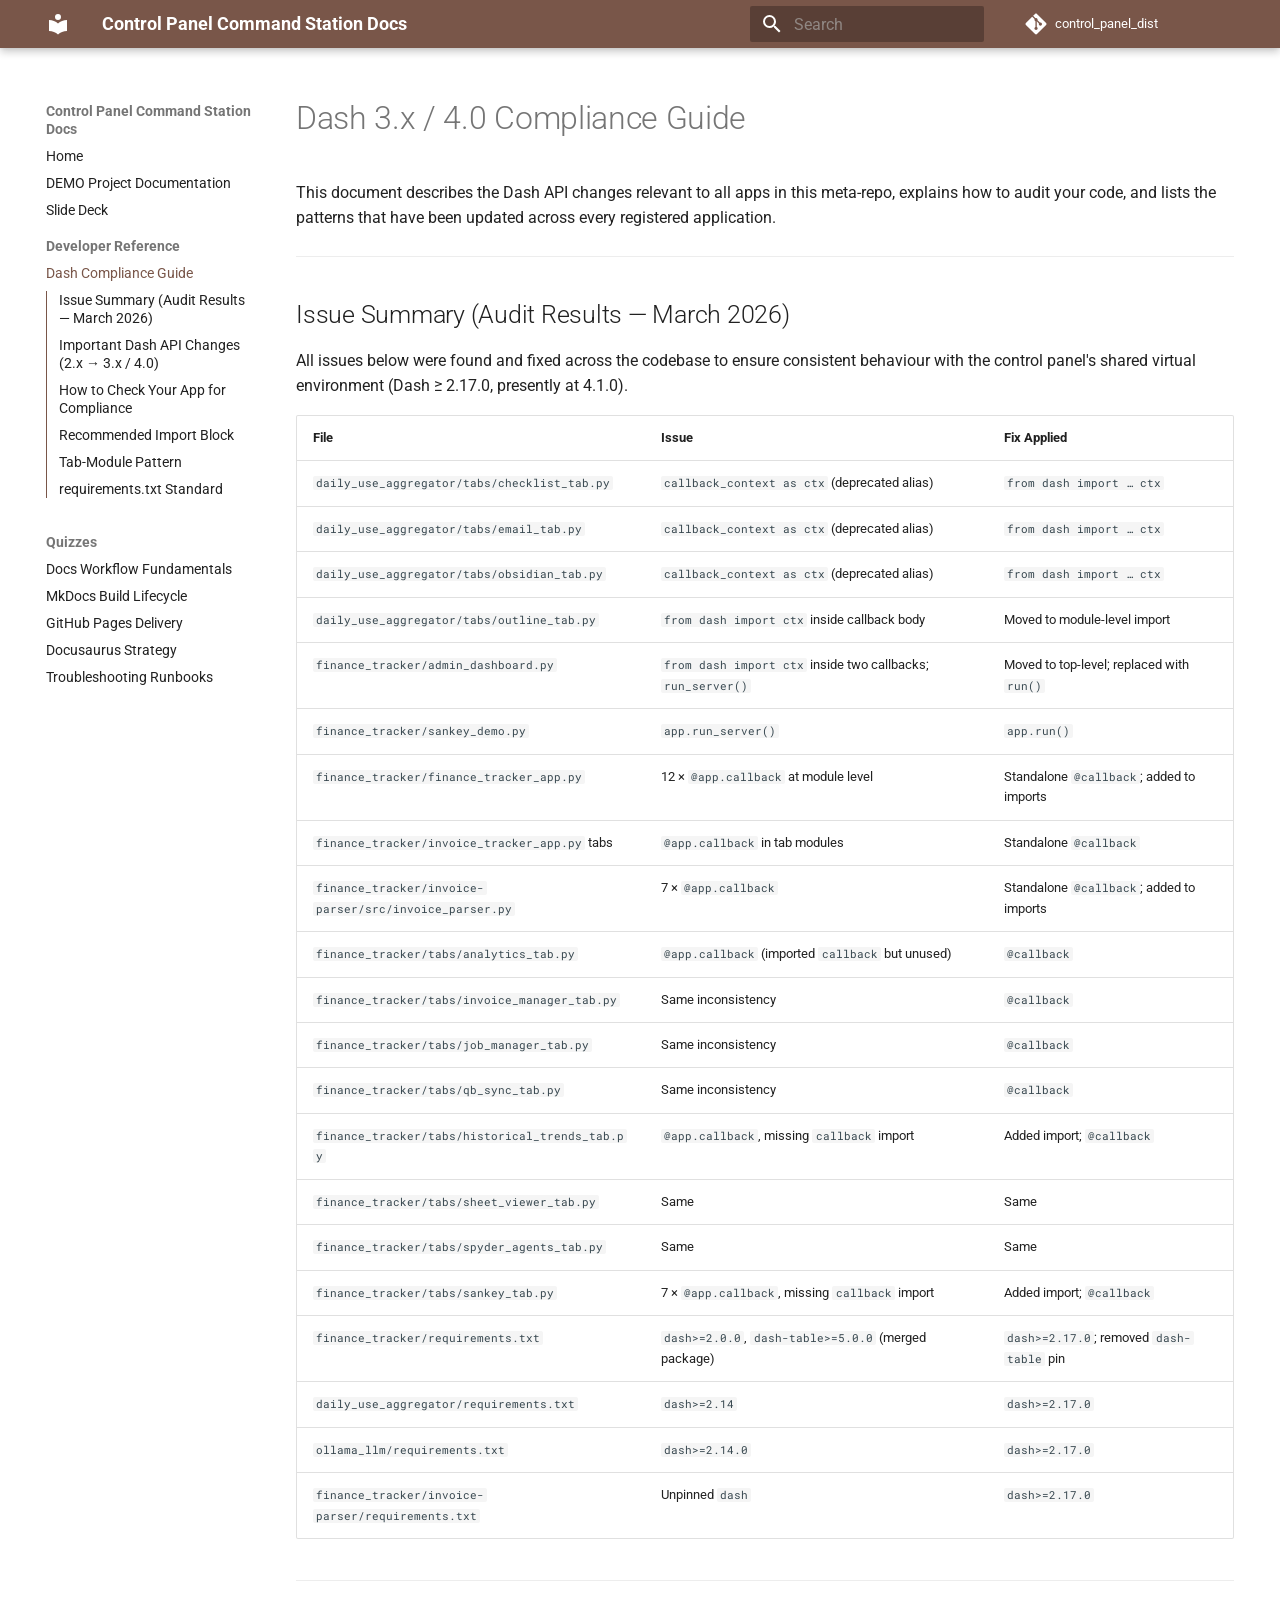
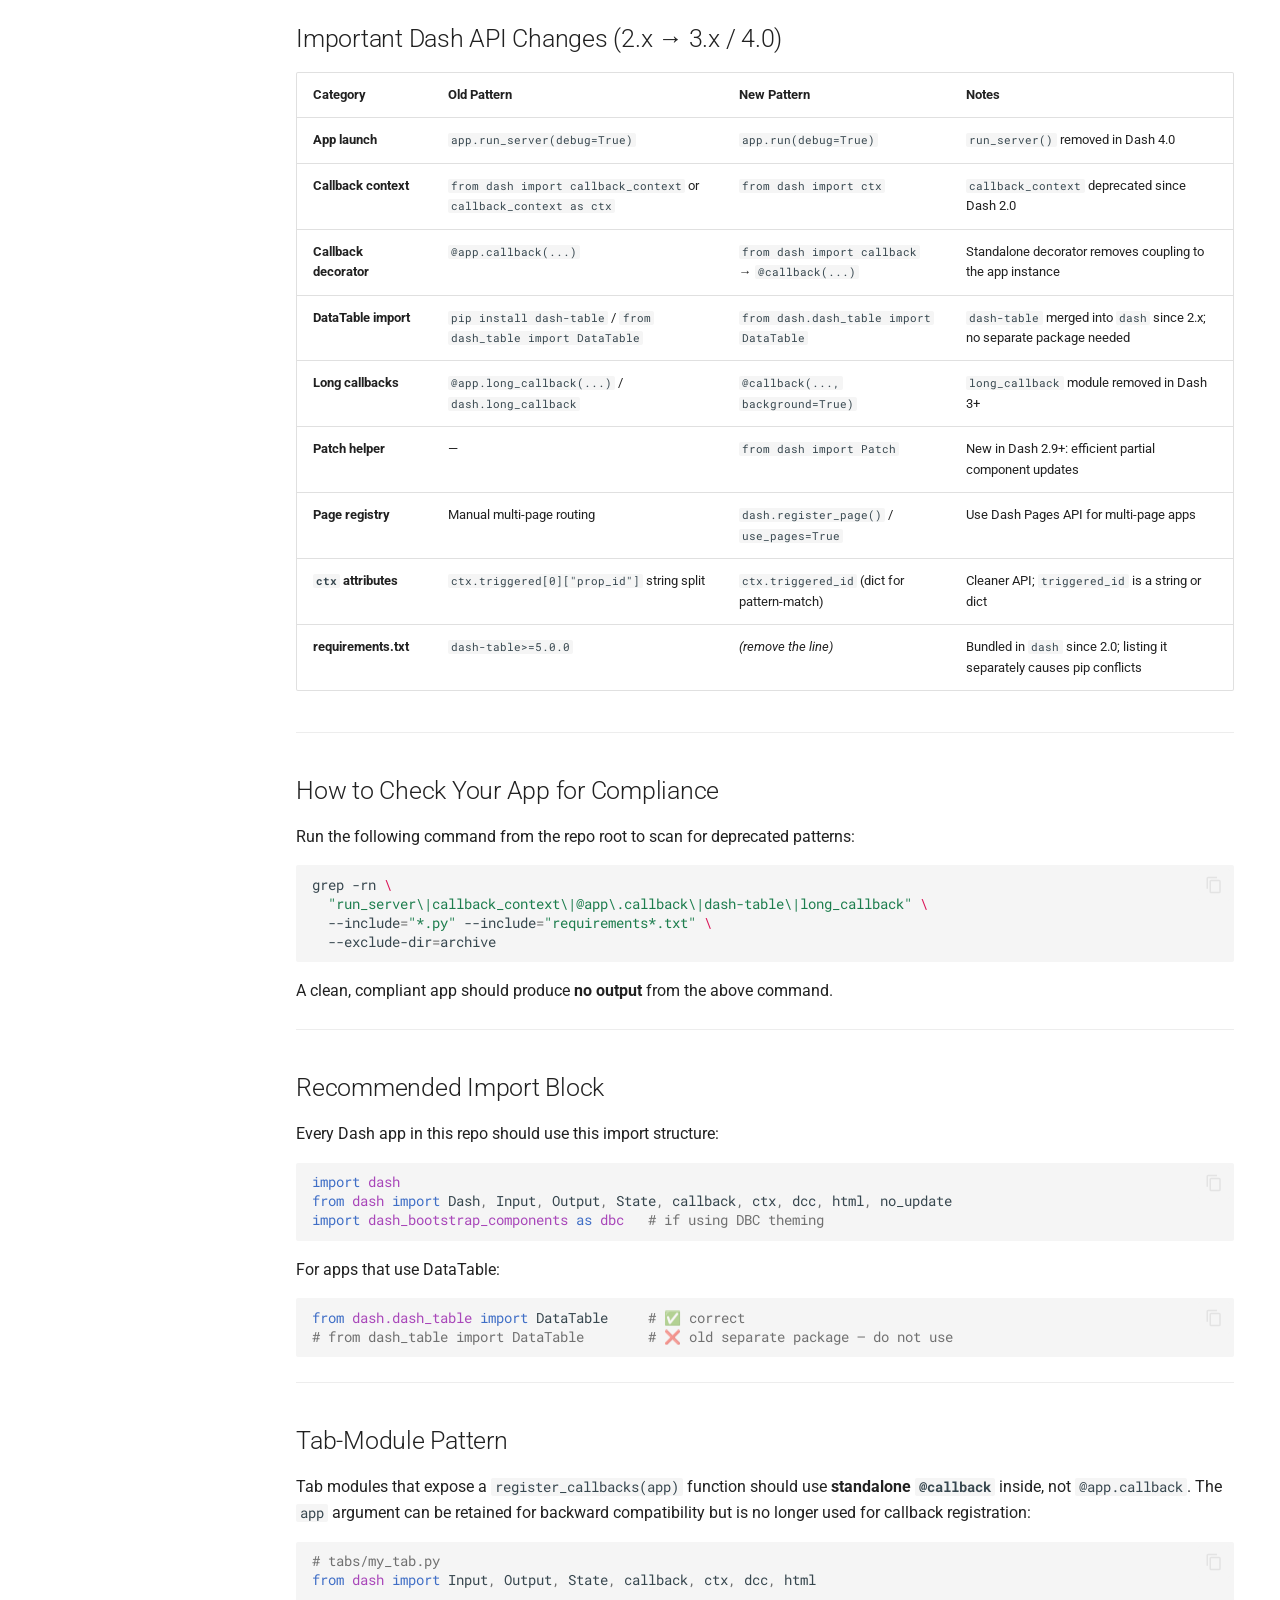
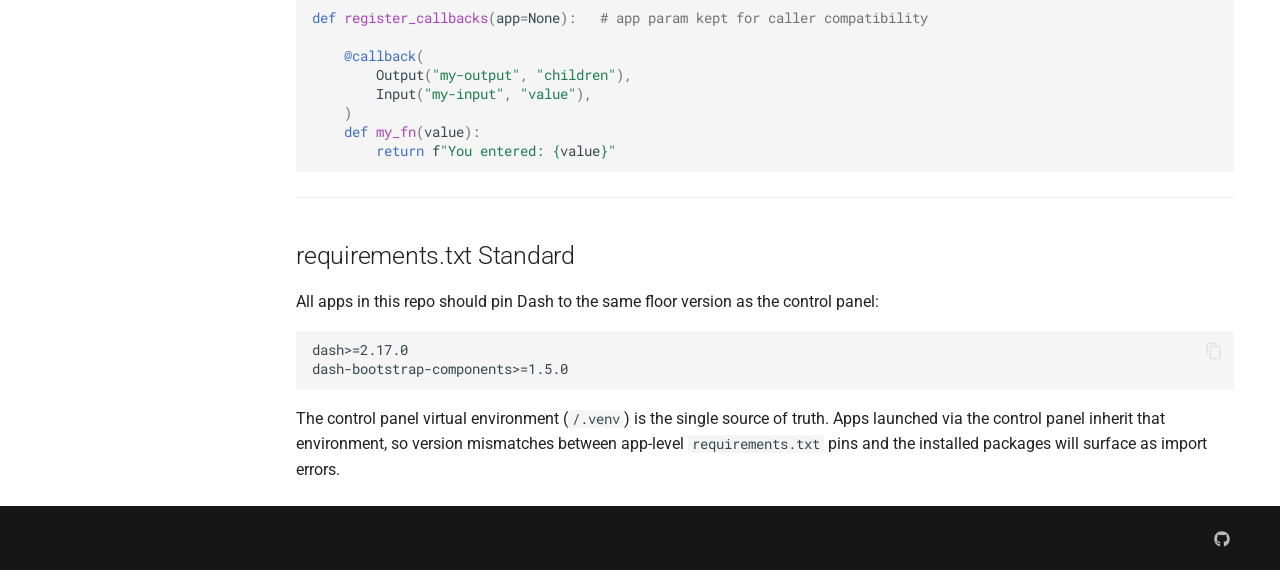
==== dash_compliance/index.html @ bde4c4c1 "Deployed dcb8372 with MkDocs version: 1.6.1" ====
<!doctype html>
<html lang="en" class="no-js">
  <head>
    
      <meta charset="utf-8">
      <meta name="viewport" content="width=device-width,initial-scale=1">
      
        <meta name="description" content="Teachable documentation for the retro Control Panel command station">
      
      
      
        <link rel="canonical" href="https://gunnarklee.github.io/control_panel_dist/dash_compliance/">
      
      
        <link rel="prev" href="../DEMO_project_documentation_slides/">
      
      
        <link rel="next" href="../quizzes/docs_workflow_quiz_01.json">
      
      
        
      
      
      <link rel="icon" href="../assets/images/favicon.png">
      <meta name="generator" content="mkdocs-1.6.1, mkdocs-material-9.7.6">
    
    
      
        <title>Dash Compliance Guide - Control Panel Command Station Docs</title>
      
    
    
      <link rel="stylesheet" href="../assets/stylesheets/main.484c7ddc.min.css">
      
        
        <link rel="stylesheet" href="../assets/stylesheets/palette.ab4e12ef.min.css">
      
      


    
    
      
    
    
      
        
        
        <link rel="preconnect" href="https://fonts.gstatic.com" crossorigin>
        <link rel="stylesheet" href="https://fonts.googleapis.com/css?family=Roboto:300,300i,400,400i,700,700i%7CRoboto+Mono:400,400i,700,700i&display=fallback">
        <style>:root{--md-text-font:"Roboto";--md-code-font:"Roboto Mono"}</style>
      
    
    
    <script>__md_scope=new URL("..",location),__md_hash=e=>[...e].reduce(((e,_)=>(e<<5)-e+_.charCodeAt(0)),0),__md_get=(e,_=localStorage,t=__md_scope)=>JSON.parse(_.getItem(t.pathname+"."+e)),__md_set=(e,_,t=localStorage,a=__md_scope)=>{try{t.setItem(a.pathname+"."+e,JSON.stringify(_))}catch(e){}}</script>
    
      

    
    
  </head>
  
  
    
    
      
    
    
    
    
    <body dir="ltr" data-md-color-scheme="default" data-md-color-primary="brown" data-md-color-accent="amber">
  
    
    <input class="md-toggle" data-md-toggle="drawer" type="checkbox" id="__drawer" autocomplete="off">
    <input class="md-toggle" data-md-toggle="search" type="checkbox" id="__search" autocomplete="off">
    <label class="md-overlay" for="__drawer"></label>
    <div data-md-component="skip">
      
        
        <a href="#dash-3x-40-compliance-guide" class="md-skip">
          Skip to content
        </a>
      
    </div>
    <div data-md-component="announce">
      
    </div>
    
    
      

  

<header class="md-header md-header--shadow" data-md-component="header">
  <nav class="md-header__inner md-grid" aria-label="Header">
    <a href=".." title="Control Panel Command Station Docs" class="md-header__button md-logo" aria-label="Control Panel Command Station Docs" data-md-component="logo">
      
  
  <svg xmlns="http://www.w3.org/2000/svg" viewBox="0 0 24 24"><path d="M12 8a3 3 0 0 0 3-3 3 3 0 0 0-3-3 3 3 0 0 0-3 3 3 3 0 0 0 3 3m0 3.54C9.64 9.35 6.5 8 3 8v11c3.5 0 6.64 1.35 9 3.54 2.36-2.19 5.5-3.54 9-3.54V8c-3.5 0-6.64 1.35-9 3.54"/></svg>

    </a>
    <label class="md-header__button md-icon" for="__drawer">
      
      <svg xmlns="http://www.w3.org/2000/svg" viewBox="0 0 24 24"><path d="M3 6h18v2H3zm0 5h18v2H3zm0 5h18v2H3z"/></svg>
    </label>
    <div class="md-header__title" data-md-component="header-title">
      <div class="md-header__ellipsis">
        <div class="md-header__topic">
          <span class="md-ellipsis">
            Control Panel Command Station Docs
          </span>
        </div>
        <div class="md-header__topic" data-md-component="header-topic">
          <span class="md-ellipsis">
            
              Dash Compliance Guide
            
          </span>
        </div>
      </div>
    </div>
    
      
        <form class="md-header__option" data-md-component="palette">
  
    
    
    
    <input class="md-option" data-md-color-media="" data-md-color-scheme="default" data-md-color-primary="brown" data-md-color-accent="amber"  aria-hidden="true"  type="radio" name="__palette" id="__palette_0">
    
  
    
    
    
    <input class="md-option" data-md-color-media="" data-md-color-scheme="slate" data-md-color-primary="brown" data-md-color-accent="lime"  aria-hidden="true"  type="radio" name="__palette" id="__palette_1">
    
  
</form>
      
    
    
      <script>var palette=__md_get("__palette");if(palette&&palette.color){if("(prefers-color-scheme)"===palette.color.media){var media=matchMedia("(prefers-color-scheme: light)"),input=document.querySelector(media.matches?"[data-md-color-media='(prefers-color-scheme: light)']":"[data-md-color-media='(prefers-color-scheme: dark)']");palette.color.media=input.getAttribute("data-md-color-media"),palette.color.scheme=input.getAttribute("data-md-color-scheme"),palette.color.primary=input.getAttribute("data-md-color-primary"),palette.color.accent=input.getAttribute("data-md-color-accent")}for(var[key,value]of Object.entries(palette.color))document.body.setAttribute("data-md-color-"+key,value)}</script>
    
    
    
      
      
        <label class="md-header__button md-icon" for="__search">
          
          <svg xmlns="http://www.w3.org/2000/svg" viewBox="0 0 24 24"><path d="M9.5 3A6.5 6.5 0 0 1 16 9.5c0 1.61-.59 3.09-1.56 4.23l.27.27h.79l5 5-1.5 1.5-5-5v-.79l-.27-.27A6.52 6.52 0 0 1 9.5 16 6.5 6.5 0 0 1 3 9.5 6.5 6.5 0 0 1 9.5 3m0 2C7 5 5 7 5 9.5S7 14 9.5 14 14 12 14 9.5 12 5 9.5 5"/></svg>
        </label>
        <div class="md-search" data-md-component="search" role="dialog">
  <label class="md-search__overlay" for="__search"></label>
  <div class="md-search__inner" role="search">
    <form class="md-search__form" name="search">
      <input type="text" class="md-search__input" name="query" aria-label="Search" placeholder="Search" autocapitalize="off" autocorrect="off" autocomplete="off" spellcheck="false" data-md-component="search-query" required>
      <label class="md-search__icon md-icon" for="__search">
        
        <svg xmlns="http://www.w3.org/2000/svg" viewBox="0 0 24 24"><path d="M9.5 3A6.5 6.5 0 0 1 16 9.5c0 1.61-.59 3.09-1.56 4.23l.27.27h.79l5 5-1.5 1.5-5-5v-.79l-.27-.27A6.52 6.52 0 0 1 9.5 16 6.5 6.5 0 0 1 3 9.5 6.5 6.5 0 0 1 9.5 3m0 2C7 5 5 7 5 9.5S7 14 9.5 14 14 12 14 9.5 12 5 9.5 5"/></svg>
        
        <svg xmlns="http://www.w3.org/2000/svg" viewBox="0 0 24 24"><path d="M20 11v2H8l5.5 5.5-1.42 1.42L4.16 12l7.92-7.92L13.5 5.5 8 11z"/></svg>
      </label>
      <nav class="md-search__options" aria-label="Search">
        
        <button type="reset" class="md-search__icon md-icon" title="Clear" aria-label="Clear" tabindex="-1">
          
          <svg xmlns="http://www.w3.org/2000/svg" viewBox="0 0 24 24"><path d="M19 6.41 17.59 5 12 10.59 6.41 5 5 6.41 10.59 12 5 17.59 6.41 19 12 13.41 17.59 19 19 17.59 13.41 12z"/></svg>
        </button>
      </nav>
      
        <div class="md-search__suggest" data-md-component="search-suggest"></div>
      
    </form>
    <div class="md-search__output">
      <div class="md-search__scrollwrap" tabindex="0" data-md-scrollfix>
        <div class="md-search-result" data-md-component="search-result">
          <div class="md-search-result__meta">
            Initializing search
          </div>
          <ol class="md-search-result__list" role="presentation"></ol>
        </div>
      </div>
    </div>
  </div>
</div>
      
    
    
      <div class="md-header__source">
        <a href="https://github.com/gunnarklee/control_panel_dist" title="Go to repository" class="md-source" data-md-component="source">
  <div class="md-source__icon md-icon">
    
    <svg xmlns="http://www.w3.org/2000/svg" viewBox="0 0 448 512"><!--! Font Awesome Free 7.1.0 by @fontawesome - https://fontawesome.com License - https://fontawesome.com/license/free (Icons: CC BY 4.0, Fonts: SIL OFL 1.1, Code: MIT License) Copyright 2025 Fonticons, Inc.--><path d="M439.6 236.1 244 40.5c-5.4-5.5-12.8-8.5-20.4-8.5s-15 3-20.4 8.4L162.5 81l51.5 51.5c27.1-9.1 52.7 16.8 43.4 43.7l49.7 49.7c34.2-11.8 61.2 31 35.5 56.7-26.5 26.5-70.2-2.9-56-37.3L240.3 199v121.9c25.3 12.5 22.3 41.8 9.1 55-6.4 6.4-15.2 10.1-24.3 10.1s-17.8-3.6-24.3-10.1c-17.6-17.6-11.1-46.9 11.2-56v-123c-20.8-8.5-24.6-30.7-18.6-45L142.6 101 8.5 235.1C3 240.6 0 247.9 0 255.5s3 15 8.5 20.4l195.6 195.7c5.4 5.4 12.7 8.4 20.4 8.4s15-3 20.4-8.4l194.7-194.7c5.4-5.4 8.4-12.8 8.4-20.4s-3-15-8.4-20.4"/></svg>
  </div>
  <div class="md-source__repository">
    control_panel_dist
  </div>
</a>
      </div>
    
  </nav>
  
</header>
    
    <div class="md-container" data-md-component="container">
      
      
        
          
        
      
      <main class="md-main" data-md-component="main">
        <div class="md-main__inner md-grid">
          
            
              
              <div class="md-sidebar md-sidebar--primary" data-md-component="sidebar" data-md-type="navigation" >
                <div class="md-sidebar__scrollwrap">
                  <div class="md-sidebar__inner">
                    



  

<nav class="md-nav md-nav--primary md-nav--integrated" aria-label="Navigation" data-md-level="0">
  <label class="md-nav__title" for="__drawer">
    <a href=".." title="Control Panel Command Station Docs" class="md-nav__button md-logo" aria-label="Control Panel Command Station Docs" data-md-component="logo">
      
  
  <svg xmlns="http://www.w3.org/2000/svg" viewBox="0 0 24 24"><path d="M12 8a3 3 0 0 0 3-3 3 3 0 0 0-3-3 3 3 0 0 0-3 3 3 3 0 0 0 3 3m0 3.54C9.64 9.35 6.5 8 3 8v11c3.5 0 6.64 1.35 9 3.54 2.36-2.19 5.5-3.54 9-3.54V8c-3.5 0-6.64 1.35-9 3.54"/></svg>

    </a>
    Control Panel Command Station Docs
  </label>
  
    <div class="md-nav__source">
      <a href="https://github.com/gunnarklee/control_panel_dist" title="Go to repository" class="md-source" data-md-component="source">
  <div class="md-source__icon md-icon">
    
    <svg xmlns="http://www.w3.org/2000/svg" viewBox="0 0 448 512"><!--! Font Awesome Free 7.1.0 by @fontawesome - https://fontawesome.com License - https://fontawesome.com/license/free (Icons: CC BY 4.0, Fonts: SIL OFL 1.1, Code: MIT License) Copyright 2025 Fonticons, Inc.--><path d="M439.6 236.1 244 40.5c-5.4-5.5-12.8-8.5-20.4-8.5s-15 3-20.4 8.4L162.5 81l51.5 51.5c27.1-9.1 52.7 16.8 43.4 43.7l49.7 49.7c34.2-11.8 61.2 31 35.5 56.7-26.5 26.5-70.2-2.9-56-37.3L240.3 199v121.9c25.3 12.5 22.3 41.8 9.1 55-6.4 6.4-15.2 10.1-24.3 10.1s-17.8-3.6-24.3-10.1c-17.6-17.6-11.1-46.9 11.2-56v-123c-20.8-8.5-24.6-30.7-18.6-45L142.6 101 8.5 235.1C3 240.6 0 247.9 0 255.5s3 15 8.5 20.4l195.6 195.7c5.4 5.4 12.7 8.4 20.4 8.4s15-3 20.4-8.4l194.7-194.7c5.4-5.4 8.4-12.8 8.4-20.4s-3-15-8.4-20.4"/></svg>
  </div>
  <div class="md-source__repository">
    control_panel_dist
  </div>
</a>
    </div>
  
  <ul class="md-nav__list" data-md-scrollfix>
    
      
      
  
  
  
  
    <li class="md-nav__item">
      <a href=".." class="md-nav__link">
        
  
  
  <span class="md-ellipsis">
    
  
    Home
  

    
  </span>
  
  

      </a>
    </li>
  

    
      
      
  
  
  
  
    <li class="md-nav__item">
      <a href="../DEMO_project_documentation/" class="md-nav__link">
        
  
  
  <span class="md-ellipsis">
    
  
    DEMO Project Documentation
  

    
  </span>
  
  

      </a>
    </li>
  

    
      
      
  
  
  
  
    <li class="md-nav__item">
      <a href="../DEMO_project_documentation_slides/" class="md-nav__link">
        
  
  
  <span class="md-ellipsis">
    
  
    Slide Deck
  

    
  </span>
  
  

      </a>
    </li>
  

    
      
      
  
  
    
  
  
  
    
    
    
    
      
        
        
      
    
    
    <li class="md-nav__item md-nav__item--active md-nav__item--section md-nav__item--nested">
      
        
        
        <input class="md-nav__toggle md-toggle " type="checkbox" id="__nav_4" checked>
        
          
          <label class="md-nav__link" for="__nav_4" id="__nav_4_label" tabindex="">
            
  
  
  <span class="md-ellipsis">
    
  
    Developer Reference
  

    
  </span>
  
  

            <span class="md-nav__icon md-icon"></span>
          </label>
        
        <nav class="md-nav" data-md-level="1" aria-labelledby="__nav_4_label" aria-expanded="true">
          <label class="md-nav__title" for="__nav_4">
            <span class="md-nav__icon md-icon"></span>
            
  
    Developer Reference
  

          </label>
          <ul class="md-nav__list" data-md-scrollfix>
            
              
                
  
  
    
  
  
  
    <li class="md-nav__item md-nav__item--active">
      
      <input class="md-nav__toggle md-toggle" type="checkbox" id="__toc">
      
      
        
      
      
        <label class="md-nav__link md-nav__link--active" for="__toc">
          
  
  
  <span class="md-ellipsis">
    
  
    Dash Compliance Guide
  

    
  </span>
  
  

          <span class="md-nav__icon md-icon"></span>
        </label>
      
      <a href="./" class="md-nav__link md-nav__link--active">
        
  
  
  <span class="md-ellipsis">
    
  
    Dash Compliance Guide
  

    
  </span>
  
  

      </a>
      
        

<nav class="md-nav md-nav--secondary" aria-label="Table of contents">
  
  
  
    
  
  
    <label class="md-nav__title" for="__toc">
      <span class="md-nav__icon md-icon"></span>
      Table of contents
    </label>
    <ul class="md-nav__list" data-md-component="toc" data-md-scrollfix>
      
        <li class="md-nav__item">
  <a href="#issue-summary-audit-results-march-2026" class="md-nav__link">
    <span class="md-ellipsis">
      
        Issue Summary (Audit Results — March 2026)
      
    </span>
  </a>
  
</li>
      
        <li class="md-nav__item">
  <a href="#important-dash-api-changes-2x-3x-40" class="md-nav__link">
    <span class="md-ellipsis">
      
        Important Dash API Changes (2.x → 3.x / 4.0)
      
    </span>
  </a>
  
</li>
      
        <li class="md-nav__item">
  <a href="#how-to-check-your-app-for-compliance" class="md-nav__link">
    <span class="md-ellipsis">
      
        How to Check Your App for Compliance
      
    </span>
  </a>
  
</li>
      
        <li class="md-nav__item">
  <a href="#recommended-import-block" class="md-nav__link">
    <span class="md-ellipsis">
      
        Recommended Import Block
      
    </span>
  </a>
  
</li>
      
        <li class="md-nav__item">
  <a href="#tab-module-pattern" class="md-nav__link">
    <span class="md-ellipsis">
      
        Tab-Module Pattern
      
    </span>
  </a>
  
</li>
      
        <li class="md-nav__item">
  <a href="#requirementstxt-standard" class="md-nav__link">
    <span class="md-ellipsis">
      
        requirements.txt Standard
      
    </span>
  </a>
  
</li>
      
    </ul>
  
</nav>
      
    </li>
  

              
            
          </ul>
        </nav>
      
    </li>
  

    
      
      
  
  
  
  
    
    
    
    
      
        
        
      
    
    
    <li class="md-nav__item md-nav__item--section md-nav__item--nested">
      
        
        
          
        
        <input class="md-nav__toggle md-toggle md-toggle--indeterminate" type="checkbox" id="__nav_5" >
        
          
          <label class="md-nav__link" for="__nav_5" id="__nav_5_label" tabindex="">
            
  
  
  <span class="md-ellipsis">
    
  
    Quizzes
  

    
  </span>
  
  

            <span class="md-nav__icon md-icon"></span>
          </label>
        
        <nav class="md-nav" data-md-level="1" aria-labelledby="__nav_5_label" aria-expanded="false">
          <label class="md-nav__title" for="__nav_5">
            <span class="md-nav__icon md-icon"></span>
            
  
    Quizzes
  

          </label>
          <ul class="md-nav__list" data-md-scrollfix>
            
              
                
  
  
  
  
    <li class="md-nav__item">
      <a href="../quizzes/docs_workflow_quiz_01.json" class="md-nav__link">
        
  
  
  <span class="md-ellipsis">
    
  
    Docs Workflow Fundamentals
  

    
  </span>
  
  

      </a>
    </li>
  

              
            
              
                
  
  
  
  
    <li class="md-nav__item">
      <a href="../quizzes/docs_workflow_quiz_02.json" class="md-nav__link">
        
  
  
  <span class="md-ellipsis">
    
  
    MkDocs Build Lifecycle
  

    
  </span>
  
  

      </a>
    </li>
  

              
            
              
                
  
  
  
  
    <li class="md-nav__item">
      <a href="../quizzes/docs_workflow_quiz_03.json" class="md-nav__link">
        
  
  
  <span class="md-ellipsis">
    
  
    GitHub Pages Delivery
  

    
  </span>
  
  

      </a>
    </li>
  

              
            
              
                
  
  
  
  
    <li class="md-nav__item">
      <a href="../quizzes/docs_workflow_quiz_04.json" class="md-nav__link">
        
  
  
  <span class="md-ellipsis">
    
  
    Docusaurus Strategy
  

    
  </span>
  
  

      </a>
    </li>
  

              
            
              
                
  
  
  
  
    <li class="md-nav__item">
      <a href="../quizzes/docs_workflow_quiz_05.json" class="md-nav__link">
        
  
  
  <span class="md-ellipsis">
    
  
    Troubleshooting Runbooks
  

    
  </span>
  
  

      </a>
    </li>
  

              
            
          </ul>
        </nav>
      
    </li>
  

    
  </ul>
</nav>
                  </div>
                </div>
              </div>
            
            
          
          
            <div class="md-content" data-md-component="content">
              
              <article class="md-content__inner md-typeset">
                
                  


  
  


<h1 id="dash-3x-40-compliance-guide">Dash 3.x / 4.0 Compliance Guide<a class="headerlink" href="#dash-3x-40-compliance-guide" title="Permanent link">&para;</a></h1>
<p>This document describes the Dash API changes relevant to all apps in this meta-repo, explains how to audit your code, and lists the patterns that have been updated across every registered application.</p>
<hr />
<h2 id="issue-summary-audit-results-march-2026">Issue Summary (Audit Results — March 2026)<a class="headerlink" href="#issue-summary-audit-results-march-2026" title="Permanent link">&para;</a></h2>
<p>All issues below were found and fixed across the codebase to ensure consistent behaviour with the control panel's shared virtual environment (Dash ≥ 2.17.0, presently at 4.1.0).</p>
<table>
<thead>
<tr>
<th>File</th>
<th>Issue</th>
<th>Fix Applied</th>
</tr>
</thead>
<tbody>
<tr>
<td><code>daily_use_aggregator/tabs/checklist_tab.py</code></td>
<td><code>callback_context as ctx</code> (deprecated alias)</td>
<td><code>from dash import … ctx</code></td>
</tr>
<tr>
<td><code>daily_use_aggregator/tabs/email_tab.py</code></td>
<td><code>callback_context as ctx</code> (deprecated alias)</td>
<td><code>from dash import … ctx</code></td>
</tr>
<tr>
<td><code>daily_use_aggregator/tabs/obsidian_tab.py</code></td>
<td><code>callback_context as ctx</code> (deprecated alias)</td>
<td><code>from dash import … ctx</code></td>
</tr>
<tr>
<td><code>daily_use_aggregator/tabs/outline_tab.py</code></td>
<td><code>from dash import ctx</code> inside callback body</td>
<td>Moved to module-level import</td>
</tr>
<tr>
<td><code>finance_tracker/admin_dashboard.py</code></td>
<td><code>from dash import ctx</code> inside two callbacks; <code>run_server()</code></td>
<td>Moved to top-level; replaced with <code>run()</code></td>
</tr>
<tr>
<td><code>finance_tracker/sankey_demo.py</code></td>
<td><code>app.run_server()</code></td>
<td><code>app.run()</code></td>
</tr>
<tr>
<td><code>finance_tracker/finance_tracker_app.py</code></td>
<td>12 × <code>@app.callback</code> at module level</td>
<td>Standalone <code>@callback</code>; added to imports</td>
</tr>
<tr>
<td><code>finance_tracker/invoice_tracker_app.py</code> tabs</td>
<td><code>@app.callback</code> in tab modules</td>
<td>Standalone <code>@callback</code></td>
</tr>
<tr>
<td><code>finance_tracker/invoice-parser/src/invoice_parser.py</code></td>
<td>7 × <code>@app.callback</code></td>
<td>Standalone <code>@callback</code>; added to imports</td>
</tr>
<tr>
<td><code>finance_tracker/tabs/analytics_tab.py</code></td>
<td><code>@app.callback</code> (imported <code>callback</code> but unused)</td>
<td><code>@callback</code></td>
</tr>
<tr>
<td><code>finance_tracker/tabs/invoice_manager_tab.py</code></td>
<td>Same inconsistency</td>
<td><code>@callback</code></td>
</tr>
<tr>
<td><code>finance_tracker/tabs/job_manager_tab.py</code></td>
<td>Same inconsistency</td>
<td><code>@callback</code></td>
</tr>
<tr>
<td><code>finance_tracker/tabs/qb_sync_tab.py</code></td>
<td>Same inconsistency</td>
<td><code>@callback</code></td>
</tr>
<tr>
<td><code>finance_tracker/tabs/historical_trends_tab.py</code></td>
<td><code>@app.callback</code>, missing <code>callback</code> import</td>
<td>Added import; <code>@callback</code></td>
</tr>
<tr>
<td><code>finance_tracker/tabs/sheet_viewer_tab.py</code></td>
<td>Same</td>
<td>Same</td>
</tr>
<tr>
<td><code>finance_tracker/tabs/spyder_agents_tab.py</code></td>
<td>Same</td>
<td>Same</td>
</tr>
<tr>
<td><code>finance_tracker/tabs/sankey_tab.py</code></td>
<td>7 × <code>@app.callback</code>, missing <code>callback</code> import</td>
<td>Added import; <code>@callback</code></td>
</tr>
<tr>
<td><code>finance_tracker/requirements.txt</code></td>
<td><code>dash&gt;=2.0.0</code>, <code>dash-table&gt;=5.0.0</code> (merged package)</td>
<td><code>dash&gt;=2.17.0</code>; removed <code>dash-table</code> pin</td>
</tr>
<tr>
<td><code>daily_use_aggregator/requirements.txt</code></td>
<td><code>dash&gt;=2.14</code></td>
<td><code>dash&gt;=2.17.0</code></td>
</tr>
<tr>
<td><code>ollama_llm/requirements.txt</code></td>
<td><code>dash&gt;=2.14.0</code></td>
<td><code>dash&gt;=2.17.0</code></td>
</tr>
<tr>
<td><code>finance_tracker/invoice-parser/requirements.txt</code></td>
<td>Unpinned <code>dash</code></td>
<td><code>dash&gt;=2.17.0</code></td>
</tr>
</tbody>
</table>
<hr />
<h2 id="important-dash-api-changes-2x-3x-40">Important Dash API Changes (2.x → 3.x / 4.0)<a class="headerlink" href="#important-dash-api-changes-2x-3x-40" title="Permanent link">&para;</a></h2>
<table>
<thead>
<tr>
<th>Category</th>
<th>Old Pattern</th>
<th>New Pattern</th>
<th>Notes</th>
</tr>
</thead>
<tbody>
<tr>
<td><strong>App launch</strong></td>
<td><code>app.run_server(debug=True)</code></td>
<td><code>app.run(debug=True)</code></td>
<td><code>run_server()</code> removed in Dash 4.0</td>
</tr>
<tr>
<td><strong>Callback context</strong></td>
<td><code>from dash import callback_context</code> or <code>callback_context as ctx</code></td>
<td><code>from dash import ctx</code></td>
<td><code>callback_context</code> deprecated since Dash 2.0</td>
</tr>
<tr>
<td><strong>Callback decorator</strong></td>
<td><code>@app.callback(...)</code></td>
<td><code>from dash import callback</code> → <code>@callback(...)</code></td>
<td>Standalone decorator removes coupling to the app instance</td>
</tr>
<tr>
<td><strong>DataTable import</strong></td>
<td><code>pip install dash-table</code> / <code>from dash_table import DataTable</code></td>
<td><code>from dash.dash_table import DataTable</code></td>
<td><code>dash-table</code> merged into <code>dash</code> since 2.x; no separate package needed</td>
</tr>
<tr>
<td><strong>Long callbacks</strong></td>
<td><code>@app.long_callback(...)</code> / <code>dash.long_callback</code></td>
<td><code>@callback(..., background=True)</code></td>
<td><code>long_callback</code> module removed in Dash 3+</td>
</tr>
<tr>
<td><strong>Patch helper</strong></td>
<td>—</td>
<td><code>from dash import Patch</code></td>
<td>New in Dash 2.9+: efficient partial component updates</td>
</tr>
<tr>
<td><strong>Page registry</strong></td>
<td>Manual multi-page routing</td>
<td><code>dash.register_page()</code> / <code>use_pages=True</code></td>
<td>Use Dash Pages API for multi-page apps</td>
</tr>
<tr>
<td><strong><code>ctx</code> attributes</strong></td>
<td><code>ctx.triggered[0]["prop_id"]</code> string split</td>
<td><code>ctx.triggered_id</code> (dict for pattern-match)</td>
<td>Cleaner API; <code>triggered_id</code> is a string or dict</td>
</tr>
<tr>
<td><strong>requirements.txt</strong></td>
<td><code>dash-table&gt;=5.0.0</code></td>
<td><em>(remove the line)</em></td>
<td>Bundled in <code>dash</code> since 2.0; listing it separately causes pip conflicts</td>
</tr>
</tbody>
</table>
<hr />
<h2 id="how-to-check-your-app-for-compliance">How to Check Your App for Compliance<a class="headerlink" href="#how-to-check-your-app-for-compliance" title="Permanent link">&para;</a></h2>
<p>Run the following command from the repo root to scan for deprecated patterns:</p>
<div class="highlight"><pre><span></span><code>grep<span class="w"> </span>-rn<span class="w"> </span><span class="se">\</span>
<span class="w">  </span><span class="s2">&quot;run_server\|callback_context\|@app\.callback\|dash-table\|long_callback&quot;</span><span class="w"> </span><span class="se">\</span>
<span class="w">  </span>--include<span class="o">=</span><span class="s2">&quot;*.py&quot;</span><span class="w"> </span>--include<span class="o">=</span><span class="s2">&quot;requirements*.txt&quot;</span><span class="w"> </span><span class="se">\</span>
<span class="w">  </span>--exclude-dir<span class="o">=</span>archive
</code></pre></div>
<p>A clean, compliant app should produce <strong>no output</strong> from the above command.</p>
<hr />
<h2 id="recommended-import-block">Recommended Import Block<a class="headerlink" href="#recommended-import-block" title="Permanent link">&para;</a></h2>
<p>Every Dash app in this repo should use this import structure:</p>
<div class="highlight"><pre><span></span><code><span class="kn">import</span><span class="w"> </span><span class="nn">dash</span>
<span class="kn">from</span><span class="w"> </span><span class="nn">dash</span><span class="w"> </span><span class="kn">import</span> <span class="n">Dash</span><span class="p">,</span> <span class="n">Input</span><span class="p">,</span> <span class="n">Output</span><span class="p">,</span> <span class="n">State</span><span class="p">,</span> <span class="n">callback</span><span class="p">,</span> <span class="n">ctx</span><span class="p">,</span> <span class="n">dcc</span><span class="p">,</span> <span class="n">html</span><span class="p">,</span> <span class="n">no_update</span>
<span class="kn">import</span><span class="w"> </span><span class="nn">dash_bootstrap_components</span><span class="w"> </span><span class="k">as</span><span class="w"> </span><span class="nn">dbc</span>   <span class="c1"># if using DBC theming</span>
</code></pre></div>
<p>For apps that use DataTable:</p>
<div class="highlight"><pre><span></span><code><span class="kn">from</span><span class="w"> </span><span class="nn">dash.dash_table</span><span class="w"> </span><span class="kn">import</span> <span class="n">DataTable</span>     <span class="c1"># ✅ correct</span>
<span class="c1"># from dash_table import DataTable        # ❌ old separate package — do not use</span>
</code></pre></div>
<hr />
<h2 id="tab-module-pattern">Tab-Module Pattern<a class="headerlink" href="#tab-module-pattern" title="Permanent link">&para;</a></h2>
<p>Tab modules that expose a <code>register_callbacks(app)</code> function should use <strong>standalone <code>@callback</code></strong> inside, not <code>@app.callback</code>. The <code>app</code> argument can be retained for backward compatibility but is no longer used for callback registration:</p>
<div class="highlight"><pre><span></span><code><span class="c1"># tabs/my_tab.py</span>
<span class="kn">from</span><span class="w"> </span><span class="nn">dash</span><span class="w"> </span><span class="kn">import</span> <span class="n">Input</span><span class="p">,</span> <span class="n">Output</span><span class="p">,</span> <span class="n">State</span><span class="p">,</span> <span class="n">callback</span><span class="p">,</span> <span class="n">ctx</span><span class="p">,</span> <span class="n">dcc</span><span class="p">,</span> <span class="n">html</span>

<span class="k">def</span><span class="w"> </span><span class="nf">register_callbacks</span><span class="p">(</span><span class="n">app</span><span class="o">=</span><span class="kc">None</span><span class="p">):</span>   <span class="c1"># app param kept for caller compatibility</span>

    <span class="nd">@callback</span><span class="p">(</span>
        <span class="n">Output</span><span class="p">(</span><span class="s2">&quot;my-output&quot;</span><span class="p">,</span> <span class="s2">&quot;children&quot;</span><span class="p">),</span>
        <span class="n">Input</span><span class="p">(</span><span class="s2">&quot;my-input&quot;</span><span class="p">,</span> <span class="s2">&quot;value&quot;</span><span class="p">),</span>
    <span class="p">)</span>
    <span class="k">def</span><span class="w"> </span><span class="nf">my_fn</span><span class="p">(</span><span class="n">value</span><span class="p">):</span>
        <span class="k">return</span> <span class="sa">f</span><span class="s2">&quot;You entered: </span><span class="si">{</span><span class="n">value</span><span class="si">}</span><span class="s2">&quot;</span>
</code></pre></div>
<hr />
<h2 id="requirementstxt-standard">requirements.txt Standard<a class="headerlink" href="#requirementstxt-standard" title="Permanent link">&para;</a></h2>
<p>All apps in this repo should pin Dash to the same floor version as the control panel:</p>
<div class="highlight"><pre><span></span><code>dash&gt;=2.17.0
dash-bootstrap-components&gt;=1.5.0
</code></pre></div>
<p>The control panel virtual environment (<code>/.venv</code>) is the single source of truth.  Apps launched via the control panel inherit that environment, so version mismatches between app-level <code>requirements.txt</code> pins and the installed packages will surface as import errors.</p>












                
              </article>
            </div>
          
          
<script>var target=document.getElementById(location.hash.slice(1));target&&target.name&&(target.checked=target.name.startsWith("__tabbed_"))</script>
        </div>
        
          <button type="button" class="md-top md-icon" data-md-component="top" hidden>
  
  <svg xmlns="http://www.w3.org/2000/svg" viewBox="0 0 24 24"><path d="M13 20h-2V8l-5.5 5.5-1.42-1.42L12 4.16l7.92 7.92-1.42 1.42L13 8z"/></svg>
  Back to top
</button>
        
      </main>
      
        <footer class="md-footer">
  
  <div class="md-footer-meta md-typeset">
    <div class="md-footer-meta__inner md-grid">
      <div class="md-copyright">
  
  
</div>
      
        
<div class="md-social">
  
    
    
    
    
      
      
    
    <a href="https://github.com/gunnarklee/control_panel_dist" target="_blank" rel="noopener" title="github.com" class="md-social__link">
      <svg xmlns="http://www.w3.org/2000/svg" viewBox="0 0 512 512"><!--! Font Awesome Free 7.1.0 by @fontawesome - https://fontawesome.com License - https://fontawesome.com/license/free (Icons: CC BY 4.0, Fonts: SIL OFL 1.1, Code: MIT License) Copyright 2025 Fonticons, Inc.--><path d="M173.9 397.4c0 2-2.3 3.6-5.2 3.6-3.3.3-5.6-1.3-5.6-3.6 0-2 2.3-3.6 5.2-3.6 3-.3 5.6 1.3 5.6 3.6m-31.1-4.5c-.7 2 1.3 4.3 4.3 4.9 2.6 1 5.6 0 6.2-2s-1.3-4.3-4.3-5.2c-2.6-.7-5.5.3-6.2 2.3m44.2-1.7c-2.9.7-4.9 2.6-4.6 4.9.3 2 2.9 3.3 5.9 2.6 2.9-.7 4.9-2.6 4.6-4.6-.3-1.9-3-3.2-5.9-2.9M252.8 8C114.1 8 8 113.3 8 252c0 110.9 69.8 205.8 169.5 239.2 12.8 2.3 17.3-5.6 17.3-12.1 0-6.2-.3-40.4-.3-61.4 0 0-70 15-84.7-29.8 0 0-11.4-29.1-27.8-36.6 0 0-22.9-15.7 1.6-15.4 0 0 24.9 2 38.6 25.8 21.9 38.6 58.6 27.5 72.9 20.9 2.3-16 8.8-27.1 16-33.7-55.9-6.2-112.3-14.3-112.3-110.5 0-27.5 7.6-41.3 23.6-58.9-2.6-6.5-11.1-33.3 2.6-67.9 20.9-6.5 69 27 69 27 20-5.6 41.5-8.5 62.8-8.5s42.8 2.9 62.8 8.5c0 0 48.1-33.6 69-27 13.7 34.7 5.2 61.4 2.6 67.9 16 17.7 25.8 31.5 25.8 58.9 0 96.5-58.9 104.2-114.8 110.5 9.2 7.9 17 22.9 17 46.4 0 33.7-.3 75.4-.3 83.6 0 6.5 4.6 14.4 17.3 12.1C436.2 457.8 504 362.9 504 252 504 113.3 391.5 8 252.8 8M105.2 352.9c-1.3 1-1 3.3.7 5.2 1.6 1.6 3.9 2.3 5.2 1 1.3-1 1-3.3-.7-5.2-1.6-1.6-3.9-2.3-5.2-1m-10.8-8.1c-.7 1.3.3 2.9 2.3 3.9 1.6 1 3.6.7 4.3-.7.7-1.3-.3-2.9-2.3-3.9-2-.6-3.6-.3-4.3.7m32.4 35.6c-1.6 1.3-1 4.3 1.3 6.2 2.3 2.3 5.2 2.6 6.5 1 1.3-1.3.7-4.3-1.3-6.2-2.2-2.3-5.2-2.6-6.5-1m-11.4-14.7c-1.6 1-1.6 3.6 0 5.9s4.3 3.3 5.6 2.3c1.6-1.3 1.6-3.9 0-6.2-1.4-2.3-4-3.3-5.6-2"/></svg>
    </a>
  
</div>
      
    </div>
  </div>
</footer>
      
    </div>
    <div class="md-dialog" data-md-component="dialog">
      <div class="md-dialog__inner md-typeset"></div>
    </div>
    
    
    
      
      
      <script id="__config" type="application/json">{"annotate": null, "base": "..", "features": ["navigation.top", "navigation.expand", "navigation.sections", "navigation.tracking", "toc.integrate", "content.code.copy", "search.highlight", "search.suggest"], "search": "../assets/javascripts/workers/search.2c215733.min.js", "tags": null, "translations": {"clipboard.copied": "Copied to clipboard", "clipboard.copy": "Copy to clipboard", "search.result.more.one": "1 more on this page", "search.result.more.other": "# more on this page", "search.result.none": "No matching documents", "search.result.one": "1 matching document", "search.result.other": "# matching documents", "search.result.placeholder": "Type to start searching", "search.result.term.missing": "Missing", "select.version": "Select version"}, "version": null}</script>
    
    
      <script src="../assets/javascripts/bundle.79ae519e.min.js"></script>
      
    
  </body>
</html>
---- assets/stylesheets/main.484c7ddc.min.css ----
@charset "UTF-8";html{-webkit-text-size-adjust:none;-moz-text-size-adjust:none;text-size-adjust:none;box-sizing:border-box}*,:after,:before{box-sizing:inherit}@media (prefers-reduced-motion){*,:after,:before{transition:none!important}}body{margin:0}a,button,input,label{-webkit-tap-highlight-color:transparent}a{color:inherit;text-decoration:none}hr{border:0;box-sizing:initial;display:block;height:.05rem;overflow:visible;padding:0}small{font-size:80%}sub,sup{line-height:1em}img{border-style:none}table{border-collapse:initial;border-spacing:0}td,th{font-weight:400;vertical-align:top}button{background:#0000;border:0;font-family:inherit;font-size:inherit;margin:0;padding:0}input{border:0;outline:none}:root{--md-primary-fg-color:#4051b5;--md-primary-fg-color--light:#5d6cc0;--md-primary-fg-color--dark:#303fa1;--md-primary-bg-color:#fff;--md-primary-bg-color--light:#ffffffb3;--md-accent-fg-color:#526cfe;--md-accent-fg-color--transparent:#526cfe1a;--md-accent-bg-color:#fff;--md-accent-bg-color--light:#ffffffb3}[data-md-color-scheme=default]{color-scheme:light}[data-md-color-scheme=default] img[src$="#gh-dark-mode-only"],[data-md-color-scheme=default] img[src$="#only-dark"]{display:none}:root,[data-md-color-scheme=default]{--md-hue:225deg;--md-default-fg-color:#000000de;--md-default-fg-color--light:#0000008a;--md-default-fg-color--lighter:#00000052;--md-default-fg-color--lightest:#00000012;--md-default-bg-color:#fff;--md-default-bg-color--light:#ffffffb3;--md-default-bg-color--lighter:#ffffff4d;--md-default-bg-color--lightest:#ffffff1f;--md-code-fg-color:#36464e;--md-code-bg-color:#f5f5f5;--md-code-bg-color--light:#f5f5f5b3;--md-code-bg-color--lighter:#f5f5f54d;--md-code-hl-color:#4287ff;--md-code-hl-color--light:#4287ff1a;--md-code-hl-number-color:#d52a2a;--md-code-hl-special-color:#db1457;--md-code-hl-function-color:#a846b9;--md-code-hl-constant-color:#6e59d9;--md-code-hl-keyword-color:#3f6ec6;--md-code-hl-string-color:#1c7d4d;--md-code-hl-name-color:var(--md-code-fg-color);--md-code-hl-operator-color:var(--md-default-fg-color--light);--md-code-hl-punctuation-color:var(--md-default-fg-color--light);--md-code-hl-comment-color:var(--md-default-fg-color--light);--md-code-hl-generic-color:var(--md-default-fg-color--light);--md-code-hl-variable-color:var(--md-default-fg-color--light);--md-typeset-color:var(--md-default-fg-color);--md-typeset-a-color:var(--md-primary-fg-color);--md-typeset-del-color:#f5503d26;--md-typeset-ins-color:#0bd57026;--md-typeset-kbd-color:#fafafa;--md-typeset-kbd-accent-color:#fff;--md-typeset-kbd-border-color:#b8b8b8;--md-typeset-mark-color:#ffff0080;--md-typeset-table-color:#0000001f;--md-typeset-table-color--light:rgba(0,0,0,.035);--md-admonition-fg-color:var(--md-default-fg-color);--md-admonition-bg-color:var(--md-default-bg-color);--md-warning-fg-color:#000000de;--md-warning-bg-color:#ff9;--md-footer-fg-color:#fff;--md-footer-fg-color--light:#ffffffb3;--md-footer-fg-color--lighter:#ffffff73;--md-footer-bg-color:#000000de;--md-footer-bg-color--dark:#00000052;--md-shadow-z1:0 0.2rem 0.5rem #0000000d,0 0 0.05rem #0000001a;--md-shadow-z2:0 0.2rem 0.5rem #0000001a,0 0 0.05rem #00000040;--md-shadow-z3:0 0.2rem 0.5rem #0003,0 0 0.05rem #00000059}.md-icon svg{fill:currentcolor;display:block;height:1.2rem;width:1.2rem}body{-webkit-font-smoothing:antialiased;-moz-osx-font-smoothing:grayscale;--md-text-font-family:var(--md-text-font,_),-apple-system,BlinkMacSystemFont,Helvetica,Arial,sans-serif;--md-code-font-family:var(--md-code-font,_),SFMono-Regular,Consolas,Menlo,monospace}aside,body,input{font-feature-settings:"kern","liga";color:var(--md-typeset-color);font-family:var(--md-text-font-family)}code,kbd,pre{font-feature-settings:"kern";font-family:var(--md-code-font-family)}:root{--md-typeset-table-sort-icon:url('data:image/svg+xml;charset=utf-8,<svg xmlns="http://www.w3.org/2000/svg" viewBox="0 0 24 24"><path d="m18 21-4-4h3V7h-3l4-4 4 4h-3v10h3M2 19v-2h10v2M2 13v-2h7v2M2 7V5h4v2z"/></svg>');--md-typeset-table-sort-icon--asc:url('data:image/svg+xml;charset=utf-8,<svg xmlns="http://www.w3.org/2000/svg" viewBox="0 0 24 24"><path d="M19 17h3l-4 4-4-4h3V3h2M2 17h10v2H2M6 5v2H2V5m0 6h7v2H2z"/></svg>');--md-typeset-table-sort-icon--desc:url('data:image/svg+xml;charset=utf-8,<svg xmlns="http://www.w3.org/2000/svg" viewBox="0 0 24 24"><path d="M19 7h3l-4-4-4 4h3v14h2M2 17h10v2H2M6 5v2H2V5m0 6h7v2H2z"/></svg>')}.md-typeset{-webkit-print-color-adjust:exact;color-adjust:exact;font-size:.8rem;line-height:1.6;overflow-wrap:break-word}@media print{.md-typeset{font-size:.68rem}}.md-typeset blockquote,.md-typeset dl,.md-typeset figure,.md-typeset ol,.md-typeset pre,.md-typeset ul{margin-bottom:1em;margin-top:1em}.md-typeset h1{color:var(--md-default-fg-color--light);font-size:2em;line-height:1.3;margin:0 0 1.25em}.md-typeset h1,.md-typeset h2{font-weight:300;letter-spacing:-.01em}.md-typeset h2{font-size:1.5625em;line-height:1.4;margin:1.6em 0 .64em}.md-typeset h3{font-size:1.25em;font-weight:400;letter-spacing:-.01em;line-height:1.5;margin:1.6em 0 .8em}.md-typeset h2+h3{margin-top:.8em}.md-typeset h4{font-weight:700;letter-spacing:-.01em;margin:1em 0}.md-typeset h5,.md-typeset h6{color:var(--md-default-fg-color--light);font-size:.8em;font-weight:700;letter-spacing:-.01em;margin:1.25em 0}.md-typeset h5{text-transform:uppercase}.md-typeset h5 code{text-transform:none}.md-typeset hr{border-bottom:.05rem solid var(--md-default-fg-color--lightest);display:flow-root;margin:1.5em 0}.md-typeset a{color:var(--md-typeset-a-color);word-break:break-word}.md-typeset a,.md-typeset a:before{transition:color 125ms}.md-typeset a:focus,.md-typeset a:hover{color:var(--md-accent-fg-color)}.md-typeset a:focus code,.md-typeset a:hover code{background-color:var(--md-accent-fg-color--transparent);color:var(--md-accent-fg-color)}.md-typeset a code{color:var(--md-typeset-a-color)}.md-typeset a.focus-visible{outline-color:var(--md-accent-fg-color);outline-offset:.2rem}.md-typeset code,.md-typeset kbd,.md-typeset pre{color:var(--md-code-fg-color);direction:ltr;font-variant-ligatures:none;transition:background-color 125ms}@media print{.md-typeset code,.md-typeset kbd,.md-typeset pre{white-space:pre-wrap}}.md-typeset code{background-color:var(--md-code-bg-color);border-radius:.1rem;-webkit-box-decoration-break:clone;box-decoration-break:clone;font-size:.85em;padding:0 .2941176471em;transition:color 125ms,background-color 125ms;word-break:break-word}.md-typeset code:not(.focus-visible){-webkit-tap-highlight-color:transparent;outline:none}.md-typeset pre{display:flow-root;line-height:1.4;position:relative}.md-typeset pre>code{-webkit-box-decoration-break:slice;box-decoration-break:slice;box-shadow:none;display:block;margin:0;outline-color:var(--md-accent-fg-color);overflow:auto;padding:.7720588235em 1.1764705882em;scrollbar-color:var(--md-default-fg-color--lighter) #0000;scrollbar-width:thin;touch-action:auto;word-break:normal}.md-typeset pre>code:hover{scrollbar-color:var(--md-accent-fg-color) #0000}.md-typeset pre>code::-webkit-scrollbar{height:.2rem;width:.2rem}.md-typeset pre>code::-webkit-scrollbar-thumb{background-color:var(--md-default-fg-color--lighter)}.md-typeset pre>code::-webkit-scrollbar-thumb:hover{background-color:var(--md-accent-fg-color)}.md-typeset kbd{background-color:var(--md-typeset-kbd-color);border-radius:.1rem;box-shadow:0 .1rem 0 .05rem var(--md-typeset-kbd-border-color),0 .1rem 0 var(--md-typeset-kbd-border-color),0 -.1rem .2rem var(--md-typeset-kbd-accent-color) inset;color:var(--md-default-fg-color);display:inline-block;font-size:.75em;padding:0 .6666666667em;vertical-align:text-top;word-break:break-word}.md-typeset mark{background-color:var(--md-typeset-mark-color);-webkit-box-decoration-break:clone;box-decoration-break:clone;color:inherit;word-break:break-word}.md-typeset abbr{cursor:help;text-decoration:none}.md-typeset [data-preview],.md-typeset abbr{border-bottom:.05rem dotted var(--md-default-fg-color--light)}.md-typeset small{opacity:.75}[dir=ltr] .md-typeset sub,[dir=ltr] .md-typeset sup{margin-left:.078125em}[dir=rtl] .md-typeset sub,[dir=rtl] .md-typeset sup{margin-right:.078125em}[dir=ltr] .md-typeset blockquote{padding-left:.6rem}[dir=rtl] .md-typeset blockquote{padding-right:.6rem}[dir=ltr] .md-typeset blockquote{border-left:.2rem solid var(--md-default-fg-color--lighter)}[dir=rtl] .md-typeset blockquote{border-right:.2rem solid var(--md-default-fg-color--lighter)}.md-typeset blockquote{color:var(--md-default-fg-color--light);margin-left:0;margin-right:0}.md-typeset ul{list-style-type:disc}.md-typeset ul[type]{list-style-type:revert-layer}[dir=ltr] .md-typeset ol,[dir=ltr] .md-typeset ul{margin-left:.625em}[dir=rtl] .md-typeset ol,[dir=rtl] .md-typeset ul{margin-right:.625em}.md-typeset ol,.md-typeset ul{padding:0}.md-typeset ol:not([hidden]),.md-typeset ul:not([hidden]){display:flow-root}.md-typeset ol ol,.md-typeset ul ol{list-style-type:lower-alpha}.md-typeset ol ol ol,.md-typeset ul ol ol{list-style-type:lower-roman}.md-typeset ol ol ol ol,.md-typeset ul ol ol ol{list-style-type:upper-alpha}.md-typeset ol ol ol ol ol,.md-typeset ul ol ol ol ol{list-style-type:upper-roman}.md-typeset ol[type],.md-typeset ul[type]{list-style-type:revert-layer}[dir=ltr] .md-typeset ol li,[dir=ltr] .md-typeset ul li{margin-left:1.25em}[dir=rtl] .md-typeset ol li,[dir=rtl] .md-typeset ul li{margin-right:1.25em}.md-typeset ol li,.md-typeset ul li{margin-bottom:.5em}.md-typeset ol li blockquote,.md-typeset ol li p,.md-typeset ul li blockquote,.md-typeset ul li p{margin:.5em 0}.md-typeset ol li:last-child,.md-typeset ul li:last-child{margin-bottom:0}[dir=ltr] .md-typeset ol li ol,[dir=ltr] .md-typeset ol li ul,[dir=ltr] .md-typeset ul li ol,[dir=ltr] .md-typeset ul li ul{margin-left:.625em}[dir=rtl] .md-typeset ol li ol,[dir=rtl] .md-typeset ol li ul,[dir=rtl] .md-typeset ul li ol,[dir=rtl] .md-typeset ul li ul{margin-right:.625em}.md-typeset ol li ol,.md-typeset ol li ul,.md-typeset ul li ol,.md-typeset ul li ul{margin-bottom:.5em;margin-top:.5em}[dir=ltr] .md-typeset dd{margin-left:1.875em}[dir=rtl] .md-typeset dd{margin-right:1.875em}.md-typeset dd{margin-bottom:1.5em;margin-top:1em}.md-typeset img,.md-typeset svg,.md-typeset video{height:auto;max-width:100%}.md-typeset img[align=left]{margin:1em 1em 1em 0}.md-typeset img[align=right]{margin:1em 0 1em 1em}.md-typeset img[align]:only-child{margin-top:0}.md-typeset figure{display:flow-root;margin:1em auto;max-width:100%;text-align:center;width:fit-content}.md-typeset figure img{display:block;margin:0 auto}.md-typeset figcaption{font-style:italic;margin:1em auto;max-width:24rem}.md-typeset iframe{max-width:100%}.md-typeset table:not([class]){background-color:var(--md-default-bg-color);border:.05rem solid var(--md-typeset-table-color);border-radius:.1rem;display:inline-block;font-size:.64rem;max-width:100%;overflow:auto;touch-action:auto}@media print{.md-typeset table:not([class]){display:table}}.md-typeset table:not([class])+*{margin-top:1.5em}.md-typeset table:not([class]) td>:first-child,.md-typeset table:not([class]) th>:first-child{margin-top:0}.md-typeset table:not([class]) td>:last-child,.md-typeset table:not([class]) th>:last-child{margin-bottom:0}.md-typeset table:not([class]) td:not([align]),.md-typeset table:not([class]) th:not([align]){text-align:left}[dir=rtl] .md-typeset table:not([class]) td:not([align]),[dir=rtl] .md-typeset table:not([class]) th:not([align]){text-align:right}.md-typeset table:not([class]) th{font-weight:700;min-width:5rem;padding:.9375em 1.25em;vertical-align:top}.md-typeset table:not([class]) td{border-top:.05rem solid var(--md-typeset-table-color);padding:.9375em 1.25em;vertical-align:top}.md-typeset table:not([class]) tbody tr{transition:background-color 125ms}.md-typeset table:not([class]) tbody tr:hover{background-color:var(--md-typeset-table-color--light);box-shadow:0 .05rem 0 var(--md-default-bg-color) inset}.md-typeset table:not([class]) a{word-break:normal}.md-typeset table th[role=columnheader]{cursor:pointer}[dir=ltr] .md-typeset table th[role=columnheader]:after{margin-left:.5em}[dir=rtl] .md-typeset table th[role=columnheader]:after{margin-right:.5em}.md-typeset table th[role=columnheader]:after{content:"";display:inline-block;height:1.2em;-webkit-mask-image:var(--md-typeset-table-sort-icon);mask-image:var(--md-typeset-table-sort-icon);-webkit-mask-repeat:no-repeat;mask-repeat:no-repeat;-webkit-mask-size:contain;mask-size:contain;transition:background-color 125ms;vertical-align:text-bottom;width:1.2em}.md-typeset table th[role=columnheader]:hover:after{background-color:var(--md-default-fg-color--lighter)}.md-typeset table th[role=columnheader][aria-sort=ascending]:after{background-color:var(--md-default-fg-color--light);-webkit-mask-image:var(--md-typeset-table-sort-icon--asc);mask-image:var(--md-typeset-table-sort-icon--asc)}.md-typeset table th[role=columnheader][aria-sort=descending]:after{background-color:var(--md-default-fg-color--light);-webkit-mask-image:var(--md-typeset-table-sort-icon--desc);mask-image:var(--md-typeset-table-sort-icon--desc)}.md-typeset__scrollwrap{margin:1em -.8rem;overflow-x:auto;touch-action:auto}.md-typeset__table{display:inline-block;margin-bottom:.5em;padding:0 .8rem}@media print{.md-typeset__table{display:block}}html .md-typeset__table table{display:table;margin:0;overflow:hidden;width:100%}@media screen and (max-width:44.984375em){.md-content__inner>pre{margin:1em -.8rem}.md-content__inner>pre code{border-radius:0}}.md-typeset .md-author{border-radius:100%;display:block;flex-shrink:0;height:1.6rem;overflow:hidden;position:relative;transition:color 125ms,transform 125ms;width:1.6rem}.md-typeset .md-author img{display:block}.md-typeset .md-author--more{background:var(--md-default-fg-color--lightest);color:var(--md-default-fg-color--lighter);font-size:.6rem;font-weight:700;line-height:1.6rem;text-align:center}.md-typeset .md-author--long{height:2.4rem;width:2.4rem}.md-typeset a.md-author{transform:scale(1)}.md-typeset a.md-author img{border-radius:100%;filter:grayscale(100%) opacity(75%);transition:filter 125ms}.md-typeset a.md-author:focus,.md-typeset a.md-author:hover{transform:scale(1.1);z-index:1}.md-typeset a.md-author:focus img,.md-typeset a.md-author:hover img{filter:grayscale(0)}.md-banner{background-color:var(--md-footer-bg-color);color:var(--md-footer-fg-color);overflow:auto}@media print{.md-banner{display:none}}.md-banner--warning{background-color:var(--md-warning-bg-color);color:var(--md-warning-fg-color)}.md-banner__inner{font-size:.7rem;margin:.6rem auto;padding:0 .8rem}[dir=ltr] .md-banner__button{float:right}[dir=rtl] .md-banner__button{float:left}.md-banner__button{color:inherit;cursor:pointer;transition:opacity .25s}.no-js .md-banner__button{display:none}.md-banner__button:hover{opacity:.7}html{font-size:125%;height:100%;overflow-x:hidden}@media screen and (min-width:100em){html{font-size:137.5%}}@media screen and (min-width:125em){html{font-size:150%}}body{background-color:var(--md-default-bg-color);display:flex;flex-direction:column;font-size:.5rem;min-height:100%;position:relative;width:100%}@media print{body{display:block}}@media screen and (max-width:59.984375em){body[data-md-scrolllock]{position:fixed}}.md-grid{margin-left:auto;margin-right:auto;max-width:61rem}.md-container{display:flex;flex-direction:column;flex-grow:1}@media print{.md-container{display:block}}.md-main{flex-grow:1}.md-main__inner{display:flex;height:100%;margin-top:1.5rem}.md-ellipsis{overflow:hidden;text-overflow:ellipsis}.md-toggle{display:none}.md-option{height:0;opacity:0;position:absolute;width:0}.md-option:checked+label:not([hidden]){display:block}.md-option.focus-visible+label{outline-color:var(--md-accent-fg-color);outline-style:auto}.md-skip{background-color:var(--md-default-fg-color);border-radius:.1rem;color:var(--md-default-bg-color);font-size:.64rem;margin:.5rem;opacity:0;outline-color:var(--md-accent-fg-color);padding:.3rem .5rem;position:fixed;transform:translateY(.4rem);z-index:-1}.md-skip:focus{opacity:1;transform:translateY(0);transition:transform .25s cubic-bezier(.4,0,.2,1),opacity 175ms 75ms;z-index:10}@page{margin:25mm}:root{--md-clipboard-icon:url('data:image/svg+xml;charset=utf-8,<svg xmlns="http://www.w3.org/2000/svg" viewBox="0 0 24 24"><path d="M19 21H8V7h11m0-2H8a2 2 0 0 0-2 2v14a2 2 0 0 0 2 2h11a2 2 0 0 0 2-2V7a2 2 0 0 0-2-2m-3-4H4a2 2 0 0 0-2 2v14h2V3h12z"/></svg>')}.md-clipboard{border-radius:.1rem;color:var(--md-default-fg-color--lightest);cursor:pointer;height:1.5em;outline-color:var(--md-accent-fg-color);outline-offset:.1rem;transition:color .25s;width:1.5em;z-index:1}@media print{.md-clipboard{display:none}}.md-clipboard:not(.focus-visible){-webkit-tap-highlight-color:transparent;outline:none}:hover>.md-clipboard{color:var(--md-default-fg-color--light)}.md-clipboard:focus,.md-clipboard:hover{color:var(--md-accent-fg-color)}.md-clipboard:after{background-color:currentcolor;content:"";display:block;height:1.125em;margin:0 auto;-webkit-mask-image:var(--md-clipboard-icon);mask-image:var(--md-clipboard-icon);-webkit-mask-position:center;mask-position:center;-webkit-mask-repeat:no-repeat;mask-repeat:no-repeat;-webkit-mask-size:contain;mask-size:contain;width:1.125em}.md-clipboard--inline{cursor:pointer}.md-clipboard--inline code{transition:color .25s,background-color .25s}.md-clipboard--inline:focus code,.md-clipboard--inline:hover code{background-color:var(--md-accent-fg-color--transparent);color:var(--md-accent-fg-color)}:root{--md-code-select-icon:url('data:image/svg+xml;charset=utf-8,<svg xmlns="http://www.w3.org/2000/svg" viewBox="0 0 24 24"><path d="M19 19h-4v2h4c1.1 0 2-.9 2-2v-4h-2m0-12h-4v2h4v4h2V5c0-1.1-.9-2-2-2M5 5h4V3H5c-1.1 0-2 .9-2 2v4h2m0 6H3v4c0 1.1.9 2 2 2h4v-2H5zm2-4h2v2H7zm4 0h2v2h-2zm4 0h2v2h-2zM7 7h2v2H7zm4 0h2v2h-2zm4 0h2v2h-2zm-8 8h2v2H7zm4 0h2v2h-2zm4 0h2v2h-2z"/></svg>');--md-code-copy-icon:url('data:image/svg+xml;charset=utf-8,<svg xmlns="http://www.w3.org/2000/svg" viewBox="0 0 24 24"><path d="M19 21H8V7h11m0-2H8a2 2 0 0 0-2 2v14a2 2 0 0 0 2 2h11a2 2 0 0 0 2-2V7a2 2 0 0 0-2-2m-3-4H4a2 2 0 0 0-2 2v14h2V3h12z"/></svg>')}.md-typeset .md-code__content{display:grid}.md-code__nav{background-color:var(--md-code-bg-color--lighter);border-radius:.1rem;display:flex;gap:.2rem;padding:.2rem;position:absolute;right:.25em;top:.25em;transition:background-color .25s;z-index:1}:hover>.md-code__nav{background-color:var(--md-code-bg-color--light)}.md-code__button{color:var(--md-default-fg-color--lightest);cursor:pointer;display:block;height:1.5em;outline-color:var(--md-accent-fg-color);outline-offset:.1rem;transition:color .25s;width:1.5em}:hover>*>.md-code__button{color:var(--md-default-fg-color--light)}.md-code__button.focus-visible,.md-code__button:hover{color:var(--md-accent-fg-color)}.md-code__button--active{color:var(--md-default-fg-color)!important}.md-code__button:after{background-color:currentcolor;content:"";display:block;height:1.125em;margin:0 auto;-webkit-mask-position:center;mask-position:center;-webkit-mask-repeat:no-repeat;mask-repeat:no-repeat;-webkit-mask-size:contain;mask-size:contain;width:1.125em}.md-code__button[data-md-type=select]:after{-webkit-mask-image:var(--md-code-select-icon);mask-image:var(--md-code-select-icon)}.md-code__button[data-md-type=copy]:after{-webkit-mask-image:var(--md-code-copy-icon);mask-image:var(--md-code-copy-icon)}@keyframes consent{0%{opacity:0;transform:translateY(100%)}to{opacity:1;transform:translateY(0)}}@keyframes overlay{0%{opacity:0}to{opacity:1}}.md-consent__overlay{animation:overlay .25s both;-webkit-backdrop-filter:blur(.1rem);backdrop-filter:blur(.1rem);background-color:#0000008a;height:100%;opacity:1;position:fixed;top:0;width:100%;z-index:5}.md-consent__inner{animation:consent .5s cubic-bezier(.1,.7,.1,1) both;background-color:var(--md-default-bg-color);border:0;border-radius:.1rem;bottom:0;box-shadow:0 0 .2rem #0000001a,0 .2rem .4rem #0003;max-height:100%;overflow:auto;padding:0;position:fixed;width:100%;z-index:5}.md-consent__form{padding:.8rem}.md-consent__settings{display:none;margin:1em 0}input:checked+.md-consent__settings{display:block}.md-consent__controls{margin-bottom:.8rem}.md-typeset .md-consent__controls .md-button{display:inline}@media screen and (max-width:44.984375em){.md-typeset .md-consent__controls .md-button{display:block;margin-top:.4rem;text-align:center;width:100%}}.md-consent label{cursor:pointer}.md-content{flex-grow:1;min-width:0}.md-content__inner{margin:0 .8rem 1.2rem;padding-top:.6rem}@media screen and (min-width:76.25em){[dir=ltr] .md-sidebar--primary:not([hidden])~.md-content>.md-content__inner{margin-left:1.2rem}[dir=ltr] .md-sidebar--secondary:not([hidden])~.md-content>.md-content__inner,[dir=rtl] .md-sidebar--primary:not([hidden])~.md-content>.md-content__inner{margin-right:1.2rem}[dir=rtl] .md-sidebar--secondary:not([hidden])~.md-content>.md-content__inner{margin-left:1.2rem}}.md-content__inner:before{content:"";display:block;height:.4rem}.md-content__inner>:last-child{margin-bottom:0}[dir=ltr] .md-content__button{float:right}[dir=rtl] .md-content__button{float:left}[dir=ltr] .md-content__button{margin-left:.4rem}[dir=rtl] .md-content__button{margin-right:.4rem}.md-content__button{margin:.4rem 0;padding:0}@media print{.md-content__button{display:none}}.md-typeset .md-content__button{color:var(--md-default-fg-color--lighter)}.md-content__button svg{display:inline;vertical-align:top}[dir=rtl] .md-content__button svg{transform:scaleX(-1)}[dir=ltr] .md-dialog{right:.8rem}[dir=rtl] .md-dialog{left:.8rem}.md-dialog{background-color:var(--md-default-fg-color);border-radius:.1rem;bottom:.8rem;box-shadow:var(--md-shadow-z3);min-width:11.1rem;opacity:0;padding:.4rem .6rem;pointer-events:none;position:fixed;transform:translateY(100%);transition:transform 0ms .4s,opacity .4s;z-index:4}@media print{.md-dialog{display:none}}.md-dialog--active{opacity:1;pointer-events:auto;transform:translateY(0);transition:transform .4s cubic-bezier(.075,.85,.175,1),opacity .4s}.md-dialog__inner{color:var(--md-default-bg-color);font-size:.7rem}.md-feedback{margin:2em 0 1em;text-align:center}.md-feedback fieldset{border:none;margin:0;padding:0}.md-feedback__title{font-weight:700;margin:1em auto}.md-feedback__inner{position:relative}.md-feedback__list{display:flex;flex-wrap:wrap;place-content:baseline center;position:relative}.md-feedback__list:hover .md-icon:not(:disabled){color:var(--md-default-fg-color--lighter)}:disabled .md-feedback__list{min-height:1.8rem}.md-feedback__icon{color:var(--md-default-fg-color--light);cursor:pointer;flex-shrink:0;margin:0 .1rem;transition:color 125ms}.md-feedback__icon:not(:disabled).md-icon:hover{color:var(--md-accent-fg-color)}.md-feedback__icon:disabled{color:var(--md-default-fg-color--lightest);pointer-events:none}.md-feedback__note{opacity:0;position:relative;transform:translateY(.4rem);transition:transform .4s cubic-bezier(.1,.7,.1,1),opacity .15s}.md-feedback__note>*{margin:0 auto;max-width:16rem}:disabled .md-feedback__note{opacity:1;transform:translateY(0)}@media print{.md-feedback{display:none}}.md-footer{background-color:var(--md-footer-bg-color);color:var(--md-footer-fg-color)}@media print{.md-footer{display:none}}.md-footer__inner{justify-content:space-between;overflow:auto;padding:.2rem}.md-footer__inner:not([hidden]){display:flex}.md-footer__link{align-items:end;display:flex;flex-grow:0.01;margin-bottom:.4rem;margin-top:1rem;max-width:100%;outline-color:var(--md-accent-fg-color);overflow:hidden;transition:opacity .25s}.md-footer__link:focus,.md-footer__link:hover{opacity:.7}[dir=rtl] .md-footer__link svg{transform:scaleX(-1)}@media screen and (max-width:44.984375em){.md-footer__link--prev{flex-shrink:0}.md-footer__link--prev .md-footer__title{display:none}}[dir=ltr] .md-footer__link--next{margin-left:auto}[dir=rtl] .md-footer__link--next{margin-right:auto}.md-footer__link--next{text-align:right}[dir=rtl] .md-footer__link--next{text-align:left}.md-footer__title{flex-grow:1;font-size:.9rem;margin-bottom:.7rem;max-width:calc(100% - 2.4rem);padding:0 1rem;white-space:nowrap}.md-footer__button{margin:.2rem;padding:.4rem}.md-footer__direction{font-size:.64rem;opacity:.7}.md-footer-meta{background-color:var(--md-footer-bg-color--dark)}.md-footer-meta__inner{display:flex;flex-wrap:wrap;justify-content:space-between;padding:.2rem}html .md-footer-meta.md-typeset a{color:var(--md-footer-fg-color--light)}html .md-footer-meta.md-typeset a:focus,html .md-footer-meta.md-typeset a:hover{color:var(--md-footer-fg-color)}.md-copyright{color:var(--md-footer-fg-color--lighter);font-size:.64rem;margin:auto .6rem;padding:.4rem 0;width:100%}@media screen and (min-width:45em){.md-copyright{width:auto}}.md-copyright__highlight{color:var(--md-footer-fg-color--light)}.md-social{display:inline-flex;gap:.2rem;margin:0 .4rem;padding:.2rem 0 .6rem}@media screen and (min-width:45em){.md-social{padding:.6rem 0}}.md-social__link{display:inline-block;height:1.6rem;text-align:center;width:1.6rem}.md-social__link:before{line-height:1.9}.md-social__link svg{fill:currentcolor;max-height:.8rem;vertical-align:-25%}.md-typeset .md-button{border:.1rem solid;border-radius:.1rem;color:var(--md-primary-fg-color);cursor:pointer;display:inline-block;font-weight:700;padding:.625em 2em;transition:color 125ms,background-color 125ms,border-color 125ms}.md-typeset .md-button--primary{background-color:var(--md-primary-fg-color);border-color:var(--md-primary-fg-color);color:var(--md-primary-bg-color)}.md-typeset .md-button:focus,.md-typeset .md-button:hover{background-color:var(--md-accent-fg-color);border-color:var(--md-accent-fg-color);color:var(--md-accent-bg-color)}[dir=ltr] .md-typeset .md-input{border-top-left-radius:.1rem}[dir=ltr] .md-typeset .md-input,[dir=rtl] .md-typeset .md-input{border-top-right-radius:.1rem}[dir=rtl] .md-typeset .md-input{border-top-left-radius:.1rem}.md-typeset .md-input{border-bottom:.1rem solid var(--md-default-fg-color--lighter);box-shadow:var(--md-shadow-z1);font-size:.8rem;height:1.8rem;padding:0 .6rem;transition:border .25s,box-shadow .25s}.md-typeset .md-input:focus,.md-typeset .md-input:hover{border-bottom-color:var(--md-accent-fg-color);box-shadow:var(--md-shadow-z2)}.md-typeset .md-input--stretch{width:100%}.md-header{background-color:var(--md-primary-fg-color);box-shadow:0 0 .2rem #0000,0 .2rem .4rem #0000;color:var(--md-primary-bg-color);display:block;left:0;position:sticky;right:0;top:0;z-index:4}@media print{.md-header{display:none}}.md-header[hidden]{transform:translateY(-100%);transition:transform .25s cubic-bezier(.8,0,.6,1),box-shadow .25s}.md-header--shadow{box-shadow:0 0 .2rem #0000001a,0 .2rem .4rem #0003;transition:transform .25s cubic-bezier(.1,.7,.1,1),box-shadow .25s}.md-header__inner{align-items:center;display:flex;padding:0 .2rem}.md-header__button{color:currentcolor;cursor:pointer;margin:.2rem;outline-color:var(--md-accent-fg-color);padding:.4rem;position:relative;transition:opacity .25s;vertical-align:middle;z-index:1}.md-header__button:hover{opacity:.7}.md-header__button:not([hidden]){display:inline-block}.md-header__button:not(.focus-visible){-webkit-tap-highlight-color:transparent;outline:none}.md-header__button.md-logo{margin:.2rem;padding:.4rem}@media screen and (max-width:76.234375em){.md-header__button.md-logo{display:none}}.md-header__button.md-logo img,.md-header__button.md-logo svg{fill:currentcolor;display:block;height:1.2rem;width:auto}@media screen and (min-width:60em){.md-header__button[for=__search]{display:none}}.no-js .md-header__button[for=__search]{display:none}[dir=rtl] .md-header__button[for=__search] svg{transform:scaleX(-1)}@media screen and (min-width:76.25em){.md-header__button[for=__drawer]{display:none}}.md-header__topic{display:flex;max-width:100%;position:absolute;transition:transform .4s cubic-bezier(.1,.7,.1,1),opacity .15s;white-space:nowrap}.md-header__topic+.md-header__topic{opacity:0;pointer-events:none;transform:translateX(1.25rem);transition:transform .4s cubic-bezier(1,.7,.1,.1),opacity .15s;z-index:-1}[dir=rtl] .md-header__topic+.md-header__topic{transform:translateX(-1.25rem)}.md-header__topic:first-child{font-weight:700}[dir=ltr] .md-header__title{margin-left:1rem;margin-right:.4rem}[dir=rtl] .md-header__title{margin-left:.4rem;margin-right:1rem}.md-header__title{flex-grow:1;font-size:.9rem;height:2.4rem;line-height:2.4rem}.md-header__title--active .md-header__topic{opacity:0;pointer-events:none;transform:translateX(-1.25rem);transition:transform .4s cubic-bezier(1,.7,.1,.1),opacity .15s;z-index:-1}[dir=rtl] .md-header__title--active .md-header__topic{transform:translateX(1.25rem)}.md-header__title--active .md-header__topic+.md-header__topic{opacity:1;pointer-events:auto;transform:translateX(0);transition:transform .4s cubic-bezier(.1,.7,.1,1),opacity .15s;z-index:0}.md-header__title>.md-header__ellipsis{height:100%;position:relative;width:100%}.md-header__option{display:flex;flex-shrink:0;max-width:100%;transition:max-width 0ms .25s,opacity .25s .25s;white-space:nowrap}[data-md-toggle=search]:checked~.md-header .md-header__option{max-width:0;opacity:0;transition:max-width 0ms,opacity 0ms}.md-header__option>input{bottom:0}.md-header__source{display:none}@media screen and (min-width:60em){[dir=ltr] .md-header__source{margin-left:1rem}[dir=rtl] .md-header__source{margin-right:1rem}.md-header__source{display:block;max-width:11.7rem;width:11.7rem}}@media screen and (min-width:76.25em){[dir=ltr] .md-header__source{margin-left:1.4rem}[dir=rtl] .md-header__source{margin-right:1.4rem}}.md-meta{color:var(--md-default-fg-color--light);font-size:.7rem;line-height:1.3}.md-meta__list{display:inline-flex;flex-wrap:wrap;list-style:none;margin:0;padding:0}.md-meta__item:not(:last-child):after{content:"·";margin-left:.2rem;margin-right:.2rem}.md-meta__link{color:var(--md-typeset-a-color)}.md-meta__link:focus,.md-meta__link:hover{color:var(--md-accent-fg-color)}.md-draft{background-color:#ff1744;border-radius:.125em;color:#fff;display:inline-block;font-weight:700;padding-left:.5714285714em;padding-right:.5714285714em}:root{--md-nav-icon--prev:url('data:image/svg+xml;charset=utf-8,<svg xmlns="http://www.w3.org/2000/svg" viewBox="0 0 24 24"><path d="M20 11v2H8l5.5 5.5-1.42 1.42L4.16 12l7.92-7.92L13.5 5.5 8 11z"/></svg>');--md-nav-icon--next:url('data:image/svg+xml;charset=utf-8,<svg xmlns="http://www.w3.org/2000/svg" viewBox="0 0 24 24"><path d="M8.59 16.58 13.17 12 8.59 7.41 10 6l6 6-6 6z"/></svg>');--md-toc-icon:url('data:image/svg+xml;charset=utf-8,<svg xmlns="http://www.w3.org/2000/svg" viewBox="0 0 24 24"><path d="M3 9h14V7H3zm0 4h14v-2H3zm0 4h14v-2H3zm16 0h2v-2h-2zm0-10v2h2V7zm0 6h2v-2h-2z"/></svg>')}.md-nav{font-size:.7rem;line-height:1.3}.md-nav__title{color:var(--md-default-fg-color--light);display:block;font-weight:700;overflow:hidden;padding:0 .6rem;text-overflow:ellipsis}.md-nav__title .md-nav__button{display:none}.md-nav__title .md-nav__button img{height:100%;width:auto}.md-nav__title .md-nav__button.md-logo img,.md-nav__title .md-nav__button.md-logo svg{fill:currentcolor;display:block;height:2.4rem;max-width:100%;object-fit:contain;width:auto}.md-nav__list{list-style:none;margin:0;padding:0}.md-nav__link{align-items:flex-start;display:flex;gap:.4rem;margin-top:.625em;scroll-snap-align:start;transition:color 125ms}.md-nav__link--passed,.md-nav__link--passed code{color:var(--md-default-fg-color--light)}.md-nav__item .md-nav__link--active,.md-nav__item .md-nav__link--active code{color:var(--md-typeset-a-color)}.md-nav__link .md-ellipsis{position:relative}.md-nav__link .md-ellipsis code{word-break:normal}[dir=ltr] .md-nav__link .md-icon:last-child{margin-left:auto}[dir=rtl] .md-nav__link .md-icon:last-child{margin-right:auto}.md-nav__link .md-typeset{font-size:.7rem;line-height:1.3}.md-nav__link svg{fill:currentcolor;flex-shrink:0;height:1.3em;position:relative}.md-nav__link[for]:focus,.md-nav__link[for]:hover,.md-nav__link[href]:focus,.md-nav__link[href]:hover{color:var(--md-accent-fg-color);cursor:pointer}.md-nav__link[for]:focus code,.md-nav__link[for]:hover code,.md-nav__link[href]:focus code,.md-nav__link[href]:hover code{background-color:var(--md-accent-fg-color--transparent);color:var(--md-accent-fg-color)}.md-nav__link.focus-visible{outline-color:var(--md-accent-fg-color);outline-offset:.2rem}.md-nav--primary .md-nav__link[for=__toc]{display:none}.md-nav--primary .md-nav__link[for=__toc] .md-icon:after{background-color:currentcolor;display:block;height:100%;-webkit-mask-image:var(--md-toc-icon);mask-image:var(--md-toc-icon);width:100%}.md-nav--primary .md-nav__link[for=__toc]~.md-nav{display:none}.md-nav__container>.md-nav__link{margin-top:0}.md-nav__container>.md-nav__link:first-child{flex-grow:1;min-width:0}.md-nav__icon{flex-shrink:0}.md-nav__source{display:none}@media screen and (max-width:76.234375em){.md-nav--primary,.md-nav--primary .md-nav{background-color:var(--md-default-bg-color);display:flex;flex-direction:column;height:100%;left:0;position:absolute;right:0;top:0;z-index:1}.md-nav--primary .md-nav__item,.md-nav--primary .md-nav__title{font-size:.8rem;line-height:1.5}.md-nav--primary .md-nav__title{background-color:var(--md-default-fg-color--lightest);color:var(--md-default-fg-color--light);cursor:pointer;height:5.6rem;line-height:2.4rem;padding:3rem .8rem .2rem;position:relative;white-space:nowrap}[dir=ltr] .md-nav--primary .md-nav__title .md-nav__icon{left:.4rem}[dir=rtl] .md-nav--primary .md-nav__title .md-nav__icon{right:.4rem}.md-nav--primary .md-nav__title .md-nav__icon{display:block;height:1.2rem;margin:.2rem;position:absolute;top:.4rem;width:1.2rem}.md-nav--primary .md-nav__title .md-nav__icon:after{background-color:currentcolor;content:"";display:block;height:100%;-webkit-mask-image:var(--md-nav-icon--prev);mask-image:var(--md-nav-icon--prev);-webkit-mask-position:center;mask-position:center;-webkit-mask-repeat:no-repeat;mask-repeat:no-repeat;-webkit-mask-size:contain;mask-size:contain;width:100%}.md-nav--primary .md-nav__title~.md-nav__list{background-color:var(--md-default-bg-color);box-shadow:0 .05rem 0 var(--md-default-fg-color--lightest) inset;overflow-y:auto;scroll-snap-type:y mandatory;touch-action:pan-y}.md-nav--primary .md-nav__title~.md-nav__list>:first-child{border-top:0}.md-nav--primary .md-nav__title[for=__drawer]{background-color:var(--md-primary-fg-color);color:var(--md-primary-bg-color);font-weight:700}.md-nav--primary .md-nav__title .md-logo{display:block;left:.2rem;margin:.2rem;padding:.4rem;position:absolute;right:.2rem;top:.2rem}.md-nav--primary .md-nav__list{flex:1}.md-nav--primary .md-nav__item{border-top:.05rem solid var(--md-default-fg-color--lightest)}.md-nav--primary .md-nav__item--active>.md-nav__link{color:var(--md-typeset-a-color)}.md-nav--primary .md-nav__item--active>.md-nav__link:focus,.md-nav--primary .md-nav__item--active>.md-nav__link:hover{color:var(--md-accent-fg-color)}.md-nav--primary .md-nav__link{margin-top:0;padding:.6rem .8rem}.md-nav--primary .md-nav__link svg{margin-top:.1em}.md-nav--primary .md-nav__link>.md-nav__link{padding:0}[dir=ltr] .md-nav--primary .md-nav__link .md-nav__icon{margin-right:-.2rem}[dir=rtl] .md-nav--primary .md-nav__link .md-nav__icon{margin-left:-.2rem}.md-nav--primary .md-nav__link .md-nav__icon{font-size:1.2rem;height:1.2rem;width:1.2rem}.md-nav--primary .md-nav__link .md-nav__icon:after{background-color:currentcolor;content:"";display:block;height:100%;-webkit-mask-image:var(--md-nav-icon--next);mask-image:var(--md-nav-icon--next);-webkit-mask-position:center;mask-position:center;-webkit-mask-repeat:no-repeat;mask-repeat:no-repeat;-webkit-mask-size:contain;mask-size:contain;width:100%}[dir=rtl] .md-nav--primary .md-nav__icon:after{transform:scale(-1)}.md-nav--primary .md-nav--secondary .md-nav{background-color:initial;position:static}[dir=ltr] .md-nav--primary .md-nav--secondary .md-nav .md-nav__link{padding-left:1.4rem}[dir=rtl] .md-nav--primary .md-nav--secondary .md-nav .md-nav__link{padding-right:1.4rem}[dir=ltr] .md-nav--primary .md-nav--secondary .md-nav .md-nav .md-nav__link{padding-left:2rem}[dir=rtl] .md-nav--primary .md-nav--secondary .md-nav .md-nav .md-nav__link{padding-right:2rem}[dir=ltr] .md-nav--primary .md-nav--secondary .md-nav .md-nav .md-nav .md-nav__link{padding-left:2.6rem}[dir=rtl] .md-nav--primary .md-nav--secondary .md-nav .md-nav .md-nav .md-nav__link{padding-right:2.6rem}[dir=ltr] .md-nav--primary .md-nav--secondary .md-nav .md-nav .md-nav .md-nav .md-nav__link{padding-left:3.2rem}[dir=rtl] .md-nav--primary .md-nav--secondary .md-nav .md-nav .md-nav .md-nav .md-nav__link{padding-right:3.2rem}.md-nav--secondary{background-color:initial}.md-nav__toggle~.md-nav{display:flex;opacity:0;transform:translateX(100%);transition:transform .25s cubic-bezier(.8,0,.6,1),opacity 125ms 50ms}[dir=rtl] .md-nav__toggle~.md-nav{transform:translateX(-100%)}.md-nav__toggle:checked~.md-nav{opacity:1;transform:translateX(0);transition:transform .25s cubic-bezier(.4,0,.2,1),opacity 125ms 125ms}.md-nav__toggle:checked~.md-nav>.md-nav__list{backface-visibility:hidden}}@media screen and (max-width:59.984375em){.md-nav--primary .md-nav__link[for=__toc]{display:flex}.md-nav--primary .md-nav__link[for=__toc] .md-icon:after{content:""}.md-nav--primary .md-nav__link[for=__toc]+.md-nav__link{display:none}.md-nav--primary .md-nav__link[for=__toc]~.md-nav{display:flex}.md-nav__source{background-color:var(--md-primary-fg-color--dark);color:var(--md-primary-bg-color);display:block;padding:0 .2rem}}@media screen and (min-width:60em) and (max-width:76.234375em){.md-nav--integrated .md-nav__link[for=__toc]{display:flex}.md-nav--integrated .md-nav__link[for=__toc] .md-icon:after{content:""}.md-nav--integrated .md-nav__link[for=__toc]+.md-nav__link{display:none}.md-nav--integrated .md-nav__link[for=__toc]~.md-nav{display:flex}}@media screen and (min-width:60em){.md-nav{margin-bottom:-.4rem}.md-nav--secondary .md-nav__title{background:var(--md-default-bg-color);box-shadow:0 0 .4rem .4rem var(--md-default-bg-color);position:sticky;top:0;z-index:1}.md-nav--secondary .md-nav__title[for=__toc]{scroll-snap-align:start}.md-nav--secondary .md-nav__title .md-nav__icon{display:none}[dir=ltr] .md-nav--secondary .md-nav__list{padding-left:.6rem}[dir=rtl] .md-nav--secondary .md-nav__list{padding-right:.6rem}.md-nav--secondary .md-nav__list{padding-bottom:.4rem}[dir=ltr] .md-nav--secondary .md-nav__item>.md-nav__link{margin-right:.4rem}[dir=rtl] .md-nav--secondary .md-nav__item>.md-nav__link{margin-left:.4rem}}@media screen and (min-width:76.25em){.md-nav{margin-bottom:-.4rem;transition:max-height .25s cubic-bezier(.86,0,.07,1)}.md-nav--primary .md-nav__title{background:var(--md-default-bg-color);box-shadow:0 0 .4rem .4rem var(--md-default-bg-color);position:sticky;top:0;z-index:1}.md-nav--primary .md-nav__title[for=__drawer]{scroll-snap-align:start}.md-nav--primary .md-nav__title .md-nav__icon{display:none}[dir=ltr] .md-nav--primary .md-nav__list{padding-left:.6rem}[dir=rtl] .md-nav--primary .md-nav__list{padding-right:.6rem}.md-nav--primary .md-nav__list{padding-bottom:.4rem}[dir=ltr] .md-nav--primary .md-nav__item>.md-nav__link{margin-right:.4rem}[dir=rtl] .md-nav--primary .md-nav__item>.md-nav__link{margin-left:.4rem}.md-nav__toggle~.md-nav{display:grid;grid-template-rows:minmax(.4rem,0fr);opacity:0;transition:grid-template-rows .25s cubic-bezier(.86,0,.07,1),opacity .25s,visibility 0ms .25s;visibility:collapse}.md-nav__toggle~.md-nav>.md-nav__list{overflow:hidden}.md-nav__toggle.md-toggle--indeterminate~.md-nav,.md-nav__toggle:checked~.md-nav{grid-template-rows:minmax(.4rem,1fr);opacity:1;transition:grid-template-rows .25s cubic-bezier(.86,0,.07,1),opacity .15s .1s,visibility 0ms;visibility:visible}.md-nav__toggle.md-toggle--indeterminate~.md-nav{transition:none}.md-nav__item--nested>.md-nav>.md-nav__title{display:none}.md-nav__item--section{display:block;margin:1.25em 0}.md-nav__item--section:last-child{margin-bottom:0}.md-nav__item--section>.md-nav__link{font-weight:700}.md-nav__item--section>.md-nav__link[for]{color:var(--md-default-fg-color--light)}.md-nav__item--section>.md-nav__link:not(.md-nav__container){pointer-events:none}.md-nav__item--section>.md-nav__link .md-icon,.md-nav__item--section>.md-nav__link>[for]{display:none}[dir=ltr] .md-nav__item--section>.md-nav{margin-left:-.6rem}[dir=rtl] .md-nav__item--section>.md-nav{margin-right:-.6rem}.md-nav__item--section>.md-nav{display:block;opacity:1;visibility:visible}.md-nav__item--section>.md-nav>.md-nav__list>.md-nav__item{padding:0}.md-nav__icon{border-radius:100%;height:.9rem;transition:background-color .25s;width:.9rem}.md-nav__icon:hover{background-color:var(--md-accent-fg-color--transparent)}.md-nav__icon:after{background-color:currentcolor;border-radius:100%;content:"";display:inline-block;height:100%;-webkit-mask-image:var(--md-nav-icon--next);mask-image:var(--md-nav-icon--next);-webkit-mask-position:center;mask-position:center;-webkit-mask-repeat:no-repeat;mask-repeat:no-repeat;-webkit-mask-size:contain;mask-size:contain;transition:transform .25s;vertical-align:-.1rem;width:100%}[dir=rtl] .md-nav__icon:after{transform:rotate(180deg)}.md-nav__item--nested .md-nav__toggle:checked~.md-nav__link .md-nav__icon:after,.md-nav__item--nested .md-toggle--indeterminate~.md-nav__link .md-nav__icon:after{transform:rotate(90deg)}.md-nav--lifted>.md-nav__list>.md-nav__item,.md-nav--lifted>.md-nav__title{display:none}.md-nav--lifted>.md-nav__list>.md-nav__item--active{display:block}.md-nav--lifted>.md-nav__list>.md-nav__item--active>.md-nav__link{background:var(--md-default-bg-color);box-shadow:0 0 .4rem .4rem var(--md-default-bg-color);margin-top:0;position:sticky;top:0;z-index:1}.md-nav--lifted>.md-nav__list>.md-nav__item--active>.md-nav__link:not(.md-nav__container){pointer-events:none}.md-nav--lifted>.md-nav__list>.md-nav__item--active.md-nav__item--section{margin:0}[dir=ltr] .md-nav--lifted>.md-nav__list>.md-nav__item>.md-nav:not(.md-nav--secondary){margin-left:-.6rem}[dir=rtl] .md-nav--lifted>.md-nav__list>.md-nav__item>.md-nav:not(.md-nav--secondary){margin-right:-.6rem}.md-nav--lifted>.md-nav__list>.md-nav__item>[for]{color:var(--md-default-fg-color--light)}.md-nav--lifted .md-nav[data-md-level="1"]{grid-template-rows:minmax(.4rem,1fr);opacity:1;visibility:visible}[dir=ltr] .md-nav--integrated>.md-nav__list>.md-nav__item--active .md-nav--secondary{border-left:.05rem solid var(--md-primary-fg-color)}[dir=rtl] .md-nav--integrated>.md-nav__list>.md-nav__item--active .md-nav--secondary{border-right:.05rem solid var(--md-primary-fg-color)}.md-nav--integrated>.md-nav__list>.md-nav__item--active .md-nav--secondary{display:block;margin-bottom:1.25em;opacity:1;visibility:visible}.md-nav--integrated>.md-nav__list>.md-nav__item--active .md-nav--secondary>.md-nav__list{overflow:visible;padding-bottom:0}.md-nav--integrated>.md-nav__list>.md-nav__item--active .md-nav--secondary>.md-nav__title{display:none}}.md-pagination{font-size:.8rem;font-weight:700;gap:.4rem}.md-pagination,.md-pagination>*{align-items:center;display:flex;justify-content:center}.md-pagination>*{border-radius:.2rem;height:1.8rem;min-width:1.8rem;text-align:center}.md-pagination__current{background-color:var(--md-default-fg-color--lightest);color:var(--md-default-fg-color--light)}.md-pagination__link{transition:color 125ms,background-color 125ms}.md-pagination__link:focus,.md-pagination__link:hover{background-color:var(--md-accent-fg-color--transparent);color:var(--md-accent-fg-color)}.md-pagination__link:focus svg,.md-pagination__link:hover svg{color:var(--md-accent-fg-color)}.md-pagination__link.focus-visible{outline-color:var(--md-accent-fg-color);outline-offset:.2rem}.md-pagination__link svg{fill:currentcolor;color:var(--md-default-fg-color--lighter);display:block;max-height:100%;width:1.2rem}:root{--md-path-icon:url('data:image/svg+xml;charset=utf-8,<svg xmlns="http://www.w3.org/2000/svg" viewBox="0 0 24 24"><path d="M8.59 16.58 13.17 12 8.59 7.41 10 6l6 6-6 6z"/></svg>')}.md-path{font-size:.7rem;margin:0 .8rem;overflow:auto;padding-top:1.2rem}.md-path:not([hidden]){display:block}@media screen and (min-width:76.25em){.md-path{margin:0 1.2rem}}.md-path__list{align-items:center;display:flex;gap:.2rem;list-style:none;margin:0;padding:0}.md-path__item:not(:first-child){display:inline-flex;gap:.2rem;white-space:nowrap}.md-path__item:not(:first-child):before{background-color:var(--md-default-fg-color--lighter);content:"";display:inline;height:.8rem;-webkit-mask-image:var(--md-path-icon);mask-image:var(--md-path-icon);width:.8rem}.md-path__link{align-items:center;color:var(--md-default-fg-color--light);display:flex}.md-path__link:focus,.md-path__link:hover{color:var(--md-accent-fg-color)}:root{--md-post-pin-icon:url('data:image/svg+xml;charset=utf-8,<svg xmlns="http://www.w3.org/2000/svg" viewBox="0 0 24 24"><path d="M16 12V4h1V2H7v2h1v8l-2 2v2h5.2v6h1.6v-6H18v-2z"/></svg>')}.md-post__back{border-bottom:.05rem solid var(--md-default-fg-color--lightest);margin-bottom:1.2rem;padding-bottom:1.2rem}@media screen and (max-width:76.234375em){.md-post__back{display:none}}[dir=rtl] .md-post__back svg{transform:scaleX(-1)}.md-post__authors{display:flex;flex-direction:column;gap:.6rem;margin:0 .6rem 1.2rem}.md-post .md-post__meta a{transition:color 125ms}.md-post .md-post__meta a:focus,.md-post .md-post__meta a:hover{color:var(--md-accent-fg-color)}.md-post__title{color:var(--md-default-fg-color--light);font-weight:700}.md-post--excerpt{margin-bottom:3.2rem}.md-post--excerpt .md-post__header{align-items:center;display:flex;gap:.6rem;min-height:1.6rem}.md-post--excerpt .md-post__authors{align-items:center;display:inline-flex;flex-direction:row;gap:.2rem;margin:0;min-height:2.4rem}[dir=ltr] .md-post--excerpt .md-post__meta .md-meta__list{margin-right:.4rem}[dir=rtl] .md-post--excerpt .md-post__meta .md-meta__list{margin-left:.4rem}.md-post--excerpt .md-post__content>:first-child{--md-scroll-margin:6rem;margin-top:0}.md-post>.md-nav--secondary{margin:1em 0}.md-pin{background:var(--md-default-fg-color--lightest);border-radius:1rem;margin-top:-.05rem;padding:.2rem}.md-pin:after{background-color:currentcolor;content:"";display:block;height:.6rem;margin:0 auto;-webkit-mask-image:var(--md-post-pin-icon);mask-image:var(--md-post-pin-icon);-webkit-mask-position:center;mask-position:center;-webkit-mask-repeat:no-repeat;mask-repeat:no-repeat;-webkit-mask-size:contain;mask-size:contain;width:.6rem}.md-profile{align-items:center;display:flex;font-size:.7rem;gap:.6rem;line-height:1.4;width:100%}.md-profile__description{flex-grow:1}.md-content--post{display:flex}@media screen and (max-width:76.234375em){.md-content--post{flex-flow:column-reverse}}.md-content--post>.md-content__inner{flex-grow:1;min-width:0}@media screen and (min-width:76.25em){[dir=ltr] .md-content--post>.md-content__inner{margin-left:1.2rem}[dir=rtl] .md-content--post>.md-content__inner{margin-right:1.2rem}}@media screen and (max-width:76.234375em){.md-sidebar.md-sidebar--post{padding:0;position:static;width:100%}.md-sidebar.md-sidebar--post .md-sidebar__scrollwrap{overflow:visible}.md-sidebar.md-sidebar--post .md-sidebar__inner{padding:0}.md-sidebar.md-sidebar--post .md-post__meta{margin-left:.6rem;margin-right:.6rem}.md-sidebar.md-sidebar--post .md-nav__item{border:none;display:inline}.md-sidebar.md-sidebar--post .md-nav__list{display:inline-flex;flex-wrap:wrap;gap:.6rem;padding-bottom:.6rem;padding-top:.6rem}.md-sidebar.md-sidebar--post .md-nav__link{padding:0}.md-sidebar.md-sidebar--post .md-nav{height:auto;margin-bottom:0;position:static}}:root{--md-progress-value:0;--md-progress-delay:400ms}.md-progress{background:var(--md-primary-bg-color);height:.075rem;opacity:min(clamp(0,var(--md-progress-value),1),clamp(0,100 - var(--md-progress-value),1));position:fixed;top:0;transform:scaleX(calc(var(--md-progress-value)*1%));transform-origin:left;transition:transform .5s cubic-bezier(.19,1,.22,1),opacity .25s var(--md-progress-delay);width:100%;z-index:4}:root{--md-search-result-icon:url('data:image/svg+xml;charset=utf-8,<svg xmlns="http://www.w3.org/2000/svg" viewBox="0 0 24 24"><path d="M14 2H6a2 2 0 0 0-2 2v16a2 2 0 0 0 2 2h7c-.41-.25-.8-.56-1.14-.9-.33-.33-.61-.7-.86-1.1H6V4h7v5h5v1.18c.71.16 1.39.43 2 .82V8zm6.31 16.9c1.33-2.11.69-4.9-1.4-6.22-2.11-1.33-4.91-.68-6.22 1.4-1.34 2.11-.69 4.89 1.4 6.22 1.46.93 3.32.93 4.79.02L22 23.39 23.39 22zm-3.81.1a2.5 2.5 0 0 1-2.5-2.5 2.5 2.5 0 0 1 2.5-2.5 2.5 2.5 0 0 1 2.5 2.5 2.5 2.5 0 0 1-2.5 2.5"/></svg>')}.md-search{position:relative}@media screen and (min-width:60em){.md-search{padding:.2rem 0}}.no-js .md-search{display:none}.md-search__overlay{opacity:0;z-index:1}@media screen and (max-width:59.984375em){[dir=ltr] .md-search__overlay{left:-2.2rem}[dir=rtl] .md-search__overlay{right:-2.2rem}.md-search__overlay{background-color:var(--md-default-bg-color);border-radius:1rem;height:2rem;overflow:hidden;pointer-events:none;position:absolute;top:-1rem;transform-origin:center;transition:transform .3s .1s,opacity .2s .2s;width:2rem}[data-md-toggle=search]:checked~.md-header .md-search__overlay{opacity:1;transition:transform .4s,opacity .1s}}@media screen and (min-width:60em){[dir=ltr] .md-search__overlay{left:0}[dir=rtl] .md-search__overlay{right:0}.md-search__overlay{background-color:#0000008a;cursor:pointer;height:0;position:fixed;top:0;transition:width 0ms .25s,height 0ms .25s,opacity .25s;width:0}[data-md-toggle=search]:checked~.md-header .md-search__overlay{height:200vh;opacity:1;transition:width 0ms,height 0ms,opacity .25s;width:100%}}@media screen and (max-width:29.984375em){[data-md-toggle=search]:checked~.md-header .md-search__overlay{transform:scale(45)}}@media screen and (min-width:30em) and (max-width:44.984375em){[data-md-toggle=search]:checked~.md-header .md-search__overlay{transform:scale(60)}}@media screen and (min-width:45em) and (max-width:59.984375em){[data-md-toggle=search]:checked~.md-header .md-search__overlay{transform:scale(75)}}.md-search__inner{backface-visibility:hidden}@media screen and (max-width:59.984375em){[dir=ltr] .md-search__inner{left:0}[dir=rtl] .md-search__inner{right:0}.md-search__inner{height:0;opacity:0;overflow:hidden;position:fixed;top:0;transform:translateX(5%);transition:width 0ms .3s,height 0ms .3s,transform .15s cubic-bezier(.4,0,.2,1) .15s,opacity .15s .15s;width:0;z-index:2}[dir=rtl] .md-search__inner{transform:translateX(-5%)}[data-md-toggle=search]:checked~.md-header .md-search__inner{height:100%;opacity:1;transform:translateX(0);transition:width 0ms 0ms,height 0ms 0ms,transform .15s cubic-bezier(.1,.7,.1,1) .15s,opacity .15s .15s;width:100%}}@media screen and (min-width:60em){[dir=ltr] .md-search__inner{float:right}[dir=rtl] .md-search__inner{float:left}.md-search__inner{padding:.1rem 0;position:relative;transition:width .25s cubic-bezier(.1,.7,.1,1);width:11.7rem}}@media screen and (min-width:60em) and (max-width:76.234375em){[data-md-toggle=search]:checked~.md-header .md-search__inner{width:23.4rem}}@media screen and (min-width:76.25em){[data-md-toggle=search]:checked~.md-header .md-search__inner{width:34.4rem}}.md-search__form{background-color:var(--md-default-bg-color);box-shadow:0 0 .6rem #0000;height:2.4rem;position:relative;transition:color .25s,background-color .25s;z-index:2}@media screen and (min-width:60em){.md-search__form{background-color:#00000042;border-radius:.1rem;height:1.8rem}.md-search__form:hover{background-color:#ffffff1f}}[data-md-toggle=search]:checked~.md-header .md-search__form{background-color:var(--md-default-bg-color);border-radius:.1rem .1rem 0 0;box-shadow:0 0 .6rem #00000012;color:var(--md-default-fg-color)}[dir=ltr] .md-search__input{padding-left:3.6rem;padding-right:2.2rem}[dir=rtl] .md-search__input{padding-left:2.2rem;padding-right:3.6rem}.md-search__input{background:#0000;font-size:.9rem;height:100%;position:relative;text-overflow:ellipsis;width:100%;z-index:2}.md-search__input::placeholder{transition:color .25s}.md-search__input::placeholder,.md-search__input~.md-search__icon{color:var(--md-default-fg-color--light)}.md-search__input::-ms-clear{display:none}@media screen and (max-width:59.984375em){.md-search__input{font-size:.9rem;height:2.4rem;width:100%}}@media screen and (min-width:60em){[dir=ltr] .md-search__input{padding-left:2.2rem}[dir=rtl] .md-search__input{padding-right:2.2rem}.md-search__input{color:inherit;font-size:.8rem}.md-search__input::placeholder{color:var(--md-primary-bg-color--light)}.md-search__input+.md-search__icon{color:var(--md-primary-bg-color)}[data-md-toggle=search]:checked~.md-header .md-search__input{text-overflow:clip}[data-md-toggle=search]:checked~.md-header .md-search__input+.md-search__icon{color:var(--md-default-fg-color--light)}[data-md-toggle=search]:checked~.md-header .md-search__input::placeholder{color:#0000}}.md-search__icon{cursor:pointer;display:inline-block;height:1.2rem;transition:color .25s,opacity .25s;width:1.2rem}.md-search__icon:hover{opacity:.7}[dir=ltr] .md-search__icon[for=__search]{left:.5rem}[dir=rtl] .md-search__icon[for=__search]{right:.5rem}.md-search__icon[for=__search]{position:absolute;top:.3rem;z-index:2}[dir=rtl] .md-search__icon[for=__search] svg{transform:scaleX(-1)}@media screen and (max-width:59.984375em){[dir=ltr] .md-search__icon[for=__search]{left:.8rem}[dir=rtl] .md-search__icon[for=__search]{right:.8rem}.md-search__icon[for=__search]{top:.6rem}.md-search__icon[for=__search] svg:first-child{display:none}}@media screen and (min-width:60em){.md-search__icon[for=__search]{pointer-events:none}.md-search__icon[for=__search] svg:last-child{display:none}}[dir=ltr] .md-search__options{right:.5rem}[dir=rtl] .md-search__options{left:.5rem}.md-search__options{pointer-events:none;position:absolute;top:.3rem;z-index:2}@media screen and (max-width:59.984375em){[dir=ltr] .md-search__options{right:.8rem}[dir=rtl] .md-search__options{left:.8rem}.md-search__options{top:.6rem}}[dir=ltr] .md-search__options>.md-icon{margin-left:.2rem}[dir=rtl] .md-search__options>.md-icon{margin-right:.2rem}.md-search__options>.md-icon{color:var(--md-default-fg-color--light);opacity:0;transform:scale(.75);transition:transform .15s cubic-bezier(.1,.7,.1,1),opacity .15s}.md-search__options>.md-icon:not(.focus-visible){-webkit-tap-highlight-color:transparent;outline:none}[data-md-toggle=search]:checked~.md-header .md-search__input:valid~.md-search__options>.md-icon{opacity:1;pointer-events:auto;transform:scale(1)}[data-md-toggle=search]:checked~.md-header .md-search__input:valid~.md-search__options>.md-icon:hover{opacity:.7}[dir=ltr] .md-search__suggest{padding-left:3.6rem;padding-right:2.2rem}[dir=rtl] .md-search__suggest{padding-left:2.2rem;padding-right:3.6rem}.md-search__suggest{align-items:center;color:var(--md-default-fg-color--lighter);display:flex;font-size:.9rem;height:100%;opacity:0;position:absolute;top:0;transition:opacity 50ms;white-space:nowrap;width:100%}@media screen and (min-width:60em){[dir=ltr] .md-search__suggest{padding-left:2.2rem}[dir=rtl] .md-search__suggest{padding-right:2.2rem}.md-search__suggest{font-size:.8rem}}[data-md-toggle=search]:checked~.md-header .md-search__suggest{opacity:1;transition:opacity .3s .1s}[dir=ltr] .md-search__output{border-bottom-left-radius:.1rem}[dir=ltr] .md-search__output,[dir=rtl] .md-search__output{border-bottom-right-radius:.1rem}[dir=rtl] .md-search__output{border-bottom-left-radius:.1rem}.md-search__output{overflow:hidden;position:absolute;width:100%;z-index:1}@media screen and (max-width:59.984375em){.md-search__output{bottom:0;top:2.4rem}}@media screen and (min-width:60em){.md-search__output{opacity:0;top:1.9rem;transition:opacity .4s}[data-md-toggle=search]:checked~.md-header .md-search__output{box-shadow:var(--md-shadow-z3);opacity:1}}.md-search__scrollwrap{backface-visibility:hidden;background-color:var(--md-default-bg-color);height:100%;overflow-y:auto;touch-action:pan-y}@media (-webkit-max-device-pixel-ratio:1),(max-resolution:1dppx){.md-search__scrollwrap{transform:translateZ(0)}}@media screen and (min-width:60em) and (max-width:76.234375em){.md-search__scrollwrap{width:23.4rem}}@media screen and (min-width:76.25em){.md-search__scrollwrap{width:34.4rem}}@media screen and (min-width:60em){.md-search__scrollwrap{max-height:0;scrollbar-color:var(--md-default-fg-color--lighter) #0000;scrollbar-width:thin}[data-md-toggle=search]:checked~.md-header .md-search__scrollwrap{max-height:75vh}.md-search__scrollwrap:hover{scrollbar-color:var(--md-accent-fg-color) #0000}.md-search__scrollwrap::-webkit-scrollbar{height:.2rem;width:.2rem}.md-search__scrollwrap::-webkit-scrollbar-thumb{background-color:var(--md-default-fg-color--lighter)}.md-search__scrollwrap::-webkit-scrollbar-thumb:hover{background-color:var(--md-accent-fg-color)}}.md-search-result{color:var(--md-default-fg-color);word-break:break-word}.md-search-result__meta{background-color:var(--md-default-fg-color--lightest);color:var(--md-default-fg-color--light);font-size:.64rem;line-height:1.8rem;padding:0 .8rem;scroll-snap-align:start}@media screen and (min-width:60em){[dir=ltr] .md-search-result__meta{padding-left:2.2rem}[dir=rtl] .md-search-result__meta{padding-right:2.2rem}}.md-search-result__list{list-style:none;margin:0;padding:0;-webkit-user-select:none;user-select:none}.md-search-result__item{box-shadow:0 -.05rem var(--md-default-fg-color--lightest)}.md-search-result__item:first-child{box-shadow:none}.md-search-result__link{display:block;outline:none;scroll-snap-align:start;transition:background-color .25s}.md-search-result__link:focus,.md-search-result__link:hover{background-color:var(--md-accent-fg-color--transparent)}.md-search-result__link:last-child p:last-child{margin-bottom:.6rem}.md-search-result__more>summary{cursor:pointer;display:block;outline:none;position:sticky;scroll-snap-align:start;top:0;z-index:1}.md-search-result__more>summary::marker{display:none}.md-search-result__more>summary::-webkit-details-marker{display:none}.md-search-result__more>summary>div{color:var(--md-typeset-a-color);font-size:.64rem;padding:.75em .8rem;transition:color .25s,background-color .25s}@media screen and (min-width:60em){[dir=ltr] .md-search-result__more>summary>div{padding-left:2.2rem}[dir=rtl] .md-search-result__more>summary>div{padding-right:2.2rem}}.md-search-result__more>summary:focus>div,.md-search-result__more>summary:hover>div{background-color:var(--md-accent-fg-color--transparent);color:var(--md-accent-fg-color)}.md-search-result__more[open]>summary{background-color:var(--md-default-bg-color)}.md-search-result__article{overflow:hidden;padding:0 .8rem;position:relative}@media screen and (min-width:60em){[dir=ltr] .md-search-result__article{padding-left:2.2rem}[dir=rtl] .md-search-result__article{padding-right:2.2rem}}[dir=ltr] .md-search-result__icon{left:0}[dir=rtl] .md-search-result__icon{right:0}.md-search-result__icon{color:var(--md-default-fg-color--light);height:1.2rem;margin:.5rem;position:absolute;width:1.2rem}@media screen and (max-width:59.984375em){.md-search-result__icon{display:none}}.md-search-result__icon:after{background-color:currentcolor;content:"";display:inline-block;height:100%;-webkit-mask-image:var(--md-search-result-icon);mask-image:var(--md-search-result-icon);-webkit-mask-position:center;mask-position:center;-webkit-mask-repeat:no-repeat;mask-repeat:no-repeat;-webkit-mask-size:contain;mask-size:contain;width:100%}[dir=rtl] .md-search-result__icon:after{transform:scaleX(-1)}.md-search-result .md-typeset{color:var(--md-default-fg-color--light);font-size:.64rem;line-height:1.6}.md-search-result .md-typeset h1{color:var(--md-default-fg-color);font-size:.8rem;font-weight:400;line-height:1.4;margin:.55rem 0}.md-search-result .md-typeset h1 mark{text-decoration:none}.md-search-result .md-typeset h2{color:var(--md-default-fg-color);font-size:.64rem;font-weight:700;line-height:1.6;margin:.5em 0}.md-search-result .md-typeset h2 mark{text-decoration:none}.md-search-result__terms{color:var(--md-default-fg-color);display:block;font-size:.64rem;font-style:italic;margin:.5em 0}.md-search-result mark{background-color:initial;color:var(--md-accent-fg-color);text-decoration:underline}.md-select{position:relative;z-index:1}.md-select__inner{background-color:var(--md-default-bg-color);border-radius:.1rem;box-shadow:var(--md-shadow-z2);color:var(--md-default-fg-color);left:50%;margin-top:.2rem;max-height:0;opacity:0;position:absolute;top:calc(100% - .2rem);transform:translate3d(-50%,.3rem,0);transition:transform .25s 375ms,opacity .25s .25s,max-height 0ms .5s}.md-select:focus-within .md-select__inner,.md-select:hover .md-select__inner{max-height:10rem;opacity:1;transform:translate3d(-50%,0,0);transition:transform .25s cubic-bezier(.1,.7,.1,1),opacity .25s,max-height 0ms}.md-select__inner:after{border-bottom:.2rem solid #0000;border-bottom-color:var(--md-default-bg-color);border-left:.2rem solid #0000;border-right:.2rem solid #0000;border-top:0;content:"";height:0;left:50%;margin-left:-.2rem;margin-top:-.2rem;position:absolute;top:0;width:0}.md-select__list{border-radius:.1rem;font-size:.8rem;list-style-type:none;margin:0;max-height:inherit;overflow:auto;padding:0}.md-select__item{line-height:1.8rem}[dir=ltr] .md-select__link{padding-left:.6rem;padding-right:1.2rem}[dir=rtl] .md-select__link{padding-left:1.2rem;padding-right:.6rem}.md-select__link{cursor:pointer;display:block;outline:none;scroll-snap-align:start;transition:background-color .25s,color .25s;width:100%}.md-select__link:focus,.md-select__link:hover{color:var(--md-accent-fg-color)}.md-select__link:focus{background-color:var(--md-default-fg-color--lightest)}.md-sidebar{align-self:flex-start;flex-shrink:0;padding:1.2rem 0;position:sticky;top:2.4rem;width:12.1rem}@media print{.md-sidebar{display:none}}@media screen and (max-width:76.234375em){[dir=ltr] .md-sidebar--primary{left:-12.1rem}[dir=rtl] .md-sidebar--primary{right:-12.1rem}.md-sidebar--primary{background-color:var(--md-default-bg-color);display:block;height:100%;position:fixed;top:0;transform:translateX(0);transition:transform .25s cubic-bezier(.4,0,.2,1),box-shadow .25s;width:12.1rem;z-index:5}[data-md-toggle=drawer]:checked~.md-container .md-sidebar--primary{box-shadow:var(--md-shadow-z3);transform:translateX(12.1rem)}[dir=rtl] [data-md-toggle=drawer]:checked~.md-container .md-sidebar--primary{transform:translateX(-12.1rem)}.md-sidebar--primary .md-sidebar__scrollwrap{bottom:0;left:0;margin:0;overflow:hidden;position:absolute;right:0;scroll-snap-type:none;top:0}}@media screen and (min-width:76.25em){.md-sidebar{height:0}.no-js .md-sidebar{height:auto}.md-header--lifted~.md-container .md-sidebar{top:4.8rem}}.md-sidebar--secondary{display:none;order:2}@media screen and (min-width:60em){.md-sidebar--secondary{height:0}.no-js .md-sidebar--secondary{height:auto}.md-sidebar--secondary:not([hidden]){display:block}.md-sidebar--secondary .md-sidebar__scrollwrap{touch-action:pan-y}}.md-sidebar__scrollwrap{backface-visibility:hidden;margin:0 .2rem;overflow-y:auto;scrollbar-color:var(--md-default-fg-color--lighter) #0000}@media screen and (min-width:60em){.md-sidebar__scrollwrap{scrollbar-gutter:stable;scrollbar-width:thin}}.md-sidebar__scrollwrap::-webkit-scrollbar{height:.2rem;width:.2rem}.md-sidebar__scrollwrap:focus-within,.md-sidebar__scrollwrap:hover{scrollbar-color:var(--md-accent-fg-color) #0000}.md-sidebar__scrollwrap:focus-within::-webkit-scrollbar-thumb,.md-sidebar__scrollwrap:hover::-webkit-scrollbar-thumb{background-color:var(--md-default-fg-color--lighter)}.md-sidebar__scrollwrap:focus-within::-webkit-scrollbar-thumb:hover,.md-sidebar__scrollwrap:hover::-webkit-scrollbar-thumb:hover{background-color:var(--md-accent-fg-color)}@supports selector(::-webkit-scrollbar){.md-sidebar__scrollwrap{scrollbar-gutter:auto}[dir=ltr] .md-sidebar__inner{padding-right:calc(100% - 11.5rem)}[dir=rtl] .md-sidebar__inner{padding-left:calc(100% - 11.5rem)}}@media screen and (max-width:76.234375em){.md-overlay{background-color:#0000008a;height:0;opacity:0;position:fixed;top:0;transition:width 0ms .25s,height 0ms .25s,opacity .25s;width:0;z-index:5}[data-md-toggle=drawer]:checked~.md-overlay{height:100%;opacity:1;transition:width 0ms,height 0ms,opacity .25s;width:100%}}@keyframes facts{0%{height:0}to{height:.65rem}}@keyframes fact{0%{opacity:0;transform:translateY(100%)}50%{opacity:0}to{opacity:1;transform:translateY(0)}}:root{--md-source-forks-icon:url('data:image/svg+xml;charset=utf-8,<svg xmlns="http://www.w3.org/2000/svg" viewBox="0 0 16 16"><path d="M5 5.372v.878c0 .414.336.75.75.75h4.5a.75.75 0 0 0 .75-.75v-.878a2.25 2.25 0 1 1 1.5 0v.878a2.25 2.25 0 0 1-2.25 2.25h-1.5v2.128a2.251 2.251 0 1 1-1.5 0V8.5h-1.5A2.25 2.25 0 0 1 3.5 6.25v-.878a2.25 2.25 0 1 1 1.5 0M5 3.25a.75.75 0 1 0-1.5 0 .75.75 0 0 0 1.5 0m6.75.75a.75.75 0 1 0 0-1.5.75.75 0 0 0 0 1.5m-3 8.75a.75.75 0 1 0-1.5 0 .75.75 0 0 0 1.5 0"/></svg>');--md-source-repositories-icon:url('data:image/svg+xml;charset=utf-8,<svg xmlns="http://www.w3.org/2000/svg" viewBox="0 0 16 16"><path d="M2 2.5A2.5 2.5 0 0 1 4.5 0h8.75a.75.75 0 0 1 .75.75v12.5a.75.75 0 0 1-.75.75h-2.5a.75.75 0 0 1 0-1.5h1.75v-2h-8a1 1 0 0 0-.714 1.7.75.75 0 1 1-1.072 1.05A2.5 2.5 0 0 1 2 11.5Zm10.5-1h-8a1 1 0 0 0-1 1v6.708A2.5 2.5 0 0 1 4.5 9h8ZM5 12.25a.25.25 0 0 1 .25-.25h3.5a.25.25 0 0 1 .25.25v3.25a.25.25 0 0 1-.4.2l-1.45-1.087a.25.25 0 0 0-.3 0L5.4 15.7a.25.25 0 0 1-.4-.2Z"/></svg>');--md-source-stars-icon:url('data:image/svg+xml;charset=utf-8,<svg xmlns="http://www.w3.org/2000/svg" viewBox="0 0 16 16"><path d="M8 .25a.75.75 0 0 1 .673.418l1.882 3.815 4.21.612a.75.75 0 0 1 .416 1.279l-3.046 2.97.719 4.192a.751.751 0 0 1-1.088.791L8 12.347l-3.766 1.98a.75.75 0 0 1-1.088-.79l.72-4.194L.818 6.374a.75.75 0 0 1 .416-1.28l4.21-.611L7.327.668A.75.75 0 0 1 8 .25m0 2.445L6.615 5.5a.75.75 0 0 1-.564.41l-3.097.45 2.24 2.184a.75.75 0 0 1 .216.664l-.528 3.084 2.769-1.456a.75.75 0 0 1 .698 0l2.77 1.456-.53-3.084a.75.75 0 0 1 .216-.664l2.24-2.183-3.096-.45a.75.75 0 0 1-.564-.41z"/></svg>');--md-source-version-icon:url('data:image/svg+xml;charset=utf-8,<svg xmlns="http://www.w3.org/2000/svg" viewBox="0 0 16 16"><path d="M1 7.775V2.75C1 1.784 1.784 1 2.75 1h5.025c.464 0 .91.184 1.238.513l6.25 6.25a1.75 1.75 0 0 1 0 2.474l-5.026 5.026a1.75 1.75 0 0 1-2.474 0l-6.25-6.25A1.75 1.75 0 0 1 1 7.775m1.5 0c0 .066.026.13.073.177l6.25 6.25a.25.25 0 0 0 .354 0l5.025-5.025a.25.25 0 0 0 0-.354l-6.25-6.25a.25.25 0 0 0-.177-.073H2.75a.25.25 0 0 0-.25.25ZM6 5a1 1 0 1 1 0 2 1 1 0 0 1 0-2"/></svg>')}.md-source{backface-visibility:hidden;display:block;font-size:.65rem;line-height:1.2;outline-color:var(--md-accent-fg-color);transition:opacity .25s;white-space:nowrap}.md-source:hover{opacity:.7}.md-source__icon{display:inline-block;height:2.4rem;vertical-align:middle;width:2rem}[dir=ltr] .md-source__icon svg{margin-left:.6rem}[dir=rtl] .md-source__icon svg{margin-right:.6rem}.md-source__icon svg{margin-top:.6rem}[dir=ltr] .md-source__icon+.md-source__repository{padding-left:2rem}[dir=rtl] .md-source__icon+.md-source__repository{padding-right:2rem}[dir=ltr] .md-source__icon+.md-source__repository{margin-left:-2rem}[dir=rtl] .md-source__icon+.md-source__repository{margin-right:-2rem}[dir=ltr] .md-source__repository{margin-left:.6rem}[dir=rtl] .md-source__repository{margin-right:.6rem}.md-source__repository{display:inline-block;max-width:calc(100% - 1.2rem);overflow:hidden;text-overflow:ellipsis;vertical-align:middle}.md-source__facts{display:flex;font-size:.55rem;gap:.4rem;list-style-type:none;margin:.1rem 0 0;opacity:.75;overflow:hidden;padding:0;width:100%}.md-source__repository--active .md-source__facts{animation:facts .25s ease-in}.md-source__fact{overflow:hidden;text-overflow:ellipsis}.md-source__repository--active .md-source__fact{animation:fact .4s ease-out}[dir=ltr] .md-source__fact:before{margin-right:.1rem}[dir=rtl] .md-source__fact:before{margin-left:.1rem}.md-source__fact:before{background-color:currentcolor;content:"";display:inline-block;height:.6rem;-webkit-mask-position:center;mask-position:center;-webkit-mask-repeat:no-repeat;mask-repeat:no-repeat;-webkit-mask-size:contain;mask-size:contain;vertical-align:text-top;width:.6rem}.md-source__fact:nth-child(1n+2){flex-shrink:0}.md-source__fact--version:before{-webkit-mask-image:var(--md-source-version-icon);mask-image:var(--md-source-version-icon)}.md-source__fact--stars:before{-webkit-mask-image:var(--md-source-stars-icon);mask-image:var(--md-source-stars-icon)}.md-source__fact--forks:before{-webkit-mask-image:var(--md-source-forks-icon);mask-image:var(--md-source-forks-icon)}.md-source__fact--repositories:before{-webkit-mask-image:var(--md-source-repositories-icon);mask-image:var(--md-source-repositories-icon)}.md-source-file{margin:1em 0}[dir=ltr] .md-source-file__fact{margin-right:.6rem}[dir=rtl] .md-source-file__fact{margin-left:.6rem}.md-source-file__fact{align-items:center;color:var(--md-default-fg-color--light);display:inline-flex;font-size:.68rem;gap:.3rem}.md-source-file__fact .md-icon{flex-shrink:0;margin-bottom:.05rem}[dir=ltr] .md-source-file__fact .md-author{float:left}[dir=rtl] .md-source-file__fact .md-author{float:right}.md-source-file__fact .md-author{margin-right:.2rem}.md-source-file__fact svg{width:.9rem}:root{--md-status:url('data:image/svg+xml;charset=utf-8,<svg xmlns="http://www.w3.org/2000/svg" viewBox="0 0 24 24"><path d="M11 9h2V7h-2m1 13c-4.41 0-8-3.59-8-8s3.59-8 8-8 8 3.59 8 8-3.59 8-8 8m0-18A10 10 0 0 0 2 12a10 10 0 0 0 10 10 10 10 0 0 0 10-10A10 10 0 0 0 12 2m-1 15h2v-6h-2z"/></svg>');--md-status--new:url('data:image/svg+xml;charset=utf-8,<svg xmlns="http://www.w3.org/2000/svg" viewBox="0 0 24 24"><path d="m23 12-2.44-2.78.34-3.68-3.61-.82-1.89-3.18L12 3 8.6 1.54 6.71 4.72l-3.61.81.34 3.68L1 12l2.44 2.78-.34 3.69 3.61.82 1.89 3.18L12 21l3.4 1.46 1.89-3.18 3.61-.82-.34-3.68zm-10 5h-2v-2h2zm0-4h-2V7h2z"/></svg>');--md-status--deprecated:url('data:image/svg+xml;charset=utf-8,<svg xmlns="http://www.w3.org/2000/svg" viewBox="0 0 24 24"><path d="M9 3v1H4v2h1v13a2 2 0 0 0 2 2h10a2 2 0 0 0 2-2V6h1V4h-5V3zm0 5h2v9H9zm4 0h2v9h-2z"/></svg>');--md-status--encrypted:url('data:image/svg+xml;charset=utf-8,<svg xmlns="http://www.w3.org/2000/svg" viewBox="0 0 24 24"><path d="M12 1 3 5v6c0 5.55 3.84 10.74 9 12 5.16-1.26 9-6.45 9-12V5zm0 6c1.4 0 2.8 1.1 2.8 2.5V11c.6 0 1.2.6 1.2 1.3v3.5c0 .6-.6 1.2-1.3 1.2H9.2c-.6 0-1.2-.6-1.2-1.3v-3.5c0-.6.6-1.2 1.2-1.2V9.5C9.2 8.1 10.6 7 12 7m0 1.2c-.8 0-1.5.5-1.5 1.3V11h3V9.5c0-.8-.7-1.3-1.5-1.3"/></svg>')}.md-status:after{background-color:var(--md-default-fg-color--light);content:"";display:inline-block;height:1.125em;-webkit-mask-image:var(--md-status);mask-image:var(--md-status);-webkit-mask-position:center;mask-position:center;-webkit-mask-repeat:no-repeat;mask-repeat:no-repeat;-webkit-mask-size:contain;mask-size:contain;vertical-align:text-bottom;width:1.125em}.md-status:hover:after{background-color:currentcolor}.md-status--new:after{-webkit-mask-image:var(--md-status--new);mask-image:var(--md-status--new)}.md-status--deprecated:after{-webkit-mask-image:var(--md-status--deprecated);mask-image:var(--md-status--deprecated)}.md-status--encrypted:after{-webkit-mask-image:var(--md-status--encrypted);mask-image:var(--md-status--encrypted)}.md-tabs{background-color:var(--md-primary-fg-color);color:var(--md-primary-bg-color);display:block;line-height:1.3;overflow:auto;width:100%;z-index:3}@media print{.md-tabs{display:none}}@media screen and (max-width:76.234375em){.md-tabs{display:none}}.md-tabs[hidden]{pointer-events:none}[dir=ltr] .md-tabs__list{margin-left:.2rem}[dir=rtl] .md-tabs__list{margin-right:.2rem}.md-tabs__list{contain:content;display:flex;list-style:none;margin:0;overflow:auto;padding:0;scrollbar-width:none;white-space:nowrap}.md-tabs__list::-webkit-scrollbar{display:none}.md-tabs__item{height:2.4rem;padding-left:.6rem;padding-right:.6rem}.md-tabs__item--active .md-tabs__link{color:inherit;opacity:1}.md-tabs__link{backface-visibility:hidden;display:flex;font-size:.7rem;margin-top:.8rem;opacity:.7;outline-color:var(--md-accent-fg-color);outline-offset:.2rem;transition:transform .4s cubic-bezier(.1,.7,.1,1),opacity .25s}.md-tabs__link:focus,.md-tabs__link:hover{color:inherit;opacity:1}[dir=ltr] .md-tabs__link svg{margin-right:.4rem}[dir=rtl] .md-tabs__link svg{margin-left:.4rem}.md-tabs__link svg{fill:currentcolor;height:1.3em}.md-tabs__item:nth-child(2) .md-tabs__link{transition-delay:20ms}.md-tabs__item:nth-child(3) .md-tabs__link{transition-delay:40ms}.md-tabs__item:nth-child(4) .md-tabs__link{transition-delay:60ms}.md-tabs__item:nth-child(5) .md-tabs__link{transition-delay:80ms}.md-tabs__item:nth-child(6) .md-tabs__link{transition-delay:.1s}.md-tabs__item:nth-child(7) .md-tabs__link{transition-delay:.12s}.md-tabs__item:nth-child(8) .md-tabs__link{transition-delay:.14s}.md-tabs__item:nth-child(9) .md-tabs__link{transition-delay:.16s}.md-tabs__item:nth-child(10) .md-tabs__link{transition-delay:.18s}.md-tabs__item:nth-child(11) .md-tabs__link{transition-delay:.2s}.md-tabs__item:nth-child(12) .md-tabs__link{transition-delay:.22s}.md-tabs__item:nth-child(13) .md-tabs__link{transition-delay:.24s}.md-tabs__item:nth-child(14) .md-tabs__link{transition-delay:.26s}.md-tabs__item:nth-child(15) .md-tabs__link{transition-delay:.28s}.md-tabs__item:nth-child(16) .md-tabs__link{transition-delay:.3s}.md-tabs[hidden] .md-tabs__link{opacity:0;transform:translateY(50%);transition:transform 0ms .1s,opacity .1s}:root{--md-tag-icon:url('data:image/svg+xml;charset=utf-8,<svg xmlns="http://www.w3.org/2000/svg" viewBox="0 0 24 24"><path d="m5.41 21 .71-4h-4l.35-2h4l1.06-6h-4l.35-2h4l.71-4h2l-.71 4h6l.71-4h2l-.71 4h4l-.35 2h-4l-1.06 6h4l-.35 2h-4l-.71 4h-2l.71-4h-6l-.71 4zM9.53 9l-1.06 6h6l1.06-6z"/></svg>')}.md-typeset .md-tags:not([hidden]){display:inline-flex;flex-wrap:wrap;gap:.5em;margin-bottom:.75em;margin-top:-.125em}.md-typeset .md-tag{align-items:center;background:var(--md-default-fg-color--lightest);border-radius:2.4rem;display:inline-flex;font-size:.64rem;font-size:min(.8em,.64rem);font-weight:700;gap:.5em;letter-spacing:normal;line-height:1.6;padding:.3125em .78125em}.md-typeset .md-tag[href]{-webkit-tap-highlight-color:transparent;color:inherit;outline:none;transition:color 125ms,background-color 125ms}.md-typeset .md-tag[href]:focus,.md-typeset .md-tag[href]:hover{background-color:var(--md-accent-fg-color);color:var(--md-accent-bg-color)}[id]>.md-typeset .md-tag{vertical-align:text-top}.md-typeset .md-tag-shadow{opacity:.5}.md-typeset .md-tag-icon:before{background-color:var(--md-default-fg-color--lighter);content:"";display:inline-block;height:1.2em;-webkit-mask-image:var(--md-tag-icon);mask-image:var(--md-tag-icon);-webkit-mask-position:center;mask-position:center;-webkit-mask-repeat:no-repeat;mask-repeat:no-repeat;-webkit-mask-size:contain;mask-size:contain;transition:background-color 125ms;vertical-align:text-bottom;width:1.2em}.md-typeset .md-tag-icon[href]:focus:before,.md-typeset .md-tag-icon[href]:hover:before{background-color:var(--md-accent-bg-color)}@keyframes pulse{0%{transform:scale(.95)}75%{transform:scale(1)}to{transform:scale(.95)}}:root{--md-annotation-bg-icon:url('data:image/svg+xml;charset=utf-8,<svg xmlns="http://www.w3.org/2000/svg" viewBox="0 0 24 24"><path d="M12 2A10 10 0 0 0 2 12a10 10 0 0 0 10 10 10 10 0 0 0 10-10A10 10 0 0 0 12 2"/></svg>');--md-annotation-icon:url('data:image/svg+xml;charset=utf-8,<svg xmlns="http://www.w3.org/2000/svg" viewBox="0 0 24 24"><path d="M17 13h-4v4h-2v-4H7v-2h4V7h2v4h4m-5-9A10 10 0 0 0 2 12a10 10 0 0 0 10 10 10 10 0 0 0 10-10A10 10 0 0 0 12 2"/></svg>')}.md-tooltip{backface-visibility:hidden;background-color:var(--md-default-bg-color);border-radius:.1rem;box-shadow:var(--md-shadow-z2);color:var(--md-default-fg-color);font-family:var(--md-text-font-family);left:clamp(var(--md-tooltip-0,0rem) + .8rem,var(--md-tooltip-x),100vw + var(--md-tooltip-0,0rem) + .8rem - var(--md-tooltip-width) - 2 * .8rem);max-width:calc(100vw - 1.6rem);opacity:0;position:absolute;top:var(--md-tooltip-y);transform:translateY(-.4rem);transition:transform 0ms .25s,opacity .25s,z-index .25s;width:var(--md-tooltip-width);z-index:0}.md-tooltip--active{opacity:1;transform:translateY(0);transition:transform .25s cubic-bezier(.1,.7,.1,1),opacity .25s,z-index 0ms;z-index:2}.md-tooltip--inline{font-weight:700;-webkit-user-select:none;user-select:none;width:auto}.md-tooltip--inline:not(.md-tooltip--active){transform:translateY(.2rem) scale(.9)}.md-tooltip--inline .md-tooltip__inner{font-size:.5rem;padding:.2rem .4rem}[hidden]+.md-tooltip--inline{display:none}.focus-visible>.md-tooltip,.md-tooltip:target{outline:var(--md-accent-fg-color) auto}.md-tooltip__inner{font-size:.64rem;padding:.8rem}.md-tooltip__inner.md-typeset>:first-child{margin-top:0}.md-tooltip__inner.md-typeset>:last-child{margin-bottom:0}.md-annotation{font-style:normal;font-weight:400;outline:none;text-align:initial;vertical-align:text-bottom;white-space:normal}[dir=rtl] .md-annotation{direction:rtl}code .md-annotation{font-family:var(--md-code-font-family);font-size:inherit}.md-annotation:not([hidden]){display:inline-block;line-height:1.25}.md-annotation__index{border-radius:.01px;cursor:pointer;display:inline-block;margin-left:.4ch;margin-right:.4ch;outline:none;overflow:hidden;position:relative;-webkit-user-select:none;user-select:none;vertical-align:text-top;z-index:0}.md-annotation .md-annotation__index{transition:z-index .25s}@media screen{.md-annotation__index{width:2.2ch}[data-md-visible]>.md-annotation__index{animation:pulse 2s infinite}.md-annotation__index:before{background:var(--md-default-bg-color);-webkit-mask-image:var(--md-annotation-bg-icon);mask-image:var(--md-annotation-bg-icon)}.md-annotation__index:after,.md-annotation__index:before{content:"";height:2.2ch;-webkit-mask-position:center;mask-position:center;-webkit-mask-repeat:no-repeat;mask-repeat:no-repeat;-webkit-mask-size:contain;mask-size:contain;position:absolute;top:-.1ch;width:2.2ch;z-index:-1}.md-annotation__index:after{background-color:var(--md-default-fg-color--lighter);-webkit-mask-image:var(--md-annotation-icon);mask-image:var(--md-annotation-icon);transform:scale(1.0001);transition:background-color .25s,transform .25s}.md-tooltip--active+.md-annotation__index:after{transform:rotate(45deg)}.md-tooltip--active+.md-annotation__index:after,:hover>.md-annotation__index:after{background-color:var(--md-accent-fg-color)}}.md-tooltip--active+.md-annotation__index{animation-play-state:paused;transition-duration:0ms;z-index:2}.md-annotation__index [data-md-annotation-id]{display:inline-block}@media print{.md-annotation__index [data-md-annotation-id]{background:var(--md-default-fg-color--lighter);border-radius:2ch;color:var(--md-default-bg-color);font-weight:700;padding:0 .6ch;white-space:nowrap}.md-annotation__index [data-md-annotation-id]:after{content:attr(data-md-annotation-id)}}.md-typeset .md-annotation-list{counter-reset:annotation;list-style:none!important}.md-typeset .md-annotation-list li{position:relative}[dir=ltr] .md-typeset .md-annotation-list li:before{left:-2.125em}[dir=rtl] .md-typeset .md-annotation-list li:before{right:-2.125em}.md-typeset .md-annotation-list li:before{background:var(--md-default-fg-color--lighter);border-radius:2ch;color:var(--md-default-bg-color);content:counter(annotation);counter-increment:annotation;font-size:.8875em;font-weight:700;height:2ch;line-height:1.25;min-width:2ch;padding:0 .6ch;position:absolute;text-align:center;top:.25em}:root{--md-tooltip-width:20rem;--md-tooltip-tail:0.3rem}.md-tooltip2{backface-visibility:hidden;color:var(--md-default-fg-color);font-family:var(--md-text-font-family);opacity:0;pointer-events:none;position:absolute;top:calc(var(--md-tooltip-host-y) + var(--md-tooltip-y));transform:translateY(-.4rem);transform-origin:calc(var(--md-tooltip-host-x) + var(--md-tooltip-x)) 0;transition:transform 0ms .25s,opacity .25s,z-index .25s;width:100%;z-index:0}.md-tooltip2:before{border-left:var(--md-tooltip-tail) solid #0000;border-right:var(--md-tooltip-tail) solid #0000;content:"";display:block;left:clamp(1.5 * .8rem,var(--md-tooltip-host-x) + var(--md-tooltip-x) - var(--md-tooltip-tail),100vw - 2 * var(--md-tooltip-tail) - 1.5 * .8rem);position:absolute;z-index:1}.md-tooltip2--top:before{border-top:var(--md-tooltip-tail) solid var(--md-default-bg-color);bottom:calc(var(--md-tooltip-tail)*-1 + .025rem);filter:drop-shadow(0 1px 0 hsla(0,0%,0%,.05))}.md-tooltip2--bottom:before{border-bottom:var(--md-tooltip-tail) solid var(--md-default-bg-color);filter:drop-shadow(0 -1px 0 hsla(0,0%,0%,.05));top:calc(var(--md-tooltip-tail)*-1 + .025rem)}.md-tooltip2--active{opacity:1;transform:translateY(0);transition:transform .4s cubic-bezier(0,1,.5,1),opacity .25s,z-index 0ms;z-index:2}.md-tooltip2__inner{scrollbar-gutter:stable;background-color:var(--md-default-bg-color);border-radius:.1rem;box-shadow:var(--md-shadow-z2);left:clamp(.8rem,var(--md-tooltip-host-x) - .8rem,100vw - var(--md-tooltip-width) - .8rem);max-height:40vh;max-width:calc(100vw - 1.6rem);position:relative;scrollbar-width:thin}.md-tooltip2__inner::-webkit-scrollbar{height:.2rem;width:.2rem}.md-tooltip2__inner::-webkit-scrollbar-thumb{background-color:var(--md-default-fg-color--lighter)}.md-tooltip2__inner::-webkit-scrollbar-thumb:hover{background-color:var(--md-accent-fg-color)}[role=dialog]>.md-tooltip2__inner{font-size:.64rem;overflow:auto;padding:0 .8rem;pointer-events:auto;width:var(--md-tooltip-width)}[role=dialog]>.md-tooltip2__inner:after,[role=dialog]>.md-tooltip2__inner:before{content:"";display:block;height:.8rem;position:sticky;width:100%;z-index:10}[role=dialog]>.md-tooltip2__inner:before{background:linear-gradient(var(--md-default-bg-color),#0000 75%);top:0}[role=dialog]>.md-tooltip2__inner:after{background:linear-gradient(#0000,var(--md-default-bg-color) 75%);bottom:0}[role=tooltip]>.md-tooltip2__inner{font-size:.5rem;font-weight:700;left:clamp(.8rem,var(--md-tooltip-host-x) + var(--md-tooltip-x) - var(--md-tooltip-width)/2,100vw - var(--md-tooltip-width) - .8rem);max-width:min(100vw - 2 * .8rem,400px);padding:.2rem .4rem;-webkit-user-select:none;user-select:none;width:fit-content}.md-tooltip2__inner.md-typeset>:first-child{margin-top:0}.md-tooltip2__inner.md-typeset>:last-child{margin-bottom:0}[dir=ltr] .md-top{margin-left:50%}[dir=rtl] .md-top{margin-right:50%}.md-top{background-color:var(--md-default-bg-color);border-radius:1.6rem;box-shadow:var(--md-shadow-z2);color:var(--md-default-fg-color--light);cursor:pointer;display:block;font-size:.7rem;outline:none;padding:.4rem .8rem;position:fixed;top:3.2rem;transform:translate(-50%);transition:color 125ms,background-color 125ms,transform 125ms cubic-bezier(.4,0,.2,1),opacity 125ms;z-index:2}@media print{.md-top{display:none}}[dir=rtl] .md-top{transform:translate(50%)}.md-top[hidden]{opacity:0;pointer-events:none;transform:translate(-50%,.2rem);transition-duration:0ms}[dir=rtl] .md-top[hidden]{transform:translate(50%,.2rem)}.md-top:focus,.md-top:hover{background-color:var(--md-accent-fg-color);color:var(--md-accent-bg-color)}.md-top svg{display:inline-block;vertical-align:-.5em}@keyframes hoverfix{0%{pointer-events:none}}:root{--md-version-icon:url('data:image/svg+xml;charset=utf-8,<svg xmlns="http://www.w3.org/2000/svg" viewBox="0 0 320 512"><!--! Font Awesome Free 7.1.0 by @fontawesome - https://fontawesome.com License - https://fontawesome.com/license/free (Icons: CC BY 4.0, Fonts: SIL OFL 1.1, Code: MIT License) Copyright 2025 Fonticons, Inc.--><path d="M140.3 376.8c12.6 10.2 31.1 9.5 42.8-2.2l128-128c9.2-9.2 11.9-22.9 6.9-34.9S301.4 192 288.5 192h-256c-12.9 0-24.6 7.8-29.6 19.8s-2.2 25.7 7 34.8l128 128z"/></svg>')}.md-version{flex-shrink:0;font-size:.8rem;height:2.4rem}[dir=ltr] .md-version__current{margin-left:1.4rem;margin-right:.4rem}[dir=rtl] .md-version__current{margin-left:.4rem;margin-right:1.4rem}.md-version__current{color:inherit;cursor:pointer;outline:none;position:relative;top:.05rem}[dir=ltr] .md-version__current:after{margin-left:.4rem}[dir=rtl] .md-version__current:after{margin-right:.4rem}.md-version__current:after{background-color:currentcolor;content:"";display:inline-block;height:.6rem;-webkit-mask-image:var(--md-version-icon);mask-image:var(--md-version-icon);-webkit-mask-position:center;mask-position:center;-webkit-mask-repeat:no-repeat;mask-repeat:no-repeat;-webkit-mask-size:contain;mask-size:contain;width:.4rem}.md-version__alias{margin-left:.3rem;opacity:.7}.md-version__list{background-color:var(--md-default-bg-color);border-radius:.1rem;box-shadow:var(--md-shadow-z2);color:var(--md-default-fg-color);list-style-type:none;margin:.2rem .8rem;max-height:0;opacity:0;overflow:auto;padding:0;position:absolute;scroll-snap-type:y mandatory;top:.15rem;transition:max-height 0ms .5s,opacity .25s .25s;z-index:3}.md-version:focus-within .md-version__list,.md-version:hover .md-version__list{max-height:10rem;opacity:1;transition:max-height 0ms,opacity .25s}@media (hover:none),(pointer:coarse){.md-version:hover .md-version__list{animation:hoverfix .25s forwards}.md-version:focus-within .md-version__list{animation:none}}.md-version__item{line-height:1.8rem}[dir=ltr] .md-version__link{padding-left:.6rem;padding-right:1.2rem}[dir=rtl] .md-version__link{padding-left:1.2rem;padding-right:.6rem}.md-version__link{cursor:pointer;display:block;outline:none;scroll-snap-align:start;transition:color .25s,background-color .25s;white-space:nowrap;width:100%}.md-version__link:focus,.md-version__link:hover{color:var(--md-accent-fg-color)}.md-version__link:focus{background-color:var(--md-default-fg-color--lightest)}:root{--md-admonition-icon--note:url('data:image/svg+xml;charset=utf-8,<svg xmlns="http://www.w3.org/2000/svg" viewBox="0 0 24 24"><path d="M12 2C6.47 2 2 6.47 2 12s4.47 10 10 10 10-4.47 10-10S17.53 2 12 2m3.1 5.07c.14 0 .28.05.4.16l1.27 1.27c.23.22.23.57 0 .78l-1 1-2.05-2.05 1-1c.1-.11.24-.16.38-.16m-1.97 1.74 2.06 2.06-6.06 6.06H7.07v-2.06z"/></svg>');--md-admonition-icon--abstract:url('data:image/svg+xml;charset=utf-8,<svg xmlns="http://www.w3.org/2000/svg" viewBox="0 0 24 24"><path d="M17 9H7V7h10m0 6H7v-2h10m-3 6H7v-2h7M12 3a1 1 0 0 1 1 1 1 1 0 0 1-1 1 1 1 0 0 1-1-1 1 1 0 0 1 1-1m7 0h-4.18C14.4 1.84 13.3 1 12 1s-2.4.84-2.82 2H5a2 2 0 0 0-2 2v14a2 2 0 0 0 2 2h14a2 2 0 0 0 2-2V5a2 2 0 0 0-2-2"/></svg>');--md-admonition-icon--info:url('data:image/svg+xml;charset=utf-8,<svg xmlns="http://www.w3.org/2000/svg" viewBox="0 0 24 24"><path d="M13 9h-2V7h2m0 10h-2v-6h2m-1-9A10 10 0 0 0 2 12a10 10 0 0 0 10 10 10 10 0 0 0 10-10A10 10 0 0 0 12 2"/></svg>');--md-admonition-icon--tip:url('data:image/svg+xml;charset=utf-8,<svg xmlns="http://www.w3.org/2000/svg" viewBox="0 0 24 24"><path d="M17.66 11.2c-.23-.3-.51-.56-.77-.82-.67-.6-1.43-1.03-2.07-1.66C13.33 7.26 13 4.85 13.95 3c-.95.23-1.78.75-2.49 1.32-2.59 2.08-3.61 5.75-2.39 8.9.04.1.08.2.08.33 0 .22-.15.42-.35.5-.23.1-.47.04-.66-.12a.6.6 0 0 1-.14-.17c-1.13-1.43-1.31-3.48-.55-5.12C5.78 10 4.87 12.3 5 14.47c.06.5.12 1 .29 1.5.14.6.41 1.2.71 1.73 1.08 1.73 2.95 2.97 4.96 3.22 2.14.27 4.43-.12 6.07-1.6 1.83-1.66 2.47-4.32 1.53-6.6l-.13-.26c-.21-.46-.77-1.26-.77-1.26m-3.16 6.3c-.28.24-.74.5-1.1.6-1.12.4-2.24-.16-2.9-.82 1.19-.28 1.9-1.16 2.11-2.05.17-.8-.15-1.46-.28-2.23-.12-.74-.1-1.37.17-2.06.19.38.39.76.63 1.06.77 1 1.98 1.44 2.24 2.8.04.14.06.28.06.43.03.82-.33 1.72-.93 2.27"/></svg>');--md-admonition-icon--success:url('data:image/svg+xml;charset=utf-8,<svg xmlns="http://www.w3.org/2000/svg" viewBox="0 0 24 24"><path d="M21 7 9 19l-5.5-5.5 1.41-1.41L9 16.17 19.59 5.59z"/></svg>');--md-admonition-icon--question:url('data:image/svg+xml;charset=utf-8,<svg xmlns="http://www.w3.org/2000/svg" viewBox="0 0 24 24"><path d="m15.07 11.25-.9.92C13.45 12.89 13 13.5 13 15h-2v-.5c0-1.11.45-2.11 1.17-2.83l1.24-1.26c.37-.36.59-.86.59-1.41a2 2 0 0 0-2-2 2 2 0 0 0-2 2H8a4 4 0 0 1 4-4 4 4 0 0 1 4 4 3.2 3.2 0 0 1-.93 2.25M13 19h-2v-2h2M12 2A10 10 0 0 0 2 12a10 10 0 0 0 10 10 10 10 0 0 0 10-10c0-5.53-4.5-10-10-10"/></svg>');--md-admonition-icon--warning:url('data:image/svg+xml;charset=utf-8,<svg xmlns="http://www.w3.org/2000/svg" viewBox="0 0 24 24"><path d="M13 14h-2V9h2m0 9h-2v-2h2M1 21h22L12 2z"/></svg>');--md-admonition-icon--failure:url('data:image/svg+xml;charset=utf-8,<svg xmlns="http://www.w3.org/2000/svg" viewBox="0 0 24 24"><path d="M19 6.41 17.59 5 12 10.59 6.41 5 5 6.41 10.59 12 5 17.59 6.41 19 12 13.41 17.59 19 19 17.59 13.41 12z"/></svg>');--md-admonition-icon--danger:url('data:image/svg+xml;charset=utf-8,<svg xmlns="http://www.w3.org/2000/svg" viewBox="0 0 24 24"><path d="m11.5 20 4.86-9.73H13V4l-5 9.73h3.5zM12 2c2.75 0 5.1 1 7.05 2.95S22 9.25 22 12s-1 5.1-2.95 7.05S14.75 22 12 22s-5.1-1-7.05-2.95S2 14.75 2 12s1-5.1 2.95-7.05S9.25 2 12 2"/></svg>');--md-admonition-icon--bug:url('data:image/svg+xml;charset=utf-8,<svg xmlns="http://www.w3.org/2000/svg" viewBox="0 0 24 24"><path d="M11 13h2v1h-2zm10-8v6c0 5.5-3.8 10.7-9 12-5.2-1.3-9-6.5-9-12V5l9-4zm-4 5h-2.2c-.2-.6-.6-1.1-1.1-1.5l1.2-1.2-.7-.7L12.8 8H12c-.2 0-.5 0-.7.1L9.9 6.6l-.8.8 1.2 1.2c-.5.3-.9.8-1.1 1.4H7v1h2v1H7v1h2v1H7v1h2.2c.4 1.2 1.5 2 2.8 2s2.4-.8 2.8-2H17v-1h-2v-1h2v-1h-2v-1h2zm-6 2h2v-1h-2z"/></svg>');--md-admonition-icon--example:url('data:image/svg+xml;charset=utf-8,<svg xmlns="http://www.w3.org/2000/svg" viewBox="0 0 24 24"><path d="M7 2v2h1v14a4 4 0 0 0 4 4 4 4 0 0 0 4-4V4h1V2zm4 14c-.6 0-1-.4-1-1s.4-1 1-1 1 .4 1 1-.4 1-1 1m2-4c-.6 0-1-.4-1-1s.4-1 1-1 1 .4 1 1-.4 1-1 1m1-5h-4V4h4z"/></svg>');--md-admonition-icon--quote:url('data:image/svg+xml;charset=utf-8,<svg xmlns="http://www.w3.org/2000/svg" viewBox="0 0 24 24"><path d="M14 17h3l2-4V7h-6v6h3M6 17h3l2-4V7H5v6h3z"/></svg>')}.md-typeset .admonition,.md-typeset details{background-color:var(--md-admonition-bg-color);border:.075rem solid #448aff;border-radius:.2rem;box-shadow:var(--md-shadow-z1);color:var(--md-admonition-fg-color);display:flow-root;font-size:.64rem;margin:1.5625em 0;padding:0 .6rem;page-break-inside:avoid;transition:box-shadow 125ms}@media print{.md-typeset .admonition,.md-typeset details{box-shadow:none}}.md-typeset .admonition:focus-within,.md-typeset details:focus-within{box-shadow:0 0 0 .2rem #448aff1a}.md-typeset .admonition>*,.md-typeset details>*{box-sizing:border-box}.md-typeset .admonition .admonition,.md-typeset .admonition details,.md-typeset details .admonition,.md-typeset details details{margin-bottom:1em;margin-top:1em}.md-typeset .admonition .md-typeset__scrollwrap,.md-typeset details .md-typeset__scrollwrap{margin:1em -.6rem}.md-typeset .admonition .md-typeset__table,.md-typeset details .md-typeset__table{padding:0 .6rem}.md-typeset .admonition>.tabbed-set:only-child,.md-typeset details>.tabbed-set:only-child{margin-top:0}html .md-typeset .admonition>:last-child,html .md-typeset details>:last-child{margin-bottom:.6rem}[dir=ltr] .md-typeset .admonition-title,[dir=ltr] .md-typeset summary{padding-left:2rem;padding-right:.6rem}[dir=rtl] .md-typeset .admonition-title,[dir=rtl] .md-typeset summary{padding-left:.6rem;padding-right:2rem}[dir=ltr] .md-typeset .admonition-title,[dir=ltr] .md-typeset summary{border-left-width:.2rem}[dir=rtl] .md-typeset .admonition-title,[dir=rtl] .md-typeset summary{border-right-width:.2rem}[dir=ltr] .md-typeset .admonition-title,[dir=ltr] .md-typeset summary{border-top-left-radius:.1rem}[dir=ltr] .md-typeset .admonition-title,[dir=ltr] .md-typeset summary,[dir=rtl] .md-typeset .admonition-title,[dir=rtl] .md-typeset summary{border-top-right-radius:.1rem}[dir=rtl] .md-typeset .admonition-title,[dir=rtl] .md-typeset summary{border-top-left-radius:.1rem}.md-typeset .admonition-title,.md-typeset summary{background-color:#448aff1a;border:none;font-weight:700;margin:0 -.6rem;padding-bottom:.4rem;padding-top:.4rem;position:relative}html .md-typeset .admonition-title:last-child,html .md-typeset summary:last-child{margin-bottom:0}[dir=ltr] .md-typeset .admonition-title:before,[dir=ltr] .md-typeset summary:before{left:.6rem}[dir=rtl] .md-typeset .admonition-title:before,[dir=rtl] .md-typeset summary:before{right:.6rem}.md-typeset .admonition-title:before,.md-typeset summary:before{background-color:#448aff;content:"";height:1rem;-webkit-mask-image:var(--md-admonition-icon--note);mask-image:var(--md-admonition-icon--note);-webkit-mask-position:center;mask-position:center;-webkit-mask-repeat:no-repeat;mask-repeat:no-repeat;-webkit-mask-size:contain;mask-size:contain;position:absolute;top:.625em;width:1rem}.md-typeset .admonition-title code,.md-typeset summary code{box-shadow:0 0 0 .05rem var(--md-default-fg-color--lightest)}.md-typeset .admonition.note,.md-typeset details.note{border-color:#448aff}.md-typeset .admonition.note:focus-within,.md-typeset details.note:focus-within{box-shadow:0 0 0 .2rem #448aff1a}.md-typeset .note>.admonition-title,.md-typeset .note>summary{background-color:#448aff1a}.md-typeset .note>.admonition-title:before,.md-typeset .note>summary:before{background-color:#448aff;-webkit-mask-image:var(--md-admonition-icon--note);mask-image:var(--md-admonition-icon--note)}.md-typeset .note>.admonition-title:after,.md-typeset .note>summary:after{color:#448aff}.md-typeset .admonition.abstract,.md-typeset details.abstract{border-color:#00b0ff}.md-typeset .admonition.abstract:focus-within,.md-typeset details.abstract:focus-within{box-shadow:0 0 0 .2rem #00b0ff1a}.md-typeset .abstract>.admonition-title,.md-typeset .abstract>summary{background-color:#00b0ff1a}.md-typeset .abstract>.admonition-title:before,.md-typeset .abstract>summary:before{background-color:#00b0ff;-webkit-mask-image:var(--md-admonition-icon--abstract);mask-image:var(--md-admonition-icon--abstract)}.md-typeset .abstract>.admonition-title:after,.md-typeset .abstract>summary:after{color:#00b0ff}.md-typeset .admonition.info,.md-typeset details.info{border-color:#00b8d4}.md-typeset .admonition.info:focus-within,.md-typeset details.info:focus-within{box-shadow:0 0 0 .2rem #00b8d41a}.md-typeset .info>.admonition-title,.md-typeset .info>summary{background-color:#00b8d41a}.md-typeset .info>.admonition-title:before,.md-typeset .info>summary:before{background-color:#00b8d4;-webkit-mask-image:var(--md-admonition-icon--info);mask-image:var(--md-admonition-icon--info)}.md-typeset .info>.admonition-title:after,.md-typeset .info>summary:after{color:#00b8d4}.md-typeset .admonition.tip,.md-typeset details.tip{border-color:#00bfa5}.md-typeset .admonition.tip:focus-within,.md-typeset details.tip:focus-within{box-shadow:0 0 0 .2rem #00bfa51a}.md-typeset .tip>.admonition-title,.md-typeset .tip>summary{background-color:#00bfa51a}.md-typeset .tip>.admonition-title:before,.md-typeset .tip>summary:before{background-color:#00bfa5;-webkit-mask-image:var(--md-admonition-icon--tip);mask-image:var(--md-admonition-icon--tip)}.md-typeset .tip>.admonition-title:after,.md-typeset .tip>summary:after{color:#00bfa5}.md-typeset .admonition.success,.md-typeset details.success{border-color:#00c853}.md-typeset .admonition.success:focus-within,.md-typeset details.success:focus-within{box-shadow:0 0 0 .2rem #00c8531a}.md-typeset .success>.admonition-title,.md-typeset .success>summary{background-color:#00c8531a}.md-typeset .success>.admonition-title:before,.md-typeset .success>summary:before{background-color:#00c853;-webkit-mask-image:var(--md-admonition-icon--success);mask-image:var(--md-admonition-icon--success)}.md-typeset .success>.admonition-title:after,.md-typeset .success>summary:after{color:#00c853}.md-typeset .admonition.question,.md-typeset details.question{border-color:#64dd17}.md-typeset .admonition.question:focus-within,.md-typeset details.question:focus-within{box-shadow:0 0 0 .2rem #64dd171a}.md-typeset .question>.admonition-title,.md-typeset .question>summary{background-color:#64dd171a}.md-typeset .question>.admonition-title:before,.md-typeset .question>summary:before{background-color:#64dd17;-webkit-mask-image:var(--md-admonition-icon--question);mask-image:var(--md-admonition-icon--question)}.md-typeset .question>.admonition-title:after,.md-typeset .question>summary:after{color:#64dd17}.md-typeset .admonition.warning,.md-typeset details.warning{border-color:#ff9100}.md-typeset .admonition.warning:focus-within,.md-typeset details.warning:focus-within{box-shadow:0 0 0 .2rem #ff91001a}.md-typeset .warning>.admonition-title,.md-typeset .warning>summary{background-color:#ff91001a}.md-typeset .warning>.admonition-title:before,.md-typeset .warning>summary:before{background-color:#ff9100;-webkit-mask-image:var(--md-admonition-icon--warning);mask-image:var(--md-admonition-icon--warning)}.md-typeset .warning>.admonition-title:after,.md-typeset .warning>summary:after{color:#ff9100}.md-typeset .admonition.failure,.md-typeset details.failure{border-color:#ff5252}.md-typeset .admonition.failure:focus-within,.md-typeset details.failure:focus-within{box-shadow:0 0 0 .2rem #ff52521a}.md-typeset .failure>.admonition-title,.md-typeset .failure>summary{background-color:#ff52521a}.md-typeset .failure>.admonition-title:before,.md-typeset .failure>summary:before{background-color:#ff5252;-webkit-mask-image:var(--md-admonition-icon--failure);mask-image:var(--md-admonition-icon--failure)}.md-typeset .failure>.admonition-title:after,.md-typeset .failure>summary:after{color:#ff5252}.md-typeset .admonition.danger,.md-typeset details.danger{border-color:#ff1744}.md-typeset .admonition.danger:focus-within,.md-typeset details.danger:focus-within{box-shadow:0 0 0 .2rem #ff17441a}.md-typeset .danger>.admonition-title,.md-typeset .danger>summary{background-color:#ff17441a}.md-typeset .danger>.admonition-title:before,.md-typeset .danger>summary:before{background-color:#ff1744;-webkit-mask-image:var(--md-admonition-icon--danger);mask-image:var(--md-admonition-icon--danger)}.md-typeset .danger>.admonition-title:after,.md-typeset .danger>summary:after{color:#ff1744}.md-typeset .admonition.bug,.md-typeset details.bug{border-color:#f50057}.md-typeset .admonition.bug:focus-within,.md-typeset details.bug:focus-within{box-shadow:0 0 0 .2rem #f500571a}.md-typeset .bug>.admonition-title,.md-typeset .bug>summary{background-color:#f500571a}.md-typeset .bug>.admonition-title:before,.md-typeset .bug>summary:before{background-color:#f50057;-webkit-mask-image:var(--md-admonition-icon--bug);mask-image:var(--md-admonition-icon--bug)}.md-typeset .bug>.admonition-title:after,.md-typeset .bug>summary:after{color:#f50057}.md-typeset .admonition.example,.md-typeset details.example{border-color:#7c4dff}.md-typeset .admonition.example:focus-within,.md-typeset details.example:focus-within{box-shadow:0 0 0 .2rem #7c4dff1a}.md-typeset .example>.admonition-title,.md-typeset .example>summary{background-color:#7c4dff1a}.md-typeset .example>.admonition-title:before,.md-typeset .example>summary:before{background-color:#7c4dff;-webkit-mask-image:var(--md-admonition-icon--example);mask-image:var(--md-admonition-icon--example)}.md-typeset .example>.admonition-title:after,.md-typeset .example>summary:after{color:#7c4dff}.md-typeset .admonition.quote,.md-typeset details.quote{border-color:#9e9e9e}.md-typeset .admonition.quote:focus-within,.md-typeset details.quote:focus-within{box-shadow:0 0 0 .2rem #9e9e9e1a}.md-typeset .quote>.admonition-title,.md-typeset .quote>summary{background-color:#9e9e9e1a}.md-typeset .quote>.admonition-title:before,.md-typeset .quote>summary:before{background-color:#9e9e9e;-webkit-mask-image:var(--md-admonition-icon--quote);mask-image:var(--md-admonition-icon--quote)}.md-typeset .quote>.admonition-title:after,.md-typeset .quote>summary:after{color:#9e9e9e}:root{--md-footnotes-icon:url('data:image/svg+xml;charset=utf-8,<svg xmlns="http://www.w3.org/2000/svg" viewBox="0 0 24 24"><path d="M19 7v4H5.83l3.58-3.59L8 6l-6 6 6 6 1.41-1.42L5.83 13H21V7z"/></svg>')}.md-typeset .footnote{color:var(--md-default-fg-color--light);font-size:.64rem}[dir=ltr] .md-typeset .footnote>ol{margin-left:0}[dir=rtl] .md-typeset .footnote>ol{margin-right:0}.md-typeset .footnote>ol>li{transition:color 125ms}.md-typeset .footnote>ol>li:target{color:var(--md-default-fg-color)}.md-typeset .footnote>ol>li:focus-within .footnote-backref{opacity:1;transform:translateX(0);transition:none}.md-typeset .footnote>ol>li:hover .footnote-backref,.md-typeset .footnote>ol>li:target .footnote-backref{opacity:1;transform:translateX(0)}.md-typeset .footnote>ol>li>:first-child{margin-top:0}.md-typeset .footnote-ref{font-size:.75em;font-weight:700}html .md-typeset .footnote-ref{outline-offset:.1rem}.md-typeset [id^="fnref:"]:target>.footnote-ref{outline:auto}.md-typeset .footnote-backref{color:var(--md-typeset-a-color);display:inline-block;font-size:0;opacity:0;transform:translateX(.25rem);transition:color .25s,transform .25s .25s,opacity 125ms .25s;vertical-align:text-bottom}@media print{.md-typeset .footnote-backref{color:var(--md-typeset-a-color);opacity:1;transform:translateX(0)}}[dir=rtl] .md-typeset .footnote-backref{transform:translateX(-.25rem)}.md-typeset .footnote-backref:hover{color:var(--md-accent-fg-color)}.md-typeset .footnote-backref:before{background-color:currentcolor;content:"";display:inline-block;height:.8rem;-webkit-mask-image:var(--md-footnotes-icon);mask-image:var(--md-footnotes-icon);-webkit-mask-position:center;mask-position:center;-webkit-mask-repeat:no-repeat;mask-repeat:no-repeat;-webkit-mask-size:contain;mask-size:contain;width:.8rem}[dir=rtl] .md-typeset .footnote-backref:before{transform:scaleX(-1)}[dir=ltr] .md-typeset .headerlink{margin-left:.5rem}[dir=rtl] .md-typeset .headerlink{margin-right:.5rem}.md-typeset .headerlink{color:var(--md-default-fg-color--lighter);display:inline-block;opacity:0;transition:color .25s,opacity 125ms}@media print{.md-typeset .headerlink{display:none}}.md-typeset .headerlink:focus,.md-typeset :hover>.headerlink,.md-typeset :target>.headerlink{opacity:1;transition:color .25s,opacity 125ms}.md-typeset .headerlink:focus,.md-typeset .headerlink:hover,.md-typeset :target>.headerlink{color:var(--md-accent-fg-color)}.md-typeset :target{--md-scroll-margin:3.6rem;--md-scroll-offset:0rem;scroll-margin-top:calc(var(--md-scroll-margin) - var(--md-scroll-offset))}@media screen and (min-width:76.25em){.md-header--lifted~.md-container .md-typeset :target{--md-scroll-margin:6rem}}.md-typeset h1:target,.md-typeset h2:target,.md-typeset h3:target{--md-scroll-offset:0.2rem}.md-typeset h4:target{--md-scroll-offset:0.15rem}.md-typeset div.arithmatex{overflow:auto}@media screen and (max-width:44.984375em){.md-typeset div.arithmatex{margin:0 -.8rem}.md-typeset div.arithmatex>*{width:min-content}}.md-typeset div.arithmatex>*{margin-left:auto!important;margin-right:auto!important;padding:0 .8rem;touch-action:auto}.md-typeset div.arithmatex>* mjx-container{margin:0!important}.md-typeset div.arithmatex mjx-assistive-mml{height:0}.md-typeset .katex-html svg{max-width:revert}.md-typeset del.critic{background-color:var(--md-typeset-del-color)}.md-typeset del.critic,.md-typeset ins.critic{-webkit-box-decoration-break:clone;box-decoration-break:clone}.md-typeset ins.critic{background-color:var(--md-typeset-ins-color)}.md-typeset .critic.comment{-webkit-box-decoration-break:clone;box-decoration-break:clone;color:var(--md-code-hl-comment-color)}.md-typeset .critic.comment:before{content:"/* "}.md-typeset .critic.comment:after{content:" */"}.md-typeset .critic.block{box-shadow:none;display:block;margin:1em 0;overflow:auto;padding-left:.8rem;padding-right:.8rem}.md-typeset .critic.block>:first-child{margin-top:.5em}.md-typeset .critic.block>:last-child{margin-bottom:.5em}:root{--md-details-icon:url('data:image/svg+xml;charset=utf-8,<svg xmlns="http://www.w3.org/2000/svg" viewBox="0 0 24 24"><path d="M8.59 16.58 13.17 12 8.59 7.41 10 6l6 6-6 6z"/></svg>')}.md-typeset details{display:flow-root;overflow:visible;padding-top:0}.md-typeset details[open]>summary:after{transform:rotate(90deg)}.md-typeset details:not([open]){box-shadow:none;padding-bottom:0}.md-typeset details:not([open])>summary{border-radius:.1rem}[dir=ltr] .md-typeset summary{padding-right:1.8rem}[dir=rtl] .md-typeset summary{padding-left:1.8rem}[dir=ltr] .md-typeset summary{border-top-left-radius:.1rem}[dir=ltr] .md-typeset summary,[dir=rtl] .md-typeset summary{border-top-right-radius:.1rem}[dir=rtl] .md-typeset summary{border-top-left-radius:.1rem}.md-typeset summary{cursor:pointer;display:block;min-height:1rem;overflow:hidden}.md-typeset summary.focus-visible{outline-color:var(--md-accent-fg-color);outline-offset:.2rem}.md-typeset summary:not(.focus-visible){-webkit-tap-highlight-color:transparent;outline:none}[dir=ltr] .md-typeset summary:after{right:.4rem}[dir=rtl] .md-typeset summary:after{left:.4rem}.md-typeset summary:after{background-color:currentcolor;content:"";height:1rem;-webkit-mask-image:var(--md-details-icon);mask-image:var(--md-details-icon);-webkit-mask-position:center;mask-position:center;-webkit-mask-repeat:no-repeat;mask-repeat:no-repeat;-webkit-mask-size:contain;mask-size:contain;position:absolute;top:.625em;transform:rotate(0deg);transition:transform .25s;width:1rem}[dir=rtl] .md-typeset summary:after{transform:rotate(180deg)}.md-typeset summary::marker{display:none}.md-typeset summary::-webkit-details-marker{display:none}.md-typeset .emojione,.md-typeset .gemoji,.md-typeset .twemoji{--md-icon-size:1.125em;display:inline-flex;height:var(--md-icon-size);vertical-align:text-top}.md-typeset .emojione svg,.md-typeset .gemoji svg,.md-typeset .twemoji svg{fill:currentcolor;max-height:100%;width:var(--md-icon-size)}.md-typeset .lg,.md-typeset .xl,.md-typeset .xxl,.md-typeset .xxxl{vertical-align:text-bottom}.md-typeset .middle{vertical-align:middle}.md-typeset .lg{--md-icon-size:1.5em}.md-typeset .xl{--md-icon-size:2.25em}.md-typeset .xxl{--md-icon-size:3em}.md-typeset .xxxl{--md-icon-size:4em}.highlight .o,.highlight .ow{color:var(--md-code-hl-operator-color)}.highlight .p{color:var(--md-code-hl-punctuation-color)}.highlight .cpf,.highlight .l,.highlight .s,.highlight .s1,.highlight .s2,.highlight .sb,.highlight .sc,.highlight .si,.highlight .ss{color:var(--md-code-hl-string-color)}.highlight .cp,.highlight .se,.highlight .sh,.highlight .sr,.highlight .sx{color:var(--md-code-hl-special-color)}.highlight .il,.highlight .m,.highlight .mb,.highlight .mf,.highlight .mh,.highlight .mi,.highlight .mo{color:var(--md-code-hl-number-color)}.highlight .k,.highlight .kd,.highlight .kn,.highlight .kp,.highlight .kr,.highlight .kt{color:var(--md-code-hl-keyword-color)}.highlight .kc,.highlight .n{color:var(--md-code-hl-name-color)}.highlight .bp,.highlight .nb,.highlight .no{color:var(--md-code-hl-constant-color)}.highlight .nc,.highlight .ne,.highlight .nf,.highlight .nn{color:var(--md-code-hl-function-color)}.highlight .nd,.highlight .ni,.highlight .nl,.highlight .nt{color:var(--md-code-hl-keyword-color)}.highlight .c,.highlight .c1,.highlight .ch,.highlight .cm,.highlight .cs,.highlight .sd{color:var(--md-code-hl-comment-color)}.highlight .na,.highlight .nv,.highlight .vc,.highlight .vg,.highlight .vi{color:var(--md-code-hl-variable-color)}.highlight .ge,.highlight .gh,.highlight .go,.highlight .gp,.highlight .gr,.highlight .gs,.highlight .gt,.highlight .gu{color:var(--md-code-hl-generic-color)}.highlight .gd,.highlight .gi{border-radius:.1rem;margin:0 -.125em;padding:0 .125em}.highlight .gd{background-color:var(--md-typeset-del-color)}.highlight .gi{background-color:var(--md-typeset-ins-color)}.highlight .hll{background-color:var(--md-code-hl-color--light);box-shadow:2px 0 0 0 var(--md-code-hl-color) inset;display:block;margin:0 -1.1764705882em;padding:0 1.1764705882em}.highlight span.filename{background-color:var(--md-code-bg-color);border-bottom:.05rem solid var(--md-default-fg-color--lightest);border-top-left-radius:.1rem;border-top-right-radius:.1rem;display:flow-root;font-size:.85em;font-weight:700;margin-top:1em;padding:.6617647059em 1.1764705882em;position:relative}.highlight span.filename+pre{margin-top:0}.highlight span.filename+pre>code{border-top-left-radius:0;border-top-right-radius:0}.highlight [data-linenos]:before{background-color:var(--md-code-bg-color);box-shadow:-.05rem 0 var(--md-default-fg-color--lightest) inset;color:var(--md-default-fg-color--light);content:attr(data-linenos);float:left;left:-1.1764705882em;margin-left:-1.1764705882em;margin-right:1.1764705882em;padding-left:1.1764705882em;position:sticky;-webkit-user-select:none;user-select:none;z-index:3}.highlight code a[id]{position:absolute;visibility:hidden}.highlight code[data-md-copying]{display:initial}.highlight code[data-md-copying] .hll{display:contents}.highlight code[data-md-copying] .md-annotation{display:none}.highlighttable{display:flow-root}.highlighttable tbody,.highlighttable td{display:block;padding:0}.highlighttable tr{display:flex}.highlighttable pre{margin:0}.highlighttable th.filename{flex-grow:1;padding:0;text-align:left}.highlighttable th.filename span.filename{margin-top:0}.highlighttable .linenos{background-color:var(--md-code-bg-color);border-bottom-left-radius:.1rem;border-top-left-radius:.1rem;font-size:.85em;padding:.7720588235em 0 .7720588235em 1.1764705882em;-webkit-user-select:none;user-select:none}.highlighttable .linenodiv{box-shadow:-.05rem 0 var(--md-default-fg-color--lightest) inset}.highlighttable .linenodiv pre{color:var(--md-default-fg-color--light);text-align:right}.highlighttable .linenodiv span[class]{padding-right:.5882352941em}.highlighttable .code{flex:1;min-width:0}.linenodiv a{color:inherit}.md-typeset .highlighttable{direction:ltr;margin:1em 0}.md-typeset .highlighttable>tbody>tr>.code>div>pre>code{border-bottom-left-radius:0;border-top-left-radius:0}.md-typeset .highlight+.result{border:.05rem solid var(--md-code-bg-color);border-bottom-left-radius:.1rem;border-bottom-right-radius:.1rem;border-top-width:.1rem;margin-top:-1.125em;overflow:visible;padding:0 1em}.md-typeset .highlight+.result:after{clear:both;content:"";display:block}@media screen and (max-width:44.984375em){.md-content__inner>.highlight{margin:1em -.8rem}.md-content__inner>.highlight>.filename,.md-content__inner>.highlight>.highlighttable>tbody>tr>.code>div>pre>code,.md-content__inner>.highlight>.highlighttable>tbody>tr>.filename span.filename,.md-content__inner>.highlight>.highlighttable>tbody>tr>.linenos,.md-content__inner>.highlight>pre>code{border-radius:0}.md-content__inner>.highlight+.result{border-left-width:0;border-radius:0;border-right-width:0;margin-left:-.8rem;margin-right:-.8rem}}.md-typeset .keys kbd:after,.md-typeset .keys kbd:before{-moz-osx-font-smoothing:initial;-webkit-font-smoothing:initial;color:inherit;margin:0;position:relative}.md-typeset .keys span{color:var(--md-default-fg-color--light);padding:0 .2em}.md-typeset .keys .key-alt:before,.md-typeset .keys .key-left-alt:before,.md-typeset .keys .key-right-alt:before{content:"⎇";padding-right:.4em}.md-typeset .keys .key-command:before,.md-typeset .keys .key-left-command:before,.md-typeset .keys .key-right-command:before{content:"⌘";padding-right:.4em}.md-typeset .keys .key-control:before,.md-typeset .keys .key-left-control:before,.md-typeset .keys .key-right-control:before{content:"⌃";padding-right:.4em}.md-typeset .keys .key-left-meta:before,.md-typeset .keys .key-meta:before,.md-typeset .keys .key-right-meta:before{content:"◆";padding-right:.4em}.md-typeset .keys .key-left-option:before,.md-typeset .keys .key-option:before,.md-typeset .keys .key-right-option:before{content:"⌥";padding-right:.4em}.md-typeset .keys .key-left-shift:before,.md-typeset .keys .key-right-shift:before,.md-typeset .keys .key-shift:before{content:"⇧";padding-right:.4em}.md-typeset .keys .key-left-super:before,.md-typeset .keys .key-right-super:before,.md-typeset .keys .key-super:before{content:"❖";padding-right:.4em}.md-typeset .keys .key-left-windows:before,.md-typeset .keys .key-right-windows:before,.md-typeset .keys .key-windows:before{content:"⊞";padding-right:.4em}.md-typeset .keys .key-arrow-down:before{content:"↓";padding-right:.4em}.md-typeset .keys .key-arrow-left:before{content:"←";padding-right:.4em}.md-typeset .keys .key-arrow-right:before{content:"→";padding-right:.4em}.md-typeset .keys .key-arrow-up:before{content:"↑";padding-right:.4em}.md-typeset .keys .key-backspace:before{content:"⌫";padding-right:.4em}.md-typeset .keys .key-backtab:before{content:"⇤";padding-right:.4em}.md-typeset .keys .key-caps-lock:before{content:"⇪";padding-right:.4em}.md-typeset .keys .key-clear:before{content:"⌧";padding-right:.4em}.md-typeset .keys .key-context-menu:before{content:"☰";padding-right:.4em}.md-typeset .keys .key-delete:before{content:"⌦";padding-right:.4em}.md-typeset .keys .key-eject:before{content:"⏏";padding-right:.4em}.md-typeset .keys .key-end:before{content:"⤓";padding-right:.4em}.md-typeset .keys .key-escape:before{content:"⎋";padding-right:.4em}.md-typeset .keys .key-home:before{content:"⤒";padding-right:.4em}.md-typeset .keys .key-insert:before{content:"⎀";padding-right:.4em}.md-typeset .keys .key-page-down:before{content:"⇟";padding-right:.4em}.md-typeset .keys .key-page-up:before{content:"⇞";padding-right:.4em}.md-typeset .keys .key-print-screen:before{content:"⎙";padding-right:.4em}.md-typeset .keys .key-tab:after{content:"⇥";padding-left:.4em}.md-typeset .keys .key-num-enter:after{content:"⌤";padding-left:.4em}.md-typeset .keys .key-enter:after{content:"⏎";padding-left:.4em}:root{--md-tabbed-icon--prev:url('data:image/svg+xml;charset=utf-8,<svg xmlns="http://www.w3.org/2000/svg" viewBox="0 0 24 24"><path d="M15.41 16.58 10.83 12l4.58-4.59L14 6l-6 6 6 6z"/></svg>');--md-tabbed-icon--next:url('data:image/svg+xml;charset=utf-8,<svg xmlns="http://www.w3.org/2000/svg" viewBox="0 0 24 24"><path d="M8.59 16.58 13.17 12 8.59 7.41 10 6l6 6-6 6z"/></svg>')}.md-typeset .tabbed-set{border-radius:.1rem;display:flex;flex-flow:column wrap;margin:1em 0;position:relative}.md-typeset .tabbed-set>input{height:0;opacity:0;position:absolute;width:0}.md-typeset .tabbed-set>input:target{--md-scroll-offset:0.625em}.md-typeset .tabbed-set>input.focus-visible~.tabbed-labels:before{background-color:var(--md-accent-fg-color)}.md-typeset .tabbed-labels{-ms-overflow-style:none;box-shadow:0 -.05rem var(--md-default-fg-color--lightest) inset;display:flex;max-width:100%;overflow:auto;scrollbar-width:none}@media print{.md-typeset .tabbed-labels{display:contents}}@media screen{.js .md-typeset .tabbed-labels{position:relative}.js .md-typeset .tabbed-labels:before{background:var(--md-default-fg-color);bottom:0;content:"";display:block;height:2px;left:0;position:absolute;transform:translateX(var(--md-indicator-x));transition:width 225ms,background-color .25s,transform .25s;transition-timing-function:cubic-bezier(.4,0,.2,1);width:var(--md-indicator-width)}}.md-typeset .tabbed-labels::-webkit-scrollbar{display:none}.md-typeset .tabbed-labels>label{border-bottom:.1rem solid #0000;border-radius:.1rem .1rem 0 0;color:var(--md-default-fg-color--light);cursor:pointer;flex-shrink:0;font-size:.64rem;font-weight:700;padding:.78125em 1.25em .625em;scroll-margin-inline-start:1rem;transition:background-color .25s,color .25s;white-space:nowrap;width:auto}@media print{.md-typeset .tabbed-labels>label:first-child{order:1}.md-typeset .tabbed-labels>label:nth-child(2){order:2}.md-typeset .tabbed-labels>label:nth-child(3){order:3}.md-typeset .tabbed-labels>label:nth-child(4){order:4}.md-typeset .tabbed-labels>label:nth-child(5){order:5}.md-typeset .tabbed-labels>label:nth-child(6){order:6}.md-typeset .tabbed-labels>label:nth-child(7){order:7}.md-typeset .tabbed-labels>label:nth-child(8){order:8}.md-typeset .tabbed-labels>label:nth-child(9){order:9}.md-typeset .tabbed-labels>label:nth-child(10){order:10}.md-typeset .tabbed-labels>label:nth-child(11){order:11}.md-typeset .tabbed-labels>label:nth-child(12){order:12}.md-typeset .tabbed-labels>label:nth-child(13){order:13}.md-typeset .tabbed-labels>label:nth-child(14){order:14}.md-typeset .tabbed-labels>label:nth-child(15){order:15}.md-typeset .tabbed-labels>label:nth-child(16){order:16}.md-typeset .tabbed-labels>label:nth-child(17){order:17}.md-typeset .tabbed-labels>label:nth-child(18){order:18}.md-typeset .tabbed-labels>label:nth-child(19){order:19}.md-typeset .tabbed-labels>label:nth-child(20){order:20}}.md-typeset .tabbed-labels>label:hover{color:var(--md-default-fg-color)}.md-typeset .tabbed-labels>label>[href]:first-child{color:inherit}.md-typeset .tabbed-labels--linked>label{padding:0}.md-typeset .tabbed-labels--linked>label>a{display:block;padding:.78125em 1.25em .625em}.md-typeset .tabbed-content{width:100%}@media print{.md-typeset .tabbed-content{display:contents}}.md-typeset .tabbed-block{display:none}@media print{.md-typeset .tabbed-block{display:block}.md-typeset .tabbed-block:first-child{order:1}.md-typeset .tabbed-block:nth-child(2){order:2}.md-typeset .tabbed-block:nth-child(3){order:3}.md-typeset .tabbed-block:nth-child(4){order:4}.md-typeset .tabbed-block:nth-child(5){order:5}.md-typeset .tabbed-block:nth-child(6){order:6}.md-typeset .tabbed-block:nth-child(7){order:7}.md-typeset .tabbed-block:nth-child(8){order:8}.md-typeset .tabbed-block:nth-child(9){order:9}.md-typeset .tabbed-block:nth-child(10){order:10}.md-typeset .tabbed-block:nth-child(11){order:11}.md-typeset .tabbed-block:nth-child(12){order:12}.md-typeset .tabbed-block:nth-child(13){order:13}.md-typeset .tabbed-block:nth-child(14){order:14}.md-typeset .tabbed-block:nth-child(15){order:15}.md-typeset .tabbed-block:nth-child(16){order:16}.md-typeset .tabbed-block:nth-child(17){order:17}.md-typeset .tabbed-block:nth-child(18){order:18}.md-typeset .tabbed-block:nth-child(19){order:19}.md-typeset .tabbed-block:nth-child(20){order:20}}.md-typeset .tabbed-block>.highlight:first-child>pre,.md-typeset .tabbed-block>pre:first-child{margin:0}.md-typeset .tabbed-block>.highlight:first-child>pre>code,.md-typeset .tabbed-block>pre:first-child>code{border-top-left-radius:0;border-top-right-radius:0}.md-typeset .tabbed-block>.highlight:first-child>.filename{border-top-left-radius:0;border-top-right-radius:0;margin:0}.md-typeset .tabbed-block>.highlight:first-child>.highlighttable{margin:0}.md-typeset .tabbed-block>.highlight:first-child>.highlighttable>tbody>tr>.filename span.filename,.md-typeset .tabbed-block>.highlight:first-child>.highlighttable>tbody>tr>.linenos{border-top-left-radius:0;border-top-right-radius:0;margin:0}.md-typeset .tabbed-block>.highlight:first-child>.highlighttable>tbody>tr>.code>div>pre>code{border-top-left-radius:0;border-top-right-radius:0}.md-typeset .tabbed-block>.highlight:first-child+.result{margin-top:-.125em}.md-typeset .tabbed-block>.tabbed-set{margin:0}.md-typeset .tabbed-button{align-self:center;border-radius:100%;color:var(--md-default-fg-color--light);cursor:pointer;display:block;height:.9rem;margin-top:.1rem;pointer-events:auto;transition:background-color .25s;width:.9rem}.md-typeset .tabbed-button:hover{background-color:var(--md-accent-fg-color--transparent);color:var(--md-accent-fg-color)}.md-typeset .tabbed-button:after{background-color:currentcolor;content:"";display:block;height:100%;-webkit-mask-image:var(--md-tabbed-icon--prev);mask-image:var(--md-tabbed-icon--prev);-webkit-mask-position:center;mask-position:center;-webkit-mask-repeat:no-repeat;mask-repeat:no-repeat;-webkit-mask-size:contain;mask-size:contain;transition:background-color .25s,transform .25s;width:100%}.md-typeset .tabbed-control{background:linear-gradient(to right,var(--md-default-bg-color) 60%,#0000);display:flex;height:1.9rem;justify-content:start;pointer-events:none;position:absolute;transition:opacity 125ms;width:1.2rem}[dir=rtl] .md-typeset .tabbed-control{transform:rotate(180deg)}.md-typeset .tabbed-control[hidden]{opacity:0}.md-typeset .tabbed-control--next{background:linear-gradient(to left,var(--md-default-bg-color) 60%,#0000);justify-content:end;right:0}.md-typeset .tabbed-control--next .tabbed-button:after{-webkit-mask-image:var(--md-tabbed-icon--next);mask-image:var(--md-tabbed-icon--next)}@media screen and (max-width:44.984375em){[dir=ltr] .md-content__inner>.tabbed-set .tabbed-labels{padding-left:.8rem}[dir=rtl] .md-content__inner>.tabbed-set .tabbed-labels{padding-right:.8rem}.md-content__inner>.tabbed-set .tabbed-labels{margin:0 -.8rem;max-width:100vw;scroll-padding-inline-start:.8rem}[dir=ltr] .md-content__inner>.tabbed-set .tabbed-labels:after{padding-right:.8rem}[dir=rtl] .md-content__inner>.tabbed-set .tabbed-labels:after{padding-left:.8rem}.md-content__inner>.tabbed-set .tabbed-labels:after{content:""}[dir=ltr] .md-content__inner>.tabbed-set .tabbed-labels~.tabbed-control--prev{padding-left:.8rem}[dir=rtl] .md-content__inner>.tabbed-set .tabbed-labels~.tabbed-control--prev{padding-right:.8rem}[dir=ltr] .md-content__inner>.tabbed-set .tabbed-labels~.tabbed-control--prev{margin-left:-.8rem}[dir=rtl] .md-content__inner>.tabbed-set .tabbed-labels~.tabbed-control--prev{margin-right:-.8rem}.md-content__inner>.tabbed-set .tabbed-labels~.tabbed-control--prev{width:2rem}[dir=ltr] .md-content__inner>.tabbed-set .tabbed-labels~.tabbed-control--next{padding-right:.8rem}[dir=rtl] .md-content__inner>.tabbed-set .tabbed-labels~.tabbed-control--next{padding-left:.8rem}[dir=ltr] .md-content__inner>.tabbed-set .tabbed-labels~.tabbed-control--next{margin-right:-.8rem}[dir=rtl] .md-content__inner>.tabbed-set .tabbed-labels~.tabbed-control--next{margin-left:-.8rem}.md-content__inner>.tabbed-set .tabbed-labels~.tabbed-control--next{width:2rem}}@media screen{.md-typeset .tabbed-set>input:first-child:checked~.tabbed-labels>:first-child,.md-typeset .tabbed-set>input:nth-child(10):checked~.tabbed-labels>:nth-child(10),.md-typeset .tabbed-set>input:nth-child(11):checked~.tabbed-labels>:nth-child(11),.md-typeset .tabbed-set>input:nth-child(12):checked~.tabbed-labels>:nth-child(12),.md-typeset .tabbed-set>input:nth-child(13):checked~.tabbed-labels>:nth-child(13),.md-typeset .tabbed-set>input:nth-child(14):checked~.tabbed-labels>:nth-child(14),.md-typeset .tabbed-set>input:nth-child(15):checked~.tabbed-labels>:nth-child(15),.md-typeset .tabbed-set>input:nth-child(16):checked~.tabbed-labels>:nth-child(16),.md-typeset .tabbed-set>input:nth-child(17):checked~.tabbed-labels>:nth-child(17),.md-typeset .tabbed-set>input:nth-child(18):checked~.tabbed-labels>:nth-child(18),.md-typeset .tabbed-set>input:nth-child(19):checked~.tabbed-labels>:nth-child(19),.md-typeset .tabbed-set>input:nth-child(2):checked~.tabbed-labels>:nth-child(2),.md-typeset .tabbed-set>input:nth-child(20):checked~.tabbed-labels>:nth-child(20),.md-typeset .tabbed-set>input:nth-child(3):checked~.tabbed-labels>:nth-child(3),.md-typeset .tabbed-set>input:nth-child(4):checked~.tabbed-labels>:nth-child(4),.md-typeset .tabbed-set>input:nth-child(5):checked~.tabbed-labels>:nth-child(5),.md-typeset .tabbed-set>input:nth-child(6):checked~.tabbed-labels>:nth-child(6),.md-typeset .tabbed-set>input:nth-child(7):checked~.tabbed-labels>:nth-child(7),.md-typeset .tabbed-set>input:nth-child(8):checked~.tabbed-labels>:nth-child(8),.md-typeset .tabbed-set>input:nth-child(9):checked~.tabbed-labels>:nth-child(9){color:var(--md-default-fg-color)}.md-typeset .no-js .tabbed-set>input:first-child:checked~.tabbed-labels>:first-child,.md-typeset .no-js .tabbed-set>input:nth-child(10):checked~.tabbed-labels>:nth-child(10),.md-typeset .no-js .tabbed-set>input:nth-child(11):checked~.tabbed-labels>:nth-child(11),.md-typeset .no-js .tabbed-set>input:nth-child(12):checked~.tabbed-labels>:nth-child(12),.md-typeset .no-js .tabbed-set>input:nth-child(13):checked~.tabbed-labels>:nth-child(13),.md-typeset .no-js .tabbed-set>input:nth-child(14):checked~.tabbed-labels>:nth-child(14),.md-typeset .no-js .tabbed-set>input:nth-child(15):checked~.tabbed-labels>:nth-child(15),.md-typeset .no-js .tabbed-set>input:nth-child(16):checked~.tabbed-labels>:nth-child(16),.md-typeset .no-js .tabbed-set>input:nth-child(17):checked~.tabbed-labels>:nth-child(17),.md-typeset .no-js .tabbed-set>input:nth-child(18):checked~.tabbed-labels>:nth-child(18),.md-typeset .no-js .tabbed-set>input:nth-child(19):checked~.tabbed-labels>:nth-child(19),.md-typeset .no-js .tabbed-set>input:nth-child(2):checked~.tabbed-labels>:nth-child(2),.md-typeset .no-js .tabbed-set>input:nth-child(20):checked~.tabbed-labels>:nth-child(20),.md-typeset .no-js .tabbed-set>input:nth-child(3):checked~.tabbed-labels>:nth-child(3),.md-typeset .no-js .tabbed-set>input:nth-child(4):checked~.tabbed-labels>:nth-child(4),.md-typeset .no-js .tabbed-set>input:nth-child(5):checked~.tabbed-labels>:nth-child(5),.md-typeset .no-js .tabbed-set>input:nth-child(6):checked~.tabbed-labels>:nth-child(6),.md-typeset .no-js .tabbed-set>input:nth-child(7):checked~.tabbed-labels>:nth-child(7),.md-typeset .no-js .tabbed-set>input:nth-child(8):checked~.tabbed-labels>:nth-child(8),.md-typeset .no-js .tabbed-set>input:nth-child(9):checked~.tabbed-labels>:nth-child(9),.md-typeset [role=dialog] .tabbed-set>input:first-child:checked~.tabbed-labels>:first-child,.md-typeset [role=dialog] .tabbed-set>input:nth-child(10):checked~.tabbed-labels>:nth-child(10),.md-typeset [role=dialog] .tabbed-set>input:nth-child(11):checked~.tabbed-labels>:nth-child(11),.md-typeset [role=dialog] .tabbed-set>input:nth-child(12):checked~.tabbed-labels>:nth-child(12),.md-typeset [role=dialog] .tabbed-set>input:nth-child(13):checked~.tabbed-labels>:nth-child(13),.md-typeset [role=dialog] .tabbed-set>input:nth-child(14):checked~.tabbed-labels>:nth-child(14),.md-typeset [role=dialog] .tabbed-set>input:nth-child(15):checked~.tabbed-labels>:nth-child(15),.md-typeset [role=dialog] .tabbed-set>input:nth-child(16):checked~.tabbed-labels>:nth-child(16),.md-typeset [role=dialog] .tabbed-set>input:nth-child(17):checked~.tabbed-labels>:nth-child(17),.md-typeset [role=dialog] .tabbed-set>input:nth-child(18):checked~.tabbed-labels>:nth-child(18),.md-typeset [role=dialog] .tabbed-set>input:nth-child(19):checked~.tabbed-labels>:nth-child(19),.md-typeset [role=dialog] .tabbed-set>input:nth-child(2):checked~.tabbed-labels>:nth-child(2),.md-typeset [role=dialog] .tabbed-set>input:nth-child(20):checked~.tabbed-labels>:nth-child(20),.md-typeset [role=dialog] .tabbed-set>input:nth-child(3):checked~.tabbed-labels>:nth-child(3),.md-typeset [role=dialog] .tabbed-set>input:nth-child(4):checked~.tabbed-labels>:nth-child(4),.md-typeset [role=dialog] .tabbed-set>input:nth-child(5):checked~.tabbed-labels>:nth-child(5),.md-typeset [role=dialog] .tabbed-set>input:nth-child(6):checked~.tabbed-labels>:nth-child(6),.md-typeset [role=dialog] .tabbed-set>input:nth-child(7):checked~.tabbed-labels>:nth-child(7),.md-typeset [role=dialog] .tabbed-set>input:nth-child(8):checked~.tabbed-labels>:nth-child(8),.md-typeset [role=dialog] .tabbed-set>input:nth-child(9):checked~.tabbed-labels>:nth-child(9),.no-js .md-typeset .tabbed-set>input:first-child:checked~.tabbed-labels>:first-child,.no-js .md-typeset .tabbed-set>input:nth-child(10):checked~.tabbed-labels>:nth-child(10),.no-js .md-typeset .tabbed-set>input:nth-child(11):checked~.tabbed-labels>:nth-child(11),.no-js .md-typeset .tabbed-set>input:nth-child(12):checked~.tabbed-labels>:nth-child(12),.no-js .md-typeset .tabbed-set>input:nth-child(13):checked~.tabbed-labels>:nth-child(13),.no-js .md-typeset .tabbed-set>input:nth-child(14):checked~.tabbed-labels>:nth-child(14),.no-js .md-typeset .tabbed-set>input:nth-child(15):checked~.tabbed-labels>:nth-child(15),.no-js .md-typeset .tabbed-set>input:nth-child(16):checked~.tabbed-labels>:nth-child(16),.no-js .md-typeset .tabbed-set>input:nth-child(17):checked~.tabbed-labels>:nth-child(17),.no-js .md-typeset .tabbed-set>input:nth-child(18):checked~.tabbed-labels>:nth-child(18),.no-js .md-typeset .tabbed-set>input:nth-child(19):checked~.tabbed-labels>:nth-child(19),.no-js .md-typeset .tabbed-set>input:nth-child(2):checked~.tabbed-labels>:nth-child(2),.no-js .md-typeset .tabbed-set>input:nth-child(20):checked~.tabbed-labels>:nth-child(20),.no-js .md-typeset .tabbed-set>input:nth-child(3):checked~.tabbed-labels>:nth-child(3),.no-js .md-typeset .tabbed-set>input:nth-child(4):checked~.tabbed-labels>:nth-child(4),.no-js .md-typeset .tabbed-set>input:nth-child(5):checked~.tabbed-labels>:nth-child(5),.no-js .md-typeset .tabbed-set>input:nth-child(6):checked~.tabbed-labels>:nth-child(6),.no-js .md-typeset .tabbed-set>input:nth-child(7):checked~.tabbed-labels>:nth-child(7),.no-js .md-typeset .tabbed-set>input:nth-child(8):checked~.tabbed-labels>:nth-child(8),.no-js .md-typeset .tabbed-set>input:nth-child(9):checked~.tabbed-labels>:nth-child(9),[role=dialog] .md-typeset .tabbed-set>input:first-child:checked~.tabbed-labels>:first-child,[role=dialog] .md-typeset .tabbed-set>input:nth-child(10):checked~.tabbed-labels>:nth-child(10),[role=dialog] .md-typeset .tabbed-set>input:nth-child(11):checked~.tabbed-labels>:nth-child(11),[role=dialog] .md-typeset .tabbed-set>input:nth-child(12):checked~.tabbed-labels>:nth-child(12),[role=dialog] .md-typeset .tabbed-set>input:nth-child(13):checked~.tabbed-labels>:nth-child(13),[role=dialog] .md-typeset .tabbed-set>input:nth-child(14):checked~.tabbed-labels>:nth-child(14),[role=dialog] .md-typeset .tabbed-set>input:nth-child(15):checked~.tabbed-labels>:nth-child(15),[role=dialog] .md-typeset .tabbed-set>input:nth-child(16):checked~.tabbed-labels>:nth-child(16),[role=dialog] .md-typeset .tabbed-set>input:nth-child(17):checked~.tabbed-labels>:nth-child(17),[role=dialog] .md-typeset .tabbed-set>input:nth-child(18):checked~.tabbed-labels>:nth-child(18),[role=dialog] .md-typeset .tabbed-set>input:nth-child(19):checked~.tabbed-labels>:nth-child(19),[role=dialog] .md-typeset .tabbed-set>input:nth-child(2):checked~.tabbed-labels>:nth-child(2),[role=dialog] .md-typeset .tabbed-set>input:nth-child(20):checked~.tabbed-labels>:nth-child(20),[role=dialog] .md-typeset .tabbed-set>input:nth-child(3):checked~.tabbed-labels>:nth-child(3),[role=dialog] .md-typeset .tabbed-set>input:nth-child(4):checked~.tabbed-labels>:nth-child(4),[role=dialog] .md-typeset .tabbed-set>input:nth-child(5):checked~.tabbed-labels>:nth-child(5),[role=dialog] .md-typeset .tabbed-set>input:nth-child(6):checked~.tabbed-labels>:nth-child(6),[role=dialog] .md-typeset .tabbed-set>input:nth-child(7):checked~.tabbed-labels>:nth-child(7),[role=dialog] .md-typeset .tabbed-set>input:nth-child(8):checked~.tabbed-labels>:nth-child(8),[role=dialog] .md-typeset .tabbed-set>input:nth-child(9):checked~.tabbed-labels>:nth-child(9){border-color:var(--md-default-fg-color)}}.md-typeset .tabbed-set>input:first-child.focus-visible~.tabbed-labels>:first-child,.md-typeset .tabbed-set>input:nth-child(10).focus-visible~.tabbed-labels>:nth-child(10),.md-typeset .tabbed-set>input:nth-child(11).focus-visible~.tabbed-labels>:nth-child(11),.md-typeset .tabbed-set>input:nth-child(12).focus-visible~.tabbed-labels>:nth-child(12),.md-typeset .tabbed-set>input:nth-child(13).focus-visible~.tabbed-labels>:nth-child(13),.md-typeset .tabbed-set>input:nth-child(14).focus-visible~.tabbed-labels>:nth-child(14),.md-typeset .tabbed-set>input:nth-child(15).focus-visible~.tabbed-labels>:nth-child(15),.md-typeset .tabbed-set>input:nth-child(16).focus-visible~.tabbed-labels>:nth-child(16),.md-typeset .tabbed-set>input:nth-child(17).focus-visible~.tabbed-labels>:nth-child(17),.md-typeset .tabbed-set>input:nth-child(18).focus-visible~.tabbed-labels>:nth-child(18),.md-typeset .tabbed-set>input:nth-child(19).focus-visible~.tabbed-labels>:nth-child(19),.md-typeset .tabbed-set>input:nth-child(2).focus-visible~.tabbed-labels>:nth-child(2),.md-typeset .tabbed-set>input:nth-child(20).focus-visible~.tabbed-labels>:nth-child(20),.md-typeset .tabbed-set>input:nth-child(3).focus-visible~.tabbed-labels>:nth-child(3),.md-typeset .tabbed-set>input:nth-child(4).focus-visible~.tabbed-labels>:nth-child(4),.md-typeset .tabbed-set>input:nth-child(5).focus-visible~.tabbed-labels>:nth-child(5),.md-typeset .tabbed-set>input:nth-child(6).focus-visible~.tabbed-labels>:nth-child(6),.md-typeset .tabbed-set>input:nth-child(7).focus-visible~.tabbed-labels>:nth-child(7),.md-typeset .tabbed-set>input:nth-child(8).focus-visible~.tabbed-labels>:nth-child(8),.md-typeset .tabbed-set>input:nth-child(9).focus-visible~.tabbed-labels>:nth-child(9){color:var(--md-accent-fg-color)}.md-typeset .tabbed-set>input:first-child:checked~.tabbed-content>:first-child,.md-typeset .tabbed-set>input:nth-child(10):checked~.tabbed-content>:nth-child(10),.md-typeset .tabbed-set>input:nth-child(11):checked~.tabbed-content>:nth-child(11),.md-typeset .tabbed-set>input:nth-child(12):checked~.tabbed-content>:nth-child(12),.md-typeset .tabbed-set>input:nth-child(13):checked~.tabbed-content>:nth-child(13),.md-typeset .tabbed-set>input:nth-child(14):checked~.tabbed-content>:nth-child(14),.md-typeset .tabbed-set>input:nth-child(15):checked~.tabbed-content>:nth-child(15),.md-typeset .tabbed-set>input:nth-child(16):checked~.tabbed-content>:nth-child(16),.md-typeset .tabbed-set>input:nth-child(17):checked~.tabbed-content>:nth-child(17),.md-typeset .tabbed-set>input:nth-child(18):checked~.tabbed-content>:nth-child(18),.md-typeset .tabbed-set>input:nth-child(19):checked~.tabbed-content>:nth-child(19),.md-typeset .tabbed-set>input:nth-child(2):checked~.tabbed-content>:nth-child(2),.md-typeset .tabbed-set>input:nth-child(20):checked~.tabbed-content>:nth-child(20),.md-typeset .tabbed-set>input:nth-child(3):checked~.tabbed-content>:nth-child(3),.md-typeset .tabbed-set>input:nth-child(4):checked~.tabbed-content>:nth-child(4),.md-typeset .tabbed-set>input:nth-child(5):checked~.tabbed-content>:nth-child(5),.md-typeset .tabbed-set>input:nth-child(6):checked~.tabbed-content>:nth-child(6),.md-typeset .tabbed-set>input:nth-child(7):checked~.tabbed-content>:nth-child(7),.md-typeset .tabbed-set>input:nth-child(8):checked~.tabbed-content>:nth-child(8),.md-typeset .tabbed-set>input:nth-child(9):checked~.tabbed-content>:nth-child(9){display:block}:root{--md-tasklist-icon:url('data:image/svg+xml;charset=utf-8,<svg xmlns="http://www.w3.org/2000/svg" viewBox="0 0 24 24"><path d="M1 12C1 5.925 5.925 1 12 1s11 4.925 11 11-4.925 11-11 11S1 18.075 1 12m16.28-2.72a.75.75 0 0 0-.018-1.042.75.75 0 0 0-1.042-.018l-5.97 5.97-2.47-2.47a.75.75 0 0 0-1.042.018.75.75 0 0 0-.018 1.042l3 3a.75.75 0 0 0 1.06 0Z"/></svg>');--md-tasklist-icon--checked:url('data:image/svg+xml;charset=utf-8,<svg xmlns="http://www.w3.org/2000/svg" viewBox="0 0 24 24"><path d="M1 12C1 5.925 5.925 1 12 1s11 4.925 11 11-4.925 11-11 11S1 18.075 1 12m16.28-2.72a.75.75 0 0 0-.018-1.042.75.75 0 0 0-1.042-.018l-5.97 5.97-2.47-2.47a.75.75 0 0 0-1.042.018.75.75 0 0 0-.018 1.042l3 3a.75.75 0 0 0 1.06 0Z"/></svg>')}.md-typeset .task-list-item{list-style-type:none;position:relative}[dir=ltr] .md-typeset .task-list-item [type=checkbox]{left:-2em}[dir=rtl] .md-typeset .task-list-item [type=checkbox]{right:-2em}.md-typeset .task-list-item [type=checkbox]{position:absolute;top:.45em}.md-typeset .task-list-control [type=checkbox]{opacity:0;z-index:-1}[dir=ltr] .md-typeset .task-list-indicator:before{left:-1.5em}[dir=rtl] .md-typeset .task-list-indicator:before{right:-1.5em}.md-typeset .task-list-indicator:before{background-color:var(--md-default-fg-color--lightest);content:"";height:1.25em;-webkit-mask-image:var(--md-tasklist-icon);mask-image:var(--md-tasklist-icon);-webkit-mask-position:center;mask-position:center;-webkit-mask-repeat:no-repeat;mask-repeat:no-repeat;-webkit-mask-size:contain;mask-size:contain;position:absolute;top:.15em;width:1.25em}.md-typeset [type=checkbox]:checked+.task-list-indicator:before{background-color:#00e676;-webkit-mask-image:var(--md-tasklist-icon--checked);mask-image:var(--md-tasklist-icon--checked)}@media print{.giscus,[id=__comments]{display:none}}:root>*{--md-mermaid-font-family:var(--md-text-font-family),sans-serif;--md-mermaid-edge-color:var(--md-code-fg-color);--md-mermaid-node-bg-color:var(--md-accent-fg-color--transparent);--md-mermaid-node-fg-color:var(--md-accent-fg-color);--md-mermaid-label-bg-color:var(--md-default-bg-color);--md-mermaid-label-fg-color:var(--md-code-fg-color);--md-mermaid-sequence-actor-bg-color:var(--md-mermaid-label-bg-color);--md-mermaid-sequence-actor-fg-color:var(--md-mermaid-label-fg-color);--md-mermaid-sequence-actor-border-color:var(--md-mermaid-node-fg-color);--md-mermaid-sequence-actor-line-color:var(--md-default-fg-color--lighter);--md-mermaid-sequence-actorman-bg-color:var(--md-mermaid-label-bg-color);--md-mermaid-sequence-actorman-line-color:var(--md-mermaid-node-fg-color);--md-mermaid-sequence-box-bg-color:var(--md-mermaid-node-bg-color);--md-mermaid-sequence-box-fg-color:var(--md-mermaid-edge-color);--md-mermaid-sequence-label-bg-color:var(--md-mermaid-node-bg-color);--md-mermaid-sequence-label-fg-color:var(--md-mermaid-node-fg-color);--md-mermaid-sequence-loop-bg-color:var(--md-mermaid-node-bg-color);--md-mermaid-sequence-loop-fg-color:var(--md-mermaid-edge-color);--md-mermaid-sequence-loop-border-color:var(--md-mermaid-node-fg-color);--md-mermaid-sequence-message-fg-color:var(--md-mermaid-edge-color);--md-mermaid-sequence-message-line-color:var(--md-mermaid-edge-color);--md-mermaid-sequence-note-bg-color:var(--md-mermaid-label-bg-color);--md-mermaid-sequence-note-fg-color:var(--md-mermaid-edge-color);--md-mermaid-sequence-note-border-color:var(--md-mermaid-label-fg-color);--md-mermaid-sequence-number-bg-color:var(--md-mermaid-node-fg-color);--md-mermaid-sequence-number-fg-color:var(--md-accent-bg-color)}.mermaid{line-height:normal;margin:1em 0}.md-typeset .grid{grid-gap:.4rem;display:grid;grid-template-columns:repeat(auto-fit,minmax(min(100%,16rem),1fr));margin:1em 0}.md-typeset .grid.cards>ol,.md-typeset .grid.cards>ul{display:contents}.md-typeset .grid.cards>ol>li,.md-typeset .grid.cards>ul>li,.md-typeset .grid>.card{border:.05rem solid var(--md-default-fg-color--lightest);border-radius:.1rem;display:block;margin:0;padding:.8rem;transition:border .25s,box-shadow .25s}.md-typeset .grid.cards>ol>li:focus-within,.md-typeset .grid.cards>ol>li:hover,.md-typeset .grid.cards>ul>li:focus-within,.md-typeset .grid.cards>ul>li:hover,.md-typeset .grid>.card:focus-within,.md-typeset .grid>.card:hover{border-color:#0000;box-shadow:var(--md-shadow-z2)}.md-typeset .grid.cards>ol>li>hr,.md-typeset .grid.cards>ul>li>hr,.md-typeset .grid>.card>hr{margin-bottom:1em;margin-top:1em}.md-typeset .grid.cards>ol>li>:first-child,.md-typeset .grid.cards>ul>li>:first-child,.md-typeset .grid>.card>:first-child{margin-top:0}.md-typeset .grid.cards>ol>li>:last-child,.md-typeset .grid.cards>ul>li>:last-child,.md-typeset .grid>.card>:last-child{margin-bottom:0}.md-typeset .grid>*,.md-typeset .grid>.admonition,.md-typeset .grid>.highlight>*,.md-typeset .grid>.highlighttable,.md-typeset .grid>.md-typeset details,.md-typeset .grid>details,.md-typeset .grid>pre{margin-bottom:0;margin-top:0}.md-typeset .grid>.highlight>pre:only-child,.md-typeset .grid>.highlight>pre>code,.md-typeset .grid>.highlighttable,.md-typeset .grid>.highlighttable>tbody,.md-typeset .grid>.highlighttable>tbody>tr,.md-typeset .grid>.highlighttable>tbody>tr>.code,.md-typeset .grid>.highlighttable>tbody>tr>.code>.highlight,.md-typeset .grid>.highlighttable>tbody>tr>.code>.highlight>pre,.md-typeset .grid>.highlighttable>tbody>tr>.code>.highlight>pre>code{height:100%}.md-typeset .grid>.tabbed-set{margin-bottom:0;margin-top:0}@media screen and (min-width:45em){[dir=ltr] .md-typeset .inline{float:left}[dir=rtl] .md-typeset .inline{float:right}[dir=ltr] .md-typeset .inline{margin-right:.8rem}[dir=rtl] .md-typeset .inline{margin-left:.8rem}.md-typeset .inline{margin-bottom:.8rem;margin-top:0;width:11.7rem}[dir=ltr] .md-typeset .inline.end{float:right}[dir=rtl] .md-typeset .inline.end{float:left}[dir=ltr] .md-typeset .inline.end{margin-left:.8rem;margin-right:0}[dir=rtl] .md-typeset .inline.end{margin-left:0;margin-right:.8rem}}
---- assets/stylesheets/palette.ab4e12ef.min.css ----
@media screen{[data-md-color-scheme=slate]{--md-default-fg-color:hsla(var(--md-hue),15%,90%,0.82);--md-default-fg-color--light:hsla(var(--md-hue),15%,90%,0.56);--md-default-fg-color--lighter:hsla(var(--md-hue),15%,90%,0.32);--md-default-fg-color--lightest:hsla(var(--md-hue),15%,90%,0.12);--md-default-bg-color:hsla(var(--md-hue),15%,14%,1);--md-default-bg-color--light:hsla(var(--md-hue),15%,14%,0.54);--md-default-bg-color--lighter:hsla(var(--md-hue),15%,14%,0.26);--md-default-bg-color--lightest:hsla(var(--md-hue),15%,14%,0.07);--md-code-fg-color:hsla(var(--md-hue),18%,86%,0.82);--md-code-bg-color:hsla(var(--md-hue),15%,18%,1);--md-code-bg-color--light:hsla(var(--md-hue),15%,18%,0.9);--md-code-bg-color--lighter:hsla(var(--md-hue),15%,18%,0.54);--md-code-hl-color:#2977ff;--md-code-hl-color--light:#2977ff1a;--md-code-hl-number-color:#e6695b;--md-code-hl-special-color:#f06090;--md-code-hl-function-color:#c973d9;--md-code-hl-constant-color:#9383e2;--md-code-hl-keyword-color:#6791e0;--md-code-hl-string-color:#2fb170;--md-code-hl-name-color:var(--md-code-fg-color);--md-code-hl-operator-color:var(--md-default-fg-color--light);--md-code-hl-punctuation-color:var(--md-default-fg-color--light);--md-code-hl-comment-color:var(--md-default-fg-color--light);--md-code-hl-generic-color:var(--md-default-fg-color--light);--md-code-hl-variable-color:var(--md-default-fg-color--light);--md-typeset-color:var(--md-default-fg-color);--md-typeset-a-color:var(--md-primary-fg-color);--md-typeset-kbd-color:hsla(var(--md-hue),15%,90%,0.12);--md-typeset-kbd-accent-color:hsla(var(--md-hue),15%,90%,0.2);--md-typeset-kbd-border-color:hsla(var(--md-hue),15%,14%,1);--md-typeset-mark-color:#4287ff4d;--md-typeset-table-color:hsla(var(--md-hue),15%,95%,0.12);--md-typeset-table-color--light:hsla(var(--md-hue),15%,95%,0.035);--md-admonition-fg-color:var(--md-default-fg-color);--md-admonition-bg-color:var(--md-default-bg-color);--md-footer-bg-color:hsla(var(--md-hue),15%,10%,0.87);--md-footer-bg-color--dark:hsla(var(--md-hue),15%,8%,1);--md-shadow-z1:0 0.2rem 0.5rem #0000000d,0 0 0.05rem #0000001a;--md-shadow-z2:0 0.2rem 0.5rem #00000040,0 0 0.05rem #00000040;--md-shadow-z3:0 0.2rem 0.5rem #0006,0 0 0.05rem #00000059;color-scheme:dark}[data-md-color-scheme=slate] img[src$="#gh-light-mode-only"],[data-md-color-scheme=slate] img[src$="#only-light"]{display:none}[data-md-color-scheme=slate][data-md-color-primary=pink]{--md-typeset-a-color:#ed5487}[data-md-color-scheme=slate][data-md-color-primary=purple]{--md-typeset-a-color:#c46fd3}[data-md-color-scheme=slate][data-md-color-primary=deep-purple]{--md-typeset-a-color:#a47bea}[data-md-color-scheme=slate][data-md-color-primary=indigo]{--md-typeset-a-color:#5488e8}[data-md-color-scheme=slate][data-md-color-primary=teal]{--md-typeset-a-color:#00ccb8}[data-md-color-scheme=slate][data-md-color-primary=green]{--md-typeset-a-color:#71c174}[data-md-color-scheme=slate][data-md-color-primary=deep-orange]{--md-typeset-a-color:#ff764d}[data-md-color-scheme=slate][data-md-color-primary=brown]{--md-typeset-a-color:#c1775c}[data-md-color-scheme=slate][data-md-color-primary=black],[data-md-color-scheme=slate][data-md-color-primary=blue-grey],[data-md-color-scheme=slate][data-md-color-primary=grey],[data-md-color-scheme=slate][data-md-color-primary=white]{--md-typeset-a-color:#5e8bde}[data-md-color-switching] *,[data-md-color-switching] :after,[data-md-color-switching] :before{transition-duration:0ms!important}}[data-md-color-accent=red]{--md-accent-fg-color:#ff1947;--md-accent-fg-color--transparent:#ff19471a;--md-accent-bg-color:#fff;--md-accent-bg-color--light:#ffffffb3}[data-md-color-accent=pink]{--md-accent-fg-color:#f50056;--md-accent-fg-color--transparent:#f500561a;--md-accent-bg-color:#fff;--md-accent-bg-color--light:#ffffffb3}[data-md-color-accent=purple]{--md-accent-fg-color:#df41fb;--md-accent-fg-color--transparent:#df41fb1a;--md-accent-bg-color:#fff;--md-accent-bg-color--light:#ffffffb3}[data-md-color-accent=deep-purple]{--md-accent-fg-color:#7c4dff;--md-accent-fg-color--transparent:#7c4dff1a;--md-accent-bg-color:#fff;--md-accent-bg-color--light:#ffffffb3}[data-md-color-accent=indigo]{--md-accent-fg-color:#526cfe;--md-accent-fg-color--transparent:#526cfe1a;--md-accent-bg-color:#fff;--md-accent-bg-color--light:#ffffffb3}[data-md-color-accent=blue]{--md-accent-fg-color:#4287ff;--md-accent-fg-color--transparent:#4287ff1a;--md-accent-bg-color:#fff;--md-accent-bg-color--light:#ffffffb3}[data-md-color-accent=light-blue]{--md-accent-fg-color:#0091eb;--md-accent-fg-color--transparent:#0091eb1a;--md-accent-bg-color:#fff;--md-accent-bg-color--light:#ffffffb3}[data-md-color-accent=cyan]{--md-accent-fg-color:#00bad6;--md-accent-fg-color--transparent:#00bad61a;--md-accent-bg-color:#fff;--md-accent-bg-color--light:#ffffffb3}[data-md-color-accent=teal]{--md-accent-fg-color:#00bda4;--md-accent-fg-color--transparent:#00bda41a;--md-accent-bg-color:#fff;--md-accent-bg-color--light:#ffffffb3}[data-md-color-accent=green]{--md-accent-fg-color:#00c753;--md-accent-fg-color--transparent:#00c7531a;--md-accent-bg-color:#fff;--md-accent-bg-color--light:#ffffffb3}[data-md-color-accent=light-green]{--md-accent-fg-color:#63de17;--md-accent-fg-color--transparent:#63de171a;--md-accent-bg-color:#fff;--md-accent-bg-color--light:#ffffffb3}[data-md-color-accent=lime]{--md-accent-fg-color:#b0eb00;--md-accent-fg-color--transparent:#b0eb001a;--md-accent-bg-color:#000000de;--md-accent-bg-color--light:#0000008a}[data-md-color-accent=yellow]{--md-accent-fg-color:#ffd500;--md-accent-fg-color--transparent:#ffd5001a;--md-accent-bg-color:#000000de;--md-accent-bg-color--light:#0000008a}[data-md-color-accent=amber]{--md-accent-fg-color:#fa0;--md-accent-fg-color--transparent:#ffaa001a;--md-accent-bg-color:#000000de;--md-accent-bg-color--light:#0000008a}[data-md-color-accent=orange]{--md-accent-fg-color:#ff9100;--md-accent-fg-color--transparent:#ff91001a;--md-accent-bg-color:#000000de;--md-accent-bg-color--light:#0000008a}[data-md-color-accent=deep-orange]{--md-accent-fg-color:#ff6e42;--md-accent-fg-color--transparent:#ff6e421a;--md-accent-bg-color:#fff;--md-accent-bg-color--light:#ffffffb3}[data-md-color-primary=red]{--md-primary-fg-color:#ef5552;--md-primary-fg-color--light:#e57171;--md-primary-fg-color--dark:#e53734;--md-primary-bg-color:#fff;--md-primary-bg-color--light:#ffffffb3}[data-md-color-primary=pink]{--md-primary-fg-color:#e92063;--md-primary-fg-color--light:#ec417a;--md-primary-fg-color--dark:#c3185d;--md-primary-bg-color:#fff;--md-primary-bg-color--light:#ffffffb3}[data-md-color-primary=purple]{--md-primary-fg-color:#ab47bd;--md-primary-fg-color--light:#bb69c9;--md-primary-fg-color--dark:#8c24a8;--md-primary-bg-color:#fff;--md-primary-bg-color--light:#ffffffb3}[data-md-color-primary=deep-purple]{--md-primary-fg-color:#7e56c2;--md-primary-fg-color--light:#9574cd;--md-primary-fg-color--dark:#673ab6;--md-primary-bg-color:#fff;--md-primary-bg-color--light:#ffffffb3}[data-md-color-primary=indigo]{--md-primary-fg-color:#4051b5;--md-primary-fg-color--light:#5d6cc0;--md-primary-fg-color--dark:#303fa1;--md-primary-bg-color:#fff;--md-primary-bg-color--light:#ffffffb3}[data-md-color-primary=blue]{--md-primary-fg-color:#2094f3;--md-primary-fg-color--light:#42a5f5;--md-primary-fg-color--dark:#1975d2;--md-primary-bg-color:#fff;--md-primary-bg-color--light:#ffffffb3}[data-md-color-primary=light-blue]{--md-primary-fg-color:#02a6f2;--md-primary-fg-color--light:#28b5f6;--md-primary-fg-color--dark:#0287cf;--md-primary-bg-color:#fff;--md-primary-bg-color--light:#ffffffb3}[data-md-color-primary=cyan]{--md-primary-fg-color:#00bdd6;--md-primary-fg-color--light:#25c5da;--md-primary-fg-color--dark:#0097a8;--md-primary-bg-color:#fff;--md-primary-bg-color--light:#ffffffb3}[data-md-color-primary=teal]{--md-primary-fg-color:#009485;--md-primary-fg-color--light:#26a699;--md-primary-fg-color--dark:#007a6c;--md-primary-bg-color:#fff;--md-primary-bg-color--light:#ffffffb3}[data-md-color-primary=green]{--md-primary-fg-color:#4cae4f;--md-primary-fg-color--light:#68bb6c;--md-primary-fg-color--dark:#398e3d;--md-primary-bg-color:#fff;--md-primary-bg-color--light:#ffffffb3}[data-md-color-primary=light-green]{--md-primary-fg-color:#8bc34b;--md-primary-fg-color--light:#9ccc66;--md-primary-fg-color--dark:#689f38;--md-primary-bg-color:#fff;--md-primary-bg-color--light:#ffffffb3}[data-md-color-primary=lime]{--md-primary-fg-color:#cbdc38;--md-primary-fg-color--light:#d3e156;--md-primary-fg-color--dark:#b0b52c;--md-primary-bg-color:#000000de;--md-primary-bg-color--light:#0000008a}[data-md-color-primary=yellow]{--md-primary-fg-color:#ffec3d;--md-primary-fg-color--light:#ffee57;--md-primary-fg-color--dark:#fbc02d;--md-primary-bg-color:#000000de;--md-primary-bg-color--light:#0000008a}[data-md-color-primary=amber]{--md-primary-fg-color:#ffc105;--md-primary-fg-color--light:#ffc929;--md-primary-fg-color--dark:#ffa200;--md-primary-bg-color:#000000de;--md-primary-bg-color--light:#0000008a}[data-md-color-primary=orange]{--md-primary-fg-color:#ffa724;--md-primary-fg-color--light:#ffa724;--md-primary-fg-color--dark:#fa8900;--md-primary-bg-color:#000000de;--md-primary-bg-color--light:#0000008a}[data-md-color-primary=deep-orange]{--md-primary-fg-color:#ff6e42;--md-primary-fg-color--light:#ff8a66;--md-primary-fg-color--dark:#f4511f;--md-primary-bg-color:#fff;--md-primary-bg-color--light:#ffffffb3}[data-md-color-primary=brown]{--md-primary-fg-color:#795649;--md-primary-fg-color--light:#8d6e62;--md-primary-fg-color--dark:#5d4037;--md-primary-bg-color:#fff;--md-primary-bg-color--light:#ffffffb3}[data-md-color-primary=grey]{--md-primary-fg-color:#757575;--md-primary-fg-color--light:#9e9e9e;--md-primary-fg-color--dark:#616161;--md-primary-bg-color:#fff;--md-primary-bg-color--light:#ffffffb3;--md-typeset-a-color:#4051b5}[data-md-color-primary=blue-grey]{--md-primary-fg-color:#546d78;--md-primary-fg-color--light:#607c8a;--md-primary-fg-color--dark:#455a63;--md-primary-bg-color:#fff;--md-primary-bg-color--light:#ffffffb3;--md-typeset-a-color:#4051b5}[data-md-color-primary=light-green]:not([data-md-color-scheme=slate]){--md-typeset-a-color:#72ad2e}[data-md-color-primary=lime]:not([data-md-color-scheme=slate]){--md-typeset-a-color:#8b990a}[data-md-color-primary=yellow]:not([data-md-color-scheme=slate]){--md-typeset-a-color:#b8a500}[data-md-color-primary=amber]:not([data-md-color-scheme=slate]){--md-typeset-a-color:#d19d00}[data-md-color-primary=orange]:not([data-md-color-scheme=slate]){--md-typeset-a-color:#e68a00}[data-md-color-primary=white]{--md-primary-fg-color:hsla(var(--md-hue),0%,100%,1);--md-primary-fg-color--light:hsla(var(--md-hue),0%,100%,0.7);--md-primary-fg-color--dark:hsla(var(--md-hue),0%,0%,0.07);--md-primary-bg-color:hsla(var(--md-hue),0%,0%,0.87);--md-primary-bg-color--light:hsla(var(--md-hue),0%,0%,0.54);--md-typeset-a-color:#4051b5}[data-md-color-primary=white] .md-button{color:var(--md-typeset-a-color)}[data-md-color-primary=white] .md-button--primary{background-color:var(--md-typeset-a-color);border-color:var(--md-typeset-a-color);color:hsla(var(--md-hue),0%,100%,1)}@media screen and (min-width:60em){[data-md-color-primary=white] .md-search__form{background-color:hsla(var(--md-hue),0%,0%,.07)}[data-md-color-primary=white] .md-search__form:hover{background-color:hsla(var(--md-hue),0%,0%,.32)}[data-md-color-primary=white] .md-search__input+.md-search__icon{color:hsla(var(--md-hue),0%,0%,.87)}}@media screen and (min-width:76.25em){[data-md-color-primary=white] .md-tabs{border-bottom:.05rem solid #00000012}}[data-md-color-primary=black]{--md-primary-fg-color:hsla(var(--md-hue),15%,9%,1);--md-primary-fg-color--light:hsla(var(--md-hue),15%,9%,0.54);--md-primary-fg-color--dark:hsla(var(--md-hue),15%,9%,1);--md-primary-bg-color:hsla(var(--md-hue),15%,100%,1);--md-primary-bg-color--light:hsla(var(--md-hue),15%,100%,0.7);--md-typeset-a-color:#4051b5}[data-md-color-primary=black] .md-button{color:var(--md-typeset-a-color)}[data-md-color-primary=black] .md-button--primary{background-color:var(--md-typeset-a-color);border-color:var(--md-typeset-a-color);color:hsla(var(--md-hue),0%,100%,1)}[data-md-color-primary=black] .md-header{background-color:hsla(var(--md-hue),15%,9%,1)}@media screen and (max-width:59.984375em){[data-md-color-primary=black] .md-nav__source{background-color:hsla(var(--md-hue),15%,11%,.87)}}@media screen and (max-width:76.234375em){html [data-md-color-primary=black] .md-nav--primary .md-nav__title[for=__drawer]{background-color:hsla(var(--md-hue),15%,9%,1)}}@media screen and (min-width:76.25em){[data-md-color-primary=black] .md-tabs{background-color:hsla(var(--md-hue),15%,9%,1)}}
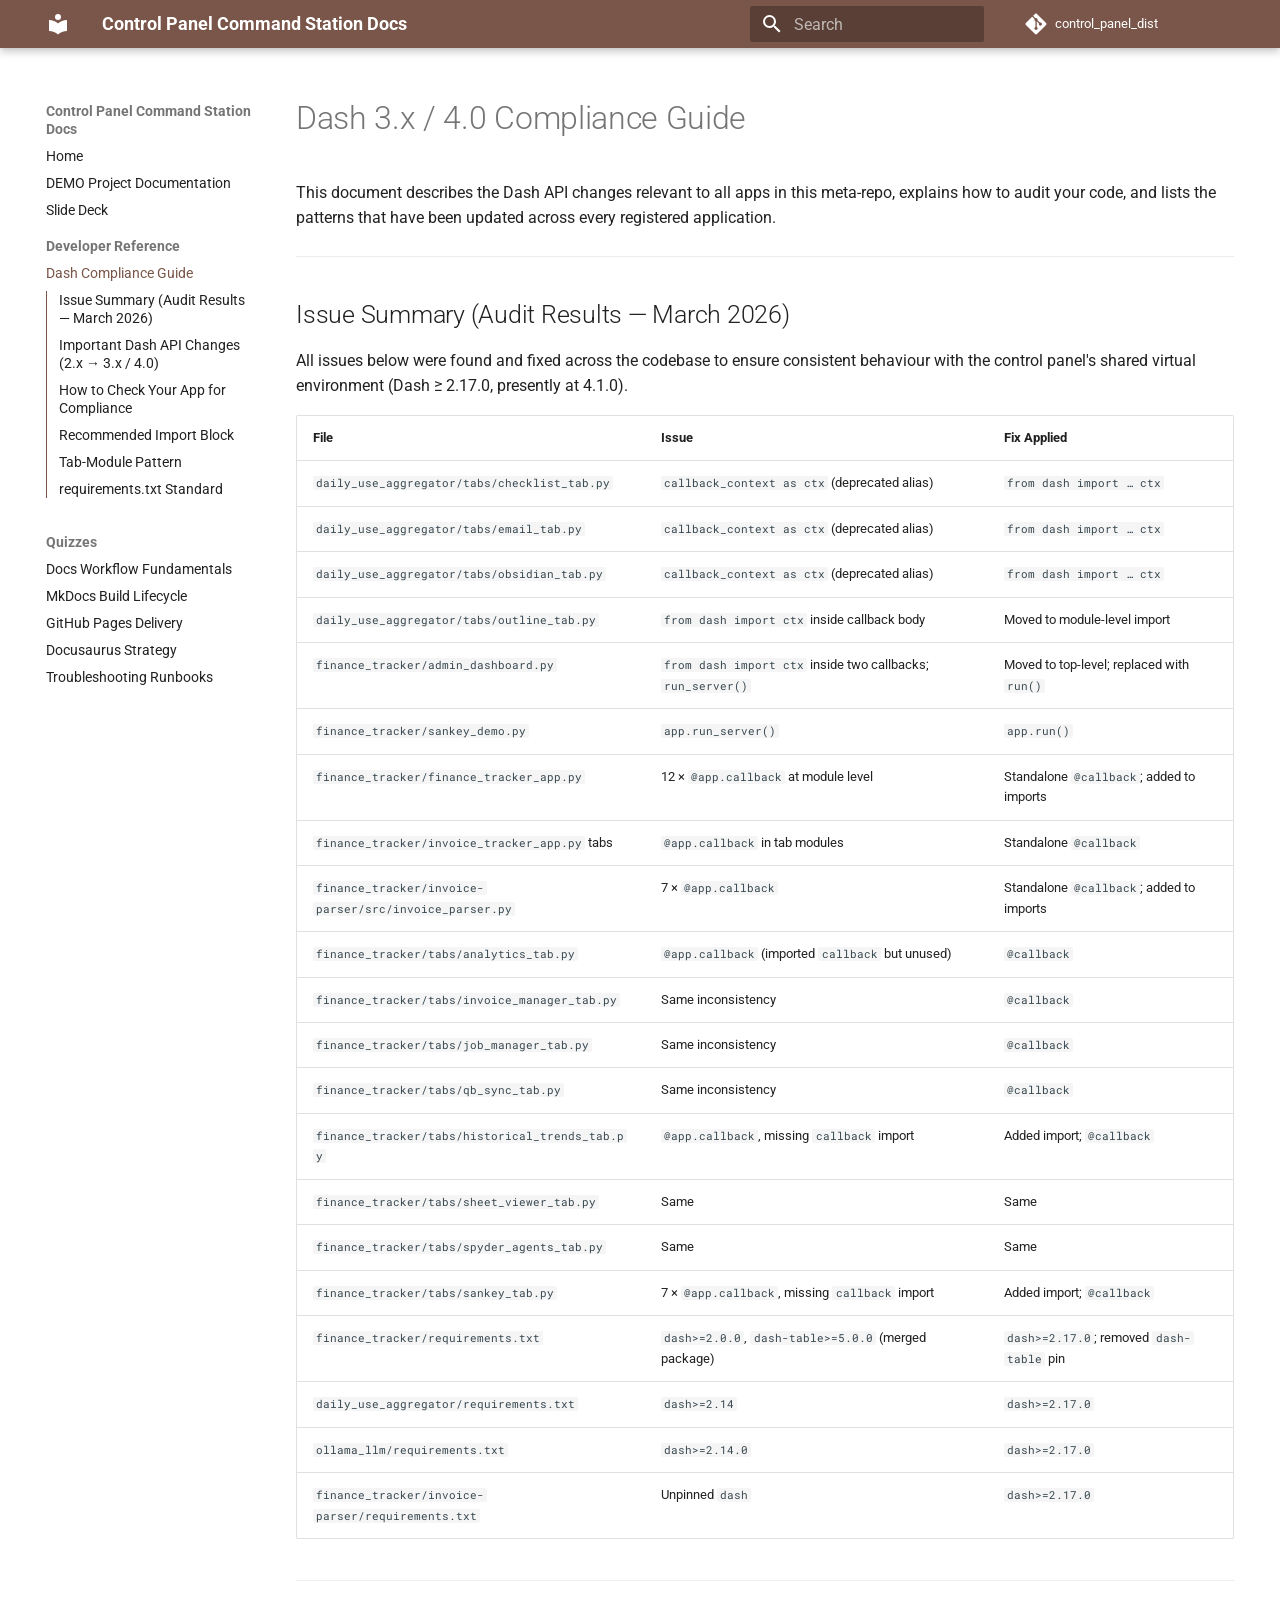
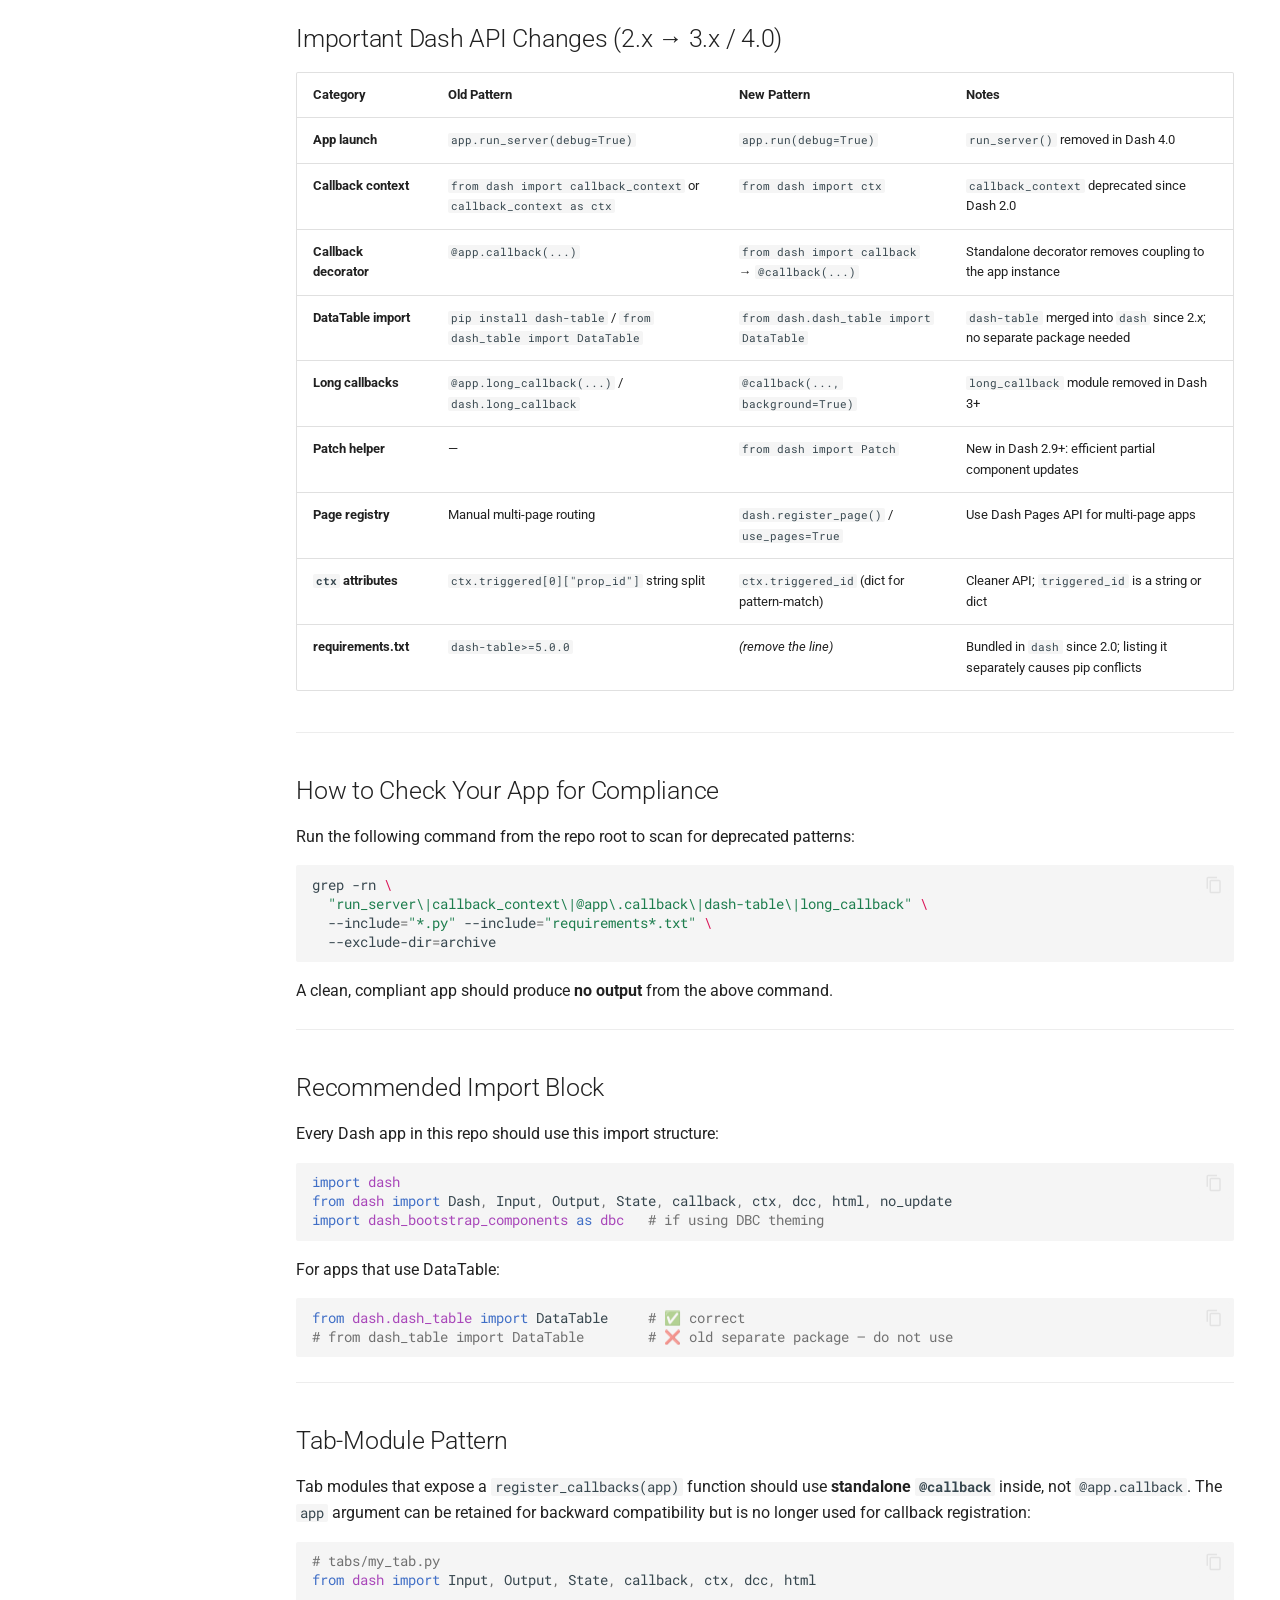
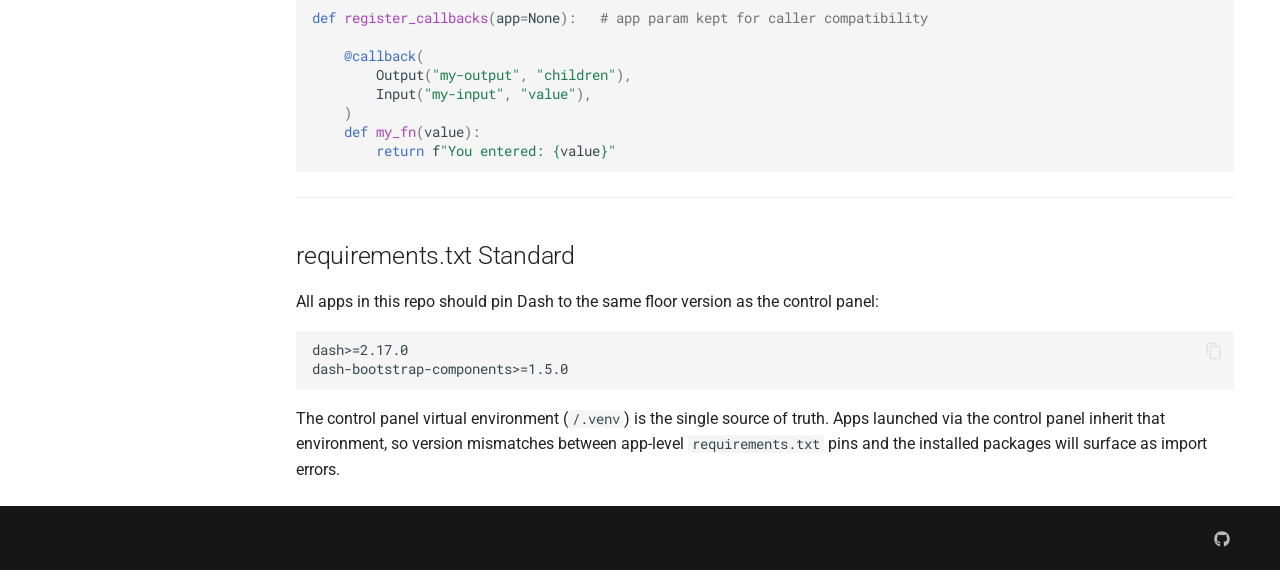
==== commit e071777c: "Deployed 2d02497 with MkDocs version: 1.6.1" ====
--- a/dash_compliance/index.html
+++ b/dash_compliance/index.html
@@ -23,7 +23,7 @@
       
       
       <link rel="icon" href="../assets/images/favicon.png">
-      <meta name="generator" content="mkdocs-1.6.1, mkdocs-material-9.7.6">
+      <meta name="generator" content="mkdocs-1.6.1, mkdocs-material-9.7.7">
     
     
       
@@ -31,7 +31,7 @@
       
     
     
-      <link rel="stylesheet" href="../assets/stylesheets/main.484c7ddc.min.css">
+      <link rel="stylesheet" href="../assets/stylesheets/main.ec1eaa64.min.css">
       
         
         <link rel="stylesheet" href="../assets/stylesheets/palette.ab4e12ef.min.css">
@@ -946,8 +946,8 @@
 <h2 id="how-to-check-your-app-for-compliance">How to Check Your App for Compliance<a class="headerlink" href="#how-to-check-your-app-for-compliance" title="Permanent link">&para;</a></h2>
 <p>Run the following command from the repo root to scan for deprecated patterns:</p>
 <div class="highlight"><pre><span></span><code>grep<span class="w"> </span>-rn<span class="w"> </span><span class="se">\</span>
-<span class="w">  </span><span class="s2">&quot;run_server\|callback_context\|@app\.callback\|dash-table\|long_callback&quot;</span><span class="w"> </span><span class="se">\</span>
-<span class="w">  </span>--include<span class="o">=</span><span class="s2">&quot;*.py&quot;</span><span class="w"> </span>--include<span class="o">=</span><span class="s2">&quot;requirements*.txt&quot;</span><span class="w"> </span><span class="se">\</span>
+<span class="w">  </span><span class="s2">"run_server\|callback_context\|@app\.callback\|dash-table\|long_callback"</span><span class="w"> </span><span class="se">\</span>
+<span class="w">  </span>--include<span class="o">=</span><span class="s2">"*.py"</span><span class="w"> </span>--include<span class="o">=</span><span class="s2">"requirements*.txt"</span><span class="w"> </span><span class="se">\</span>
 <span class="w">  </span>--exclude-dir<span class="o">=</span>archive
 </code></pre></div>
 <p>A clean, compliant app should produce <strong>no output</strong> from the above command.</p>
@@ -971,11 +971,11 @@
 <span class="k">def</span><span class="w"> </span><span class="nf">register_callbacks</span><span class="p">(</span><span class="n">app</span><span class="o">=</span><span class="kc">None</span><span class="p">):</span>   <span class="c1"># app param kept for caller compatibility</span>
 
     <span class="nd">@callback</span><span class="p">(</span>
-        <span class="n">Output</span><span class="p">(</span><span class="s2">&quot;my-output&quot;</span><span class="p">,</span> <span class="s2">&quot;children&quot;</span><span class="p">),</span>
-        <span class="n">Input</span><span class="p">(</span><span class="s2">&quot;my-input&quot;</span><span class="p">,</span> <span class="s2">&quot;value&quot;</span><span class="p">),</span>
+        <span class="n">Output</span><span class="p">(</span><span class="s2">"my-output"</span><span class="p">,</span> <span class="s2">"children"</span><span class="p">),</span>
+        <span class="n">Input</span><span class="p">(</span><span class="s2">"my-input"</span><span class="p">,</span> <span class="s2">"value"</span><span class="p">),</span>
     <span class="p">)</span>
     <span class="k">def</span><span class="w"> </span><span class="nf">my_fn</span><span class="p">(</span><span class="n">value</span><span class="p">):</span>
-        <span class="k">return</span> <span class="sa">f</span><span class="s2">&quot;You entered: </span><span class="si">{</span><span class="n">value</span><span class="si">}</span><span class="s2">&quot;</span>
+        <span class="k">return</span> <span class="sa">f</span><span class="s2">"You entered: </span><span class="si">{</span><span class="n">value</span><span class="si">}</span><span class="s2">"</span>
 </code></pre></div>
 <hr />
 <h2 id="requirementstxt-standard">requirements.txt Standard<a class="headerlink" href="#requirementstxt-standard" title="Permanent link">&para;</a></h2>
@@ -1053,7 +1053,7 @@
       <script id="__config" type="application/json">{"annotate": null, "base": "..", "features": ["navigation.top", "navigation.expand", "navigation.sections", "navigation.tracking", "toc.integrate", "content.code.copy", "search.highlight", "search.suggest"], "search": "../assets/javascripts/workers/search.2c215733.min.js", "tags": null, "translations": {"clipboard.copied": "Copied to clipboard", "clipboard.copy": "Copy to clipboard", "search.result.more.one": "1 more on this page", "search.result.more.other": "# more on this page", "search.result.none": "No matching documents", "search.result.one": "1 matching document", "search.result.other": "# matching documents", "search.result.placeholder": "Type to start searching", "search.result.term.missing": "Missing", "select.version": "Select version"}, "version": null}</script>
     
     
-      <script src="../assets/javascripts/bundle.79ae519e.min.js"></script>
+      <script src="../assets/javascripts/bundle.d7400e89.min.js"></script>
       
     
   </body>
--- a/assets/stylesheets/main.ec1eaa64.min.css
+++ b/assets/stylesheets/main.ec1eaa64.min.css
@@ -0,0 +1 @@
+@charset "UTF-8";html{-webkit-text-size-adjust:none;-moz-text-size-adjust:none;text-size-adjust:none;box-sizing:border-box}*,:after,:before{box-sizing:inherit}@media (prefers-reduced-motion){*,:after,:before{transition:none!important}}body{margin:0}a,button,input,label{-webkit-tap-highlight-color:transparent}a{color:inherit;text-decoration:none}hr{border:0;box-sizing:initial;display:block;height:.05rem;overflow:visible;padding:0}small{font-size:80%}sub,sup{line-height:1em}img{border-style:none}table{border-collapse:initial;border-spacing:0}td,th{font-weight:400;vertical-align:top}button{background:#0000;border:0;font-family:inherit;font-size:inherit;margin:0;padding:0}input{border:0;outline:none}:root{--md-primary-fg-color:#4051b5;--md-primary-fg-color--light:#5d6cc0;--md-primary-fg-color--dark:#303fa1;--md-primary-bg-color:#fff;--md-primary-bg-color--light:#ffffffb3;--md-accent-fg-color:#526cfe;--md-accent-fg-color--transparent:#526cfe1a;--md-accent-bg-color:#fff;--md-accent-bg-color--light:#ffffffb3}[data-md-color-scheme=default]{color-scheme:light}[data-md-color-scheme=default] img[src$="#gh-dark-mode-only"],[data-md-color-scheme=default] img[src$="#only-dark"]{display:none}:root,[data-md-color-scheme=default]{--md-hue:225deg;--md-default-fg-color:#000000de;--md-default-fg-color--light:#0000008a;--md-default-fg-color--lighter:#00000052;--md-default-fg-color--lightest:#00000012;--md-default-bg-color:#fff;--md-default-bg-color--light:#ffffffb3;--md-default-bg-color--lighter:#ffffff4d;--md-default-bg-color--lightest:#ffffff1f;--md-code-fg-color:#36464e;--md-code-bg-color:#f5f5f5;--md-code-bg-color--light:#f5f5f5b3;--md-code-bg-color--lighter:#f5f5f54d;--md-code-hl-color:#4287ff;--md-code-hl-color--light:#4287ff1a;--md-code-hl-number-color:#d52a2a;--md-code-hl-special-color:#db1457;--md-code-hl-function-color:#a846b9;--md-code-hl-constant-color:#6e59d9;--md-code-hl-keyword-color:#3f6ec6;--md-code-hl-string-color:#1c7d4d;--md-code-hl-name-color:var(--md-code-fg-color);--md-code-hl-operator-color:var(--md-default-fg-color--light);--md-code-hl-punctuation-color:var(--md-default-fg-color--light);--md-code-hl-comment-color:var(--md-default-fg-color--light);--md-code-hl-generic-color:var(--md-default-fg-color--light);--md-code-hl-variable-color:var(--md-default-fg-color--light);--md-typeset-color:var(--md-default-fg-color);--md-typeset-a-color:var(--md-primary-fg-color);--md-typeset-del-color:#f5503d26;--md-typeset-ins-color:#0bd57026;--md-typeset-kbd-color:#fafafa;--md-typeset-kbd-accent-color:#fff;--md-typeset-kbd-border-color:#b8b8b8;--md-typeset-mark-color:#ffff0080;--md-typeset-table-color:#0000001f;--md-typeset-table-color--light:rgba(0,0,0,.035);--md-admonition-fg-color:var(--md-default-fg-color);--md-admonition-bg-color:var(--md-default-bg-color);--md-warning-fg-color:#000000de;--md-warning-bg-color:#ff9;--md-footer-fg-color:#fff;--md-footer-fg-color--light:#ffffffb3;--md-footer-fg-color--lighter:#ffffff73;--md-footer-bg-color:#000000de;--md-footer-bg-color--dark:#00000052;--md-shadow-z1:0 0.2rem 0.5rem #0000000d,0 0 0.05rem #0000001a;--md-shadow-z2:0 0.2rem 0.5rem #0000001a,0 0 0.05rem #00000040;--md-shadow-z3:0 0.2rem 0.5rem #0003,0 0 0.05rem #00000059}.md-icon svg{fill:currentcolor;display:block;height:1.2rem;width:1.2rem}body{-webkit-font-smoothing:antialiased;-moz-osx-font-smoothing:grayscale;--md-text-font-family:var(--md-text-font,_),-apple-system,BlinkMacSystemFont,Helvetica,Arial,sans-serif;--md-code-font-family:var(--md-code-font,_),SFMono-Regular,Consolas,Menlo,monospace}aside,body,input{font-feature-settings:"kern","liga";color:var(--md-typeset-color);font-family:var(--md-text-font-family)}code,kbd,pre{font-feature-settings:"kern";font-family:var(--md-code-font-family)}:root{--md-typeset-table-sort-icon:url('data:image/svg+xml;charset=utf-8,<svg xmlns="http://www.w3.org/2000/svg" viewBox="0 0 24 24"><path d="m18 21-4-4h3V7h-3l4-4 4 4h-3v10h3M2 19v-2h10v2M2 13v-2h7v2M2 7V5h4v2z"/></svg>');--md-typeset-table-sort-icon--asc:url('data:image/svg+xml;charset=utf-8,<svg xmlns="http://www.w3.org/2000/svg" viewBox="0 0 24 24"><path d="M19 17h3l-4 4-4-4h3V3h2M2 17h10v2H2M6 5v2H2V5m0 6h7v2H2z"/></svg>');--md-typeset-table-sort-icon--desc:url('data:image/svg+xml;charset=utf-8,<svg xmlns="http://www.w3.org/2000/svg" viewBox="0 0 24 24"><path d="M19 7h3l-4-4-4 4h3v14h2M2 17h10v2H2M6 5v2H2V5m0 6h7v2H2z"/></svg>')}.md-typeset{-webkit-print-color-adjust:exact;color-adjust:exact;font-size:.8rem;line-height:1.6;overflow-wrap:break-word}@media print{.md-typeset{font-size:.68rem}}.md-typeset blockquote,.md-typeset dl,.md-typeset figure,.md-typeset ol,.md-typeset pre,.md-typeset ul{margin-bottom:1em;margin-top:1em}.md-typeset h1{color:var(--md-default-fg-color--light);font-size:2em;line-height:1.3;margin:0 0 1.25em}.md-typeset h1,.md-typeset h2{font-weight:300;letter-spacing:-.01em}.md-typeset h2{font-size:1.5625em;line-height:1.4;margin:1.6em 0 .64em}.md-typeset h3{font-size:1.25em;font-weight:400;letter-spacing:-.01em;line-height:1.5;margin:1.6em 0 .8em}.md-typeset h2+h3{margin-top:.8em}.md-typeset h4{font-weight:700;letter-spacing:-.01em;margin:1em 0}.md-typeset h5,.md-typeset h6{color:var(--md-default-fg-color--light);font-size:.8em;font-weight:700;letter-spacing:-.01em;margin:1.25em 0}.md-typeset h5{text-transform:uppercase}.md-typeset h5 code{text-transform:none}.md-typeset hr{border-bottom:.05rem solid var(--md-default-fg-color--lightest);display:flow-root;margin:1.5em 0}.md-typeset a{color:var(--md-typeset-a-color);word-break:break-word}.md-typeset a,.md-typeset a:before{transition:color 125ms}.md-typeset a:focus,.md-typeset a:hover{color:var(--md-accent-fg-color)}.md-typeset a:focus code,.md-typeset a:hover code{background-color:var(--md-accent-fg-color--transparent);color:var(--md-accent-fg-color)}.md-typeset a code{color:var(--md-typeset-a-color)}.md-typeset a.focus-visible{outline-color:var(--md-accent-fg-color);outline-offset:.2rem}.md-typeset code,.md-typeset kbd,.md-typeset pre{color:var(--md-code-fg-color);direction:ltr;font-variant-ligatures:none;transition:background-color 125ms}@media print{.md-typeset code,.md-typeset kbd,.md-typeset pre{white-space:pre-wrap}}.md-typeset code{background-color:var(--md-code-bg-color);border-radius:.1rem;-webkit-box-decoration-break:clone;box-decoration-break:clone;font-size:.85em;padding:0 .2941176471em;transition:color 125ms,background-color 125ms;word-break:break-word}.md-typeset code:not(.focus-visible){-webkit-tap-highlight-color:transparent;outline:none}.md-typeset pre{display:flow-root;line-height:1.4;position:relative}.md-typeset pre>code{-webkit-box-decoration-break:slice;box-decoration-break:slice;box-shadow:none;display:block;margin:0;outline-color:var(--md-accent-fg-color);overflow:auto;padding:.7720588235em 1.1764705882em;scrollbar-color:var(--md-default-fg-color--lighter) #0000;scrollbar-width:thin;touch-action:auto;word-break:normal}.md-typeset pre>code:hover{scrollbar-color:var(--md-accent-fg-color) #0000}.md-typeset pre>code::-webkit-scrollbar{height:.2rem;width:.2rem}.md-typeset pre>code::-webkit-scrollbar-thumb{background-color:var(--md-default-fg-color--lighter)}.md-typeset pre>code::-webkit-scrollbar-thumb:hover{background-color:var(--md-accent-fg-color)}.md-typeset kbd{background-color:var(--md-typeset-kbd-color);border-radius:.1rem;box-shadow:0 .1rem 0 .05rem var(--md-typeset-kbd-border-color),0 .1rem 0 var(--md-typeset-kbd-border-color),0 -.1rem .2rem var(--md-typeset-kbd-accent-color) inset;color:var(--md-default-fg-color);display:inline-block;font-size:.75em;padding:0 .6666666667em;vertical-align:text-top;word-break:break-word}.md-typeset mark{background-color:var(--md-typeset-mark-color);-webkit-box-decoration-break:clone;box-decoration-break:clone;color:inherit;word-break:break-word}.md-typeset abbr{cursor:help;text-decoration:none}.md-typeset [data-preview],.md-typeset abbr{border-bottom:.05rem dotted var(--md-default-fg-color--light)}.md-typeset small{opacity:.75}[dir=ltr] .md-typeset sub,[dir=ltr] .md-typeset sup{margin-left:.078125em}[dir=rtl] .md-typeset sub,[dir=rtl] .md-typeset sup{margin-right:.078125em}[dir=ltr] .md-typeset blockquote{padding-left:.6rem}[dir=rtl] .md-typeset blockquote{padding-right:.6rem}[dir=ltr] .md-typeset blockquote{border-left:.2rem solid var(--md-default-fg-color--lighter)}[dir=rtl] .md-typeset blockquote{border-right:.2rem solid var(--md-default-fg-color--lighter)}.md-typeset blockquote{color:var(--md-default-fg-color--light);margin-left:0;margin-right:0}.md-typeset ul{list-style-type:disc}.md-typeset ul[type]{list-style-type:revert-layer}[dir=ltr] .md-typeset ol,[dir=ltr] .md-typeset ul{margin-left:.625em}[dir=rtl] .md-typeset ol,[dir=rtl] .md-typeset ul{margin-right:.625em}.md-typeset ol,.md-typeset ul{padding:0}.md-typeset ol:not([hidden]),.md-typeset ul:not([hidden]){display:flow-root}.md-typeset ol ol,.md-typeset ul ol{list-style-type:lower-alpha}.md-typeset ol ol ol,.md-typeset ul ol ol{list-style-type:lower-roman}.md-typeset ol ol ol ol,.md-typeset ul ol ol ol{list-style-type:upper-alpha}.md-typeset ol ol ol ol ol,.md-typeset ul ol ol ol ol{list-style-type:upper-roman}.md-typeset ol[type],.md-typeset ul[type]{list-style-type:revert-layer}[dir=ltr] .md-typeset ol li,[dir=ltr] .md-typeset ul li{margin-left:1.25em}[dir=rtl] .md-typeset ol li,[dir=rtl] .md-typeset ul li{margin-right:1.25em}.md-typeset ol li,.md-typeset ul li{margin-bottom:.5em}.md-typeset ol li blockquote,.md-typeset ol li p,.md-typeset ul li blockquote,.md-typeset ul li p{margin:.5em 0}.md-typeset ol li:last-child,.md-typeset ul li:last-child{margin-bottom:0}[dir=ltr] .md-typeset ol li ol,[dir=ltr] .md-typeset ol li ul,[dir=ltr] .md-typeset ul li ol,[dir=ltr] .md-typeset ul li ul{margin-left:.625em}[dir=rtl] .md-typeset ol li ol,[dir=rtl] .md-typeset ol li ul,[dir=rtl] .md-typeset ul li ol,[dir=rtl] .md-typeset ul li ul{margin-right:.625em}.md-typeset ol li ol,.md-typeset ol li ul,.md-typeset ul li ol,.md-typeset ul li ul{margin-bottom:.5em;margin-top:.5em}[dir=ltr] .md-typeset dd{margin-left:1.875em}[dir=rtl] .md-typeset dd{margin-right:1.875em}.md-typeset dd{margin-bottom:1.5em;margin-top:1em}.md-typeset img,.md-typeset svg,.md-typeset video{height:auto;max-width:100%}.md-typeset img[align=left]{margin:1em 1em 1em 0}.md-typeset img[align=right]{margin:1em 0 1em 1em}.md-typeset img[align]:only-child{margin-top:0}.md-typeset figure{display:flow-root;margin:1em auto;max-width:100%;text-align:center;width:fit-content}.md-typeset figure img{display:block;margin:0 auto}.md-typeset figcaption{font-style:italic;margin:1em auto;max-width:24rem}.md-typeset iframe{max-width:100%}.md-typeset table:not([class]){background-color:var(--md-default-bg-color);border:.05rem solid var(--md-typeset-table-color);border-radius:.1rem;display:inline-block;font-size:.64rem;max-width:100%;overflow:auto;touch-action:auto}@media print{.md-typeset table:not([class]){display:table}}.md-typeset table:not([class])+*{margin-top:1.5em}.md-typeset table:not([class]) td>:first-child,.md-typeset table:not([class]) th>:first-child{margin-top:0}.md-typeset table:not([class]) td>:last-child,.md-typeset table:not([class]) th>:last-child{margin-bottom:0}.md-typeset table:not([class]) td:not([align]),.md-typeset table:not([class]) th:not([align]){text-align:left}[dir=rtl] .md-typeset table:not([class]) td:not([align]),[dir=rtl] .md-typeset table:not([class]) th:not([align]){text-align:right}.md-typeset table:not([class]) th{font-weight:700;min-width:5rem;padding:.9375em 1.25em;vertical-align:top}.md-typeset table:not([class]) td{border-top:.05rem solid var(--md-typeset-table-color);padding:.9375em 1.25em;vertical-align:top}.md-typeset table:not([class]) tbody tr{transition:background-color 125ms}.md-typeset table:not([class]) tbody tr:hover{background-color:var(--md-typeset-table-color--light);box-shadow:0 .05rem 0 var(--md-default-bg-color) inset}.md-typeset table:not([class]) a{word-break:normal}.md-typeset table th[role=columnheader]{cursor:pointer}[dir=ltr] .md-typeset table th[role=columnheader]:after{margin-left:.5em}[dir=rtl] .md-typeset table th[role=columnheader]:after{margin-right:.5em}.md-typeset table th[role=columnheader]:after{content:"";display:inline-block;height:1.2em;-webkit-mask-image:var(--md-typeset-table-sort-icon);mask-image:var(--md-typeset-table-sort-icon);-webkit-mask-repeat:no-repeat;mask-repeat:no-repeat;-webkit-mask-size:contain;mask-size:contain;transition:background-color 125ms;vertical-align:text-bottom;width:1.2em}.md-typeset table th[role=columnheader]:hover:after{background-color:var(--md-default-fg-color--lighter)}.md-typeset table th[role=columnheader][aria-sort=ascending]:after{background-color:var(--md-default-fg-color--light);-webkit-mask-image:var(--md-typeset-table-sort-icon--asc);mask-image:var(--md-typeset-table-sort-icon--asc)}.md-typeset table th[role=columnheader][aria-sort=descending]:after{background-color:var(--md-default-fg-color--light);-webkit-mask-image:var(--md-typeset-table-sort-icon--desc);mask-image:var(--md-typeset-table-sort-icon--desc)}.md-typeset__scrollwrap{margin:1em -.8rem;overflow-x:auto;touch-action:auto}.md-typeset__table{display:inline-block;margin-bottom:.5em;padding:0 .8rem}@media print{.md-typeset__table{display:block}}html .md-typeset__table table{display:table;margin:0;overflow:hidden;width:100%}@media screen and (max-width:44.984375em){.md-content__inner>pre{margin:1em -.8rem}.md-content__inner>pre code{border-radius:0}}.md-typeset .md-author{border-radius:100%;display:block;flex-shrink:0;height:1.6rem;overflow:hidden;position:relative;transition:color 125ms,transform 125ms;width:1.6rem}.md-typeset .md-author img{display:block}.md-typeset .md-author--more{background:var(--md-default-fg-color--lightest);color:var(--md-default-fg-color--lighter);font-size:.6rem;font-weight:700;line-height:1.6rem;text-align:center}.md-typeset .md-author--long{height:2.4rem;width:2.4rem}.md-typeset a.md-author{transform:scale(1)}.md-typeset a.md-author img{border-radius:100%;filter:grayscale(100%) opacity(75%);transition:filter 125ms}.md-typeset a.md-author:focus,.md-typeset a.md-author:hover{transform:scale(1.1);z-index:1}.md-typeset a.md-author:focus img,.md-typeset a.md-author:hover img{filter:grayscale(0)}.md-banner{background-color:var(--md-footer-bg-color);color:var(--md-footer-fg-color);overflow:auto}@media print{.md-banner{display:none}}.md-banner--warning{background-color:var(--md-warning-bg-color);color:var(--md-warning-fg-color)}.md-banner__inner{font-size:.7rem;margin:.6rem auto;padding:0 .8rem}[dir=ltr] .md-banner__button{float:right}[dir=rtl] .md-banner__button{float:left}.md-banner__button{color:inherit;cursor:pointer;transition:opacity .25s}.no-js .md-banner__button{display:none}.md-banner__button:hover{opacity:.7}html{font-size:125%;height:100%;overflow-x:hidden}@media screen and (min-width:100em){html{font-size:137.5%}}@media screen and (min-width:125em){html{font-size:150%}}body{background-color:var(--md-default-bg-color);display:flex;flex-direction:column;font-size:.5rem;min-height:100%;position:relative;width:100%}@media print{body{display:block}}@media screen and (max-width:59.984375em){body[data-md-scrolllock]{position:fixed}}.md-grid{margin-left:auto;margin-right:auto;max-width:61rem}.md-container{display:flex;flex-direction:column;flex-grow:1}@media print{.md-container{display:block}}.md-main{flex-grow:1}.md-main__inner{display:flex;height:100%;margin-top:1.5rem}.md-ellipsis{overflow:hidden;text-overflow:ellipsis}.md-toggle{display:none}.md-option{height:0;opacity:0;position:absolute;width:0}.md-option:checked+label:not([hidden]){display:block}.md-option.focus-visible+label{outline-color:var(--md-accent-fg-color);outline-style:auto}.md-skip{background-color:var(--md-default-fg-color);border-radius:.1rem;color:var(--md-default-bg-color);font-size:.64rem;margin:.5rem;opacity:0;outline-color:var(--md-accent-fg-color);padding:.3rem .5rem;position:fixed;transform:translateY(.4rem);z-index:-1}.md-skip:focus{opacity:1;transform:translateY(0);transition:transform .25s cubic-bezier(.4,0,.2,1),opacity 175ms 75ms;z-index:10}@page{margin:25mm}:root{--md-clipboard-icon:url('data:image/svg+xml;charset=utf-8,<svg xmlns="http://www.w3.org/2000/svg" viewBox="0 0 24 24"><path d="M19 21H8V7h11m0-2H8a2 2 0 0 0-2 2v14a2 2 0 0 0 2 2h11a2 2 0 0 0 2-2V7a2 2 0 0 0-2-2m-3-4H4a2 2 0 0 0-2 2v14h2V3h12z"/></svg>')}.md-clipboard{border-radius:.1rem;color:var(--md-default-fg-color--lightest);cursor:pointer;height:1.5em;outline-color:var(--md-accent-fg-color);outline-offset:.1rem;transition:color .25s;width:1.5em;z-index:1}@media print{.md-clipboard{display:none}}.md-clipboard:not(.focus-visible){-webkit-tap-highlight-color:transparent;outline:none}:hover>.md-clipboard{color:var(--md-default-fg-color--light)}.md-clipboard:focus,.md-clipboard:hover{color:var(--md-accent-fg-color)}.md-clipboard:after{background-color:currentcolor;content:"";display:block;height:1.125em;margin:0 auto;-webkit-mask-image:var(--md-clipboard-icon);mask-image:var(--md-clipboard-icon);-webkit-mask-position:center;mask-position:center;-webkit-mask-repeat:no-repeat;mask-repeat:no-repeat;-webkit-mask-size:contain;mask-size:contain;width:1.125em}.md-clipboard--inline{cursor:pointer}.md-clipboard--inline code{transition:color .25s,background-color .25s}.md-clipboard--inline:focus code,.md-clipboard--inline:hover code{background-color:var(--md-accent-fg-color--transparent);color:var(--md-accent-fg-color)}:root{--md-code-select-icon:url('data:image/svg+xml;charset=utf-8,<svg xmlns="http://www.w3.org/2000/svg" viewBox="0 0 24 24"><path d="M19 19h-4v2h4c1.1 0 2-.9 2-2v-4h-2m0-12h-4v2h4v4h2V5c0-1.1-.9-2-2-2M5 5h4V3H5c-1.1 0-2 .9-2 2v4h2m0 6H3v4c0 1.1.9 2 2 2h4v-2H5zm2-4h2v2H7zm4 0h2v2h-2zm4 0h2v2h-2zM7 7h2v2H7zm4 0h2v2h-2zm4 0h2v2h-2zm-8 8h2v2H7zm4 0h2v2h-2zm4 0h2v2h-2z"/></svg>');--md-code-copy-icon:url('data:image/svg+xml;charset=utf-8,<svg xmlns="http://www.w3.org/2000/svg" viewBox="0 0 24 24"><path d="M19 21H8V7h11m0-2H8a2 2 0 0 0-2 2v14a2 2 0 0 0 2 2h11a2 2 0 0 0 2-2V7a2 2 0 0 0-2-2m-3-4H4a2 2 0 0 0-2 2v14h2V3h12z"/></svg>')}.md-typeset .md-code__content{display:grid}.md-code__nav{background-color:var(--md-code-bg-color--lighter);border-radius:.1rem;display:flex;gap:.2rem;padding:.2rem;position:absolute;right:.25em;top:.25em;transition:background-color .25s;z-index:1}:hover>.md-code__nav{background-color:var(--md-code-bg-color--light)}.md-code__button{color:var(--md-default-fg-color--lightest);cursor:pointer;display:block;height:1.5em;outline-color:var(--md-accent-fg-color);outline-offset:.1rem;transition:color .25s;width:1.5em}:hover>*>.md-code__button{color:var(--md-default-fg-color--light)}.md-code__button.focus-visible,.md-code__button:hover{color:var(--md-accent-fg-color)}.md-code__button--active{color:var(--md-default-fg-color)!important}.md-code__button:after{background-color:currentcolor;content:"";display:block;height:1.125em;margin:0 auto;-webkit-mask-position:center;mask-position:center;-webkit-mask-repeat:no-repeat;mask-repeat:no-repeat;-webkit-mask-size:contain;mask-size:contain;width:1.125em}.md-code__button[data-md-type=select]:after{-webkit-mask-image:var(--md-code-select-icon);mask-image:var(--md-code-select-icon)}.md-code__button[data-md-type=copy]:after{-webkit-mask-image:var(--md-code-copy-icon);mask-image:var(--md-code-copy-icon)}@keyframes consent{0%{opacity:0;transform:translateY(100%)}to{opacity:1;transform:translateY(0)}}@keyframes overlay{0%{opacity:0}to{opacity:1}}.md-consent__overlay{animation:overlay .25s both;-webkit-backdrop-filter:blur(.1rem);backdrop-filter:blur(.1rem);background-color:#0000008a;height:100%;opacity:1;position:fixed;top:0;width:100%;z-index:5}.md-consent__inner{animation:consent .5s cubic-bezier(.1,.7,.1,1) both;background-color:var(--md-default-bg-color);border:0;border-radius:.1rem;bottom:0;box-shadow:0 0 .2rem #0000001a,0 .2rem .4rem #0003;max-height:100%;overflow:auto;padding:0;position:fixed;width:100%;z-index:5}.md-consent__form{padding:.8rem}.md-consent__settings{display:none;margin:1em 0}input:checked+.md-consent__settings{display:block}.md-consent__controls{margin-bottom:.8rem}.md-typeset .md-consent__controls .md-button{display:inline}@media screen and (max-width:44.984375em){.md-typeset .md-consent__controls .md-button{display:block;margin-top:.4rem;text-align:center;width:100%}}.md-consent label{cursor:pointer}.md-content{flex-grow:1;min-width:0}.md-content__inner{margin:0 .8rem 1.2rem;padding-top:.6rem}@media screen and (min-width:76.25em){[dir=ltr] .md-sidebar--primary:not([hidden])~.md-content>.md-content__inner{margin-left:1.2rem}[dir=ltr] .md-sidebar--secondary:not([hidden])~.md-content>.md-content__inner,[dir=rtl] .md-sidebar--primary:not([hidden])~.md-content>.md-content__inner{margin-right:1.2rem}[dir=rtl] .md-sidebar--secondary:not([hidden])~.md-content>.md-content__inner{margin-left:1.2rem}}.md-content__inner:before{content:"";display:block;height:.4rem}.md-content__inner>:last-child{margin-bottom:0}[dir=ltr] .md-content__button{float:right}[dir=rtl] .md-content__button{float:left}[dir=ltr] .md-content__button{margin-left:.4rem}[dir=rtl] .md-content__button{margin-right:.4rem}.md-content__button{margin:.4rem 0;padding:0}@media print{.md-content__button{display:none}}.md-typeset .md-content__button{color:var(--md-default-fg-color--lighter)}.md-content__button svg{display:inline;vertical-align:top}[dir=rtl] .md-content__button svg{transform:scaleX(-1)}[dir=ltr] .md-dialog{right:.8rem}[dir=rtl] .md-dialog{left:.8rem}.md-dialog{background-color:var(--md-default-fg-color);border-radius:.1rem;bottom:.8rem;box-shadow:var(--md-shadow-z3);min-width:11.1rem;opacity:0;padding:.4rem .6rem;pointer-events:none;position:fixed;transform:translateY(100%);transition:transform 0ms .4s,opacity .4s;z-index:4}@media print{.md-dialog{display:none}}.md-dialog--active{opacity:1;pointer-events:auto;transform:translateY(0);transition:transform .4s cubic-bezier(.075,.85,.175,1),opacity .4s}.md-dialog__inner{color:var(--md-default-bg-color);font-size:.7rem}.md-feedback{margin:2em 0 1em;text-align:center}.md-feedback fieldset{border:none;margin:0;padding:0}.md-feedback__title{font-weight:700;margin:1em auto}.md-feedback__inner{position:relative}.md-feedback__list{display:flex;flex-wrap:wrap;place-content:baseline center;position:relative}.md-feedback__list:hover .md-icon:not(:disabled){color:var(--md-default-fg-color--lighter)}:disabled .md-feedback__list{min-height:1.8rem}.md-feedback__icon{color:var(--md-default-fg-color--light);cursor:pointer;flex-shrink:0;margin:0 .1rem;transition:color 125ms}.md-feedback__icon:not(:disabled).md-icon:hover{color:var(--md-accent-fg-color)}.md-feedback__icon:disabled{color:var(--md-default-fg-color--lightest);pointer-events:none}.md-feedback__note{opacity:0;position:relative;transform:translateY(.4rem);transition:transform .4s cubic-bezier(.1,.7,.1,1),opacity .15s}.md-feedback__note>*{margin:0 auto;max-width:16rem}:disabled .md-feedback__note{opacity:1;transform:translateY(0)}@media print{.md-feedback{display:none}}.md-footer{background-color:var(--md-footer-bg-color);color:var(--md-footer-fg-color)}@media print{.md-footer{display:none}}.md-footer__inner{justify-content:space-between;overflow:auto;padding:.2rem}.md-footer__inner:not([hidden]){display:flex}.md-footer__link{align-items:end;display:flex;flex-grow:0.01;margin-bottom:.4rem;margin-top:1rem;max-width:100%;outline-color:var(--md-accent-fg-color);overflow:hidden;transition:opacity .25s}.md-footer__link:focus,.md-footer__link:hover{opacity:.7}[dir=rtl] .md-footer__link svg{transform:scaleX(-1)}@media screen and (max-width:44.984375em){.md-footer__link--prev{flex-shrink:0}.md-footer__link--prev .md-footer__title{display:none}}[dir=ltr] .md-footer__link--next{margin-left:auto}[dir=rtl] .md-footer__link--next{margin-right:auto}.md-footer__link--next{text-align:right}[dir=rtl] .md-footer__link--next{text-align:left}.md-footer__title{flex-grow:1;font-size:.9rem;margin-bottom:.7rem;max-width:calc(100% - 2.4rem);padding:0 1rem;white-space:nowrap}.md-footer__button{margin:.2rem;padding:.4rem}.md-footer__direction{font-size:.64rem;opacity:.7}.md-footer-meta{background-color:var(--md-footer-bg-color--dark)}.md-footer-meta__inner{display:flex;flex-wrap:wrap;justify-content:space-between;padding:.2rem}html .md-footer-meta.md-typeset a{color:var(--md-footer-fg-color--light)}html .md-footer-meta.md-typeset a:focus,html .md-footer-meta.md-typeset a:hover{color:var(--md-footer-fg-color)}.md-copyright{color:var(--md-footer-fg-color--lighter);font-size:.64rem;margin:auto .6rem;padding:.4rem 0;width:100%}@media screen and (min-width:45em){.md-copyright{width:auto}}.md-copyright__highlight{color:var(--md-footer-fg-color--light)}.md-social{display:inline-flex;gap:.2rem;margin:0 .4rem;padding:.2rem 0 .6rem}@media screen and (min-width:45em){.md-social{padding:.6rem 0}}.md-social__link{display:inline-block;height:1.6rem;text-align:center;width:1.6rem}.md-social__link:before{line-height:1.9}.md-social__link svg{fill:currentcolor;max-height:.8rem;vertical-align:-25%}.md-typeset .md-button{border:.1rem solid;border-radius:.1rem;color:var(--md-primary-fg-color);cursor:pointer;display:inline-block;font-weight:700;padding:.625em 2em;transition:color 125ms,background-color 125ms,border-color 125ms}.md-typeset .md-button--primary{background-color:var(--md-primary-fg-color);border-color:var(--md-primary-fg-color);color:var(--md-primary-bg-color)}.md-typeset .md-button:focus,.md-typeset .md-button:hover{background-color:var(--md-accent-fg-color);border-color:var(--md-accent-fg-color);color:var(--md-accent-bg-color)}[dir=ltr] .md-typeset .md-input{border-top-left-radius:.1rem}[dir=ltr] .md-typeset .md-input,[dir=rtl] .md-typeset .md-input{border-top-right-radius:.1rem}[dir=rtl] .md-typeset .md-input{border-top-left-radius:.1rem}.md-typeset .md-input{border-bottom:.1rem solid var(--md-default-fg-color--lighter);box-shadow:var(--md-shadow-z1);font-size:.8rem;height:1.8rem;padding:0 .6rem;transition:border .25s,box-shadow .25s}.md-typeset .md-input:focus,.md-typeset .md-input:hover{border-bottom-color:var(--md-accent-fg-color);box-shadow:var(--md-shadow-z2)}.md-typeset .md-input--stretch{width:100%}.md-header{background-color:var(--md-primary-fg-color);box-shadow:0 0 .2rem #0000,0 .2rem .4rem #0000;color:var(--md-primary-bg-color);display:block;left:0;position:sticky;right:0;top:0;z-index:4}@media print{.md-header{display:none}}.md-header[hidden]{transform:translateY(-100%);transition:transform .25s cubic-bezier(.8,0,.6,1),box-shadow .25s}.md-header--shadow{box-shadow:0 0 .2rem #0000001a,0 .2rem .4rem #0003;transition:transform .25s cubic-bezier(.1,.7,.1,1),box-shadow .25s}.md-header__inner{align-items:center;display:flex;padding:0 .2rem}.md-header__button{color:currentcolor;cursor:pointer;margin:.2rem;outline-color:var(--md-accent-fg-color);padding:.4rem;position:relative;transition:opacity .25s;vertical-align:middle;z-index:1}.md-header__button:hover{opacity:.7}.md-header__button:not([hidden]){display:inline-block}.md-header__button:not(.focus-visible){-webkit-tap-highlight-color:transparent;outline:none}.md-header__button.md-logo{margin:.2rem;padding:.4rem}@media screen and (max-width:76.234375em){.md-header__button.md-logo{display:none}}.md-header__button.md-logo img,.md-header__button.md-logo svg{fill:currentcolor;display:block;height:1.2rem;width:auto}@media screen and (min-width:60em){.md-header__button[for=__search]{display:none}}.no-js .md-header__button[for=__search]{display:none}[dir=rtl] .md-header__button[for=__search] svg{transform:scaleX(-1)}@media screen and (min-width:76.25em){.md-header__button[for=__drawer]{display:none}}.md-header__topic{display:flex;max-width:100%;position:absolute;transition:transform .4s cubic-bezier(.1,.7,.1,1),opacity .15s;white-space:nowrap}.md-header__topic+.md-header__topic{opacity:0;pointer-events:none;transform:translateX(1.25rem);transition:transform .4s cubic-bezier(1,.7,.1,.1),opacity .15s;z-index:-1}[dir=rtl] .md-header__topic+.md-header__topic{transform:translateX(-1.25rem)}.md-header__topic:first-child{font-weight:700}[dir=ltr] .md-header__title{margin-left:1rem;margin-right:.4rem}[dir=rtl] .md-header__title{margin-left:.4rem;margin-right:1rem}.md-header__title{flex-grow:1;font-size:.9rem;height:2.4rem;line-height:2.4rem}.md-header__title--active .md-header__topic{opacity:0;pointer-events:none;transform:translateX(-1.25rem);transition:transform .4s cubic-bezier(1,.7,.1,.1),opacity .15s;z-index:-1}[dir=rtl] .md-header__title--active .md-header__topic{transform:translateX(1.25rem)}.md-header__title--active .md-header__topic+.md-header__topic{opacity:1;pointer-events:auto;transform:translateX(0);transition:transform .4s cubic-bezier(.1,.7,.1,1),opacity .15s;z-index:0}.md-header__title>.md-header__ellipsis{height:100%;position:relative;width:100%}.md-header__option{display:flex;flex-shrink:0;max-width:100%;transition:max-width 0ms .25s,opacity .25s .25s;white-space:nowrap}[data-md-toggle=search]:checked~.md-header .md-header__option{max-width:0;opacity:0;transition:max-width 0ms,opacity 0ms}.md-header__option>input{bottom:0}.md-header__source{display:none}@media screen and (min-width:60em){[dir=ltr] .md-header__source{margin-left:1rem}[dir=rtl] .md-header__source{margin-right:1rem}.md-header__source{display:block;max-width:11.7rem;width:11.7rem}}@media screen and (min-width:76.25em){[dir=ltr] .md-header__source{margin-left:1.4rem}[dir=rtl] .md-header__source{margin-right:1.4rem}}.md-meta{color:var(--md-default-fg-color--light);font-size:.7rem;line-height:1.3}.md-meta__list{display:inline-flex;flex-wrap:wrap;list-style:none;margin:0;padding:0}.md-meta__item:not(:last-child):after{content:"·";margin-left:.2rem;margin-right:.2rem}.md-meta__link{color:var(--md-typeset-a-color)}.md-meta__link:focus,.md-meta__link:hover{color:var(--md-accent-fg-color)}.md-draft{background-color:#ff1744;border-radius:.125em;color:#fff;display:inline-block;font-weight:700;padding-left:.5714285714em;padding-right:.5714285714em}:root{--md-nav-icon--prev:url('data:image/svg+xml;charset=utf-8,<svg xmlns="http://www.w3.org/2000/svg" viewBox="0 0 24 24"><path d="M20 11v2H8l5.5 5.5-1.42 1.42L4.16 12l7.92-7.92L13.5 5.5 8 11z"/></svg>');--md-nav-icon--next:url('data:image/svg+xml;charset=utf-8,<svg xmlns="http://www.w3.org/2000/svg" viewBox="0 0 24 24"><path d="M8.59 16.58 13.17 12 8.59 7.41 10 6l6 6-6 6z"/></svg>');--md-toc-icon:url('data:image/svg+xml;charset=utf-8,<svg xmlns="http://www.w3.org/2000/svg" viewBox="0 0 24 24"><path d="M3 9h14V7H3zm0 4h14v-2H3zm0 4h14v-2H3zm16 0h2v-2h-2zm0-10v2h2V7zm0 6h2v-2h-2z"/></svg>')}.md-nav{font-size:.7rem;line-height:1.3}.md-nav__title{color:var(--md-default-fg-color--light);display:block;font-weight:700;overflow:hidden;padding:0 .6rem;text-overflow:ellipsis}.md-nav__title .md-nav__button{display:none}.md-nav__title .md-nav__button img{height:100%;width:auto}.md-nav__title .md-nav__button.md-logo img,.md-nav__title .md-nav__button.md-logo svg{fill:currentcolor;display:block;height:2.4rem;max-width:100%;object-fit:contain;width:auto}.md-nav__list{list-style:none;margin:0;padding:0}.md-nav__link{align-items:flex-start;display:flex;gap:.4rem;margin-top:.625em;scroll-snap-align:start;transition:color 125ms}.md-nav__link--passed,.md-nav__link--passed code{color:var(--md-default-fg-color--light)}.md-nav__item .md-nav__link--active,.md-nav__item .md-nav__link--active code{color:var(--md-typeset-a-color)}.md-nav__link .md-ellipsis{position:relative}.md-nav__link .md-ellipsis code{word-break:normal}[dir=ltr] .md-nav__link .md-icon:last-child{margin-left:auto}[dir=rtl] .md-nav__link .md-icon:last-child{margin-right:auto}.md-nav__link .md-typeset{font-size:.7rem;line-height:1.3}.md-nav__link svg{fill:currentcolor;flex-shrink:0;height:1.3em;position:relative}.md-nav__link[for]:focus,.md-nav__link[for]:hover,.md-nav__link[href]:focus,.md-nav__link[href]:hover{color:var(--md-accent-fg-color);cursor:pointer}.md-nav__link[for]:focus code,.md-nav__link[for]:hover code,.md-nav__link[href]:focus code,.md-nav__link[href]:hover code{background-color:var(--md-accent-fg-color--transparent);color:var(--md-accent-fg-color)}.md-nav__link.focus-visible{outline-color:var(--md-accent-fg-color);outline-offset:.2rem}.md-nav--primary .md-nav__link[for=__toc]{display:none}.md-nav--primary .md-nav__link[for=__toc] .md-icon:after{background-color:currentcolor;display:block;height:100%;-webkit-mask-image:var(--md-toc-icon);mask-image:var(--md-toc-icon);width:100%}.md-nav--primary .md-nav__link[for=__toc]~.md-nav{display:none}.md-nav__container>.md-nav__link{margin-top:0}.md-nav__container>.md-nav__link:first-child{flex-grow:1;min-width:0}.md-nav__icon{flex-shrink:0}.md-nav__source{display:none}@media screen and (max-width:76.234375em){.md-nav--primary,.md-nav--primary .md-nav{background-color:var(--md-default-bg-color);display:flex;flex-direction:column;height:100%;left:0;position:absolute;right:0;top:0;z-index:1}.md-nav--primary .md-nav__item,.md-nav--primary .md-nav__title{font-size:.8rem;line-height:1.5}.md-nav--primary .md-nav__title{background-color:var(--md-default-fg-color--lightest);color:var(--md-default-fg-color--light);cursor:pointer;height:5.6rem;line-height:2.4rem;padding:3rem .8rem .2rem;position:relative;white-space:nowrap}[dir=ltr] .md-nav--primary .md-nav__title .md-nav__icon{left:.4rem}[dir=rtl] .md-nav--primary .md-nav__title .md-nav__icon{right:.4rem}.md-nav--primary .md-nav__title .md-nav__icon{display:block;height:1.2rem;margin:.2rem;position:absolute;top:.4rem;width:1.2rem}.md-nav--primary .md-nav__title .md-nav__icon:after{background-color:currentcolor;content:"";display:block;height:100%;-webkit-mask-image:var(--md-nav-icon--prev);mask-image:var(--md-nav-icon--prev);-webkit-mask-position:center;mask-position:center;-webkit-mask-repeat:no-repeat;mask-repeat:no-repeat;-webkit-mask-size:contain;mask-size:contain;width:100%}.md-nav--primary .md-nav__title~.md-nav__list{background-color:var(--md-default-bg-color);box-shadow:0 .05rem 0 var(--md-default-fg-color--lightest) inset;overflow-y:auto;scroll-snap-type:y mandatory;touch-action:pan-y}.md-nav--primary .md-nav__title~.md-nav__list>:first-child{border-top:0}.md-nav--primary .md-nav__title[for=__drawer]{background-color:var(--md-primary-fg-color);color:var(--md-primary-bg-color);font-weight:700}.md-nav--primary .md-nav__title .md-logo{display:block;left:.2rem;margin:.2rem;padding:.4rem;position:absolute;right:.2rem;top:.2rem}.md-nav--primary .md-nav__list{flex:1}.md-nav--primary .md-nav__item{border-top:.05rem solid var(--md-default-fg-color--lightest)}.md-nav--primary .md-nav__item--active>.md-nav__link{color:var(--md-typeset-a-color)}.md-nav--primary .md-nav__item--active>.md-nav__link:focus,.md-nav--primary .md-nav__item--active>.md-nav__link:hover{color:var(--md-accent-fg-color)}.md-nav--primary .md-nav__link{margin-top:0;padding:.6rem .8rem}.md-nav--primary .md-nav__link svg{margin-top:.1em}.md-nav--primary .md-nav__link>.md-nav__link{padding:0}[dir=ltr] .md-nav--primary .md-nav__link .md-nav__icon{margin-right:-.2rem}[dir=rtl] .md-nav--primary .md-nav__link .md-nav__icon{margin-left:-.2rem}.md-nav--primary .md-nav__link .md-nav__icon{font-size:1.2rem;height:1.2rem;width:1.2rem}.md-nav--primary .md-nav__link .md-nav__icon:after{background-color:currentcolor;content:"";display:block;height:100%;-webkit-mask-image:var(--md-nav-icon--next);mask-image:var(--md-nav-icon--next);-webkit-mask-position:center;mask-position:center;-webkit-mask-repeat:no-repeat;mask-repeat:no-repeat;-webkit-mask-size:contain;mask-size:contain;width:100%}[dir=rtl] .md-nav--primary .md-nav__icon:after{transform:scale(-1)}.md-nav--primary .md-nav--secondary .md-nav{background-color:initial;position:static}[dir=ltr] .md-nav--primary .md-nav--secondary .md-nav .md-nav__link{padding-left:1.4rem}[dir=rtl] .md-nav--primary .md-nav--secondary .md-nav .md-nav__link{padding-right:1.4rem}[dir=ltr] .md-nav--primary .md-nav--secondary .md-nav .md-nav .md-nav__link{padding-left:2rem}[dir=rtl] .md-nav--primary .md-nav--secondary .md-nav .md-nav .md-nav__link{padding-right:2rem}[dir=ltr] .md-nav--primary .md-nav--secondary .md-nav .md-nav .md-nav .md-nav__link{padding-left:2.6rem}[dir=rtl] .md-nav--primary .md-nav--secondary .md-nav .md-nav .md-nav .md-nav__link{padding-right:2.6rem}[dir=ltr] .md-nav--primary .md-nav--secondary .md-nav .md-nav .md-nav .md-nav .md-nav__link{padding-left:3.2rem}[dir=rtl] .md-nav--primary .md-nav--secondary .md-nav .md-nav .md-nav .md-nav .md-nav__link{padding-right:3.2rem}.md-nav--secondary{background-color:initial}.md-nav__toggle~.md-nav{display:flex;opacity:0;transform:translateX(100%);transition:transform .25s cubic-bezier(.8,0,.6,1),opacity 125ms 50ms}[dir=rtl] .md-nav__toggle~.md-nav{transform:translateX(-100%)}.md-nav__toggle:checked~.md-nav{opacity:1;transform:translateX(0);transition:transform .25s cubic-bezier(.4,0,.2,1),opacity 125ms 125ms}.md-nav__toggle:checked~.md-nav>.md-nav__list{backface-visibility:hidden}}@media screen and (max-width:59.984375em){.md-nav--primary .md-nav__link[for=__toc]{display:flex}.md-nav--primary .md-nav__link[for=__toc] .md-icon:after{content:""}.md-nav--primary .md-nav__link[for=__toc]+.md-nav__link{display:none}.md-nav--primary .md-nav__link[for=__toc]~.md-nav{display:flex}.md-nav__source{background-color:var(--md-primary-fg-color--dark);color:var(--md-primary-bg-color);display:block;padding:0 .2rem}}@media screen and (min-width:60em) and (max-width:76.234375em){.md-nav--integrated .md-nav__link[for=__toc]{display:flex}.md-nav--integrated .md-nav__link[for=__toc] .md-icon:after{content:""}.md-nav--integrated .md-nav__link[for=__toc]+.md-nav__link{display:none}.md-nav--integrated .md-nav__link[for=__toc]~.md-nav{display:flex}}@media screen and (min-width:60em){.md-nav{margin-bottom:-.4rem}.md-nav--secondary .md-nav__title{background:var(--md-default-bg-color);box-shadow:0 0 .4rem .4rem var(--md-default-bg-color);position:sticky;top:0;z-index:1}.md-nav--secondary .md-nav__title[for=__toc]{scroll-snap-align:start}.md-nav--secondary .md-nav__title .md-nav__icon{display:none}[dir=ltr] .md-nav--secondary .md-nav__list{padding-left:.6rem}[dir=rtl] .md-nav--secondary .md-nav__list{padding-right:.6rem}.md-nav--secondary .md-nav__list{padding-bottom:.4rem}[dir=ltr] .md-nav--secondary .md-nav__item>.md-nav__link{margin-right:.4rem}[dir=rtl] .md-nav--secondary .md-nav__item>.md-nav__link{margin-left:.4rem}}@media screen and (min-width:76.25em){.md-nav{margin-bottom:-.4rem;transition:max-height .25s cubic-bezier(.86,0,.07,1)}.md-nav--primary .md-nav__title{background:var(--md-default-bg-color);box-shadow:0 0 .4rem .4rem var(--md-default-bg-color);position:sticky;top:0;z-index:1}.md-nav--primary .md-nav__title[for=__drawer]{scroll-snap-align:start}.md-nav--primary .md-nav__title .md-nav__icon{display:none}[dir=ltr] .md-nav--primary .md-nav__list{padding-left:.6rem}[dir=rtl] .md-nav--primary .md-nav__list{padding-right:.6rem}.md-nav--primary .md-nav__list{padding-bottom:.4rem}[dir=ltr] .md-nav--primary .md-nav__item>.md-nav__link{margin-right:.4rem}[dir=rtl] .md-nav--primary .md-nav__item>.md-nav__link{margin-left:.4rem}.md-nav__toggle~.md-nav{display:grid;grid-template-rows:minmax(.4rem,0fr);opacity:0;transition:grid-template-rows .25s cubic-bezier(.86,0,.07,1),opacity .25s,visibility 0ms .25s;visibility:collapse}.md-nav__toggle~.md-nav>.md-nav__list{overflow:hidden}.md-nav__toggle.md-toggle--indeterminate~.md-nav,.md-nav__toggle:checked~.md-nav{grid-template-rows:minmax(.4rem,1fr);opacity:1;transition:grid-template-rows .25s cubic-bezier(.86,0,.07,1),opacity .15s .1s,visibility 0ms;visibility:visible}.md-nav__toggle.md-toggle--indeterminate~.md-nav{transition:none}.md-nav__item--nested>.md-nav>.md-nav__title{display:none}.md-nav__item--section{display:block;margin:1.25em 0}.md-nav__item--section:last-child{margin-bottom:0}.md-nav__item--section>.md-nav__link{font-weight:700}.md-nav__item--section>.md-nav__link[for]{color:var(--md-default-fg-color--light)}.md-nav__item--section>.md-nav__link:not(.md-nav__container){pointer-events:none}.md-nav__item--section>.md-nav__link .md-icon,.md-nav__item--section>.md-nav__link>[for]{display:none}[dir=ltr] .md-nav__item--section>.md-nav{margin-left:-.6rem}[dir=rtl] .md-nav__item--section>.md-nav{margin-right:-.6rem}.md-nav__item--section>.md-nav{display:block;opacity:1;visibility:visible}.md-nav__item--section>.md-nav>.md-nav__list>.md-nav__item{padding:0}.md-nav__icon{border-radius:100%;height:.9rem;transition:background-color .25s;width:.9rem}.md-nav__icon:hover{background-color:var(--md-accent-fg-color--transparent)}.md-nav__icon:after{background-color:currentcolor;border-radius:100%;content:"";display:inline-block;height:100%;-webkit-mask-image:var(--md-nav-icon--next);mask-image:var(--md-nav-icon--next);-webkit-mask-position:center;mask-position:center;-webkit-mask-repeat:no-repeat;mask-repeat:no-repeat;-webkit-mask-size:contain;mask-size:contain;transition:transform .25s;vertical-align:-.1rem;width:100%}[dir=rtl] .md-nav__icon:after{transform:rotate(180deg)}.md-nav__item--nested .md-nav__toggle:checked~.md-nav__link .md-nav__icon:after,.md-nav__item--nested .md-toggle--indeterminate~.md-nav__link .md-nav__icon:after{transform:rotate(90deg)}.md-nav--lifted>.md-nav__list>.md-nav__item,.md-nav--lifted>.md-nav__title{display:none}.md-nav--lifted>.md-nav__list>.md-nav__item--active{display:block}.md-nav--lifted>.md-nav__list>.md-nav__item--active>.md-nav__link{background:var(--md-default-bg-color);box-shadow:0 0 .4rem .4rem var(--md-default-bg-color);margin-top:0;position:sticky;top:0;z-index:1}.md-nav--lifted>.md-nav__list>.md-nav__item--active>.md-nav__link:not(.md-nav__container){pointer-events:none}.md-nav--lifted>.md-nav__list>.md-nav__item--active.md-nav__item--section{margin:0}[dir=ltr] .md-nav--lifted>.md-nav__list>.md-nav__item>.md-nav:not(.md-nav--secondary){margin-left:-.6rem}[dir=rtl] .md-nav--lifted>.md-nav__list>.md-nav__item>.md-nav:not(.md-nav--secondary){margin-right:-.6rem}.md-nav--lifted>.md-nav__list>.md-nav__item>[for]{color:var(--md-default-fg-color--light)}.md-nav--lifted .md-nav[data-md-level="1"]{grid-template-rows:minmax(.4rem,1fr);opacity:1;visibility:visible}[dir=ltr] .md-nav--integrated>.md-nav__list>.md-nav__item--active .md-nav--secondary{border-left:.05rem solid var(--md-primary-fg-color)}[dir=rtl] .md-nav--integrated>.md-nav__list>.md-nav__item--active .md-nav--secondary{border-right:.05rem solid var(--md-primary-fg-color)}.md-nav--integrated>.md-nav__list>.md-nav__item--active .md-nav--secondary{display:block;margin-bottom:1.25em;opacity:1;visibility:visible}.md-nav--integrated>.md-nav__list>.md-nav__item--active .md-nav--secondary>.md-nav__list{overflow:visible;padding-bottom:0}.md-nav--integrated>.md-nav__list>.md-nav__item--active .md-nav--secondary>.md-nav__title{display:none}}.md-pagination{font-size:.8rem;font-weight:700;gap:.4rem}.md-pagination,.md-pagination>*{align-items:center;display:flex;justify-content:center}.md-pagination>*{border-radius:.2rem;height:1.8rem;min-width:1.8rem;text-align:center}.md-pagination__current{background-color:var(--md-default-fg-color--lightest);color:var(--md-default-fg-color--light)}.md-pagination__link{transition:color 125ms,background-color 125ms}.md-pagination__link:focus,.md-pagination__link:hover{background-color:var(--md-accent-fg-color--transparent);color:var(--md-accent-fg-color)}.md-pagination__link:focus svg,.md-pagination__link:hover svg{color:var(--md-accent-fg-color)}.md-pagination__link.focus-visible{outline-color:var(--md-accent-fg-color);outline-offset:.2rem}.md-pagination__link svg{fill:currentcolor;color:var(--md-default-fg-color--lighter);display:block;max-height:100%;width:1.2rem}:root{--md-path-icon:url('data:image/svg+xml;charset=utf-8,<svg xmlns="http://www.w3.org/2000/svg" viewBox="0 0 24 24"><path d="M8.59 16.58 13.17 12 8.59 7.41 10 6l6 6-6 6z"/></svg>')}.md-path{font-size:.7rem;margin:0 .8rem;overflow:auto;padding-top:1.2rem}.md-path:not([hidden]){display:block}@media screen and (min-width:76.25em){.md-path{margin:0 1.2rem}}.md-path__list{align-items:center;display:flex;gap:.2rem;list-style:none;margin:0;padding:0}.md-path__item:not(:first-child){display:inline-flex;gap:.2rem;white-space:nowrap}.md-path__item:not(:first-child):before{background-color:var(--md-default-fg-color--lighter);content:"";display:inline;height:.8rem;-webkit-mask-image:var(--md-path-icon);mask-image:var(--md-path-icon);width:.8rem}.md-path__link{align-items:center;color:var(--md-default-fg-color--light);display:flex}.md-path__link:focus,.md-path__link:hover{color:var(--md-accent-fg-color)}:root{--md-post-pin-icon:url('data:image/svg+xml;charset=utf-8,<svg xmlns="http://www.w3.org/2000/svg" viewBox="0 0 24 24"><path d="M16 12V4h1V2H7v2h1v8l-2 2v2h5.2v6h1.6v-6H18v-2z"/></svg>')}.md-post__back{border-bottom:.05rem solid var(--md-default-fg-color--lightest);margin-bottom:1.2rem;padding-bottom:1.2rem}@media screen and (max-width:76.234375em){.md-post__back{display:none}}[dir=rtl] .md-post__back svg{transform:scaleX(-1)}.md-post__authors{display:flex;flex-direction:column;gap:.6rem;margin:0 .6rem 1.2rem}.md-post .md-post__meta a{transition:color 125ms}.md-post .md-post__meta a:focus,.md-post .md-post__meta a:hover{color:var(--md-accent-fg-color)}.md-post__title{color:var(--md-default-fg-color--light);font-weight:700}.md-post--excerpt{margin-bottom:3.2rem}.md-post--excerpt .md-post__header{align-items:center;display:flex;gap:.6rem;min-height:1.6rem}.md-post--excerpt .md-post__authors{align-items:center;display:inline-flex;flex-direction:row;gap:.2rem;margin:0;min-height:2.4rem}[dir=ltr] .md-post--excerpt .md-post__meta .md-meta__list{margin-right:.4rem}[dir=rtl] .md-post--excerpt .md-post__meta .md-meta__list{margin-left:.4rem}.md-post--excerpt .md-post__content>:first-child{--md-scroll-margin:6rem;margin-top:0}.md-post>.md-nav--secondary{margin:1em 0}.md-pin{background:var(--md-default-fg-color--lightest);border-radius:1rem;margin-top:-.05rem;padding:.2rem}.md-pin:after{background-color:currentcolor;content:"";display:block;height:.6rem;margin:0 auto;-webkit-mask-image:var(--md-post-pin-icon);mask-image:var(--md-post-pin-icon);-webkit-mask-position:center;mask-position:center;-webkit-mask-repeat:no-repeat;mask-repeat:no-repeat;-webkit-mask-size:contain;mask-size:contain;width:.6rem}.md-profile{align-items:center;display:flex;font-size:.7rem;gap:.6rem;line-height:1.4;width:100%}.md-profile__description{flex-grow:1}.md-content--post{display:flex}@media screen and (max-width:76.234375em){.md-content--post{flex-flow:column-reverse}}.md-content--post>.md-content__inner{flex-grow:1;min-width:0}@media screen and (min-width:76.25em){[dir=ltr] .md-content--post>.md-content__inner{margin-left:1.2rem}[dir=rtl] .md-content--post>.md-content__inner{margin-right:1.2rem}}@media screen and (max-width:76.234375em){.md-sidebar.md-sidebar--post{padding:0;position:static;width:100%}.md-sidebar.md-sidebar--post .md-sidebar__scrollwrap{overflow:visible}.md-sidebar.md-sidebar--post .md-sidebar__inner{padding:0}.md-sidebar.md-sidebar--post .md-post__meta{margin-left:.6rem;margin-right:.6rem}.md-sidebar.md-sidebar--post .md-nav__item{border:none;display:inline}.md-sidebar.md-sidebar--post .md-nav__list{display:inline-flex;flex-wrap:wrap;gap:.6rem;padding-bottom:.6rem;padding-top:.6rem}.md-sidebar.md-sidebar--post .md-nav__link{padding:0}.md-sidebar.md-sidebar--post .md-nav{height:auto;margin-bottom:0;position:static}}:root{--md-progress-value:0;--md-progress-delay:400ms}.md-progress{background:var(--md-primary-bg-color);height:.075rem;opacity:min(clamp(0,var(--md-progress-value),1),clamp(0,100 - var(--md-progress-value),1));position:fixed;top:0;transform:scaleX(calc(var(--md-progress-value)*1%));transform-origin:left;transition:transform .5s cubic-bezier(.19,1,.22,1),opacity .25s var(--md-progress-delay);width:100%;z-index:4}:root{--md-search-result-icon:url('data:image/svg+xml;charset=utf-8,<svg xmlns="http://www.w3.org/2000/svg" viewBox="0 0 24 24"><path d="M14 2H6a2 2 0 0 0-2 2v16a2 2 0 0 0 2 2h7c-.41-.25-.8-.56-1.14-.9-.33-.33-.61-.7-.86-1.1H6V4h7v5h5v1.18c.71.16 1.39.43 2 .82V8zm6.31 16.9c1.33-2.11.69-4.9-1.4-6.22-2.11-1.33-4.91-.68-6.22 1.4-1.34 2.11-.69 4.89 1.4 6.22 1.46.93 3.32.93 4.79.02L22 23.39 23.39 22zm-3.81.1a2.5 2.5 0 0 1-2.5-2.5 2.5 2.5 0 0 1 2.5-2.5 2.5 2.5 0 0 1 2.5 2.5 2.5 2.5 0 0 1-2.5 2.5"/></svg>')}.md-search{position:relative}@media screen and (min-width:60em){.md-search{padding:.2rem 0}}.no-js .md-search{display:none}.md-search__overlay{opacity:0;z-index:1}@media screen and (max-width:59.984375em){[dir=ltr] .md-search__overlay{left:-2.2rem}[dir=rtl] .md-search__overlay{right:-2.2rem}.md-search__overlay{background-color:var(--md-default-bg-color);border-radius:1rem;height:2rem;overflow:hidden;pointer-events:none;position:absolute;top:-1rem;transform-origin:center;transition:transform .3s .1s,opacity .2s .2s;width:2rem}[data-md-toggle=search]:checked~.md-header .md-search__overlay{opacity:1;transition:transform .4s,opacity .1s}}@media screen and (min-width:60em){[dir=ltr] .md-search__overlay{left:0}[dir=rtl] .md-search__overlay{right:0}.md-search__overlay{background-color:#0000008a;cursor:pointer;height:0;position:fixed;top:0;transition:width 0ms .25s,height 0ms .25s,opacity .25s;width:0}[data-md-toggle=search]:checked~.md-header .md-search__overlay{height:200vh;opacity:1;transition:width 0ms,height 0ms,opacity .25s;width:100%}}@media screen and (max-width:29.984375em){[data-md-toggle=search]:checked~.md-header .md-search__overlay{transform:scale(45)}}@media screen and (min-width:30em) and (max-width:44.984375em){[data-md-toggle=search]:checked~.md-header .md-search__overlay{transform:scale(60)}}@media screen and (min-width:45em) and (max-width:59.984375em){[data-md-toggle=search]:checked~.md-header .md-search__overlay{transform:scale(75)}}.md-search__inner{backface-visibility:hidden}@media screen and (max-width:59.984375em){[dir=ltr] .md-search__inner{left:0}[dir=rtl] .md-search__inner{right:0}.md-search__inner{height:0;opacity:0;overflow:hidden;position:fixed;top:0;transform:translateX(5%);transition:width 0ms .3s,height 0ms .3s,transform .15s cubic-bezier(.4,0,.2,1) .15s,opacity .15s .15s;width:0;z-index:2}[dir=rtl] .md-search__inner{transform:translateX(-5%)}[data-md-toggle=search]:checked~.md-header .md-search__inner{height:100%;opacity:1;transform:translateX(0);transition:width 0ms 0ms,height 0ms 0ms,transform .15s cubic-bezier(.1,.7,.1,1) .15s,opacity .15s .15s;width:100%}}@media screen and (min-width:60em){[dir=ltr] .md-search__inner{float:right}[dir=rtl] .md-search__inner{float:left}.md-search__inner{padding:.1rem 0;position:relative;transition:width .25s cubic-bezier(.1,.7,.1,1);width:11.7rem}}@media screen and (min-width:60em) and (max-width:76.234375em){[data-md-toggle=search]:checked~.md-header .md-search__inner{width:23.4rem}}@media screen and (min-width:76.25em){[data-md-toggle=search]:checked~.md-header .md-search__inner{width:34.4rem}}.md-search__form{background-color:var(--md-default-bg-color);box-shadow:0 0 .6rem #0000;height:2.4rem;position:relative;transition:color .25s,background-color .25s;z-index:2}@media screen and (min-width:60em){.md-search__form{background-color:#00000042;border-radius:.1rem;height:1.8rem}.md-search__form:hover{background-color:#ffffff1f}}[data-md-toggle=search]:checked~.md-header .md-search__form{background-color:var(--md-default-bg-color);border-radius:.1rem .1rem 0 0;box-shadow:0 0 .6rem #00000012;color:var(--md-default-fg-color)}[dir=ltr] .md-search__input{padding-left:3.6rem;padding-right:2.2rem}[dir=rtl] .md-search__input{padding-left:2.2rem;padding-right:3.6rem}.md-search__input{background:#0000;font-size:.9rem;height:100%;position:relative;text-overflow:ellipsis;width:100%;z-index:2}.md-search__input::placeholder{transition:color .25s}.md-search__input::placeholder,.md-search__input~.md-search__icon{color:var(--md-default-fg-color--light)}.md-search__input::-ms-clear{display:none}@media screen and (max-width:59.984375em){.md-search__input{font-size:.9rem;height:2.4rem;width:100%}}@media screen and (min-width:60em){[dir=ltr] .md-search__input{padding-left:2.2rem}[dir=rtl] .md-search__input{padding-right:2.2rem}.md-search__input{color:inherit;font-size:.8rem}.md-search__input::placeholder{color:var(--md-primary-bg-color--light)}.md-search__input+.md-search__icon{color:var(--md-primary-bg-color)}[data-md-toggle=search]:checked~.md-header .md-search__input{text-overflow:clip}[data-md-toggle=search]:checked~.md-header .md-search__input+.md-search__icon{color:var(--md-default-fg-color--light)}[data-md-toggle=search]:checked~.md-header .md-search__input::placeholder{color:#0000}}.md-search__icon{cursor:pointer;display:inline-block;height:1.2rem;transition:color .25s,opacity .25s;width:1.2rem}.md-search__icon:hover{opacity:.7}[dir=ltr] .md-search__icon[for=__search]{left:.5rem}[dir=rtl] .md-search__icon[for=__search]{right:.5rem}.md-search__icon[for=__search]{position:absolute;top:.3rem;z-index:2}[dir=rtl] .md-search__icon[for=__search] svg{transform:scaleX(-1)}@media screen and (max-width:59.984375em){[dir=ltr] .md-search__icon[for=__search]{left:.8rem}[dir=rtl] .md-search__icon[for=__search]{right:.8rem}.md-search__icon[for=__search]{top:.6rem}.md-search__icon[for=__search] svg:first-child{display:none}}@media screen and (min-width:60em){.md-search__icon[for=__search]{pointer-events:none}.md-search__icon[for=__search] svg:last-child{display:none}}[dir=ltr] .md-search__options{right:.5rem}[dir=rtl] .md-search__options{left:.5rem}.md-search__options{pointer-events:none;position:absolute;top:.3rem;z-index:2}@media screen and (max-width:59.984375em){[dir=ltr] .md-search__options{right:.8rem}[dir=rtl] .md-search__options{left:.8rem}.md-search__options{top:.6rem}}[dir=ltr] .md-search__options>.md-icon{margin-left:.2rem}[dir=rtl] .md-search__options>.md-icon{margin-right:.2rem}.md-search__options>.md-icon{color:var(--md-default-fg-color--light);opacity:0;transform:scale(.75);transition:transform .15s cubic-bezier(.1,.7,.1,1),opacity .15s}.md-search__options>.md-icon:not(.focus-visible){-webkit-tap-highlight-color:transparent;outline:none}[data-md-toggle=search]:checked~.md-header .md-search__input:valid~.md-search__options>.md-icon{opacity:1;pointer-events:auto;transform:scale(1)}[data-md-toggle=search]:checked~.md-header .md-search__input:valid~.md-search__options>.md-icon:hover{opacity:.7}[dir=ltr] .md-search__suggest{padding-left:3.6rem;padding-right:2.2rem}[dir=rtl] .md-search__suggest{padding-left:2.2rem;padding-right:3.6rem}.md-search__suggest{align-items:center;color:var(--md-default-fg-color--lighter);display:flex;font-size:.9rem;height:100%;opacity:0;position:absolute;top:0;transition:opacity 50ms;white-space:pre;width:100%}@media screen and (min-width:60em){[dir=ltr] .md-search__suggest{padding-left:2.2rem}[dir=rtl] .md-search__suggest{padding-right:2.2rem}.md-search__suggest{font-size:.8rem}}[data-md-toggle=search]:checked~.md-header .md-search__suggest{opacity:1;transition:opacity .3s .1s}[dir=ltr] .md-search__output{border-bottom-left-radius:.1rem}[dir=ltr] .md-search__output,[dir=rtl] .md-search__output{border-bottom-right-radius:.1rem}[dir=rtl] .md-search__output{border-bottom-left-radius:.1rem}.md-search__output{overflow:hidden;position:absolute;width:100%;z-index:1}@media screen and (max-width:59.984375em){.md-search__output{bottom:0;top:2.4rem}}@media screen and (min-width:60em){.md-search__output{opacity:0;top:1.9rem;transition:opacity .4s}[data-md-toggle=search]:checked~.md-header .md-search__output{box-shadow:var(--md-shadow-z3);opacity:1}}.md-search__scrollwrap{backface-visibility:hidden;background-color:var(--md-default-bg-color);height:100%;overflow-y:auto;touch-action:pan-y}@media (-webkit-max-device-pixel-ratio:1),(max-resolution:1dppx){.md-search__scrollwrap{transform:translateZ(0)}}@media screen and (min-width:60em) and (max-width:76.234375em){.md-search__scrollwrap{width:23.4rem}}@media screen and (min-width:76.25em){.md-search__scrollwrap{width:34.4rem}}@media screen and (min-width:60em){.md-search__scrollwrap{max-height:0;scrollbar-color:var(--md-default-fg-color--lighter) #0000;scrollbar-width:thin}[data-md-toggle=search]:checked~.md-header .md-search__scrollwrap{max-height:75vh}.md-search__scrollwrap:hover{scrollbar-color:var(--md-accent-fg-color) #0000}.md-search__scrollwrap::-webkit-scrollbar{height:.2rem;width:.2rem}.md-search__scrollwrap::-webkit-scrollbar-thumb{background-color:var(--md-default-fg-color--lighter)}.md-search__scrollwrap::-webkit-scrollbar-thumb:hover{background-color:var(--md-accent-fg-color)}}.md-search-result{color:var(--md-default-fg-color);word-break:break-word}.md-search-result__meta{background-color:var(--md-default-fg-color--lightest);color:var(--md-default-fg-color--light);font-size:.64rem;line-height:1.8rem;padding:0 .8rem;scroll-snap-align:start}@media screen and (min-width:60em){[dir=ltr] .md-search-result__meta{padding-left:2.2rem}[dir=rtl] .md-search-result__meta{padding-right:2.2rem}}.md-search-result__list{list-style:none;margin:0;padding:0;-webkit-user-select:none;user-select:none}.md-search-result__item{box-shadow:0 -.05rem var(--md-default-fg-color--lightest)}.md-search-result__item:first-child{box-shadow:none}.md-search-result__link{display:block;outline:none;scroll-snap-align:start;transition:background-color .25s}.md-search-result__link:focus,.md-search-result__link:hover{background-color:var(--md-accent-fg-color--transparent)}.md-search-result__link:last-child p:last-child{margin-bottom:.6rem}.md-search-result__more>summary{cursor:pointer;display:block;outline:none;position:sticky;scroll-snap-align:start;top:0;z-index:1}.md-search-result__more>summary::marker{display:none}.md-search-result__more>summary::-webkit-details-marker{display:none}.md-search-result__more>summary>div{color:var(--md-typeset-a-color);font-size:.64rem;padding:.75em .8rem;transition:color .25s,background-color .25s}@media screen and (min-width:60em){[dir=ltr] .md-search-result__more>summary>div{padding-left:2.2rem}[dir=rtl] .md-search-result__more>summary>div{padding-right:2.2rem}}.md-search-result__more>summary:focus>div,.md-search-result__more>summary:hover>div{background-color:var(--md-accent-fg-color--transparent);color:var(--md-accent-fg-color)}.md-search-result__more[open]>summary{background-color:var(--md-default-bg-color)}.md-search-result__article{overflow:hidden;padding:0 .8rem;position:relative}@media screen and (min-width:60em){[dir=ltr] .md-search-result__article{padding-left:2.2rem}[dir=rtl] .md-search-result__article{padding-right:2.2rem}}[dir=ltr] .md-search-result__icon{left:0}[dir=rtl] .md-search-result__icon{right:0}.md-search-result__icon{color:var(--md-default-fg-color--light);height:1.2rem;margin:.5rem;position:absolute;width:1.2rem}@media screen and (max-width:59.984375em){.md-search-result__icon{display:none}}.md-search-result__icon:after{background-color:currentcolor;content:"";display:inline-block;height:100%;-webkit-mask-image:var(--md-search-result-icon);mask-image:var(--md-search-result-icon);-webkit-mask-position:center;mask-position:center;-webkit-mask-repeat:no-repeat;mask-repeat:no-repeat;-webkit-mask-size:contain;mask-size:contain;width:100%}[dir=rtl] .md-search-result__icon:after{transform:scaleX(-1)}.md-search-result .md-typeset{color:var(--md-default-fg-color--light);font-size:.64rem;line-height:1.6}.md-search-result .md-typeset h1{color:var(--md-default-fg-color);font-size:.8rem;font-weight:400;line-height:1.4;margin:.55rem 0}.md-search-result .md-typeset h1 mark{text-decoration:none}.md-search-result .md-typeset h2{color:var(--md-default-fg-color);font-size:.64rem;font-weight:700;line-height:1.6;margin:.5em 0}.md-search-result .md-typeset h2 mark{text-decoration:none}.md-search-result__terms{color:var(--md-default-fg-color);display:block;font-size:.64rem;font-style:italic;margin:.5em 0}.md-search-result mark{background-color:initial;color:var(--md-accent-fg-color);text-decoration:underline}.md-select{position:relative;z-index:1}.md-select__inner{background-color:var(--md-default-bg-color);border-radius:.1rem;box-shadow:var(--md-shadow-z2);color:var(--md-default-fg-color);left:50%;margin-top:.2rem;max-height:0;opacity:0;position:absolute;top:calc(100% - .2rem);transform:translate3d(-50%,.3rem,0);transition:transform .25s 375ms,opacity .25s .25s,max-height 0ms .5s}.md-select:focus-within .md-select__inner,.md-select:hover .md-select__inner{max-height:10rem;opacity:1;transform:translate3d(-50%,0,0);transition:transform .25s cubic-bezier(.1,.7,.1,1),opacity .25s,max-height 0ms}.md-select__inner:after{border-bottom:.2rem solid #0000;border-bottom-color:var(--md-default-bg-color);border-left:.2rem solid #0000;border-right:.2rem solid #0000;border-top:0;content:"";height:0;left:50%;margin-left:-.2rem;margin-top:-.2rem;position:absolute;top:0;width:0}.md-select__list{border-radius:.1rem;font-size:.8rem;list-style-type:none;margin:0;max-height:inherit;overflow:auto;padding:0}.md-select__item{line-height:1.8rem}[dir=ltr] .md-select__link{padding-left:.6rem;padding-right:1.2rem}[dir=rtl] .md-select__link{padding-left:1.2rem;padding-right:.6rem}.md-select__link{cursor:pointer;display:block;outline:none;scroll-snap-align:start;transition:background-color .25s,color .25s;width:100%}.md-select__link:focus,.md-select__link:hover{color:var(--md-accent-fg-color)}.md-select__link:focus{background-color:var(--md-default-fg-color--lightest)}.md-sidebar{align-self:flex-start;flex-shrink:0;padding:1.2rem 0;position:sticky;top:2.4rem;width:12.1rem}@media print{.md-sidebar{display:none}}@media screen and (max-width:76.234375em){[dir=ltr] .md-sidebar--primary{left:-12.1rem}[dir=rtl] .md-sidebar--primary{right:-12.1rem}.md-sidebar--primary{background-color:var(--md-default-bg-color);display:block;height:100%;position:fixed;top:0;transform:translateX(0);transition:transform .25s cubic-bezier(.4,0,.2,1),box-shadow .25s;width:12.1rem;z-index:5}[data-md-toggle=drawer]:checked~.md-container .md-sidebar--primary{box-shadow:var(--md-shadow-z3);transform:translateX(12.1rem)}[dir=rtl] [data-md-toggle=drawer]:checked~.md-container .md-sidebar--primary{transform:translateX(-12.1rem)}.md-sidebar--primary .md-sidebar__scrollwrap{bottom:0;left:0;margin:0;overflow:hidden;position:absolute;right:0;scroll-snap-type:none;top:0}}@media screen and (min-width:76.25em){.md-sidebar{height:0}.no-js .md-sidebar{height:auto}.md-header--lifted~.md-container .md-sidebar{top:4.8rem}}.md-sidebar--secondary{display:none;order:2}@media screen and (min-width:60em){.md-sidebar--secondary{height:0}.no-js .md-sidebar--secondary{height:auto}.md-sidebar--secondary:not([hidden]){display:block}.md-sidebar--secondary .md-sidebar__scrollwrap{touch-action:pan-y}}.md-sidebar__scrollwrap{backface-visibility:hidden;margin:0 .2rem;overflow-y:auto;scrollbar-color:var(--md-default-fg-color--lighter) #0000}@media screen and (min-width:60em){.md-sidebar__scrollwrap{scrollbar-gutter:stable;scrollbar-width:thin}}.md-sidebar__scrollwrap::-webkit-scrollbar{height:.2rem;width:.2rem}.md-sidebar__scrollwrap:focus-within,.md-sidebar__scrollwrap:hover{scrollbar-color:var(--md-accent-fg-color) #0000}.md-sidebar__scrollwrap:focus-within::-webkit-scrollbar-thumb,.md-sidebar__scrollwrap:hover::-webkit-scrollbar-thumb{background-color:var(--md-default-fg-color--lighter)}.md-sidebar__scrollwrap:focus-within::-webkit-scrollbar-thumb:hover,.md-sidebar__scrollwrap:hover::-webkit-scrollbar-thumb:hover{background-color:var(--md-accent-fg-color)}@supports selector(::-webkit-scrollbar){.md-sidebar__scrollwrap{scrollbar-gutter:auto}[dir=ltr] .md-sidebar__inner{padding-right:calc(100% - 11.5rem)}[dir=rtl] .md-sidebar__inner{padding-left:calc(100% - 11.5rem)}}@media screen and (max-width:76.234375em){.md-overlay{background-color:#0000008a;height:0;opacity:0;position:fixed;top:0;transition:width 0ms .25s,height 0ms .25s,opacity .25s;width:0;z-index:5}[data-md-toggle=drawer]:checked~.md-overlay{height:100%;opacity:1;transition:width 0ms,height 0ms,opacity .25s;width:100%}}@keyframes facts{0%{height:0}to{height:.65rem}}@keyframes fact{0%{opacity:0;transform:translateY(100%)}50%{opacity:0}to{opacity:1;transform:translateY(0)}}:root{--md-source-forks-icon:url('data:image/svg+xml;charset=utf-8,<svg xmlns="http://www.w3.org/2000/svg" viewBox="0 0 16 16"><path d="M5 5.372v.878c0 .414.336.75.75.75h4.5a.75.75 0 0 0 .75-.75v-.878a2.25 2.25 0 1 1 1.5 0v.878a2.25 2.25 0 0 1-2.25 2.25h-1.5v2.128a2.251 2.251 0 1 1-1.5 0V8.5h-1.5A2.25 2.25 0 0 1 3.5 6.25v-.878a2.25 2.25 0 1 1 1.5 0M5 3.25a.75.75 0 1 0-1.5 0 .75.75 0 0 0 1.5 0m6.75.75a.75.75 0 1 0 0-1.5.75.75 0 0 0 0 1.5m-3 8.75a.75.75 0 1 0-1.5 0 .75.75 0 0 0 1.5 0"/></svg>');--md-source-repositories-icon:url('data:image/svg+xml;charset=utf-8,<svg xmlns="http://www.w3.org/2000/svg" viewBox="0 0 16 16"><path d="M2 2.5A2.5 2.5 0 0 1 4.5 0h8.75a.75.75 0 0 1 .75.75v12.5a.75.75 0 0 1-.75.75h-2.5a.75.75 0 0 1 0-1.5h1.75v-2h-8a1 1 0 0 0-.714 1.7.75.75 0 1 1-1.072 1.05A2.5 2.5 0 0 1 2 11.5Zm10.5-1h-8a1 1 0 0 0-1 1v6.708A2.5 2.5 0 0 1 4.5 9h8ZM5 12.25a.25.25 0 0 1 .25-.25h3.5a.25.25 0 0 1 .25.25v3.25a.25.25 0 0 1-.4.2l-1.45-1.087a.25.25 0 0 0-.3 0L5.4 15.7a.25.25 0 0 1-.4-.2Z"/></svg>');--md-source-stars-icon:url('data:image/svg+xml;charset=utf-8,<svg xmlns="http://www.w3.org/2000/svg" viewBox="0 0 16 16"><path d="M8 .25a.75.75 0 0 1 .673.418l1.882 3.815 4.21.612a.75.75 0 0 1 .416 1.279l-3.046 2.97.719 4.192a.751.751 0 0 1-1.088.791L8 12.347l-3.766 1.98a.75.75 0 0 1-1.088-.79l.72-4.194L.818 6.374a.75.75 0 0 1 .416-1.28l4.21-.611L7.327.668A.75.75 0 0 1 8 .25m0 2.445L6.615 5.5a.75.75 0 0 1-.564.41l-3.097.45 2.24 2.184a.75.75 0 0 1 .216.664l-.528 3.084 2.769-1.456a.75.75 0 0 1 .698 0l2.77 1.456-.53-3.084a.75.75 0 0 1 .216-.664l2.24-2.183-3.096-.45a.75.75 0 0 1-.564-.41z"/></svg>');--md-source-version-icon:url('data:image/svg+xml;charset=utf-8,<svg xmlns="http://www.w3.org/2000/svg" viewBox="0 0 16 16"><path d="M1 7.775V2.75C1 1.784 1.784 1 2.75 1h5.025c.464 0 .91.184 1.238.513l6.25 6.25a1.75 1.75 0 0 1 0 2.474l-5.026 5.026a1.75 1.75 0 0 1-2.474 0l-6.25-6.25A1.75 1.75 0 0 1 1 7.775m1.5 0c0 .066.026.13.073.177l6.25 6.25a.25.25 0 0 0 .354 0l5.025-5.025a.25.25 0 0 0 0-.354l-6.25-6.25a.25.25 0 0 0-.177-.073H2.75a.25.25 0 0 0-.25.25ZM6 5a1 1 0 1 1 0 2 1 1 0 0 1 0-2"/></svg>')}.md-source{backface-visibility:hidden;display:block;font-size:.65rem;line-height:1.2;outline-color:var(--md-accent-fg-color);transition:opacity .25s;white-space:nowrap}.md-source:hover{opacity:.7}.md-source__icon{display:inline-block;height:2.4rem;vertical-align:middle;width:2rem}[dir=ltr] .md-source__icon svg{margin-left:.6rem}[dir=rtl] .md-source__icon svg{margin-right:.6rem}.md-source__icon svg{margin-top:.6rem}[dir=ltr] .md-source__icon+.md-source__repository{padding-left:2rem}[dir=rtl] .md-source__icon+.md-source__repository{padding-right:2rem}[dir=ltr] .md-source__icon+.md-source__repository{margin-left:-2rem}[dir=rtl] .md-source__icon+.md-source__repository{margin-right:-2rem}[dir=ltr] .md-source__repository{margin-left:.6rem}[dir=rtl] .md-source__repository{margin-right:.6rem}.md-source__repository{display:inline-block;max-width:calc(100% - 1.2rem);overflow:hidden;text-overflow:ellipsis;vertical-align:middle}.md-source__facts{display:flex;font-size:.55rem;gap:.4rem;list-style-type:none;margin:.1rem 0 0;opacity:.75;overflow:hidden;padding:0;width:100%}.md-source__repository--active .md-source__facts{animation:facts .25s ease-in}.md-source__fact{overflow:hidden;text-overflow:ellipsis}.md-source__repository--active .md-source__fact{animation:fact .4s ease-out}[dir=ltr] .md-source__fact:before{margin-right:.1rem}[dir=rtl] .md-source__fact:before{margin-left:.1rem}.md-source__fact:before{background-color:currentcolor;content:"";display:inline-block;height:.6rem;-webkit-mask-position:center;mask-position:center;-webkit-mask-repeat:no-repeat;mask-repeat:no-repeat;-webkit-mask-size:contain;mask-size:contain;vertical-align:text-top;width:.6rem}.md-source__fact:nth-child(1n+2){flex-shrink:0}.md-source__fact--version:before{-webkit-mask-image:var(--md-source-version-icon);mask-image:var(--md-source-version-icon)}.md-source__fact--stars:before{-webkit-mask-image:var(--md-source-stars-icon);mask-image:var(--md-source-stars-icon)}.md-source__fact--forks:before{-webkit-mask-image:var(--md-source-forks-icon);mask-image:var(--md-source-forks-icon)}.md-source__fact--repositories:before{-webkit-mask-image:var(--md-source-repositories-icon);mask-image:var(--md-source-repositories-icon)}.md-source-file{margin:1em 0}[dir=ltr] .md-source-file__fact{margin-right:.6rem}[dir=rtl] .md-source-file__fact{margin-left:.6rem}.md-source-file__fact{align-items:center;color:var(--md-default-fg-color--light);display:inline-flex;font-size:.68rem;gap:.3rem}.md-source-file__fact .md-icon{flex-shrink:0;margin-bottom:.05rem}[dir=ltr] .md-source-file__fact .md-author{float:left}[dir=rtl] .md-source-file__fact .md-author{float:right}.md-source-file__fact .md-author{margin-right:.2rem}.md-source-file__fact svg{width:.9rem}:root{--md-status:url('data:image/svg+xml;charset=utf-8,<svg xmlns="http://www.w3.org/2000/svg" viewBox="0 0 24 24"><path d="M11 9h2V7h-2m1 13c-4.41 0-8-3.59-8-8s3.59-8 8-8 8 3.59 8 8-3.59 8-8 8m0-18A10 10 0 0 0 2 12a10 10 0 0 0 10 10 10 10 0 0 0 10-10A10 10 0 0 0 12 2m-1 15h2v-6h-2z"/></svg>');--md-status--new:url('data:image/svg+xml;charset=utf-8,<svg xmlns="http://www.w3.org/2000/svg" viewBox="0 0 24 24"><path d="m23 12-2.44-2.78.34-3.68-3.61-.82-1.89-3.18L12 3 8.6 1.54 6.71 4.72l-3.61.81.34 3.68L1 12l2.44 2.78-.34 3.69 3.61.82 1.89 3.18L12 21l3.4 1.46 1.89-3.18 3.61-.82-.34-3.68zm-10 5h-2v-2h2zm0-4h-2V7h2z"/></svg>');--md-status--deprecated:url('data:image/svg+xml;charset=utf-8,<svg xmlns="http://www.w3.org/2000/svg" viewBox="0 0 24 24"><path d="M9 3v1H4v2h1v13a2 2 0 0 0 2 2h10a2 2 0 0 0 2-2V6h1V4h-5V3zm0 5h2v9H9zm4 0h2v9h-2z"/></svg>');--md-status--encrypted:url('data:image/svg+xml;charset=utf-8,<svg xmlns="http://www.w3.org/2000/svg" viewBox="0 0 24 24"><path d="M12 1 3 5v6c0 5.55 3.84 10.74 9 12 5.16-1.26 9-6.45 9-12V5zm0 6c1.4 0 2.8 1.1 2.8 2.5V11c.6 0 1.2.6 1.2 1.3v3.5c0 .6-.6 1.2-1.3 1.2H9.2c-.6 0-1.2-.6-1.2-1.3v-3.5c0-.6.6-1.2 1.2-1.2V9.5C9.2 8.1 10.6 7 12 7m0 1.2c-.8 0-1.5.5-1.5 1.3V11h3V9.5c0-.8-.7-1.3-1.5-1.3"/></svg>')}.md-status:after{background-color:var(--md-default-fg-color--light);content:"";display:inline-block;height:1.125em;-webkit-mask-image:var(--md-status);mask-image:var(--md-status);-webkit-mask-position:center;mask-position:center;-webkit-mask-repeat:no-repeat;mask-repeat:no-repeat;-webkit-mask-size:contain;mask-size:contain;vertical-align:text-bottom;width:1.125em}.md-status:hover:after{background-color:currentcolor}.md-status--new:after{-webkit-mask-image:var(--md-status--new);mask-image:var(--md-status--new)}.md-status--deprecated:after{-webkit-mask-image:var(--md-status--deprecated);mask-image:var(--md-status--deprecated)}.md-status--encrypted:after{-webkit-mask-image:var(--md-status--encrypted);mask-image:var(--md-status--encrypted)}.md-tabs{background-color:var(--md-primary-fg-color);color:var(--md-primary-bg-color);display:block;line-height:1.3;overflow:auto;width:100%;z-index:3}@media print{.md-tabs{display:none}}@media screen and (max-width:76.234375em){.md-tabs{display:none}}.md-tabs[hidden]{pointer-events:none}[dir=ltr] .md-tabs__list{margin-left:.2rem}[dir=rtl] .md-tabs__list{margin-right:.2rem}.md-tabs__list{contain:content;display:flex;list-style:none;margin:0;overflow:auto;padding:0;scrollbar-width:none;white-space:nowrap}.md-tabs__list::-webkit-scrollbar{display:none}.md-tabs__item{height:2.4rem;padding-left:.6rem;padding-right:.6rem}.md-tabs__item--active .md-tabs__link{color:inherit;opacity:1}.md-tabs__link{backface-visibility:hidden;display:flex;font-size:.7rem;margin-top:.8rem;opacity:.7;outline-color:var(--md-accent-fg-color);outline-offset:.2rem;transition:transform .4s cubic-bezier(.1,.7,.1,1),opacity .25s}.md-tabs__link:focus,.md-tabs__link:hover{color:inherit;opacity:1}[dir=ltr] .md-tabs__link svg{margin-right:.4rem}[dir=rtl] .md-tabs__link svg{margin-left:.4rem}.md-tabs__link svg{fill:currentcolor;height:1.3em}.md-tabs__item:nth-child(2) .md-tabs__link{transition-delay:20ms}.md-tabs__item:nth-child(3) .md-tabs__link{transition-delay:40ms}.md-tabs__item:nth-child(4) .md-tabs__link{transition-delay:60ms}.md-tabs__item:nth-child(5) .md-tabs__link{transition-delay:80ms}.md-tabs__item:nth-child(6) .md-tabs__link{transition-delay:.1s}.md-tabs__item:nth-child(7) .md-tabs__link{transition-delay:.12s}.md-tabs__item:nth-child(8) .md-tabs__link{transition-delay:.14s}.md-tabs__item:nth-child(9) .md-tabs__link{transition-delay:.16s}.md-tabs__item:nth-child(10) .md-tabs__link{transition-delay:.18s}.md-tabs__item:nth-child(11) .md-tabs__link{transition-delay:.2s}.md-tabs__item:nth-child(12) .md-tabs__link{transition-delay:.22s}.md-tabs__item:nth-child(13) .md-tabs__link{transition-delay:.24s}.md-tabs__item:nth-child(14) .md-tabs__link{transition-delay:.26s}.md-tabs__item:nth-child(15) .md-tabs__link{transition-delay:.28s}.md-tabs__item:nth-child(16) .md-tabs__link{transition-delay:.3s}.md-tabs[hidden] .md-tabs__link{opacity:0;transform:translateY(50%);transition:transform 0ms .1s,opacity .1s}:root{--md-tag-icon:url('data:image/svg+xml;charset=utf-8,<svg xmlns="http://www.w3.org/2000/svg" viewBox="0 0 24 24"><path d="m5.41 21 .71-4h-4l.35-2h4l1.06-6h-4l.35-2h4l.71-4h2l-.71 4h6l.71-4h2l-.71 4h4l-.35 2h-4l-1.06 6h4l-.35 2h-4l-.71 4h-2l.71-4h-6l-.71 4zM9.53 9l-1.06 6h6l1.06-6z"/></svg>')}.md-typeset .md-tags:not([hidden]){display:inline-flex;flex-wrap:wrap;gap:.5em;margin-bottom:.75em;margin-top:-.125em}.md-typeset .md-tag{align-items:center;background:var(--md-default-fg-color--lightest);border-radius:2.4rem;display:inline-flex;font-size:.64rem;font-size:min(.8em,.64rem);font-weight:700;gap:.5em;letter-spacing:normal;line-height:1.6;padding:.3125em .78125em}.md-typeset .md-tag[href]{-webkit-tap-highlight-color:transparent;color:inherit;outline:none;transition:color 125ms,background-color 125ms}.md-typeset .md-tag[href]:focus,.md-typeset .md-tag[href]:hover{background-color:var(--md-accent-fg-color);color:var(--md-accent-bg-color)}[id]>.md-typeset .md-tag{vertical-align:text-top}.md-typeset .md-tag-shadow{opacity:.5}.md-typeset .md-tag-icon:before{background-color:var(--md-default-fg-color--lighter);content:"";display:inline-block;height:1.2em;-webkit-mask-image:var(--md-tag-icon);mask-image:var(--md-tag-icon);-webkit-mask-position:center;mask-position:center;-webkit-mask-repeat:no-repeat;mask-repeat:no-repeat;-webkit-mask-size:contain;mask-size:contain;transition:background-color 125ms;vertical-align:text-bottom;width:1.2em}.md-typeset .md-tag-icon[href]:focus:before,.md-typeset .md-tag-icon[href]:hover:before{background-color:var(--md-accent-bg-color)}@keyframes pulse{0%{transform:scale(.95)}75%{transform:scale(1)}to{transform:scale(.95)}}:root{--md-annotation-bg-icon:url('data:image/svg+xml;charset=utf-8,<svg xmlns="http://www.w3.org/2000/svg" viewBox="0 0 24 24"><path d="M12 2A10 10 0 0 0 2 12a10 10 0 0 0 10 10 10 10 0 0 0 10-10A10 10 0 0 0 12 2"/></svg>');--md-annotation-icon:url('data:image/svg+xml;charset=utf-8,<svg xmlns="http://www.w3.org/2000/svg" viewBox="0 0 24 24"><path d="M17 13h-4v4h-2v-4H7v-2h4V7h2v4h4m-5-9A10 10 0 0 0 2 12a10 10 0 0 0 10 10 10 10 0 0 0 10-10A10 10 0 0 0 12 2"/></svg>')}.md-tooltip{backface-visibility:hidden;background-color:var(--md-default-bg-color);border-radius:.1rem;box-shadow:var(--md-shadow-z2);color:var(--md-default-fg-color);font-family:var(--md-text-font-family);left:clamp(var(--md-tooltip-0,0rem) + .8rem,var(--md-tooltip-x),100vw + var(--md-tooltip-0,0rem) + .8rem - var(--md-tooltip-width) - 2 * .8rem);max-width:calc(100vw - 1.6rem);opacity:0;position:absolute;top:var(--md-tooltip-y);transform:translateY(-.4rem);transition:transform 0ms .25s,opacity .25s,z-index .25s;width:var(--md-tooltip-width);z-index:0}.md-tooltip--active{opacity:1;transform:translateY(0);transition:transform .25s cubic-bezier(.1,.7,.1,1),opacity .25s,z-index 0ms;z-index:2}.md-tooltip--inline{font-weight:700;-webkit-user-select:none;user-select:none;width:auto}.md-tooltip--inline:not(.md-tooltip--active){transform:translateY(.2rem) scale(.9)}.md-tooltip--inline .md-tooltip__inner{font-size:.5rem;padding:.2rem .4rem}[hidden]+.md-tooltip--inline{display:none}.focus-visible>.md-tooltip,.md-tooltip:target{outline:var(--md-accent-fg-color) auto}.md-tooltip__inner{font-size:.64rem;padding:.8rem}.md-tooltip__inner.md-typeset>:first-child{margin-top:0}.md-tooltip__inner.md-typeset>:last-child{margin-bottom:0}.md-annotation{font-style:normal;font-weight:400;outline:none;text-align:initial;vertical-align:text-bottom;white-space:normal}[dir=rtl] .md-annotation{direction:rtl}code .md-annotation{font-family:var(--md-code-font-family);font-size:inherit}.md-annotation:not([hidden]){display:inline-block;line-height:1.25}.md-annotation__index{border-radius:.01px;cursor:pointer;display:inline-block;margin-left:.4ch;margin-right:.4ch;outline:none;overflow:hidden;position:relative;-webkit-user-select:none;user-select:none;vertical-align:text-top;z-index:0}.md-annotation .md-annotation__index{transition:z-index .25s}@media screen{.md-annotation__index{width:2.2ch}[data-md-visible]>.md-annotation__index{animation:pulse 2s infinite}.md-annotation__index:before{background:var(--md-default-bg-color);-webkit-mask-image:var(--md-annotation-bg-icon);mask-image:var(--md-annotation-bg-icon)}.md-annotation__index:after,.md-annotation__index:before{content:"";height:2.2ch;-webkit-mask-position:center;mask-position:center;-webkit-mask-repeat:no-repeat;mask-repeat:no-repeat;-webkit-mask-size:contain;mask-size:contain;position:absolute;top:-.1ch;width:2.2ch;z-index:-1}.md-annotation__index:after{background-color:var(--md-default-fg-color--lighter);-webkit-mask-image:var(--md-annotation-icon);mask-image:var(--md-annotation-icon);transform:scale(1.0001);transition:background-color .25s,transform .25s}.md-tooltip--active+.md-annotation__index:after{transform:rotate(45deg)}.md-tooltip--active+.md-annotation__index:after,:hover>.md-annotation__index:after{background-color:var(--md-accent-fg-color)}}.md-tooltip--active+.md-annotation__index{animation-play-state:paused;transition-duration:0ms;z-index:2}.md-annotation__index [data-md-annotation-id]{display:inline-block}@media print{.md-annotation__index [data-md-annotation-id]{background:var(--md-default-fg-color--lighter);border-radius:2ch;color:var(--md-default-bg-color);font-weight:700;padding:0 .6ch;white-space:nowrap}.md-annotation__index [data-md-annotation-id]:after{content:attr(data-md-annotation-id)}}.md-typeset .md-annotation-list{counter-reset:annotation;list-style:none!important}.md-typeset .md-annotation-list li{position:relative}[dir=ltr] .md-typeset .md-annotation-list li:before{left:-2.125em}[dir=rtl] .md-typeset .md-annotation-list li:before{right:-2.125em}.md-typeset .md-annotation-list li:before{background:var(--md-default-fg-color--lighter);border-radius:2ch;color:var(--md-default-bg-color);content:counter(annotation);counter-increment:annotation;font-size:.8875em;font-weight:700;height:2ch;line-height:1.25;min-width:2ch;padding:0 .6ch;position:absolute;text-align:center;top:.25em}:root{--md-tooltip-width:20rem;--md-tooltip-tail:0.3rem}.md-tooltip2{backface-visibility:hidden;color:var(--md-default-fg-color);font-family:var(--md-text-font-family);opacity:0;pointer-events:none;position:absolute;top:calc(var(--md-tooltip-host-y) + var(--md-tooltip-y));transform:translateY(-.4rem);transform-origin:calc(var(--md-tooltip-host-x) + var(--md-tooltip-x)) 0;transition:transform 0ms .25s,opacity .25s,z-index .25s;width:100%;z-index:0}.md-tooltip2:before{border-left:var(--md-tooltip-tail) solid #0000;border-right:var(--md-tooltip-tail) solid #0000;content:"";display:block;left:clamp(1.5 * .8rem,var(--md-tooltip-host-x) + var(--md-tooltip-x) - var(--md-tooltip-tail),100vw - 2 * var(--md-tooltip-tail) - 1.5 * .8rem);position:absolute;z-index:1}.md-tooltip2--top:before{border-top:var(--md-tooltip-tail) solid var(--md-default-bg-color);bottom:calc(var(--md-tooltip-tail)*-1 + .025rem);filter:drop-shadow(0 1px 0 hsla(0,0%,0%,.05))}.md-tooltip2--bottom:before{border-bottom:var(--md-tooltip-tail) solid var(--md-default-bg-color);filter:drop-shadow(0 -1px 0 hsla(0,0%,0%,.05));top:calc(var(--md-tooltip-tail)*-1 + .025rem)}.md-tooltip2--active{opacity:1;transform:translateY(0);transition:transform .4s cubic-bezier(0,1,.5,1),opacity .25s,z-index 0ms;z-index:2}.md-tooltip2__inner{scrollbar-gutter:stable;background-color:var(--md-default-bg-color);border-radius:.1rem;box-shadow:var(--md-shadow-z2);left:clamp(.8rem,var(--md-tooltip-host-x) - .8rem,100vw - var(--md-tooltip-width) - .8rem);max-height:40vh;max-width:calc(100vw - 1.6rem);position:relative;scrollbar-width:thin}.md-tooltip2__inner::-webkit-scrollbar{height:.2rem;width:.2rem}.md-tooltip2__inner::-webkit-scrollbar-thumb{background-color:var(--md-default-fg-color--lighter)}.md-tooltip2__inner::-webkit-scrollbar-thumb:hover{background-color:var(--md-accent-fg-color)}[role=dialog]>.md-tooltip2__inner{font-size:.64rem;overflow:auto;padding:0 .8rem;pointer-events:auto;width:var(--md-tooltip-width)}[role=dialog]>.md-tooltip2__inner:after,[role=dialog]>.md-tooltip2__inner:before{content:"";display:block;height:.8rem;position:sticky;width:100%;z-index:10}[role=dialog]>.md-tooltip2__inner:before{background:linear-gradient(var(--md-default-bg-color),#0000 75%);top:0}[role=dialog]>.md-tooltip2__inner:after{background:linear-gradient(#0000,var(--md-default-bg-color) 75%);bottom:0}[role=tooltip]>.md-tooltip2__inner{font-size:.5rem;font-weight:700;left:clamp(.8rem,var(--md-tooltip-host-x) + var(--md-tooltip-x) - var(--md-tooltip-width)/2,100vw - var(--md-tooltip-width) - .8rem);max-width:min(100vw - 2 * .8rem,400px);padding:.2rem .4rem;-webkit-user-select:none;user-select:none;width:fit-content}.md-tooltip2__inner.md-typeset>:first-child{margin-top:0}.md-tooltip2__inner.md-typeset>:last-child{margin-bottom:0}[dir=ltr] .md-top{margin-left:50%}[dir=rtl] .md-top{margin-right:50%}.md-top{background-color:var(--md-default-bg-color);border-radius:1.6rem;box-shadow:var(--md-shadow-z2);color:var(--md-default-fg-color--light);cursor:pointer;display:block;font-size:.7rem;outline:none;padding:.4rem .8rem;position:fixed;top:3.2rem;transform:translate(-50%);transition:color 125ms,background-color 125ms,transform 125ms cubic-bezier(.4,0,.2,1),opacity 125ms;z-index:2}@media print{.md-top{display:none}}[dir=rtl] .md-top{transform:translate(50%)}.md-top[hidden]{opacity:0;pointer-events:none;transform:translate(-50%,.2rem);transition-duration:0ms}[dir=rtl] .md-top[hidden]{transform:translate(50%,.2rem)}.md-top:focus,.md-top:hover{background-color:var(--md-accent-fg-color);color:var(--md-accent-bg-color)}.md-top svg{display:inline-block;vertical-align:-.5em}@keyframes hoverfix{0%{pointer-events:none}}:root{--md-version-icon:url('data:image/svg+xml;charset=utf-8,<svg xmlns="http://www.w3.org/2000/svg" viewBox="0 0 320 512"><!--! Font Awesome Free 7.1.0 by @fontawesome - https://fontawesome.com License - https://fontawesome.com/license/free (Icons: CC BY 4.0, Fonts: SIL OFL 1.1, Code: MIT License) Copyright 2025 Fonticons, Inc.--><path d="M140.3 376.8c12.6 10.2 31.1 9.5 42.8-2.2l128-128c9.2-9.2 11.9-22.9 6.9-34.9S301.4 192 288.5 192h-256c-12.9 0-24.6 7.8-29.6 19.8s-2.2 25.7 7 34.8l128 128z"/></svg>')}.md-version{flex-shrink:0;font-size:.8rem;height:2.4rem}[dir=ltr] .md-version__current{margin-left:1.4rem;margin-right:.4rem}[dir=rtl] .md-version__current{margin-left:.4rem;margin-right:1.4rem}.md-version__current{color:inherit;cursor:pointer;outline:none;position:relative;top:.05rem}[dir=ltr] .md-version__current:after{margin-left:.4rem}[dir=rtl] .md-version__current:after{margin-right:.4rem}.md-version__current:after{background-color:currentcolor;content:"";display:inline-block;height:.6rem;-webkit-mask-image:var(--md-version-icon);mask-image:var(--md-version-icon);-webkit-mask-position:center;mask-position:center;-webkit-mask-repeat:no-repeat;mask-repeat:no-repeat;-webkit-mask-size:contain;mask-size:contain;width:.4rem}.md-version__alias{margin-left:.3rem;opacity:.7}.md-version__list{background-color:var(--md-default-bg-color);border-radius:.1rem;box-shadow:var(--md-shadow-z2);color:var(--md-default-fg-color);list-style-type:none;margin:.2rem .8rem;max-height:0;opacity:0;overflow:auto;padding:0;position:absolute;scroll-snap-type:y mandatory;top:.15rem;transition:max-height 0ms .5s,opacity .25s .25s;z-index:3}.md-version:focus-within .md-version__list,.md-version:hover .md-version__list{max-height:10rem;opacity:1;transition:max-height 0ms,opacity .25s}@media (hover:none),(pointer:coarse){.md-version:hover .md-version__list{animation:hoverfix .25s forwards}.md-version:focus-within .md-version__list{animation:none}}.md-version__item{line-height:1.8rem}[dir=ltr] .md-version__link{padding-left:.6rem;padding-right:1.2rem}[dir=rtl] .md-version__link{padding-left:1.2rem;padding-right:.6rem}.md-version__link{cursor:pointer;display:block;outline:none;scroll-snap-align:start;transition:color .25s,background-color .25s;white-space:nowrap;width:100%}.md-version__link:focus,.md-version__link:hover{color:var(--md-accent-fg-color)}.md-version__link:focus{background-color:var(--md-default-fg-color--lightest)}:root{--md-admonition-icon--note:url('data:image/svg+xml;charset=utf-8,<svg xmlns="http://www.w3.org/2000/svg" viewBox="0 0 24 24"><path d="M12 2C6.47 2 2 6.47 2 12s4.47 10 10 10 10-4.47 10-10S17.53 2 12 2m3.1 5.07c.14 0 .28.05.4.16l1.27 1.27c.23.22.23.57 0 .78l-1 1-2.05-2.05 1-1c.1-.11.24-.16.38-.16m-1.97 1.74 2.06 2.06-6.06 6.06H7.07v-2.06z"/></svg>');--md-admonition-icon--abstract:url('data:image/svg+xml;charset=utf-8,<svg xmlns="http://www.w3.org/2000/svg" viewBox="0 0 24 24"><path d="M17 9H7V7h10m0 6H7v-2h10m-3 6H7v-2h7M12 3a1 1 0 0 1 1 1 1 1 0 0 1-1 1 1 1 0 0 1-1-1 1 1 0 0 1 1-1m7 0h-4.18C14.4 1.84 13.3 1 12 1s-2.4.84-2.82 2H5a2 2 0 0 0-2 2v14a2 2 0 0 0 2 2h14a2 2 0 0 0 2-2V5a2 2 0 0 0-2-2"/></svg>');--md-admonition-icon--info:url('data:image/svg+xml;charset=utf-8,<svg xmlns="http://www.w3.org/2000/svg" viewBox="0 0 24 24"><path d="M13 9h-2V7h2m0 10h-2v-6h2m-1-9A10 10 0 0 0 2 12a10 10 0 0 0 10 10 10 10 0 0 0 10-10A10 10 0 0 0 12 2"/></svg>');--md-admonition-icon--tip:url('data:image/svg+xml;charset=utf-8,<svg xmlns="http://www.w3.org/2000/svg" viewBox="0 0 24 24"><path d="M17.66 11.2c-.23-.3-.51-.56-.77-.82-.67-.6-1.43-1.03-2.07-1.66C13.33 7.26 13 4.85 13.95 3c-.95.23-1.78.75-2.49 1.32-2.59 2.08-3.61 5.75-2.39 8.9.04.1.08.2.08.33 0 .22-.15.42-.35.5-.23.1-.47.04-.66-.12a.6.6 0 0 1-.14-.17c-1.13-1.43-1.31-3.48-.55-5.12C5.78 10 4.87 12.3 5 14.47c.06.5.12 1 .29 1.5.14.6.41 1.2.71 1.73 1.08 1.73 2.95 2.97 4.96 3.22 2.14.27 4.43-.12 6.07-1.6 1.83-1.66 2.47-4.32 1.53-6.6l-.13-.26c-.21-.46-.77-1.26-.77-1.26m-3.16 6.3c-.28.24-.74.5-1.1.6-1.12.4-2.24-.16-2.9-.82 1.19-.28 1.9-1.16 2.11-2.05.17-.8-.15-1.46-.28-2.23-.12-.74-.1-1.37.17-2.06.19.38.39.76.63 1.06.77 1 1.98 1.44 2.24 2.8.04.14.06.28.06.43.03.82-.33 1.72-.93 2.27"/></svg>');--md-admonition-icon--success:url('data:image/svg+xml;charset=utf-8,<svg xmlns="http://www.w3.org/2000/svg" viewBox="0 0 24 24"><path d="M21 7 9 19l-5.5-5.5 1.41-1.41L9 16.17 19.59 5.59z"/></svg>');--md-admonition-icon--question:url('data:image/svg+xml;charset=utf-8,<svg xmlns="http://www.w3.org/2000/svg" viewBox="0 0 24 24"><path d="m15.07 11.25-.9.92C13.45 12.89 13 13.5 13 15h-2v-.5c0-1.11.45-2.11 1.17-2.83l1.24-1.26c.37-.36.59-.86.59-1.41a2 2 0 0 0-2-2 2 2 0 0 0-2 2H8a4 4 0 0 1 4-4 4 4 0 0 1 4 4 3.2 3.2 0 0 1-.93 2.25M13 19h-2v-2h2M12 2A10 10 0 0 0 2 12a10 10 0 0 0 10 10 10 10 0 0 0 10-10c0-5.53-4.5-10-10-10"/></svg>');--md-admonition-icon--warning:url('data:image/svg+xml;charset=utf-8,<svg xmlns="http://www.w3.org/2000/svg" viewBox="0 0 24 24"><path d="M13 14h-2V9h2m0 9h-2v-2h2M1 21h22L12 2z"/></svg>');--md-admonition-icon--failure:url('data:image/svg+xml;charset=utf-8,<svg xmlns="http://www.w3.org/2000/svg" viewBox="0 0 24 24"><path d="M19 6.41 17.59 5 12 10.59 6.41 5 5 6.41 10.59 12 5 17.59 6.41 19 12 13.41 17.59 19 19 17.59 13.41 12z"/></svg>');--md-admonition-icon--danger:url('data:image/svg+xml;charset=utf-8,<svg xmlns="http://www.w3.org/2000/svg" viewBox="0 0 24 24"><path d="m11.5 20 4.86-9.73H13V4l-5 9.73h3.5zM12 2c2.75 0 5.1 1 7.05 2.95S22 9.25 22 12s-1 5.1-2.95 7.05S14.75 22 12 22s-5.1-1-7.05-2.95S2 14.75 2 12s1-5.1 2.95-7.05S9.25 2 12 2"/></svg>');--md-admonition-icon--bug:url('data:image/svg+xml;charset=utf-8,<svg xmlns="http://www.w3.org/2000/svg" viewBox="0 0 24 24"><path d="M11 13h2v1h-2zm10-8v6c0 5.5-3.8 10.7-9 12-5.2-1.3-9-6.5-9-12V5l9-4zm-4 5h-2.2c-.2-.6-.6-1.1-1.1-1.5l1.2-1.2-.7-.7L12.8 8H12c-.2 0-.5 0-.7.1L9.9 6.6l-.8.8 1.2 1.2c-.5.3-.9.8-1.1 1.4H7v1h2v1H7v1h2v1H7v1h2.2c.4 1.2 1.5 2 2.8 2s2.4-.8 2.8-2H17v-1h-2v-1h2v-1h-2v-1h2zm-6 2h2v-1h-2z"/></svg>');--md-admonition-icon--example:url('data:image/svg+xml;charset=utf-8,<svg xmlns="http://www.w3.org/2000/svg" viewBox="0 0 24 24"><path d="M7 2v2h1v14a4 4 0 0 0 4 4 4 4 0 0 0 4-4V4h1V2zm4 14c-.6 0-1-.4-1-1s.4-1 1-1 1 .4 1 1-.4 1-1 1m2-4c-.6 0-1-.4-1-1s.4-1 1-1 1 .4 1 1-.4 1-1 1m1-5h-4V4h4z"/></svg>');--md-admonition-icon--quote:url('data:image/svg+xml;charset=utf-8,<svg xmlns="http://www.w3.org/2000/svg" viewBox="0 0 24 24"><path d="M14 17h3l2-4V7h-6v6h3M6 17h3l2-4V7H5v6h3z"/></svg>')}.md-typeset .admonition,.md-typeset details{background-color:var(--md-admonition-bg-color);border:.075rem solid #448aff;border-radius:.2rem;box-shadow:var(--md-shadow-z1);color:var(--md-admonition-fg-color);display:flow-root;font-size:.64rem;margin:1.5625em 0;padding:0 .6rem;page-break-inside:avoid;transition:box-shadow 125ms}@media print{.md-typeset .admonition,.md-typeset details{box-shadow:none}}.md-typeset .admonition:focus-within,.md-typeset details:focus-within{box-shadow:0 0 0 .2rem #448aff1a}.md-typeset .admonition>*,.md-typeset details>*{box-sizing:border-box}.md-typeset .admonition .admonition,.md-typeset .admonition details,.md-typeset details .admonition,.md-typeset details details{margin-bottom:1em;margin-top:1em}.md-typeset .admonition .md-typeset__scrollwrap,.md-typeset details .md-typeset__scrollwrap{margin:1em -.6rem}.md-typeset .admonition .md-typeset__table,.md-typeset details .md-typeset__table{padding:0 .6rem}.md-typeset .admonition>.tabbed-set:only-child,.md-typeset details>.tabbed-set:only-child{margin-top:0}html .md-typeset .admonition>:last-child,html .md-typeset details>:last-child{margin-bottom:.6rem}[dir=ltr] .md-typeset .admonition-title,[dir=ltr] .md-typeset summary{padding-left:2rem;padding-right:.6rem}[dir=rtl] .md-typeset .admonition-title,[dir=rtl] .md-typeset summary{padding-left:.6rem;padding-right:2rem}[dir=ltr] .md-typeset .admonition-title,[dir=ltr] .md-typeset summary{border-left-width:.2rem}[dir=rtl] .md-typeset .admonition-title,[dir=rtl] .md-typeset summary{border-right-width:.2rem}[dir=ltr] .md-typeset .admonition-title,[dir=ltr] .md-typeset summary{border-top-left-radius:.1rem}[dir=ltr] .md-typeset .admonition-title,[dir=ltr] .md-typeset summary,[dir=rtl] .md-typeset .admonition-title,[dir=rtl] .md-typeset summary{border-top-right-radius:.1rem}[dir=rtl] .md-typeset .admonition-title,[dir=rtl] .md-typeset summary{border-top-left-radius:.1rem}.md-typeset .admonition-title,.md-typeset summary{background-color:#448aff1a;border:none;font-weight:700;margin:0 -.6rem;padding-bottom:.4rem;padding-top:.4rem;position:relative}html .md-typeset .admonition-title:last-child,html .md-typeset summary:last-child{margin-bottom:0}[dir=ltr] .md-typeset .admonition-title:before,[dir=ltr] .md-typeset summary:before{left:.6rem}[dir=rtl] .md-typeset .admonition-title:before,[dir=rtl] .md-typeset summary:before{right:.6rem}.md-typeset .admonition-title:before,.md-typeset summary:before{background-color:#448aff;content:"";height:1rem;-webkit-mask-image:var(--md-admonition-icon--note);mask-image:var(--md-admonition-icon--note);-webkit-mask-position:center;mask-position:center;-webkit-mask-repeat:no-repeat;mask-repeat:no-repeat;-webkit-mask-size:contain;mask-size:contain;position:absolute;top:.625em;width:1rem}.md-typeset .admonition-title code,.md-typeset summary code{box-shadow:0 0 0 .05rem var(--md-default-fg-color--lightest)}.md-typeset .admonition.note,.md-typeset details.note{border-color:#448aff}.md-typeset .admonition.note:focus-within,.md-typeset details.note:focus-within{box-shadow:0 0 0 .2rem #448aff1a}.md-typeset .note>.admonition-title,.md-typeset .note>summary{background-color:#448aff1a}.md-typeset .note>.admonition-title:before,.md-typeset .note>summary:before{background-color:#448aff;-webkit-mask-image:var(--md-admonition-icon--note);mask-image:var(--md-admonition-icon--note)}.md-typeset .note>.admonition-title:after,.md-typeset .note>summary:after{color:#448aff}.md-typeset .admonition.abstract,.md-typeset details.abstract{border-color:#00b0ff}.md-typeset .admonition.abstract:focus-within,.md-typeset details.abstract:focus-within{box-shadow:0 0 0 .2rem #00b0ff1a}.md-typeset .abstract>.admonition-title,.md-typeset .abstract>summary{background-color:#00b0ff1a}.md-typeset .abstract>.admonition-title:before,.md-typeset .abstract>summary:before{background-color:#00b0ff;-webkit-mask-image:var(--md-admonition-icon--abstract);mask-image:var(--md-admonition-icon--abstract)}.md-typeset .abstract>.admonition-title:after,.md-typeset .abstract>summary:after{color:#00b0ff}.md-typeset .admonition.info,.md-typeset details.info{border-color:#00b8d4}.md-typeset .admonition.info:focus-within,.md-typeset details.info:focus-within{box-shadow:0 0 0 .2rem #00b8d41a}.md-typeset .info>.admonition-title,.md-typeset .info>summary{background-color:#00b8d41a}.md-typeset .info>.admonition-title:before,.md-typeset .info>summary:before{background-color:#00b8d4;-webkit-mask-image:var(--md-admonition-icon--info);mask-image:var(--md-admonition-icon--info)}.md-typeset .info>.admonition-title:after,.md-typeset .info>summary:after{color:#00b8d4}.md-typeset .admonition.tip,.md-typeset details.tip{border-color:#00bfa5}.md-typeset .admonition.tip:focus-within,.md-typeset details.tip:focus-within{box-shadow:0 0 0 .2rem #00bfa51a}.md-typeset .tip>.admonition-title,.md-typeset .tip>summary{background-color:#00bfa51a}.md-typeset .tip>.admonition-title:before,.md-typeset .tip>summary:before{background-color:#00bfa5;-webkit-mask-image:var(--md-admonition-icon--tip);mask-image:var(--md-admonition-icon--tip)}.md-typeset .tip>.admonition-title:after,.md-typeset .tip>summary:after{color:#00bfa5}.md-typeset .admonition.success,.md-typeset details.success{border-color:#00c853}.md-typeset .admonition.success:focus-within,.md-typeset details.success:focus-within{box-shadow:0 0 0 .2rem #00c8531a}.md-typeset .success>.admonition-title,.md-typeset .success>summary{background-color:#00c8531a}.md-typeset .success>.admonition-title:before,.md-typeset .success>summary:before{background-color:#00c853;-webkit-mask-image:var(--md-admonition-icon--success);mask-image:var(--md-admonition-icon--success)}.md-typeset .success>.admonition-title:after,.md-typeset .success>summary:after{color:#00c853}.md-typeset .admonition.question,.md-typeset details.question{border-color:#64dd17}.md-typeset .admonition.question:focus-within,.md-typeset details.question:focus-within{box-shadow:0 0 0 .2rem #64dd171a}.md-typeset .question>.admonition-title,.md-typeset .question>summary{background-color:#64dd171a}.md-typeset .question>.admonition-title:before,.md-typeset .question>summary:before{background-color:#64dd17;-webkit-mask-image:var(--md-admonition-icon--question);mask-image:var(--md-admonition-icon--question)}.md-typeset .question>.admonition-title:after,.md-typeset .question>summary:after{color:#64dd17}.md-typeset .admonition.warning,.md-typeset details.warning{border-color:#ff9100}.md-typeset .admonition.warning:focus-within,.md-typeset details.warning:focus-within{box-shadow:0 0 0 .2rem #ff91001a}.md-typeset .warning>.admonition-title,.md-typeset .warning>summary{background-color:#ff91001a}.md-typeset .warning>.admonition-title:before,.md-typeset .warning>summary:before{background-color:#ff9100;-webkit-mask-image:var(--md-admonition-icon--warning);mask-image:var(--md-admonition-icon--warning)}.md-typeset .warning>.admonition-title:after,.md-typeset .warning>summary:after{color:#ff9100}.md-typeset .admonition.failure,.md-typeset details.failure{border-color:#ff5252}.md-typeset .admonition.failure:focus-within,.md-typeset details.failure:focus-within{box-shadow:0 0 0 .2rem #ff52521a}.md-typeset .failure>.admonition-title,.md-typeset .failure>summary{background-color:#ff52521a}.md-typeset .failure>.admonition-title:before,.md-typeset .failure>summary:before{background-color:#ff5252;-webkit-mask-image:var(--md-admonition-icon--failure);mask-image:var(--md-admonition-icon--failure)}.md-typeset .failure>.admonition-title:after,.md-typeset .failure>summary:after{color:#ff5252}.md-typeset .admonition.danger,.md-typeset details.danger{border-color:#ff1744}.md-typeset .admonition.danger:focus-within,.md-typeset details.danger:focus-within{box-shadow:0 0 0 .2rem #ff17441a}.md-typeset .danger>.admonition-title,.md-typeset .danger>summary{background-color:#ff17441a}.md-typeset .danger>.admonition-title:before,.md-typeset .danger>summary:before{background-color:#ff1744;-webkit-mask-image:var(--md-admonition-icon--danger);mask-image:var(--md-admonition-icon--danger)}.md-typeset .danger>.admonition-title:after,.md-typeset .danger>summary:after{color:#ff1744}.md-typeset .admonition.bug,.md-typeset details.bug{border-color:#f50057}.md-typeset .admonition.bug:focus-within,.md-typeset details.bug:focus-within{box-shadow:0 0 0 .2rem #f500571a}.md-typeset .bug>.admonition-title,.md-typeset .bug>summary{background-color:#f500571a}.md-typeset .bug>.admonition-title:before,.md-typeset .bug>summary:before{background-color:#f50057;-webkit-mask-image:var(--md-admonition-icon--bug);mask-image:var(--md-admonition-icon--bug)}.md-typeset .bug>.admonition-title:after,.md-typeset .bug>summary:after{color:#f50057}.md-typeset .admonition.example,.md-typeset details.example{border-color:#7c4dff}.md-typeset .admonition.example:focus-within,.md-typeset details.example:focus-within{box-shadow:0 0 0 .2rem #7c4dff1a}.md-typeset .example>.admonition-title,.md-typeset .example>summary{background-color:#7c4dff1a}.md-typeset .example>.admonition-title:before,.md-typeset .example>summary:before{background-color:#7c4dff;-webkit-mask-image:var(--md-admonition-icon--example);mask-image:var(--md-admonition-icon--example)}.md-typeset .example>.admonition-title:after,.md-typeset .example>summary:after{color:#7c4dff}.md-typeset .admonition.quote,.md-typeset details.quote{border-color:#9e9e9e}.md-typeset .admonition.quote:focus-within,.md-typeset details.quote:focus-within{box-shadow:0 0 0 .2rem #9e9e9e1a}.md-typeset .quote>.admonition-title,.md-typeset .quote>summary{background-color:#9e9e9e1a}.md-typeset .quote>.admonition-title:before,.md-typeset .quote>summary:before{background-color:#9e9e9e;-webkit-mask-image:var(--md-admonition-icon--quote);mask-image:var(--md-admonition-icon--quote)}.md-typeset .quote>.admonition-title:after,.md-typeset .quote>summary:after{color:#9e9e9e}:root{--md-footnotes-icon:url('data:image/svg+xml;charset=utf-8,<svg xmlns="http://www.w3.org/2000/svg" viewBox="0 0 24 24"><path d="M19 7v4H5.83l3.58-3.59L8 6l-6 6 6 6 1.41-1.42L5.83 13H21V7z"/></svg>')}.md-typeset .footnote{color:var(--md-default-fg-color--light);font-size:.64rem}[dir=ltr] .md-typeset .footnote>ol{margin-left:0}[dir=rtl] .md-typeset .footnote>ol{margin-right:0}.md-typeset .footnote>ol>li{transition:color 125ms}.md-typeset .footnote>ol>li:target{color:var(--md-default-fg-color)}.md-typeset .footnote>ol>li:focus-within .footnote-backref{opacity:1;transform:translateX(0);transition:none}.md-typeset .footnote>ol>li:hover .footnote-backref,.md-typeset .footnote>ol>li:target .footnote-backref{opacity:1;transform:translateX(0)}.md-typeset .footnote>ol>li>:first-child{margin-top:0}.md-typeset .footnote-ref{font-size:.75em;font-weight:700}html .md-typeset .footnote-ref{outline-offset:.1rem}.md-typeset [id^="fnref:"]:target>.footnote-ref{outline:auto}.md-typeset .footnote-backref{color:var(--md-typeset-a-color);display:inline-block;font-size:0;opacity:0;transform:translateX(.25rem);transition:color .25s,transform .25s .25s,opacity 125ms .25s;vertical-align:text-bottom}@media print{.md-typeset .footnote-backref{color:var(--md-typeset-a-color);opacity:1;transform:translateX(0)}}[dir=rtl] .md-typeset .footnote-backref{transform:translateX(-.25rem)}.md-typeset .footnote-backref:hover{color:var(--md-accent-fg-color)}.md-typeset .footnote-backref:before{background-color:currentcolor;content:"";display:inline-block;height:.8rem;-webkit-mask-image:var(--md-footnotes-icon);mask-image:var(--md-footnotes-icon);-webkit-mask-position:center;mask-position:center;-webkit-mask-repeat:no-repeat;mask-repeat:no-repeat;-webkit-mask-size:contain;mask-size:contain;width:.8rem}[dir=rtl] .md-typeset .footnote-backref:before{transform:scaleX(-1)}[dir=ltr] .md-typeset .headerlink{margin-left:.5rem}[dir=rtl] .md-typeset .headerlink{margin-right:.5rem}.md-typeset .headerlink{color:var(--md-default-fg-color--lighter);display:inline-block;opacity:0;transition:color .25s,opacity 125ms}@media print{.md-typeset .headerlink{display:none}}.md-typeset .headerlink:focus,.md-typeset :hover>.headerlink,.md-typeset :target>.headerlink{opacity:1;transition:color .25s,opacity 125ms}.md-typeset .headerlink:focus,.md-typeset .headerlink:hover,.md-typeset :target>.headerlink{color:var(--md-accent-fg-color)}.md-typeset :target{--md-scroll-margin:3.6rem;--md-scroll-offset:0rem;scroll-margin-top:calc(var(--md-scroll-margin) - var(--md-scroll-offset))}@media screen and (min-width:76.25em){.md-header--lifted~.md-container .md-typeset :target{--md-scroll-margin:6rem}}.md-typeset h1:target,.md-typeset h2:target,.md-typeset h3:target{--md-scroll-offset:0.2rem}.md-typeset h4:target{--md-scroll-offset:0.15rem}.md-typeset div.arithmatex{overflow:auto}@media screen and (max-width:44.984375em){.md-typeset div.arithmatex{margin:0 -.8rem}.md-typeset div.arithmatex>*{width:min-content}}.md-typeset div.arithmatex>*{margin-left:auto!important;margin-right:auto!important;padding:0 .8rem;touch-action:auto}.md-typeset div.arithmatex>* mjx-container{margin:0!important}.md-typeset div.arithmatex mjx-assistive-mml{height:0}.md-typeset .katex-html svg{max-width:revert}.md-typeset del.critic{background-color:var(--md-typeset-del-color)}.md-typeset del.critic,.md-typeset ins.critic{-webkit-box-decoration-break:clone;box-decoration-break:clone}.md-typeset ins.critic{background-color:var(--md-typeset-ins-color)}.md-typeset .critic.comment{-webkit-box-decoration-break:clone;box-decoration-break:clone;color:var(--md-code-hl-comment-color)}.md-typeset .critic.comment:before{content:"/* "}.md-typeset .critic.comment:after{content:" */"}.md-typeset .critic.block{box-shadow:none;display:block;margin:1em 0;overflow:auto;padding-left:.8rem;padding-right:.8rem}.md-typeset .critic.block>:first-child{margin-top:.5em}.md-typeset .critic.block>:last-child{margin-bottom:.5em}:root{--md-details-icon:url('data:image/svg+xml;charset=utf-8,<svg xmlns="http://www.w3.org/2000/svg" viewBox="0 0 24 24"><path d="M8.59 16.58 13.17 12 8.59 7.41 10 6l6 6-6 6z"/></svg>')}.md-typeset details{display:flow-root;overflow:visible;padding-top:0}.md-typeset details[open]>summary:after{transform:rotate(90deg)}.md-typeset details:not([open]){box-shadow:none;padding-bottom:0}.md-typeset details:not([open])>summary{border-radius:.1rem}[dir=ltr] .md-typeset summary{padding-right:1.8rem}[dir=rtl] .md-typeset summary{padding-left:1.8rem}[dir=ltr] .md-typeset summary{border-top-left-radius:.1rem}[dir=ltr] .md-typeset summary,[dir=rtl] .md-typeset summary{border-top-right-radius:.1rem}[dir=rtl] .md-typeset summary{border-top-left-radius:.1rem}.md-typeset summary{cursor:pointer;display:block;min-height:1rem;overflow:hidden}.md-typeset summary.focus-visible{outline-color:var(--md-accent-fg-color);outline-offset:.2rem}.md-typeset summary:not(.focus-visible){-webkit-tap-highlight-color:transparent;outline:none}[dir=ltr] .md-typeset summary:after{right:.4rem}[dir=rtl] .md-typeset summary:after{left:.4rem}.md-typeset summary:after{background-color:currentcolor;content:"";height:1rem;-webkit-mask-image:var(--md-details-icon);mask-image:var(--md-details-icon);-webkit-mask-position:center;mask-position:center;-webkit-mask-repeat:no-repeat;mask-repeat:no-repeat;-webkit-mask-size:contain;mask-size:contain;position:absolute;top:.625em;transform:rotate(0deg);transition:transform .25s;width:1rem}[dir=rtl] .md-typeset summary:after{transform:rotate(180deg)}.md-typeset summary::marker{display:none}.md-typeset summary::-webkit-details-marker{display:none}.md-typeset .emojione,.md-typeset .gemoji,.md-typeset .twemoji{--md-icon-size:1.125em;display:inline-flex;height:var(--md-icon-size);vertical-align:text-top}.md-typeset .emojione svg,.md-typeset .gemoji svg,.md-typeset .twemoji svg{fill:currentcolor;max-height:100%;width:var(--md-icon-size)}.md-typeset .lg,.md-typeset .xl,.md-typeset .xxl,.md-typeset .xxxl{vertical-align:text-bottom}.md-typeset .middle{vertical-align:middle}.md-typeset .lg{--md-icon-size:1.5em}.md-typeset .xl{--md-icon-size:2.25em}.md-typeset .xxl{--md-icon-size:3em}.md-typeset .xxxl{--md-icon-size:4em}.highlight .o,.highlight .ow{color:var(--md-code-hl-operator-color)}.highlight .p{color:var(--md-code-hl-punctuation-color)}.highlight .cpf,.highlight .l,.highlight .s,.highlight .s1,.highlight .s2,.highlight .sb,.highlight .sc,.highlight .si,.highlight .ss{color:var(--md-code-hl-string-color)}.highlight .cp,.highlight .se,.highlight .sh,.highlight .sr,.highlight .sx{color:var(--md-code-hl-special-color)}.highlight .il,.highlight .m,.highlight .mb,.highlight .mf,.highlight .mh,.highlight .mi,.highlight .mo{color:var(--md-code-hl-number-color)}.highlight .k,.highlight .kd,.highlight .kn,.highlight .kp,.highlight .kr,.highlight .kt{color:var(--md-code-hl-keyword-color)}.highlight .kc,.highlight .n{color:var(--md-code-hl-name-color)}.highlight .bp,.highlight .nb,.highlight .no{color:var(--md-code-hl-constant-color)}.highlight .nc,.highlight .ne,.highlight .nf,.highlight .nn{color:var(--md-code-hl-function-color)}.highlight .nd,.highlight .ni,.highlight .nl,.highlight .nt{color:var(--md-code-hl-keyword-color)}.highlight .c,.highlight .c1,.highlight .ch,.highlight .cm,.highlight .cs,.highlight .sd{color:var(--md-code-hl-comment-color)}.highlight .na,.highlight .nv,.highlight .vc,.highlight .vg,.highlight .vi{color:var(--md-code-hl-variable-color)}.highlight .ge,.highlight .gh,.highlight .go,.highlight .gp,.highlight .gr,.highlight .gs,.highlight .gt,.highlight .gu{color:var(--md-code-hl-generic-color)}.highlight .gd,.highlight .gi{border-radius:.1rem;margin:0 -.125em;padding:0 .125em}.highlight .gd{background-color:var(--md-typeset-del-color)}.highlight .gi{background-color:var(--md-typeset-ins-color)}.highlight .hll{background-color:var(--md-code-hl-color--light);box-shadow:2px 0 0 0 var(--md-code-hl-color) inset;display:block;margin:0 -1.1764705882em;padding:0 1.1764705882em}.highlight span.filename{background-color:var(--md-code-bg-color);border-bottom:.05rem solid var(--md-default-fg-color--lightest);border-top-left-radius:.1rem;border-top-right-radius:.1rem;display:flow-root;font-size:.85em;font-weight:700;margin-top:1em;padding:.6617647059em 1.1764705882em;position:relative}.highlight span.filename+pre{margin-top:0}.highlight span.filename+pre>code{border-top-left-radius:0;border-top-right-radius:0}.highlight [data-linenos]:before{background-color:var(--md-code-bg-color);box-shadow:-.05rem 0 var(--md-default-fg-color--lightest) inset;color:var(--md-default-fg-color--light);content:attr(data-linenos);float:left;left:-1.1764705882em;margin-left:-1.1764705882em;margin-right:1.1764705882em;padding-left:1.1764705882em;position:sticky;-webkit-user-select:none;user-select:none;z-index:3}.highlight code a[id]{position:absolute;visibility:hidden}.highlight code[data-md-copying]{display:initial}.highlight code[data-md-copying] .hll{display:contents}.highlight code[data-md-copying] .md-annotation{display:none}.highlighttable{display:flow-root}.highlighttable tbody,.highlighttable td{display:block;padding:0}.highlighttable tr{display:flex}.highlighttable pre{margin:0}.highlighttable th.filename{flex-grow:1;padding:0;text-align:left}.highlighttable th.filename span.filename{margin-top:0}.highlighttable .linenos{background-color:var(--md-code-bg-color);border-bottom-left-radius:.1rem;border-top-left-radius:.1rem;font-size:.85em;padding:.7720588235em 0 .7720588235em 1.1764705882em;-webkit-user-select:none;user-select:none}.highlighttable .linenodiv{box-shadow:-.05rem 0 var(--md-default-fg-color--lightest) inset}.highlighttable .linenodiv pre{color:var(--md-default-fg-color--light);text-align:right}.highlighttable .linenodiv span[class]{padding-right:.5882352941em}.highlighttable .code{flex:1;min-width:0}.linenodiv a{color:inherit}.md-typeset .highlighttable{direction:ltr;margin:1em 0}.md-typeset .highlighttable>tbody>tr>.code>div>pre>code{border-bottom-left-radius:0;border-top-left-radius:0}.md-typeset .highlight+.result{border:.05rem solid var(--md-code-bg-color);border-bottom-left-radius:.1rem;border-bottom-right-radius:.1rem;border-top-width:.1rem;margin-top:-1.125em;overflow:visible;padding:0 1em}.md-typeset .highlight+.result:after{clear:both;content:"";display:block}@media screen and (max-width:44.984375em){.md-content__inner>.highlight{margin:1em -.8rem}.md-content__inner>.highlight>.filename,.md-content__inner>.highlight>.highlighttable>tbody>tr>.code>div>pre>code,.md-content__inner>.highlight>.highlighttable>tbody>tr>.filename span.filename,.md-content__inner>.highlight>.highlighttable>tbody>tr>.linenos,.md-content__inner>.highlight>pre>code{border-radius:0}.md-content__inner>.highlight+.result{border-left-width:0;border-radius:0;border-right-width:0;margin-left:-.8rem;margin-right:-.8rem}}.md-typeset .keys kbd:after,.md-typeset .keys kbd:before{-moz-osx-font-smoothing:initial;-webkit-font-smoothing:initial;color:inherit;margin:0;position:relative}.md-typeset .keys span{color:var(--md-default-fg-color--light);padding:0 .2em}.md-typeset .keys .key-alt:before,.md-typeset .keys .key-left-alt:before,.md-typeset .keys .key-right-alt:before{content:"⎇";padding-right:.4em}.md-typeset .keys .key-command:before,.md-typeset .keys .key-left-command:before,.md-typeset .keys .key-right-command:before{content:"⌘";padding-right:.4em}.md-typeset .keys .key-control:before,.md-typeset .keys .key-left-control:before,.md-typeset .keys .key-right-control:before{content:"⌃";padding-right:.4em}.md-typeset .keys .key-left-meta:before,.md-typeset .keys .key-meta:before,.md-typeset .keys .key-right-meta:before{content:"◆";padding-right:.4em}.md-typeset .keys .key-left-option:before,.md-typeset .keys .key-option:before,.md-typeset .keys .key-right-option:before{content:"⌥";padding-right:.4em}.md-typeset .keys .key-left-shift:before,.md-typeset .keys .key-right-shift:before,.md-typeset .keys .key-shift:before{content:"⇧";padding-right:.4em}.md-typeset .keys .key-left-super:before,.md-typeset .keys .key-right-super:before,.md-typeset .keys .key-super:before{content:"❖";padding-right:.4em}.md-typeset .keys .key-left-windows:before,.md-typeset .keys .key-right-windows:before,.md-typeset .keys .key-windows:before{content:"⊞";padding-right:.4em}.md-typeset .keys .key-arrow-down:before{content:"↓";padding-right:.4em}.md-typeset .keys .key-arrow-left:before{content:"←";padding-right:.4em}.md-typeset .keys .key-arrow-right:before{content:"→";padding-right:.4em}.md-typeset .keys .key-arrow-up:before{content:"↑";padding-right:.4em}.md-typeset .keys .key-backspace:before{content:"⌫";padding-right:.4em}.md-typeset .keys .key-backtab:before{content:"⇤";padding-right:.4em}.md-typeset .keys .key-caps-lock:before{content:"⇪";padding-right:.4em}.md-typeset .keys .key-clear:before{content:"⌧";padding-right:.4em}.md-typeset .keys .key-context-menu:before{content:"☰";padding-right:.4em}.md-typeset .keys .key-delete:before{content:"⌦";padding-right:.4em}.md-typeset .keys .key-eject:before{content:"⏏";padding-right:.4em}.md-typeset .keys .key-end:before{content:"⤓";padding-right:.4em}.md-typeset .keys .key-escape:before{content:"⎋";padding-right:.4em}.md-typeset .keys .key-home:before{content:"⤒";padding-right:.4em}.md-typeset .keys .key-insert:before{content:"⎀";padding-right:.4em}.md-typeset .keys .key-page-down:before{content:"⇟";padding-right:.4em}.md-typeset .keys .key-page-up:before{content:"⇞";padding-right:.4em}.md-typeset .keys .key-print-screen:before{content:"⎙";padding-right:.4em}.md-typeset .keys .key-tab:after{content:"⇥";padding-left:.4em}.md-typeset .keys .key-num-enter:after{content:"⌤";padding-left:.4em}.md-typeset .keys .key-enter:after{content:"⏎";padding-left:.4em}:root{--md-tabbed-icon--prev:url('data:image/svg+xml;charset=utf-8,<svg xmlns="http://www.w3.org/2000/svg" viewBox="0 0 24 24"><path d="M15.41 16.58 10.83 12l4.58-4.59L14 6l-6 6 6 6z"/></svg>');--md-tabbed-icon--next:url('data:image/svg+xml;charset=utf-8,<svg xmlns="http://www.w3.org/2000/svg" viewBox="0 0 24 24"><path d="M8.59 16.58 13.17 12 8.59 7.41 10 6l6 6-6 6z"/></svg>')}.md-typeset .tabbed-set{border-radius:.1rem;display:flex;flex-flow:column wrap;margin:1em 0;position:relative}.md-typeset .tabbed-set>input{height:0;opacity:0;position:absolute;width:0}.md-typeset .tabbed-set>input:target{--md-scroll-offset:0.625em}.md-typeset .tabbed-set>input.focus-visible~.tabbed-labels:before{background-color:var(--md-accent-fg-color)}.md-typeset .tabbed-labels{-ms-overflow-style:none;box-shadow:0 -.05rem var(--md-default-fg-color--lightest) inset;display:flex;max-width:100%;overflow:auto;scrollbar-width:none}@media print{.md-typeset .tabbed-labels{display:contents}}@media screen{.js .md-typeset .tabbed-labels{position:relative}.js .md-typeset .tabbed-labels:before{background:var(--md-default-fg-color);bottom:0;content:"";display:block;height:2px;left:0;position:absolute;transform:translateX(var(--md-indicator-x));transition:width 225ms,background-color .25s,transform .25s;transition-timing-function:cubic-bezier(.4,0,.2,1);width:var(--md-indicator-width)}}.md-typeset .tabbed-labels::-webkit-scrollbar{display:none}.md-typeset .tabbed-labels>label{border-bottom:.1rem solid #0000;border-radius:.1rem .1rem 0 0;color:var(--md-default-fg-color--light);cursor:pointer;flex-shrink:0;font-size:.64rem;font-weight:700;padding:.78125em 1.25em .625em;scroll-margin-inline-start:1rem;transition:background-color .25s,color .25s;white-space:nowrap;width:auto}@media print{.md-typeset .tabbed-labels>label:first-child{order:1}.md-typeset .tabbed-labels>label:nth-child(2){order:2}.md-typeset .tabbed-labels>label:nth-child(3){order:3}.md-typeset .tabbed-labels>label:nth-child(4){order:4}.md-typeset .tabbed-labels>label:nth-child(5){order:5}.md-typeset .tabbed-labels>label:nth-child(6){order:6}.md-typeset .tabbed-labels>label:nth-child(7){order:7}.md-typeset .tabbed-labels>label:nth-child(8){order:8}.md-typeset .tabbed-labels>label:nth-child(9){order:9}.md-typeset .tabbed-labels>label:nth-child(10){order:10}.md-typeset .tabbed-labels>label:nth-child(11){order:11}.md-typeset .tabbed-labels>label:nth-child(12){order:12}.md-typeset .tabbed-labels>label:nth-child(13){order:13}.md-typeset .tabbed-labels>label:nth-child(14){order:14}.md-typeset .tabbed-labels>label:nth-child(15){order:15}.md-typeset .tabbed-labels>label:nth-child(16){order:16}.md-typeset .tabbed-labels>label:nth-child(17){order:17}.md-typeset .tabbed-labels>label:nth-child(18){order:18}.md-typeset .tabbed-labels>label:nth-child(19){order:19}.md-typeset .tabbed-labels>label:nth-child(20){order:20}}.md-typeset .tabbed-labels>label:hover{color:var(--md-default-fg-color)}.md-typeset .tabbed-labels>label>[href]:first-child{color:inherit}.md-typeset .tabbed-labels--linked>label{padding:0}.md-typeset .tabbed-labels--linked>label>a{display:block;padding:.78125em 1.25em .625em}.md-typeset .tabbed-content{width:100%}@media print{.md-typeset .tabbed-content{display:contents}}.md-typeset .tabbed-block{display:none}@media print{.md-typeset .tabbed-block{display:block}.md-typeset .tabbed-block:first-child{order:1}.md-typeset .tabbed-block:nth-child(2){order:2}.md-typeset .tabbed-block:nth-child(3){order:3}.md-typeset .tabbed-block:nth-child(4){order:4}.md-typeset .tabbed-block:nth-child(5){order:5}.md-typeset .tabbed-block:nth-child(6){order:6}.md-typeset .tabbed-block:nth-child(7){order:7}.md-typeset .tabbed-block:nth-child(8){order:8}.md-typeset .tabbed-block:nth-child(9){order:9}.md-typeset .tabbed-block:nth-child(10){order:10}.md-typeset .tabbed-block:nth-child(11){order:11}.md-typeset .tabbed-block:nth-child(12){order:12}.md-typeset .tabbed-block:nth-child(13){order:13}.md-typeset .tabbed-block:nth-child(14){order:14}.md-typeset .tabbed-block:nth-child(15){order:15}.md-typeset .tabbed-block:nth-child(16){order:16}.md-typeset .tabbed-block:nth-child(17){order:17}.md-typeset .tabbed-block:nth-child(18){order:18}.md-typeset .tabbed-block:nth-child(19){order:19}.md-typeset .tabbed-block:nth-child(20){order:20}}.md-typeset .tabbed-block>.highlight:first-child>pre,.md-typeset .tabbed-block>pre:first-child{margin:0}.md-typeset .tabbed-block>.highlight:first-child>pre>code,.md-typeset .tabbed-block>pre:first-child>code{border-top-left-radius:0;border-top-right-radius:0}.md-typeset .tabbed-block>.highlight:first-child>.filename{border-top-left-radius:0;border-top-right-radius:0;margin:0}.md-typeset .tabbed-block>.highlight:first-child>.highlighttable{margin:0}.md-typeset .tabbed-block>.highlight:first-child>.highlighttable>tbody>tr>.filename span.filename,.md-typeset .tabbed-block>.highlight:first-child>.highlighttable>tbody>tr>.linenos{border-top-left-radius:0;border-top-right-radius:0;margin:0}.md-typeset .tabbed-block>.highlight:first-child>.highlighttable>tbody>tr>.code>div>pre>code{border-top-left-radius:0;border-top-right-radius:0}.md-typeset .tabbed-block>.highlight:first-child+.result{margin-top:-.125em}.md-typeset .tabbed-block>.tabbed-set{margin:0}.md-typeset .tabbed-button{align-self:center;border-radius:100%;color:var(--md-default-fg-color--light);cursor:pointer;display:block;height:.9rem;margin-top:.1rem;pointer-events:auto;transition:background-color .25s;width:.9rem}.md-typeset .tabbed-button:hover{background-color:var(--md-accent-fg-color--transparent);color:var(--md-accent-fg-color)}.md-typeset .tabbed-button:after{background-color:currentcolor;content:"";display:block;height:100%;-webkit-mask-image:var(--md-tabbed-icon--prev);mask-image:var(--md-tabbed-icon--prev);-webkit-mask-position:center;mask-position:center;-webkit-mask-repeat:no-repeat;mask-repeat:no-repeat;-webkit-mask-size:contain;mask-size:contain;transition:background-color .25s,transform .25s;width:100%}.md-typeset .tabbed-control{background:linear-gradient(to right,var(--md-default-bg-color) 60%,#0000);display:flex;height:1.9rem;justify-content:start;pointer-events:none;position:absolute;transition:opacity 125ms;width:1.2rem}[dir=rtl] .md-typeset .tabbed-control{transform:rotate(180deg)}.md-typeset .tabbed-control[hidden]{opacity:0}.md-typeset .tabbed-control--next{background:linear-gradient(to left,var(--md-default-bg-color) 60%,#0000);justify-content:end;right:0}.md-typeset .tabbed-control--next .tabbed-button:after{-webkit-mask-image:var(--md-tabbed-icon--next);mask-image:var(--md-tabbed-icon--next)}@media screen and (max-width:44.984375em){[dir=ltr] .md-content__inner>.tabbed-set .tabbed-labels{padding-left:.8rem}[dir=rtl] .md-content__inner>.tabbed-set .tabbed-labels{padding-right:.8rem}.md-content__inner>.tabbed-set .tabbed-labels{margin:0 -.8rem;max-width:100vw;scroll-padding-inline-start:.8rem}[dir=ltr] .md-content__inner>.tabbed-set .tabbed-labels:after{padding-right:.8rem}[dir=rtl] .md-content__inner>.tabbed-set .tabbed-labels:after{padding-left:.8rem}.md-content__inner>.tabbed-set .tabbed-labels:after{content:""}[dir=ltr] .md-content__inner>.tabbed-set .tabbed-labels~.tabbed-control--prev{padding-left:.8rem}[dir=rtl] .md-content__inner>.tabbed-set .tabbed-labels~.tabbed-control--prev{padding-right:.8rem}[dir=ltr] .md-content__inner>.tabbed-set .tabbed-labels~.tabbed-control--prev{margin-left:-.8rem}[dir=rtl] .md-content__inner>.tabbed-set .tabbed-labels~.tabbed-control--prev{margin-right:-.8rem}.md-content__inner>.tabbed-set .tabbed-labels~.tabbed-control--prev{width:2rem}[dir=ltr] .md-content__inner>.tabbed-set .tabbed-labels~.tabbed-control--next{padding-right:.8rem}[dir=rtl] .md-content__inner>.tabbed-set .tabbed-labels~.tabbed-control--next{padding-left:.8rem}[dir=ltr] .md-content__inner>.tabbed-set .tabbed-labels~.tabbed-control--next{margin-right:-.8rem}[dir=rtl] .md-content__inner>.tabbed-set .tabbed-labels~.tabbed-control--next{margin-left:-.8rem}.md-content__inner>.tabbed-set .tabbed-labels~.tabbed-control--next{width:2rem}}@media screen{.md-typeset .tabbed-set>input:first-child:checked~.tabbed-labels>:first-child,.md-typeset .tabbed-set>input:nth-child(10):checked~.tabbed-labels>:nth-child(10),.md-typeset .tabbed-set>input:nth-child(11):checked~.tabbed-labels>:nth-child(11),.md-typeset .tabbed-set>input:nth-child(12):checked~.tabbed-labels>:nth-child(12),.md-typeset .tabbed-set>input:nth-child(13):checked~.tabbed-labels>:nth-child(13),.md-typeset .tabbed-set>input:nth-child(14):checked~.tabbed-labels>:nth-child(14),.md-typeset .tabbed-set>input:nth-child(15):checked~.tabbed-labels>:nth-child(15),.md-typeset .tabbed-set>input:nth-child(16):checked~.tabbed-labels>:nth-child(16),.md-typeset .tabbed-set>input:nth-child(17):checked~.tabbed-labels>:nth-child(17),.md-typeset .tabbed-set>input:nth-child(18):checked~.tabbed-labels>:nth-child(18),.md-typeset .tabbed-set>input:nth-child(19):checked~.tabbed-labels>:nth-child(19),.md-typeset .tabbed-set>input:nth-child(2):checked~.tabbed-labels>:nth-child(2),.md-typeset .tabbed-set>input:nth-child(20):checked~.tabbed-labels>:nth-child(20),.md-typeset .tabbed-set>input:nth-child(3):checked~.tabbed-labels>:nth-child(3),.md-typeset .tabbed-set>input:nth-child(4):checked~.tabbed-labels>:nth-child(4),.md-typeset .tabbed-set>input:nth-child(5):checked~.tabbed-labels>:nth-child(5),.md-typeset .tabbed-set>input:nth-child(6):checked~.tabbed-labels>:nth-child(6),.md-typeset .tabbed-set>input:nth-child(7):checked~.tabbed-labels>:nth-child(7),.md-typeset .tabbed-set>input:nth-child(8):checked~.tabbed-labels>:nth-child(8),.md-typeset .tabbed-set>input:nth-child(9):checked~.tabbed-labels>:nth-child(9){color:var(--md-default-fg-color)}.md-typeset .no-js .tabbed-set>input:first-child:checked~.tabbed-labels>:first-child,.md-typeset .no-js .tabbed-set>input:nth-child(10):checked~.tabbed-labels>:nth-child(10),.md-typeset .no-js .tabbed-set>input:nth-child(11):checked~.tabbed-labels>:nth-child(11),.md-typeset .no-js .tabbed-set>input:nth-child(12):checked~.tabbed-labels>:nth-child(12),.md-typeset .no-js .tabbed-set>input:nth-child(13):checked~.tabbed-labels>:nth-child(13),.md-typeset .no-js .tabbed-set>input:nth-child(14):checked~.tabbed-labels>:nth-child(14),.md-typeset .no-js .tabbed-set>input:nth-child(15):checked~.tabbed-labels>:nth-child(15),.md-typeset .no-js .tabbed-set>input:nth-child(16):checked~.tabbed-labels>:nth-child(16),.md-typeset .no-js .tabbed-set>input:nth-child(17):checked~.tabbed-labels>:nth-child(17),.md-typeset .no-js .tabbed-set>input:nth-child(18):checked~.tabbed-labels>:nth-child(18),.md-typeset .no-js .tabbed-set>input:nth-child(19):checked~.tabbed-labels>:nth-child(19),.md-typeset .no-js .tabbed-set>input:nth-child(2):checked~.tabbed-labels>:nth-child(2),.md-typeset .no-js .tabbed-set>input:nth-child(20):checked~.tabbed-labels>:nth-child(20),.md-typeset .no-js .tabbed-set>input:nth-child(3):checked~.tabbed-labels>:nth-child(3),.md-typeset .no-js .tabbed-set>input:nth-child(4):checked~.tabbed-labels>:nth-child(4),.md-typeset .no-js .tabbed-set>input:nth-child(5):checked~.tabbed-labels>:nth-child(5),.md-typeset .no-js .tabbed-set>input:nth-child(6):checked~.tabbed-labels>:nth-child(6),.md-typeset .no-js .tabbed-set>input:nth-child(7):checked~.tabbed-labels>:nth-child(7),.md-typeset .no-js .tabbed-set>input:nth-child(8):checked~.tabbed-labels>:nth-child(8),.md-typeset .no-js .tabbed-set>input:nth-child(9):checked~.tabbed-labels>:nth-child(9),.md-typeset [role=dialog] .tabbed-set>input:first-child:checked~.tabbed-labels>:first-child,.md-typeset [role=dialog] .tabbed-set>input:nth-child(10):checked~.tabbed-labels>:nth-child(10),.md-typeset [role=dialog] .tabbed-set>input:nth-child(11):checked~.tabbed-labels>:nth-child(11),.md-typeset [role=dialog] .tabbed-set>input:nth-child(12):checked~.tabbed-labels>:nth-child(12),.md-typeset [role=dialog] .tabbed-set>input:nth-child(13):checked~.tabbed-labels>:nth-child(13),.md-typeset [role=dialog] .tabbed-set>input:nth-child(14):checked~.tabbed-labels>:nth-child(14),.md-typeset [role=dialog] .tabbed-set>input:nth-child(15):checked~.tabbed-labels>:nth-child(15),.md-typeset [role=dialog] .tabbed-set>input:nth-child(16):checked~.tabbed-labels>:nth-child(16),.md-typeset [role=dialog] .tabbed-set>input:nth-child(17):checked~.tabbed-labels>:nth-child(17),.md-typeset [role=dialog] .tabbed-set>input:nth-child(18):checked~.tabbed-labels>:nth-child(18),.md-typeset [role=dialog] .tabbed-set>input:nth-child(19):checked~.tabbed-labels>:nth-child(19),.md-typeset [role=dialog] .tabbed-set>input:nth-child(2):checked~.tabbed-labels>:nth-child(2),.md-typeset [role=dialog] .tabbed-set>input:nth-child(20):checked~.tabbed-labels>:nth-child(20),.md-typeset [role=dialog] .tabbed-set>input:nth-child(3):checked~.tabbed-labels>:nth-child(3),.md-typeset [role=dialog] .tabbed-set>input:nth-child(4):checked~.tabbed-labels>:nth-child(4),.md-typeset [role=dialog] .tabbed-set>input:nth-child(5):checked~.tabbed-labels>:nth-child(5),.md-typeset [role=dialog] .tabbed-set>input:nth-child(6):checked~.tabbed-labels>:nth-child(6),.md-typeset [role=dialog] .tabbed-set>input:nth-child(7):checked~.tabbed-labels>:nth-child(7),.md-typeset [role=dialog] .tabbed-set>input:nth-child(8):checked~.tabbed-labels>:nth-child(8),.md-typeset [role=dialog] .tabbed-set>input:nth-child(9):checked~.tabbed-labels>:nth-child(9),.no-js .md-typeset .tabbed-set>input:first-child:checked~.tabbed-labels>:first-child,.no-js .md-typeset .tabbed-set>input:nth-child(10):checked~.tabbed-labels>:nth-child(10),.no-js .md-typeset .tabbed-set>input:nth-child(11):checked~.tabbed-labels>:nth-child(11),.no-js .md-typeset .tabbed-set>input:nth-child(12):checked~.tabbed-labels>:nth-child(12),.no-js .md-typeset .tabbed-set>input:nth-child(13):checked~.tabbed-labels>:nth-child(13),.no-js .md-typeset .tabbed-set>input:nth-child(14):checked~.tabbed-labels>:nth-child(14),.no-js .md-typeset .tabbed-set>input:nth-child(15):checked~.tabbed-labels>:nth-child(15),.no-js .md-typeset .tabbed-set>input:nth-child(16):checked~.tabbed-labels>:nth-child(16),.no-js .md-typeset .tabbed-set>input:nth-child(17):checked~.tabbed-labels>:nth-child(17),.no-js .md-typeset .tabbed-set>input:nth-child(18):checked~.tabbed-labels>:nth-child(18),.no-js .md-typeset .tabbed-set>input:nth-child(19):checked~.tabbed-labels>:nth-child(19),.no-js .md-typeset .tabbed-set>input:nth-child(2):checked~.tabbed-labels>:nth-child(2),.no-js .md-typeset .tabbed-set>input:nth-child(20):checked~.tabbed-labels>:nth-child(20),.no-js .md-typeset .tabbed-set>input:nth-child(3):checked~.tabbed-labels>:nth-child(3),.no-js .md-typeset .tabbed-set>input:nth-child(4):checked~.tabbed-labels>:nth-child(4),.no-js .md-typeset .tabbed-set>input:nth-child(5):checked~.tabbed-labels>:nth-child(5),.no-js .md-typeset .tabbed-set>input:nth-child(6):checked~.tabbed-labels>:nth-child(6),.no-js .md-typeset .tabbed-set>input:nth-child(7):checked~.tabbed-labels>:nth-child(7),.no-js .md-typeset .tabbed-set>input:nth-child(8):checked~.tabbed-labels>:nth-child(8),.no-js .md-typeset .tabbed-set>input:nth-child(9):checked~.tabbed-labels>:nth-child(9),[role=dialog] .md-typeset .tabbed-set>input:first-child:checked~.tabbed-labels>:first-child,[role=dialog] .md-typeset .tabbed-set>input:nth-child(10):checked~.tabbed-labels>:nth-child(10),[role=dialog] .md-typeset .tabbed-set>input:nth-child(11):checked~.tabbed-labels>:nth-child(11),[role=dialog] .md-typeset .tabbed-set>input:nth-child(12):checked~.tabbed-labels>:nth-child(12),[role=dialog] .md-typeset .tabbed-set>input:nth-child(13):checked~.tabbed-labels>:nth-child(13),[role=dialog] .md-typeset .tabbed-set>input:nth-child(14):checked~.tabbed-labels>:nth-child(14),[role=dialog] .md-typeset .tabbed-set>input:nth-child(15):checked~.tabbed-labels>:nth-child(15),[role=dialog] .md-typeset .tabbed-set>input:nth-child(16):checked~.tabbed-labels>:nth-child(16),[role=dialog] .md-typeset .tabbed-set>input:nth-child(17):checked~.tabbed-labels>:nth-child(17),[role=dialog] .md-typeset .tabbed-set>input:nth-child(18):checked~.tabbed-labels>:nth-child(18),[role=dialog] .md-typeset .tabbed-set>input:nth-child(19):checked~.tabbed-labels>:nth-child(19),[role=dialog] .md-typeset .tabbed-set>input:nth-child(2):checked~.tabbed-labels>:nth-child(2),[role=dialog] .md-typeset .tabbed-set>input:nth-child(20):checked~.tabbed-labels>:nth-child(20),[role=dialog] .md-typeset .tabbed-set>input:nth-child(3):checked~.tabbed-labels>:nth-child(3),[role=dialog] .md-typeset .tabbed-set>input:nth-child(4):checked~.tabbed-labels>:nth-child(4),[role=dialog] .md-typeset .tabbed-set>input:nth-child(5):checked~.tabbed-labels>:nth-child(5),[role=dialog] .md-typeset .tabbed-set>input:nth-child(6):checked~.tabbed-labels>:nth-child(6),[role=dialog] .md-typeset .tabbed-set>input:nth-child(7):checked~.tabbed-labels>:nth-child(7),[role=dialog] .md-typeset .tabbed-set>input:nth-child(8):checked~.tabbed-labels>:nth-child(8),[role=dialog] .md-typeset .tabbed-set>input:nth-child(9):checked~.tabbed-labels>:nth-child(9){border-color:var(--md-default-fg-color)}}.md-typeset .tabbed-set>input:first-child.focus-visible~.tabbed-labels>:first-child,.md-typeset .tabbed-set>input:nth-child(10).focus-visible~.tabbed-labels>:nth-child(10),.md-typeset .tabbed-set>input:nth-child(11).focus-visible~.tabbed-labels>:nth-child(11),.md-typeset .tabbed-set>input:nth-child(12).focus-visible~.tabbed-labels>:nth-child(12),.md-typeset .tabbed-set>input:nth-child(13).focus-visible~.tabbed-labels>:nth-child(13),.md-typeset .tabbed-set>input:nth-child(14).focus-visible~.tabbed-labels>:nth-child(14),.md-typeset .tabbed-set>input:nth-child(15).focus-visible~.tabbed-labels>:nth-child(15),.md-typeset .tabbed-set>input:nth-child(16).focus-visible~.tabbed-labels>:nth-child(16),.md-typeset .tabbed-set>input:nth-child(17).focus-visible~.tabbed-labels>:nth-child(17),.md-typeset .tabbed-set>input:nth-child(18).focus-visible~.tabbed-labels>:nth-child(18),.md-typeset .tabbed-set>input:nth-child(19).focus-visible~.tabbed-labels>:nth-child(19),.md-typeset .tabbed-set>input:nth-child(2).focus-visible~.tabbed-labels>:nth-child(2),.md-typeset .tabbed-set>input:nth-child(20).focus-visible~.tabbed-labels>:nth-child(20),.md-typeset .tabbed-set>input:nth-child(3).focus-visible~.tabbed-labels>:nth-child(3),.md-typeset .tabbed-set>input:nth-child(4).focus-visible~.tabbed-labels>:nth-child(4),.md-typeset .tabbed-set>input:nth-child(5).focus-visible~.tabbed-labels>:nth-child(5),.md-typeset .tabbed-set>input:nth-child(6).focus-visible~.tabbed-labels>:nth-child(6),.md-typeset .tabbed-set>input:nth-child(7).focus-visible~.tabbed-labels>:nth-child(7),.md-typeset .tabbed-set>input:nth-child(8).focus-visible~.tabbed-labels>:nth-child(8),.md-typeset .tabbed-set>input:nth-child(9).focus-visible~.tabbed-labels>:nth-child(9){color:var(--md-accent-fg-color)}.md-typeset .tabbed-set>input:first-child:checked~.tabbed-content>:first-child,.md-typeset .tabbed-set>input:nth-child(10):checked~.tabbed-content>:nth-child(10),.md-typeset .tabbed-set>input:nth-child(11):checked~.tabbed-content>:nth-child(11),.md-typeset .tabbed-set>input:nth-child(12):checked~.tabbed-content>:nth-child(12),.md-typeset .tabbed-set>input:nth-child(13):checked~.tabbed-content>:nth-child(13),.md-typeset .tabbed-set>input:nth-child(14):checked~.tabbed-content>:nth-child(14),.md-typeset .tabbed-set>input:nth-child(15):checked~.tabbed-content>:nth-child(15),.md-typeset .tabbed-set>input:nth-child(16):checked~.tabbed-content>:nth-child(16),.md-typeset .tabbed-set>input:nth-child(17):checked~.tabbed-content>:nth-child(17),.md-typeset .tabbed-set>input:nth-child(18):checked~.tabbed-content>:nth-child(18),.md-typeset .tabbed-set>input:nth-child(19):checked~.tabbed-content>:nth-child(19),.md-typeset .tabbed-set>input:nth-child(2):checked~.tabbed-content>:nth-child(2),.md-typeset .tabbed-set>input:nth-child(20):checked~.tabbed-content>:nth-child(20),.md-typeset .tabbed-set>input:nth-child(3):checked~.tabbed-content>:nth-child(3),.md-typeset .tabbed-set>input:nth-child(4):checked~.tabbed-content>:nth-child(4),.md-typeset .tabbed-set>input:nth-child(5):checked~.tabbed-content>:nth-child(5),.md-typeset .tabbed-set>input:nth-child(6):checked~.tabbed-content>:nth-child(6),.md-typeset .tabbed-set>input:nth-child(7):checked~.tabbed-content>:nth-child(7),.md-typeset .tabbed-set>input:nth-child(8):checked~.tabbed-content>:nth-child(8),.md-typeset .tabbed-set>input:nth-child(9):checked~.tabbed-content>:nth-child(9){display:block}:root{--md-tasklist-icon:url('data:image/svg+xml;charset=utf-8,<svg xmlns="http://www.w3.org/2000/svg" viewBox="0 0 24 24"><path d="M1 12C1 5.925 5.925 1 12 1s11 4.925 11 11-4.925 11-11 11S1 18.075 1 12m16.28-2.72a.75.75 0 0 0-.018-1.042.75.75 0 0 0-1.042-.018l-5.97 5.97-2.47-2.47a.75.75 0 0 0-1.042.018.75.75 0 0 0-.018 1.042l3 3a.75.75 0 0 0 1.06 0Z"/></svg>');--md-tasklist-icon--checked:url('data:image/svg+xml;charset=utf-8,<svg xmlns="http://www.w3.org/2000/svg" viewBox="0 0 24 24"><path d="M1 12C1 5.925 5.925 1 12 1s11 4.925 11 11-4.925 11-11 11S1 18.075 1 12m16.28-2.72a.75.75 0 0 0-.018-1.042.75.75 0 0 0-1.042-.018l-5.97 5.97-2.47-2.47a.75.75 0 0 0-1.042.018.75.75 0 0 0-.018 1.042l3 3a.75.75 0 0 0 1.06 0Z"/></svg>')}.md-typeset .task-list-item{list-style-type:none;position:relative}[dir=ltr] .md-typeset .task-list-item [type=checkbox]{left:-2em}[dir=rtl] .md-typeset .task-list-item [type=checkbox]{right:-2em}.md-typeset .task-list-item [type=checkbox]{position:absolute;top:.45em}.md-typeset .task-list-control [type=checkbox]{opacity:0;z-index:-1}[dir=ltr] .md-typeset .task-list-indicator:before{left:-1.5em}[dir=rtl] .md-typeset .task-list-indicator:before{right:-1.5em}.md-typeset .task-list-indicator:before{background-color:var(--md-default-fg-color--lightest);content:"";height:1.25em;-webkit-mask-image:var(--md-tasklist-icon);mask-image:var(--md-tasklist-icon);-webkit-mask-position:center;mask-position:center;-webkit-mask-repeat:no-repeat;mask-repeat:no-repeat;-webkit-mask-size:contain;mask-size:contain;position:absolute;top:.15em;width:1.25em}.md-typeset [type=checkbox]:checked+.task-list-indicator:before{background-color:#00e676;-webkit-mask-image:var(--md-tasklist-icon--checked);mask-image:var(--md-tasklist-icon--checked)}@media print{.giscus,[id=__comments]{display:none}}:root>*{--md-mermaid-font-family:var(--md-text-font-family),sans-serif;--md-mermaid-edge-color:var(--md-code-fg-color);--md-mermaid-node-bg-color:var(--md-accent-fg-color--transparent);--md-mermaid-node-fg-color:var(--md-accent-fg-color);--md-mermaid-label-bg-color:var(--md-default-bg-color);--md-mermaid-label-fg-color:var(--md-code-fg-color);--md-mermaid-sequence-actor-bg-color:var(--md-mermaid-label-bg-color);--md-mermaid-sequence-actor-fg-color:var(--md-mermaid-label-fg-color);--md-mermaid-sequence-actor-border-color:var(--md-mermaid-node-fg-color);--md-mermaid-sequence-actor-line-color:var(--md-default-fg-color--lighter);--md-mermaid-sequence-actorman-bg-color:var(--md-mermaid-label-bg-color);--md-mermaid-sequence-actorman-line-color:var(--md-mermaid-node-fg-color);--md-mermaid-sequence-box-bg-color:var(--md-mermaid-node-bg-color);--md-mermaid-sequence-box-fg-color:var(--md-mermaid-edge-color);--md-mermaid-sequence-label-bg-color:var(--md-mermaid-node-bg-color);--md-mermaid-sequence-label-fg-color:var(--md-mermaid-node-fg-color);--md-mermaid-sequence-loop-bg-color:var(--md-mermaid-node-bg-color);--md-mermaid-sequence-loop-fg-color:var(--md-mermaid-edge-color);--md-mermaid-sequence-loop-border-color:var(--md-mermaid-node-fg-color);--md-mermaid-sequence-message-fg-color:var(--md-mermaid-edge-color);--md-mermaid-sequence-message-line-color:var(--md-mermaid-edge-color);--md-mermaid-sequence-note-bg-color:var(--md-mermaid-label-bg-color);--md-mermaid-sequence-note-fg-color:var(--md-mermaid-edge-color);--md-mermaid-sequence-note-border-color:var(--md-mermaid-label-fg-color);--md-mermaid-sequence-number-bg-color:var(--md-mermaid-node-fg-color);--md-mermaid-sequence-number-fg-color:var(--md-accent-bg-color)}.mermaid{line-height:normal;margin:1em 0}.md-typeset .grid{grid-gap:.4rem;display:grid;grid-template-columns:repeat(auto-fit,minmax(min(100%,16rem),1fr));margin:1em 0}.md-typeset .grid.cards>ol,.md-typeset .grid.cards>ul{display:contents}.md-typeset .grid.cards>ol>li,.md-typeset .grid.cards>ul>li,.md-typeset .grid>.card{border:.05rem solid var(--md-default-fg-color--lightest);border-radius:.1rem;display:block;margin:0;padding:.8rem;transition:border .25s,box-shadow .25s}.md-typeset .grid.cards>ol>li:focus-within,.md-typeset .grid.cards>ol>li:hover,.md-typeset .grid.cards>ul>li:focus-within,.md-typeset .grid.cards>ul>li:hover,.md-typeset .grid>.card:focus-within,.md-typeset .grid>.card:hover{border-color:#0000;box-shadow:var(--md-shadow-z2)}.md-typeset .grid.cards>ol>li>hr,.md-typeset .grid.cards>ul>li>hr,.md-typeset .grid>.card>hr{margin-bottom:1em;margin-top:1em}.md-typeset .grid.cards>ol>li>:first-child,.md-typeset .grid.cards>ul>li>:first-child,.md-typeset .grid>.card>:first-child{margin-top:0}.md-typeset .grid.cards>ol>li>:last-child,.md-typeset .grid.cards>ul>li>:last-child,.md-typeset .grid>.card>:last-child{margin-bottom:0}.md-typeset .grid>*,.md-typeset .grid>.admonition,.md-typeset .grid>.highlight>*,.md-typeset .grid>.highlighttable,.md-typeset .grid>.md-typeset details,.md-typeset .grid>details,.md-typeset .grid>pre{margin-bottom:0;margin-top:0}.md-typeset .grid>.highlight>pre:only-child,.md-typeset .grid>.highlight>pre>code,.md-typeset .grid>.highlighttable,.md-typeset .grid>.highlighttable>tbody,.md-typeset .grid>.highlighttable>tbody>tr,.md-typeset .grid>.highlighttable>tbody>tr>.code,.md-typeset .grid>.highlighttable>tbody>tr>.code>.highlight,.md-typeset .grid>.highlighttable>tbody>tr>.code>.highlight>pre,.md-typeset .grid>.highlighttable>tbody>tr>.code>.highlight>pre>code{height:100%}.md-typeset .grid>.tabbed-set{margin-bottom:0;margin-top:0}@media screen and (min-width:45em){[dir=ltr] .md-typeset .inline{float:left}[dir=rtl] .md-typeset .inline{float:right}[dir=ltr] .md-typeset .inline{margin-right:.8rem}[dir=rtl] .md-typeset .inline{margin-left:.8rem}.md-typeset .inline{margin-bottom:.8rem;margin-top:0;width:11.7rem}[dir=ltr] .md-typeset .inline.end{float:right}[dir=rtl] .md-typeset .inline.end{float:left}[dir=ltr] .md-typeset .inline.end{margin-left:.8rem;margin-right:0}[dir=rtl] .md-typeset .inline.end{margin-left:0;margin-right:.8rem}}
